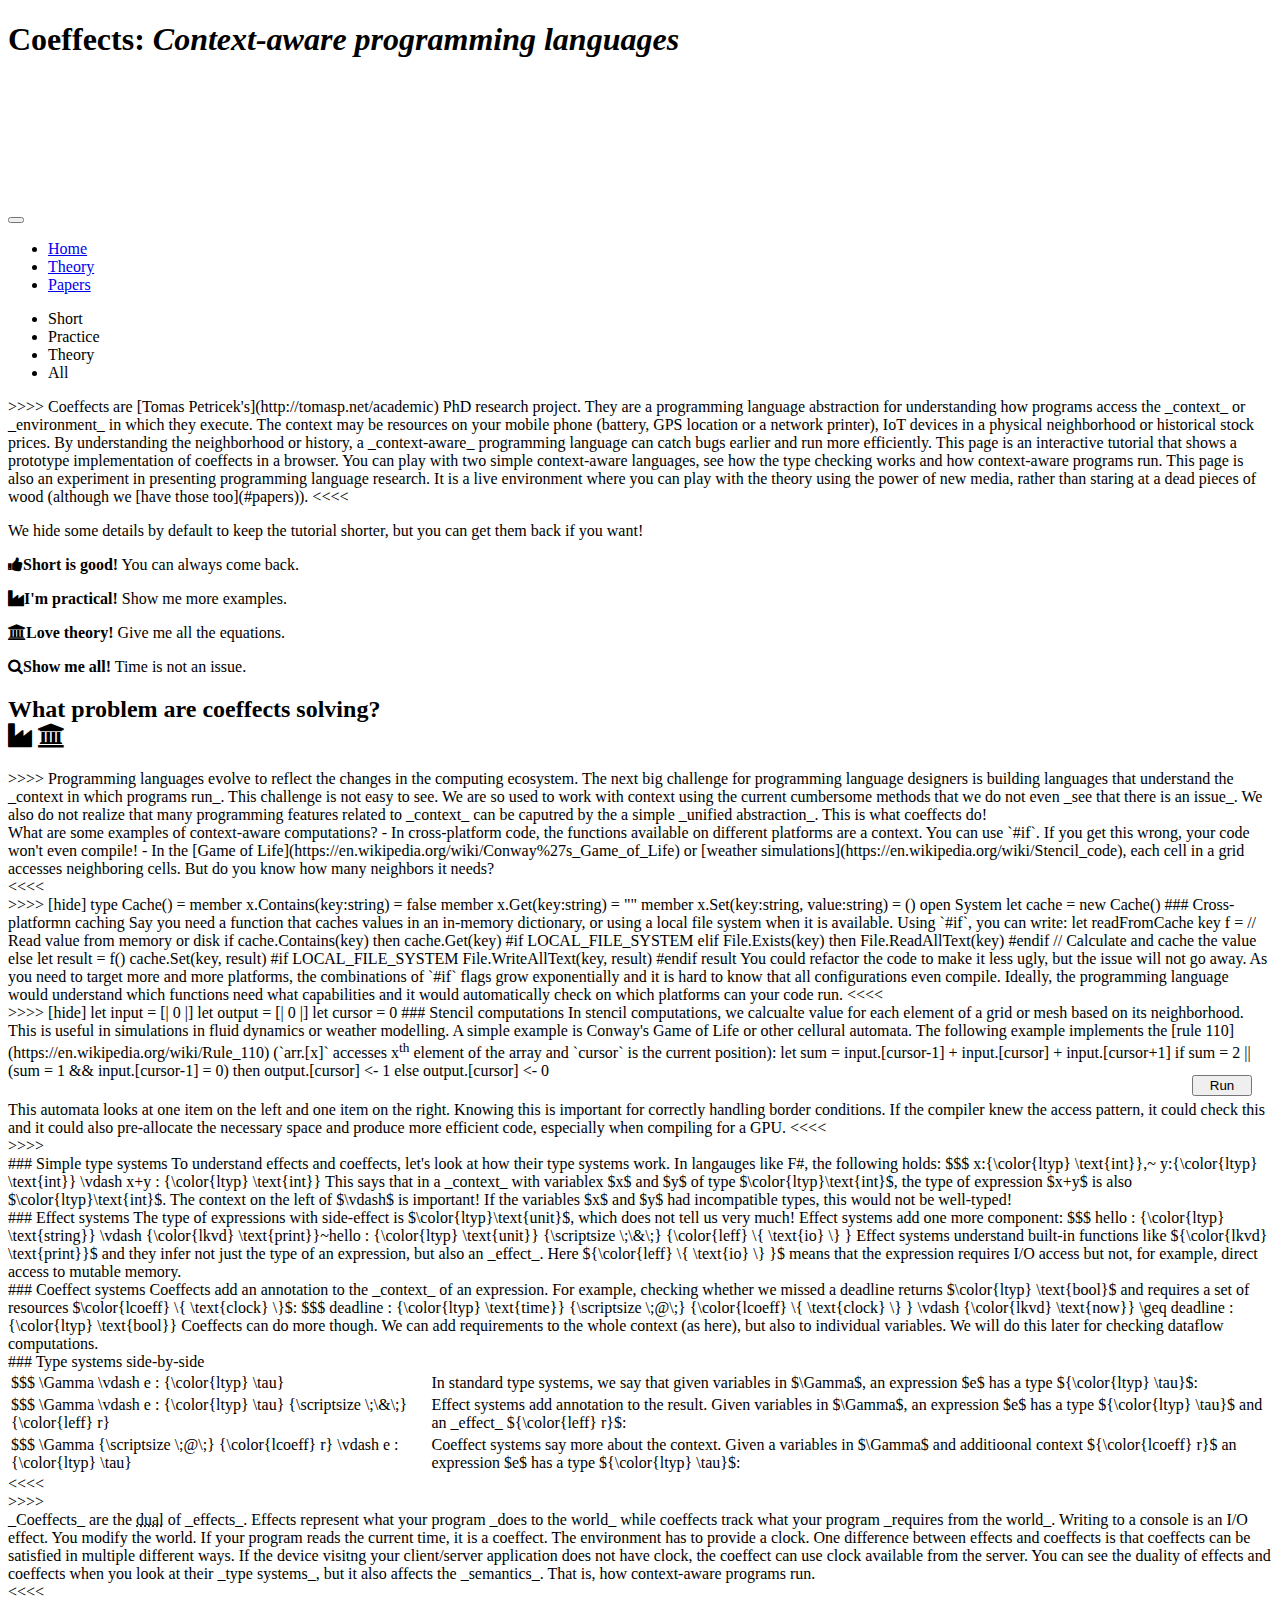
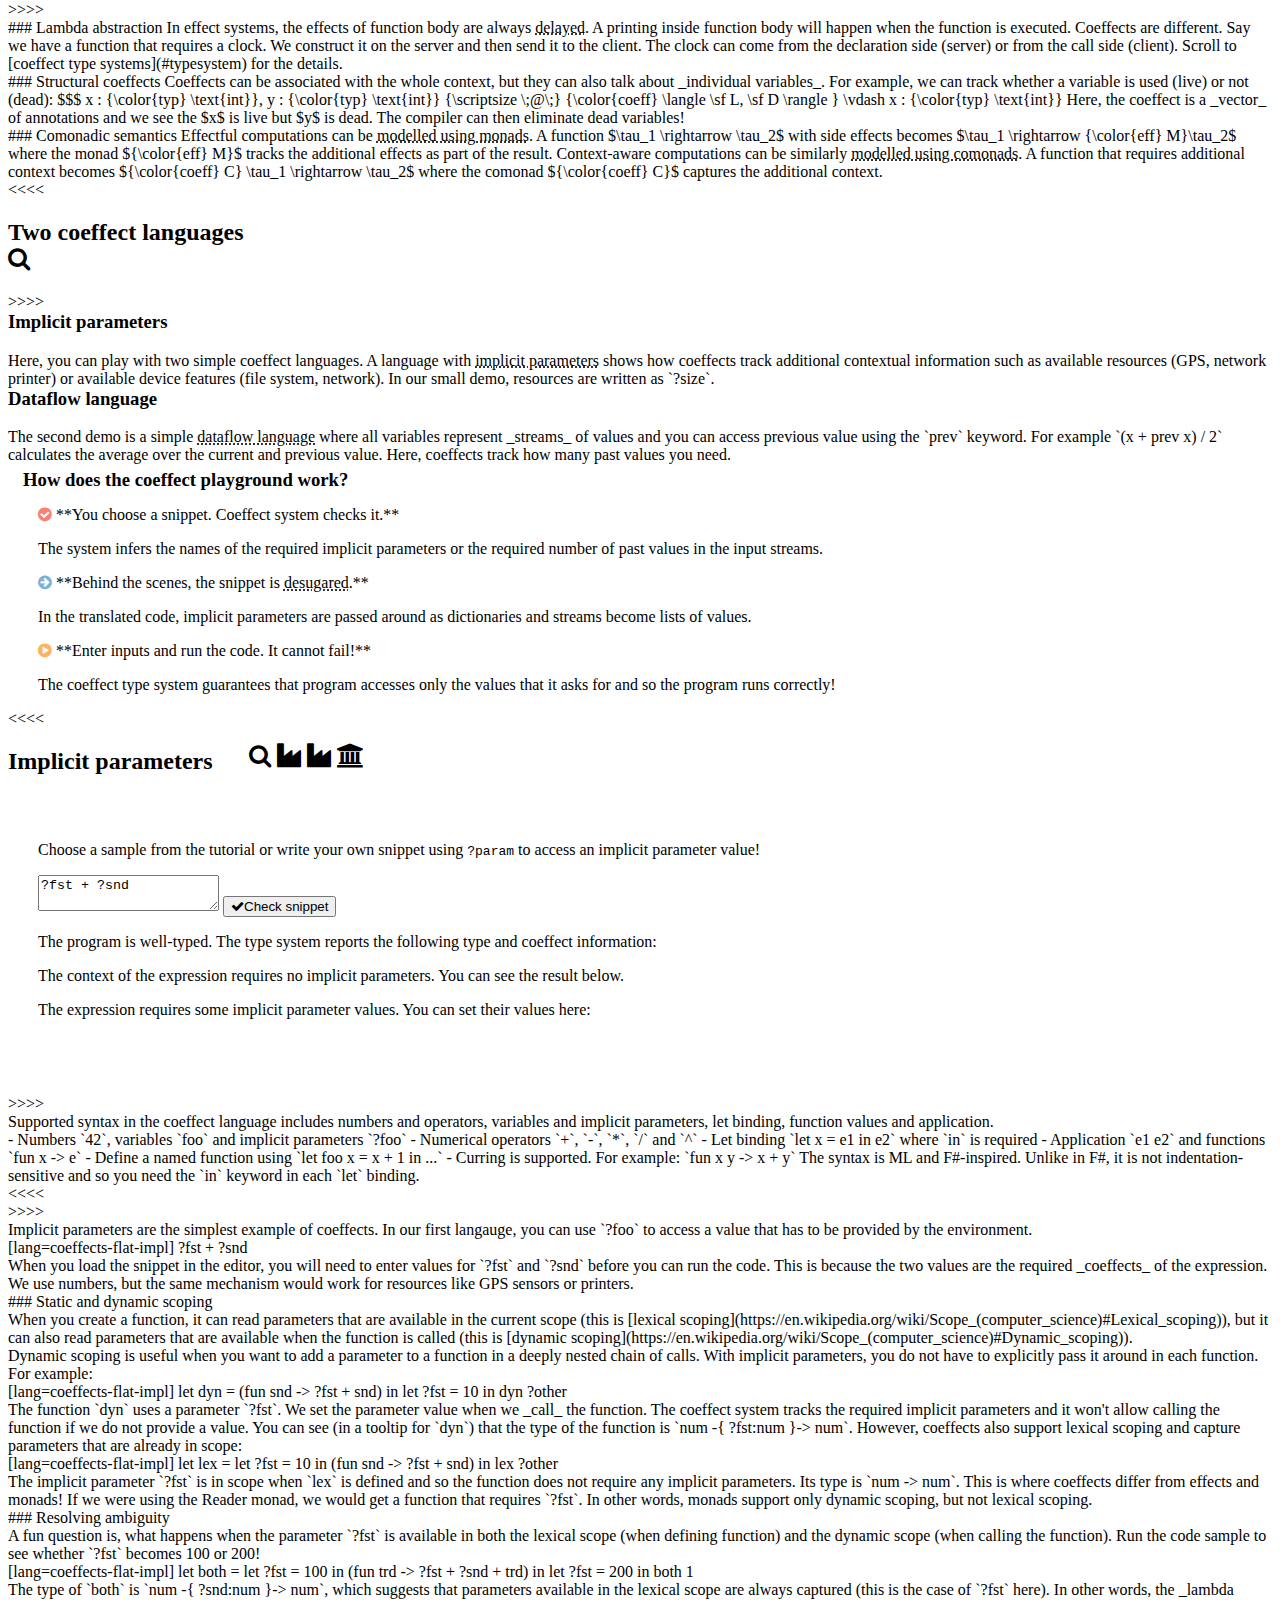
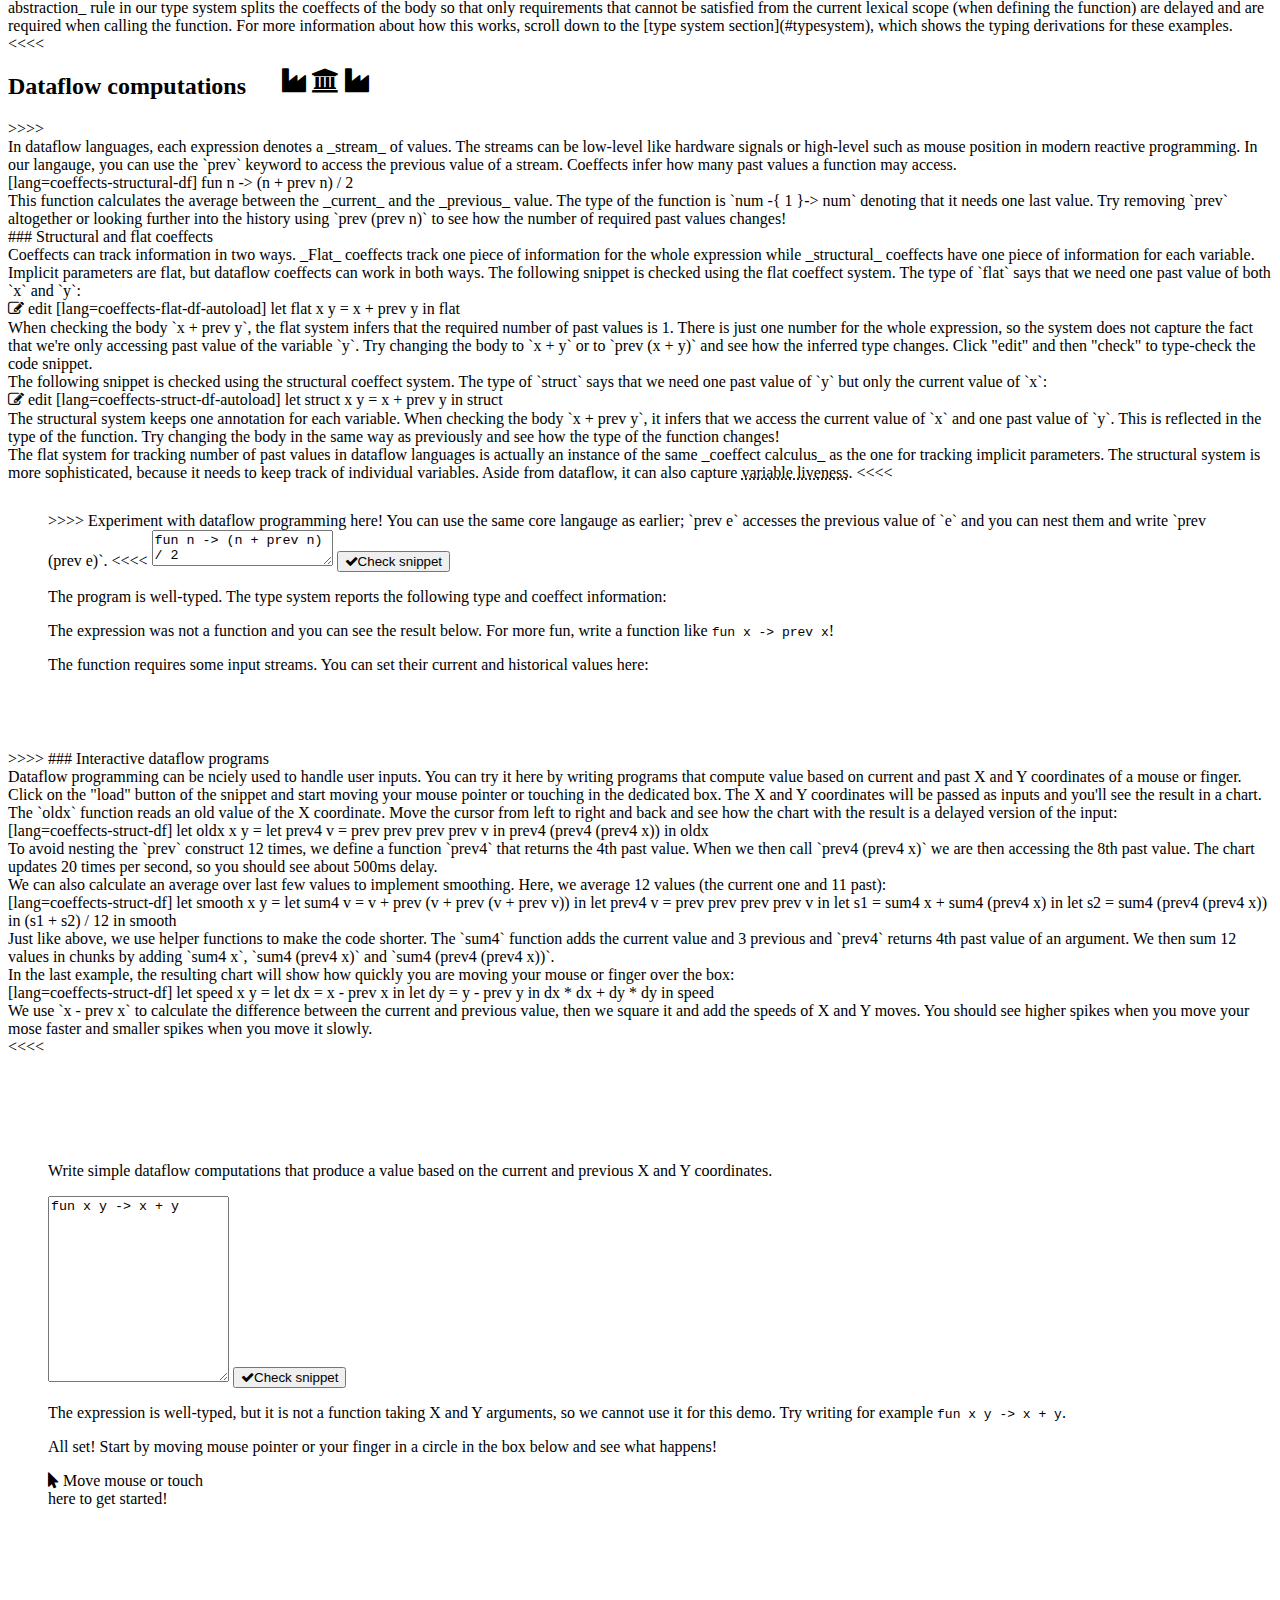
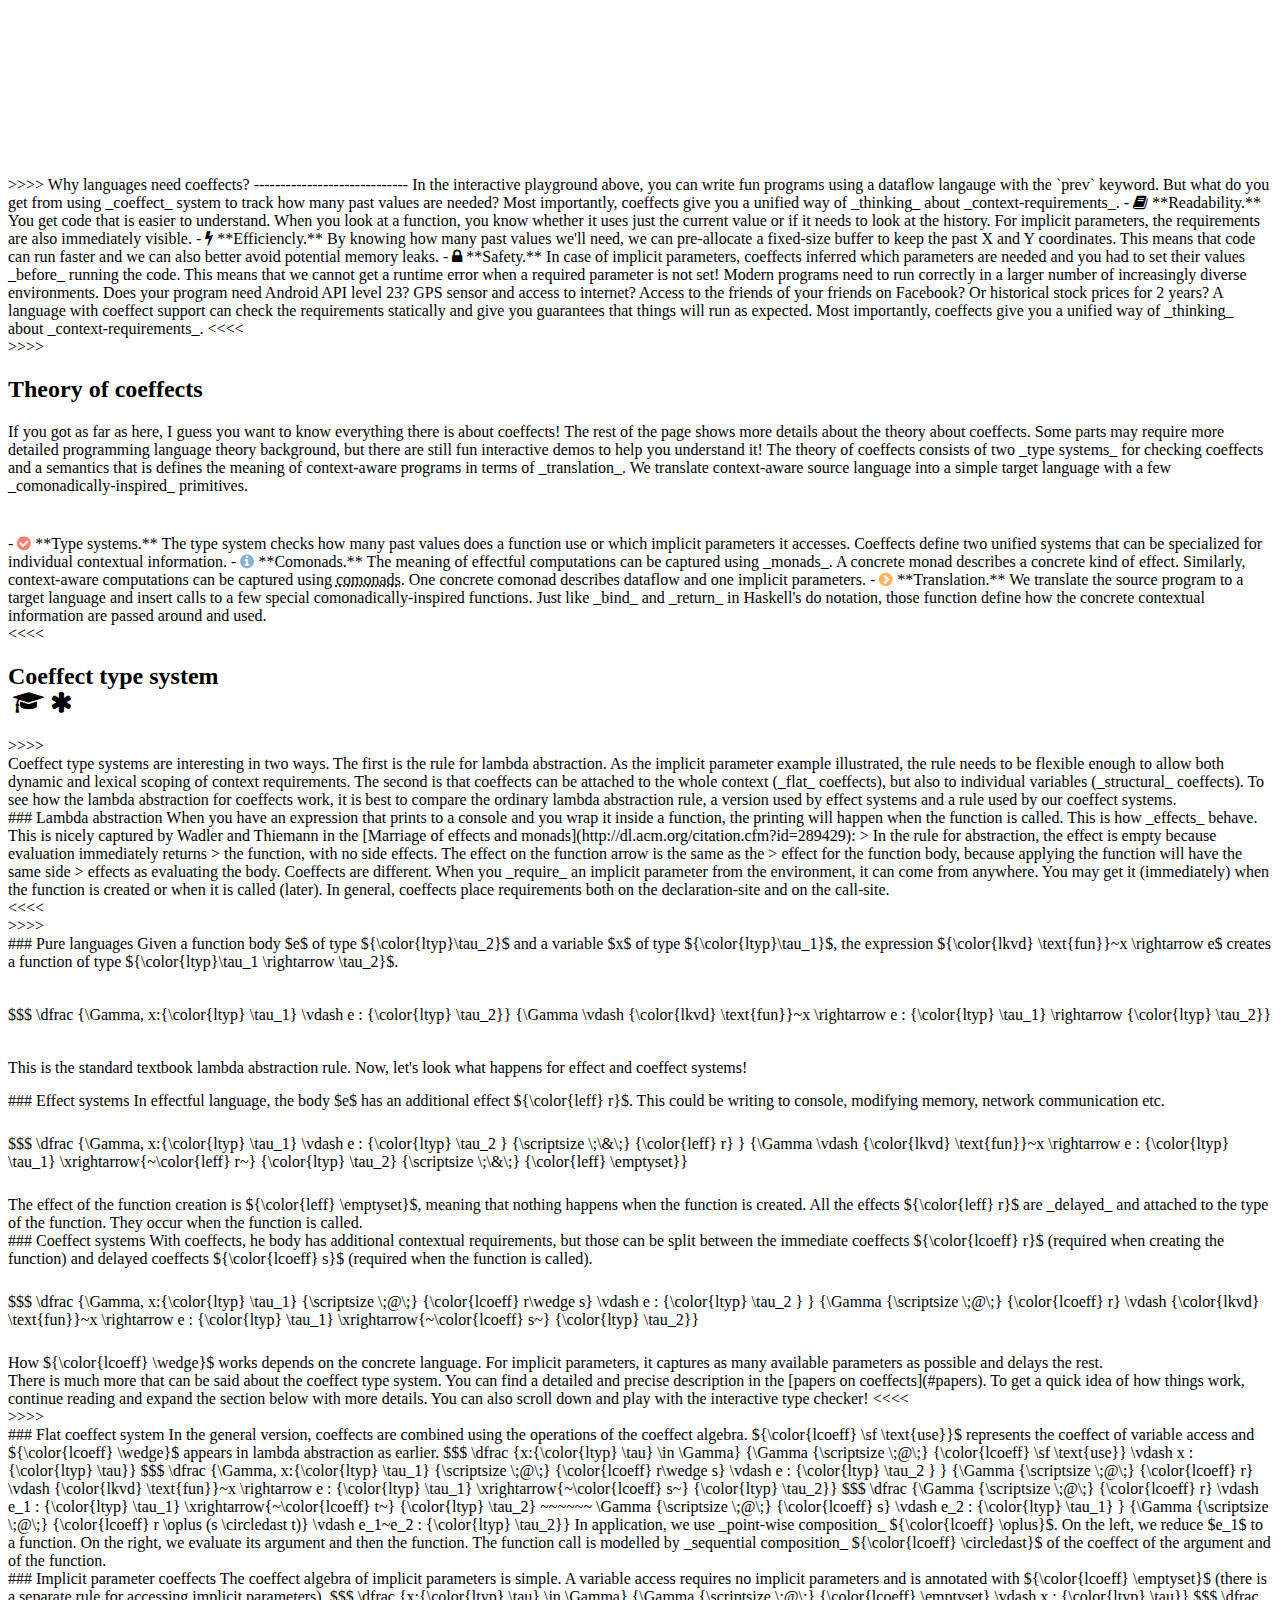
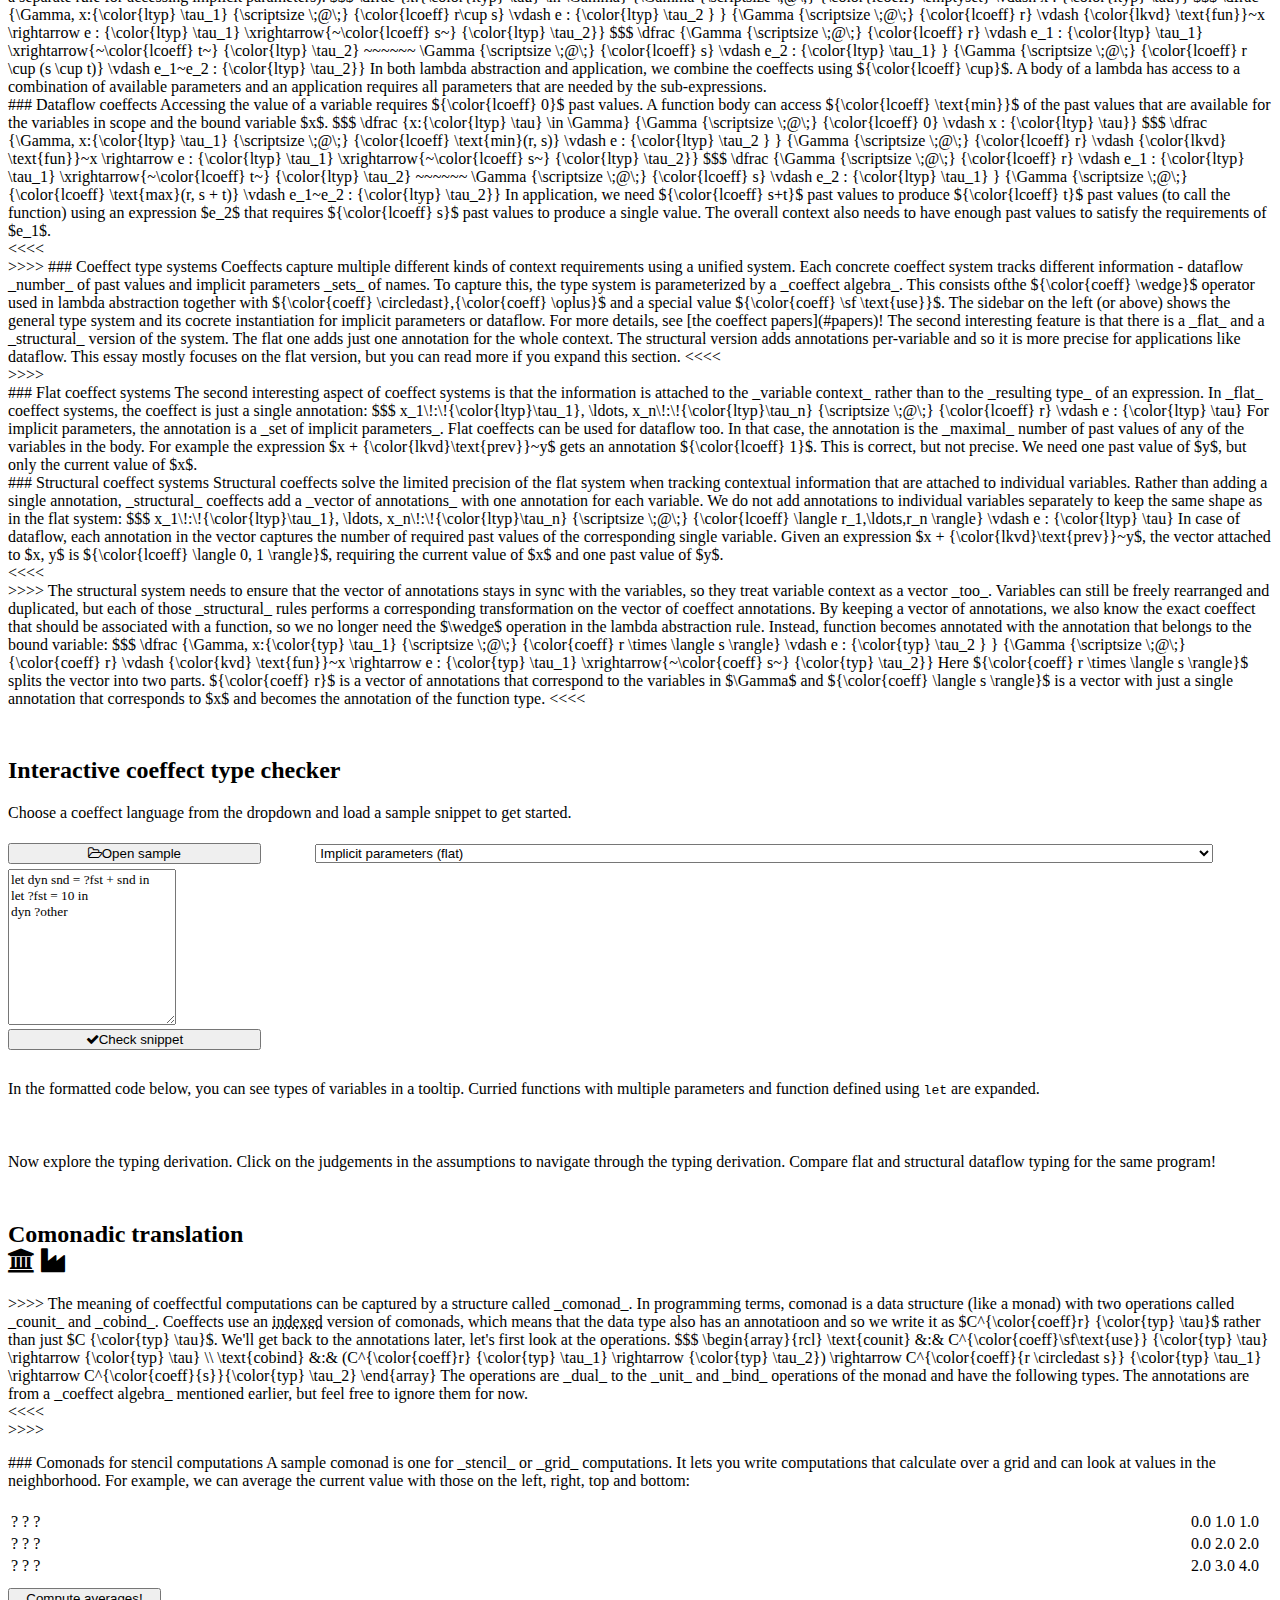
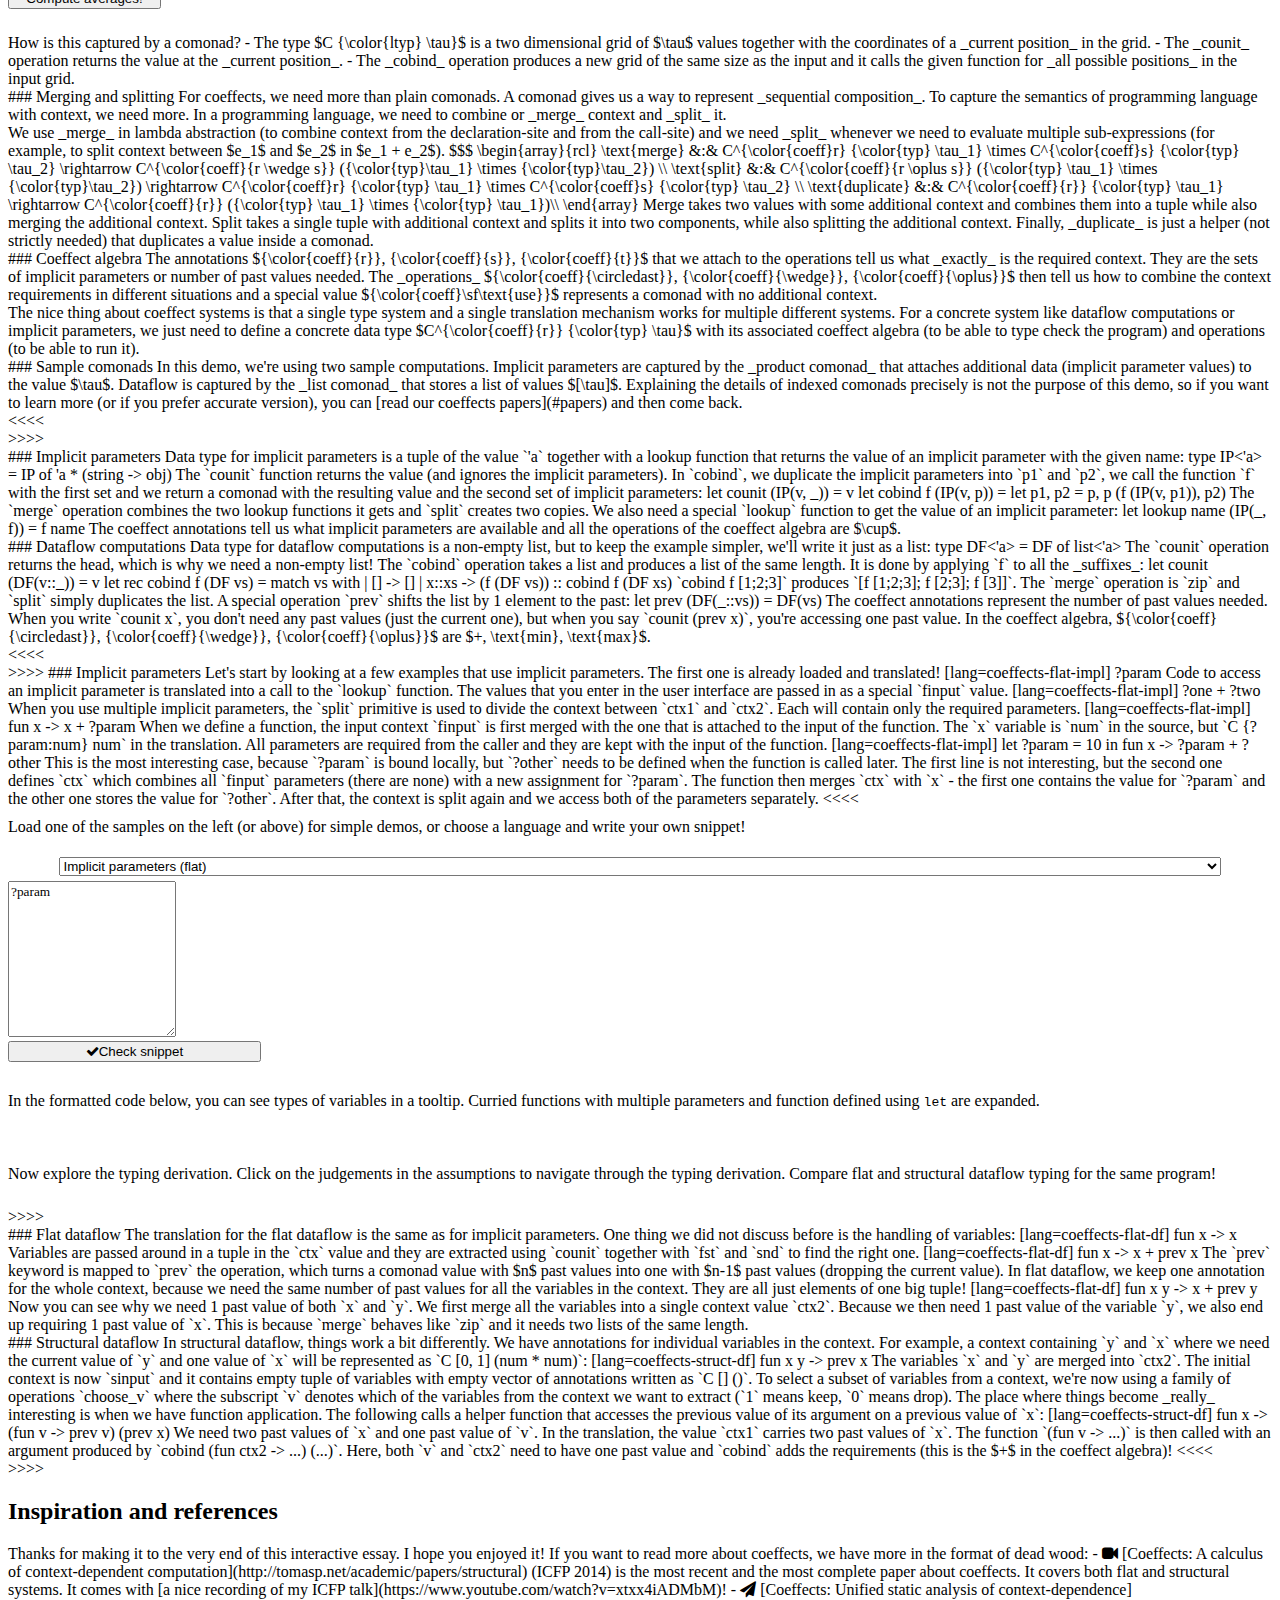
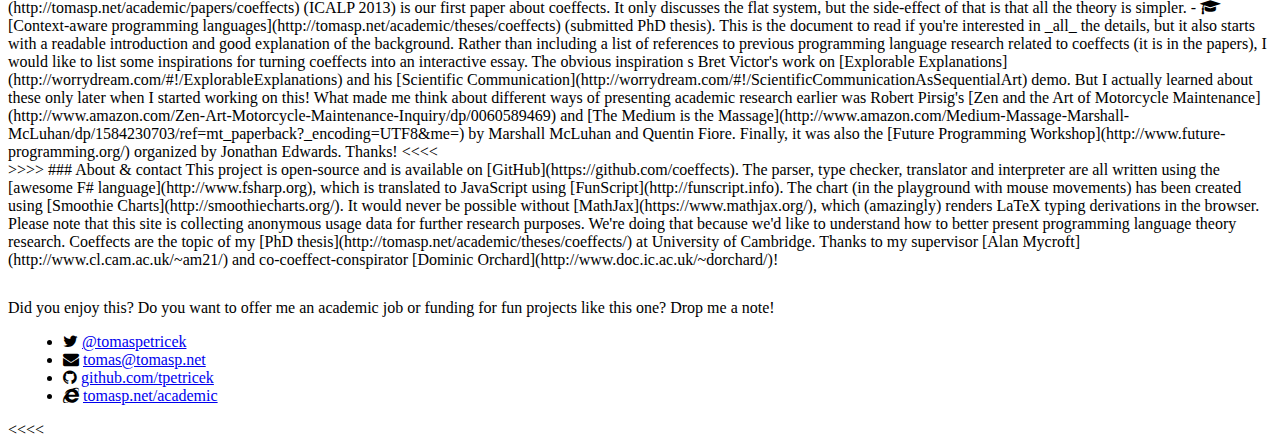
==== content/index.html @ 92689845 "Add various tags and favicons" ====
﻿<!DOCTYPE html>
<html>
<head>
  <meta charset="utf-8" />
  <meta name="viewport" content="width=device-width" />
  <title>Coeffects: Context-aware programming languages</title>
  <script src="//code.jquery.com/jquery-2.1.4.min.js"></script>
  <script src="//maxcdn.bootstrapcdn.com/bootstrap/3.3.6/js/bootstrap.min.js" integrity="sha256-KXn5puMvxCw+dAYznun+drMdG1IFl3agK0p/pqT9KAo= sha512-2e8qq0ETcfWRI4HJBzQiA3UoyFk6tbNyG+qSaIBZLyW9Xf3sWZHN/lxe9fTh1U45DpPf07yj94KsUHHWe4Yk1A==" crossorigin="anonymous"></script>
  <link href="//maxcdn.bootstrapcdn.com/bootstrap/3.3.6/css/bootstrap.min.css" rel="stylesheet" integrity="sha256-7s5uDGW3AHqw6xtJmNNtr+OBRJUlgkNJEo78P4b0yRw= sha512-nNo+yCHEyn0smMxSswnf/OnX6/KwJuZTlNZBjauKhTK0c+zT+q5JOCx0UFhXQ6rJR9jg6Es8gPuD2uZcYDLqSw==" crossorigin="anonymous">
  <link href="//maxcdn.bootstrapcdn.com/font-awesome/4.5.0/css/font-awesome.min.css" rel="stylesheet">
  <script src='//cdn.mathjax.org/mathjax/latest/MathJax.js?config=TeX-AMS-MML_HTMLorMML'></script>  

  <meta name="description" content="Interactive essay that explains theory of coeffects and lets you type-check and run sample programs.">
  <meta name="keywords" content="coeffects, comonads, programming languages, functional programming, theory">
  <meta name="author" content="Tomas Petricek">
  
  <meta name="twitter:card" content="summary" />
  <meta name="twitter:site" content="@tomaspetricek" />
  <meta name="twitter:title" content="Coeffects: Context-aware programming languages" />
  <meta name="twitter:description" content="Interactive essay that explains theory of coeffects and lets you type-check and run sample programs." />
  <meta name="twitter:image" content="http://tomasp.net/coeffects/favicon-194x194.png" />  
  
  <link rel="shortcut icon" href="http://tomasp.net/coeffects/favicon.ico" />
  <link rel="icon" type="image/png" href="http://tomasp.net/coeffects/favicon-32x32.png" sizes="32x32">
  <link rel="icon" type="image/png" href="http://tomasp.net/coeffects/favicon-194x194.png" sizes="194x194">
  <link rel="icon" type="image/png" href="http://tomasp.net/coeffects/favicon-96x96.png" sizes="96x96">    
  
  <script src="smoothie.js"></script>
  <script type="text/x-mathjax-config">
    MathJax.Hub.Config({ TeX: { extensions: ["color.js"] }});
  </script>  
  <link rel="stylesheet" href="style.css" />
  <script src="interactive.js" type="text/javascript"></script>
  <script src="tips.js" type="text/javascript"></script>
  <script src="script.js" type="text/javascript"></script>
</head>
<body>
  <div id="header">
  <div class="container">
    <h1>Coeffects: <em>Context-aware programming languages</em></h1>
    <br /><br /><br /><br /><br /><br /><a name="home">&#160;</a>
  </div>
  </div>
  <nav class="navbar" data-spy="affix" data-offset-top="100">
    <div class="container">
      <div class="navbar-header">
       <button type="button" class="navbar-toggle collapsed" data-toggle="collapse" data-target="#nb" aria-expanded="false">
         <span class="sr-only">Toggle navigation</span>
         <span class="icon-bar"></span>
         <span class="icon-bar"></span>
         <span class="icon-bar"></span>
       </button>
      </div>
      <div class="collapse navbar-collapse" id="nb">
       <ul class="nav navbar-nav">
         <li><a href="#home">Home</a></li>
         <li><a href="#typesystem">Theory</a></li>
         <li><a href="#papers">Papers</a></li>
       </ul>
       <ul class="nav navbar-nav navbar-right ia-ui-menu">
         <li class="ia-choice" data-ia-key="main-short" data-ia-ui-kind="box" data-ia-show="" data-ia-hide="intro-motivation intro-theory langs-info langs-impl-1 langs-impl-2 langs-impl-3 langs-df-1 langs-df-2 langs-df-3 langs-syntax-1 theory-lambda theory-all theory-samplecom theory-idxcom"><a>Short</a></li>
         <li class="ia-choice" data-ia-key="main-practice" data-ia-ui-kind="box" data-ia-show="intro-motivation langs-impl-1 langs-impl-2 langs-df-1 langs-df-3 langs-syntax-1" data-ia-hide="intro-theory langs-info langs-impl-3 langs-df-2 theory-lambda theory-all theory-samplecom theory-idxcom"><a>Practice</a></li>
         <li class="ia-choice" data-ia-key="main-theory" data-ia-ui-kind="box" data-ia-show="intro-theory langs-info langs-impl-3 langs-df-2 theory-lambda theory-all theory-samplecom theory-idxcom" data-ia-hide="intro-motivation langs-impl-1 langs-impl-2 langs-df-1 langs-df-3 langs-syntax-1"><a>Theory</a></li>
         <li class="ia-choice" data-ia-key="main-all" data-ia-ui-kind="box" data-ia-show="intro-motivation intro-theory langs-info langs-impl-1 langs-impl-2 langs-impl-3 langs-df-1 langs-df-2 langs-df-3 langs-syntax-1 theory-lambda theory-all theory-samplecom theory-idxcom" data-ia-hide=""><a>All</a></li>
       </ul>
      </div>
    </div>
  </nav>      
  
  <div class="below-nav outline">
  <div class="container">
  <div class="col-sm-7">
    
    >>>>
    
    Coeffects are [Tomas Petricek's](http://tomasp.net/academic) PhD research project.
    They are a programming language abstraction for understanding how programs access the 
    _context_ or _environment_ in which they execute.
    
    The context may be resources on your mobile phone (battery, GPS location or a network printer), 
    IoT devices in a physical neighborhood or historical stock prices. By understanding the neighborhood
    or history, a _context-aware_ programming language can catch bugs earlier and run more efficiently.
    
    This page is an interactive tutorial that shows a prototype implementation of
    coeffects in a browser. You can play with two simple context-aware languages, see how the 
    type checking works and how context-aware programs run.

    This page is also an experiment in presenting programming language research. It is a live
    environment where you can play with the theory using the power of new media, rather than 
    staring at a dead pieces of wood (although we [have those too](#papers)).
    
    <<<<
    
  </div>
  <div class="col-sm-5">
    <p>We hide some details by default to keep the tutorial shorter, but you can get them back if you want!
    </p>
  
    <div class="row ia-ui-boxes">
      <div class="col-md-6">
        <div class="ia-ui-box ia-choice" data-ia-key="main-short" data-ia-ui-kind="box" data-ia-show="" data-ia-hide="intro-motivation intro-theory langs-info langs-impl-1 langs-impl-2 langs-impl-3 langs-df-1 langs-df-2 langs-df-3 langs-syntax-1 theory-lambda theory-all theory-samplecom theory-idxcom">
          <p><i class="fa fa-thumbs-up"></i><strong>Short is good!</strong> You can always come back.</p></div>
      </div>
      <div class="col-md-6">
        <div class="ia-ui-box ia-choice" data-ia-key="main-practice" data-ia-ui-kind="box" data-ia-show="intro-motivation langs-impl-1 langs-impl-2 langs-df-1 langs-df-3 langs-syntax-1" data-ia-hide="intro-theory langs-info langs-impl-3 langs-df-2 theory-lambda theory-all theory-samplecom theory-idxcom">
          <p><i class="fa fa-industry"></i><strong>I'm practical!</strong> Show me more examples.</p></div>
      </div>
    </div>
    <div class="row ia-ui-boxes">
      <div class="col-md-6">
        <div class="ia-ui-box ia-choice" data-ia-key="main-theory" data-ia-ui-kind="box" data-ia-show="intro-theory langs-info langs-impl-3 langs-df-2 theory-lambda theory-all theory-samplecom theory-idxcom" data-ia-hide="intro-motivation langs-impl-1 langs-impl-2 langs-df-1 langs-df-3 langs-syntax-1">
          <p><i class="fa fa-university"></i><strong>Love theory!</strong> Give me all the equations.</p></div>
      </div>
      <div class="col-md-6">
        <div class="ia-ui-box ia-choice" data-ia-key="main-all" data-ia-ui-kind="box" data-ia-show="intro-motivation intro-theory langs-info langs-impl-1 langs-impl-2 langs-impl-3 langs-df-1 langs-df-2 langs-df-3 langs-syntax-1 theory-lambda theory-all theory-samplecom theory-idxcom" data-ia-hide="">
          <p><i class="fa fa-search"></i><strong>Show me all!</strong> Time is not an issue.</p></div>
      </div>
    </div>

  </div>
  </div>
  </div>
  
  <div style="display:none">
    \[
      \definecolor{leff}{RGB}{255,107,102}
      \definecolor{lcoeff}{RGB}{78,206,88}
      \definecolor{ltyp}{RGB}{255,202,79}
      \definecolor{lkvd}{RGB}{127,165,255}
      
      \definecolor{eff}{RGB}{177,35,43}
      \definecolor{coeff}{RGB}{35,177,53}
      \definecolor{typ}{RGB}{177,93,43}
      \definecolor{expr}{RGB}{0,0,0}
      \definecolor{kvd}{RGB}{0,45,177}
      \definecolor{num}{RGB}{43,177,93}      
    \]
  </div>
  <div class="body container">
  <div class="row">
    <div class="hidden-sm col-md-1"></div>
    <div class="col-sm-8 col-md-7 rside">
      <h2>
        <span>What problem are coeffects solving?</span><br class="hidden-sm hidden-xs hidden-md" />
        <span class="ia-choice ia-ui-circle" data-ia-undoable="true" data-ia-key="intro-examples" data-ia-ui-kind="light" data-ia-show="intro-motivation" data-ia-hide=""
          title="Click here to see additional &#10;practical motivation for coeffects">
          <i class="fa fa-industry"></i>
        </span>
        <span class="ia-choice ia-ui-circle" data-ia-undoable="true" data-ia-key="intro-theory" data-ia-ui-kind="light" data-ia-show="intro-theory" data-ia-hide=""
          title="Click here to learn more about &#10;the theory and related work">
          <i class="fa fa-university"></i>
        </span>
      </h2>

      >>>>
      Programming languages evolve to reflect the changes in the computing ecosystem.
      The next big challenge for programming language designers is building languages that 
      understand the _context in which programs run_.
        
      This challenge is not easy to see. We are so used to work with context using the current
      cumbersome methods that we do not even _see that there is an issue_. We also do not
      realize that many programming features related to _context_ can be caputred by the
      a simple _unified abstraction_. This is what coeffects do!

      <div class="ia-choice ia-ui-bar-left ia-ui-morelink" data-ia-undoable="true" data-ia-key="intro-examples" data-ia-ui-kind="light" data-ia-ui-prop="border-color" data-ia-show="intro-motivation" data-ia-hide="">
      
      What are some examples of context-aware computations?
      
       - In cross-platform code, the functions available on different platforms are a
         context. You can use `#if`. If you get this wrong, your code won't even compile!     
         
       - In the [Game of Life](https://en.wikipedia.org/wiki/Conway%27s_Game_of_Life) or 
         [weather simulations](https://en.wikipedia.org/wiki/Stencil_code), each cell in a grid
         accesses neighboring cells. But do you know how many neighbors it needs?

      </div>
      <<<<      
    </div>
  </div>
  <div class="row ia" data-ia-key="intro-motivation" data-ia-mode="long">
    <div class="col-sm-6">
      >>>>
          [hide]
          type Cache() =
            member x.Contains(key:string) = false
            member x.Get(key:string) = ""
            member x.Set(key:string, value:string) = ()
            
          open System
          let cache = new Cache()
    
      ### Cross-platformn caching

      Say you need a function that caches values in an in-memory dictionary, or using
      a local file system when it is available. Using `#if`, you can write:

          let readFromCache key f =
          
            // Read value from memory or disk
            if cache.Contains(key) then 
              cache.Get(key)
          #if LOCAL_FILE_SYSTEM
            elif File.Exists(key) then 
              File.ReadAllText(key)              
          #endif
          
            // Calculate and cache the value
            else
              let result = f()
              cache.Set(key, result)
          #if LOCAL_FILE_SYSTEM
              File.WriteAllText(key, result)
          #endif    
              result

      
      You could refactor the code to make it less ugly, but the issue will not go away.
      As you need to target more and more platforms, the combinations of `#if` flags grow
      exponentially and it is hard to know that all configurations even compile.
      
      Ideally, the programming language would understand which functions need what capabilities
      and it would automatically check on which platforms can your code run.      
      <<<<
    </div>
    <div class="col-sm-6">
      
      >>>>
          [hide]
          let input = [| 0 |]
          let output = [| 0 |]
          let cursor = 0
          
      ### Stencil computations
      
      In stencil computations, we calcualte value for each element of a grid or mesh based on its
      neighborhood. This is useful in simulations in fluid dynamics or weather modelling. 
      
      A simple example is Conway's Game of Life or other cellural automata. The following example
      implements the [rule 110](https://en.wikipedia.org/wiki/Rule_110) (`arr.[x]` accesses x<sup>th</sup>
      element of the array and `cursor` is the current position):

          let sum = input.[cursor-1] + 
            input.[cursor] + input.[cursor+1] 
            
          if sum = 2 || (sum = 1 && 
              input.[cursor-1] = 0)
            then output.[cursor] <- 1 
            else output.[cursor] <- 0 

      <table id='rule110' style="margin:-10px 20px 5px 20px; overflow:hidden;"></table>
      <div style="text-align:right;"><button id='rule110btn' class="btn" style="width:60px;margin:0px 20px 5px 0px">Run</button></div>
      
      This automata looks at one item on the left and one item on the right. Knowing this is important
      for correctly handling border conditions. If the compiler knew the access pattern, it could
      check this and it could also pre-allocate the necessary space and produce more efficient code,
      especially when compiling for a GPU.
      <<<<
      
    </div>
  </div>
  <div class="row new-section">
    <div class="col-md-7">
      <div class="ia-slides" id="judgement-slides">
      >>>>
      <div class="slide">
      
      ### Simple type systems
      
      To understand effects and coeffects, let's look at how their type systems work. 
      In langauges like F#, the following holds:
      
      $$$
      x:{\color{ltyp} \text{int}},~ y:{\color{ltyp} \text{int}} \vdash x+y : {\color{ltyp} \text{int}}
      
      This says that in a _context_ with variablex $x$ and $y$ of type $\color{ltyp}\text{int}$, the
      type of expression $x+y$ is also $\color{ltyp}\text{int}$. The context on the left of $\vdash$
      is important! If the variables $x$ and $y$ had incompatible types, this would not be well-typed!
            
      </div><div class="slide">
      
      ### Effect systems
      
      The type of expressions with side-effect is $\color{ltyp}\text{unit}$, which does not tell 
      us very much! Effect systems add one more component:
      
      $$$
      hello : {\color{ltyp} \text{string}} \vdash {\color{lkvd} \text{print}}~hello : {\color{ltyp} \text{unit}} {\scriptsize \;\&\;} {\color{leff} \{ \text{io} \} }
      
      Effect systems understand built-in functions like ${\color{lkvd} \text{print}}$ and they infer
      not just the type of an expression, but also an _effect_. Here ${\color{leff} \{ \text{io} \} }$
      means that the expression requires I/O access but not, for example, direct access to mutable memory.
      
      </div><div class="slide">
      
      ### Coeffect systems
      
      Coeffects add an annotation to the _context_ of an expression. For example, checking whether we
      missed a deadline returns $\color{ltyp} \text{bool}$ and requires a set of resources
      $\color{lcoeff} \{ \text{clock} \}$:
      
      $$$
      deadline : {\color{ltyp} \text{time}} {\scriptsize \;@\;} {\color{lcoeff} \{ \text{clock} \} } 
        \vdash {\color{lkvd} \text{now}} \geq deadline : {\color{ltyp} \text{bool}}
      
      Coeffects can do more though. We can add requirements to the whole context (as here), but 
      also to individual variables. We will do this later for checking dataflow computations.
      
      </div><div class="slide">
      
      ### Type systems side-by-side
      
      <table>
      <tr><td style="padding-right:20px">
        
      $$$
      \Gamma \vdash e : {\color{ltyp} \tau}

      </td><td>
        
      In standard type systems, we say that given variables in $\Gamma$, 
      an expression $e$ has a type ${\color{ltyp} \tau}$:
      
      </td></tr><tr><td style="padding-right:20px">
      
      $$$
      \Gamma \vdash e : {\color{ltyp} \tau} {\scriptsize \;\&\;} {\color{leff} r}
      
      </td><td>
      
      Effect systems add annotation to the result. Given variables in $\Gamma$, 
      an expression $e$ has a type ${\color{ltyp} \tau}$ and an _effect_ ${\color{leff} r}$:
      
      </td></tr><tr><td style="padding-right:20px">
    
      $$$
      \Gamma {\scriptsize \;@\;} {\color{lcoeff} r} \vdash e : {\color{ltyp} \tau}
      
      </td><td>
    
      Coeffect systems say more about the context. Given a variables in $\Gamma$
      and additioonal context ${\color{lcoeff} r}$ an expression $e$ has a type ${\color{ltyp} \tau}$:
      
      </td></tr></table>      
      </div>
      <<<<
      </div>  
    </div>
    <div class="col-md-5">
      >>>>
      <div class="ia-choice ia-ui-bar-right ia-ui-morelink" data-ia-undoable="true" data-ia-key="intro-theory" data-ia-ui-kind="light" data-ia-ui-prop="border-color" data-ia-show="intro-theory" data-ia-hide="">

      _Coeffects_ are the <abbr title="In the category-theoretial sense, but there are interesting subtle issues!">dual</abbr> 
      of _effects_. Effects represent what your program _does to the world_ while coeffects track 
      what your program _requires from the world_. 
      
      Writing to a console is an I/O effect. You modify the world. If your program reads the 
      current time, it is a coeffect. The environment has to provide a clock. 
      
      One difference between effects and coeffects is that coeffects can be satisfied in multiple 
      different ways. If the device visitng your client/server application does not have clock, 
      the coeffect can use clock available from the server.
      
      You can see the duality of effects and coeffects when you look at their _type systems_, but
      it also affects the _semantics_. That is, how context-aware programs run.
      
      </div>
      <<<<
    </div>
  </div>
  
  <div class="row ia" data-ia-key="intro-theory" data-ia-mode="long">
    >>>>    
    <div class="col-sm-6 col-md-4">
      
    ### Lambda abstraction
      
    In effect systems, the effects of function body are always <abbr title="Ross Tate (2013) calls 
    this producer effect systems.">delayed</abbr>. A printing inside function body will happen when the 
    function is executed. Coeffects are different. 
    
    Say we have a function that requires a clock. We
    construct it on the server and then send it to the client. The clock can come from the declaration
    side (server) or from the call side (client). Scroll to [coeffect type systems](#typesystem) 
    for the details.
  
    </div><div class="col-sm-6 col-md-4">
      
    ### Structural coeffects
    
    Coeffects can be associated with the whole context, but they can also talk about 
    _individual variables_. For example, we can track whether a variable is used (live) 
    or not (dead):
    
    $$$
    x : {\color{typ} \text{int}}, y : {\color{typ} \text{int}} {\scriptsize \;@\;} 
      {\color{coeff} \langle \sf L, \sf D \rangle } 
      \vdash x : {\color{typ} \text{int}}
    
    Here, the coeffect is a _vector_ of annotations and we see the $x$ is live but 
    $y$ is dead. The compiler can then eliminate dead variables!

    </div><div class="col-sm-12 col-md-4">
      
    ### Comonadic semantics
    
    Effectful computations can be <abbr title="This famous result is due to Moggi (1991)">modelled using monads</abbr>.
    A function $\tau_1 \rightarrow \tau_2$ with side effects becomes $\tau_1 \rightarrow {\color{eff} M}\tau_2$ 
    where the monad ${\color{eff} M}$ tracks the additional effects as part of the result.
    
    Context-aware computations can be similarly <abbr title="This has first been discovered by Uustalu and 
      Vene (2008)">modelled using comonads</abbr>. A function that requires additional context becomes
    ${\color{coeff} C} \tau_1 \rightarrow \tau_2$ where the comonad ${\color{coeff} C}$ captures the
    additional context.
    
    </div>
    <<<<
  </div>  
  
  <div class="row new-section">
    <div class="hidden-sm col-md-3"></div>
    <div class="col-sm-12 col-md-9 lside">  
    <h2>
      <span>Two coeffect languages</span><br class="hidden-sm hidden-xs hidden-md" />
      <span class="ia-choice ia-ui-circle" data-ia-undoable="true" data-ia-key="langs-info" data-ia-ui-kind="light" data-ia-show="langs-info" data-ia-hide=""
        title="Click here to learn more about &#10;how the coeffect playground works">
        <i class="fa fa-search"></i>
      </span>
    </h2>
    >>>>
    
    <div class="row"><div class="col-sm-6">      
    <h3 style="margin-top:0px">Implicit parameters</h3>
    
    Here, you can play with two simple coeffect languages. A language with 
    <abbr title="This is inspired by Haskell's implicit parameters introduced by Lewis et al. (2000)">implicit 
    parameters</abbr> shows how coeffects track additional contextual information such as
    available resources (GPS, network printer) or available device features (file system, network). 
    In our small demo, resources are written as `?size`.
    
    </div><div class="col-sm-6">
    <h3 style="margin-top:0px">Dataflow language</h3>
    
    The second demo is a simple 
    <abbr title="The demo is inspired by the synchronous dataflow language Lustre introduced by Halbwachs et al. (1991)">
    dataflow language</abbr> where all variables represent _streams_ of values
    and you can access previous value using the `prev` keyword. For example `(x + prev x) / 2`
    calculates the average over the current and previous value. Here, coeffects track how many
    past values you need.
          
    </div></div>
    <div class="ia-choice ia-ui-bar-right" data-ia-undoable="true" data-ia-key="langs-info" data-ia-ui-kind="light" data-ia-ui-prop="border-color" data-ia-show="langs-info" data-ia-hide="">
    <div class="row callout" id="playground-callout">
    <div class="col-sm-12"><h3 style="margin:5px 0px 15px 15px;">How does the coeffect playground work?</h3></div>
    <div class="col-sm-4" style="padding-left:30px">
    <i class="fa fa-check-circle" style="color:#FB8072"></i> 
    
    **You choose a snippet. Coeffect system checks it.**
    
    <p class="ia" data-ia-key="langs-info" data-ia-mode="long">
    The system infers the names of the required implicit parameters
    or the required number of past values in the input streams.</p>
    
    </div><div class="col-sm-4" style="padding-left:30px">
    <i class="fa fa-arrow-circle-right" style="color:#80B1D3"></i> 
 
    **Behind the scenes, the snippet is <abbr title="Translated into a plain language.">desugared</abbr>.**
    
    <p class="ia" data-ia-key="langs-info" data-ia-mode="long">
    In the translated code, implicit parameters are passed around as 
    dictionaries and streams become lists of values.</p>
    
    </div><div class="col-sm-4" style="padding-left:30px">      
    <i class="fa fa-play-circle" style="color:#FDB462"></i> 

    **Enter inputs and run the code. It cannot fail!**
    
    <p class="ia" data-ia-key="langs-info" data-ia-mode="long">
    The coeffect type system guarantees that program accesses only the values that
    it asks for and so the program runs correctly!</p>
    
    </div></div></div>    
    <<<<    
    </div>
  </div>
  

  <div class="row new-section">
    <div class="col-md-6"></div>
    <div class="col-md-6">
      <h2>Implicit parameters
        <span style="margin-left:30px;position:relative;top:-5px">
          <span class="ia-choice ia-ui-circle" data-ia-undoable="true" data-ia-key="langs-syntax-1" data-ia-ui-kind="light" data-ia-show="langs-syntax-1" data-ia-hide=""
            title="Click here to expand &#10;documentation on syntax">
            <i class="fa fa-search"></i>
          </span>
          <span class="ia-choice ia-ui-circle" data-ia-undoable="true" data-ia-key="langs-impl-1" data-ia-ui-kind="light" data-ia-show="langs-impl-1" data-ia-hide=""
            title="Click here for more detailed &#10;version of the sample explanations">
            <i class="fa fa-industry"></i>
          </span>
          <span class="ia-choice ia-ui-circle" data-ia-undoable="true" data-ia-key="langs-impl-2" data-ia-ui-kind="light" data-ia-show="langs-impl-2" data-ia-hide=""
            title="Click here for more detailed &#10;version of the sample explanations">
            <i class="fa fa-industry"></i>
          </span>      
          <span class="ia-choice ia-ui-circle" data-ia-undoable="true" data-ia-key="langs-impl-3" data-ia-ui-kind="light" data-ia-show="langs-impl-3" data-ia-hide=""
            title="Click here for more detailed &#10;version of the sample explanations">
            <i class="fa fa-institution"></i>
          </span>      
        </span>      
      </h2>
    </div>
  </div>
  <div class="row coeff-demo" data-coeff-mode="flat" data-coeff-kind="implicit" id="impl1">
    <div class="col-md-6">
      <div class="callout coeffect-playground" style="padding:30px;margin:0px 10px 30px 0px;">
        <p>Choose a sample from the tutorial or write your own snippet using 
          <code>?param</code> to access an implicit parameter value!</p>

        <textarea class="form-control" id="impl1-input">?fst + ?snd</textarea>
        <button class="btn btn-success" id="impl1-btn"><i class="fa fa-check"></i>Check snippet</button>
        <script>$(function() { $("#impl1-btn").trigger("click"); });</script>
        
        <p id="impl1-error" style="clear:both;"></p>
        <div id="impl1-no-error">
          <p style="clear:both;">The program is well-typed. The type system reports the following 
            type and coeffect information:</p>
          
          <p id="impl1-judgement" data-tex-color-prefix="l"></p>
          <p id="impl1-judgement-temp" style="display:none"></p>
          
          <p id="impl1-playground-no-ui">The context of the expression requires no implicit parameters. You can see the result below.</p>
          <p id="impl1-playground-ui">The expression requires some implicit parameter values. You can set their values here:</p>
          <div id="impl1-playground">
          </div>
        </div>
        <div style="clear:both"></div>
      </div>
      >>>>
      <div class="ia-choice ia-ui-bar-left ia-ui-morelink" data-ia-undoable="true" data-ia-key="langs-syntax-1" 
        data-ia-ui-kind="light" data-ia-ui-prop="border-color" data-ia-show="langs-syntax-1" data-ia-hide="">
      
      Supported syntax in the coeffect language includes numbers and operators, variables and
      implicit parameters, let binding, function values and application.
      
      </div>
      <div class="ia" data-ia-key="langs-syntax-1" data-ia-mode="long">
            
       - Numbers `42`, variables `foo` and implicit parameters `?foo`
       - Numerical operators `+`, `-`, `*`, `/` and `^`
       - Let binding `let x = e1 in e2` where `in` is required
       - Application `e1 e2` and functions `fun x -> e`
       - Define a named function using `let foo x = x + 1 in ...`
       - Curring is supported. For example: `fun x y -> x + y`
      
      The syntax is ML and F#-inspired. Unlike in F#, it is not 
      indentation-sensitive and so you need the `in` keyword in each
      `let` binding.       
      </div>
      <<<<      
    </div>
    <div class="col-md-6" data-coeff-editor="impl1">
      >>>>
      <div class="ia-choice ia-ui-bar-right ia-ui-morelink" data-ia-undoable="true" data-ia-key="langs-impl-1" 
        data-ia-ui-kind="light" data-ia-ui-prop="border-color" data-ia-show="langs-impl-1" data-ia-hide="">
      
      Implicit parameters are the simplest example of coeffects. In our first langauge, 
      you can use `?foo` to access a value that has to be provided by the environment.
      
      </div>
          
          [lang=coeffects-flat-impl]
          ?fst + ?snd
      
      <div class="ia" data-ia-key="langs-impl-1" data-ia-mode="long">
      
      When you load the snippet in the editor, you will need to enter values for `?fst` and `?snd`
      before you can run the code. This is because the two values are the required _coeffects_ of
      the expression. We use numbers, but the same mechanism would work for resources like GPS 
      sensors or printers.
      
      </div>

      ### Static and dynamic scoping
        
      <div class="ia-choice ia-ui-bar-right ia-ui-morelink" data-ia-undoable="true" data-ia-key="langs-impl-2" 
        data-ia-ui-kind="light" data-ia-ui-prop="border-color" data-ia-show="langs-impl-2" data-ia-hide="">
      
      When you create a function, it can read parameters that are available in the 
      current scope (this is [lexical scoping](https://en.wikipedia.org/wiki/Scope_(computer_science)#Lexical_scoping)),
      but it can also read parameters that are available when the function is called (this is
      [dynamic scoping](https://en.wikipedia.org/wiki/Scope_(computer_science)#Dynamic_scoping)).

      </div>
      <div class="ia" data-ia-key="langs-impl-2" data-ia-mode="long">

      Dynamic scoping is useful when you want to add a parameter to a function in a deeply
      nested chain of calls. With implicit parameters, you do not have to explicitly pass it 
      around in each function. For example:

      </div>
      
          [lang=coeffects-flat-impl]
          let dyn = 
            (fun snd -> ?fst + snd) in
          let ?fst = 10 in dyn ?other

      <div class="ia" data-ia-key="langs-impl-2" data-ia-mode="long">
      
      The function `dyn` uses a parameter `?fst`. We set the parameter value when we _call_ the 
      function. The coeffect system tracks the required implicit parameters and it won't allow calling the
      function if we do not provide a value. You can see (in a tooltip for `dyn`) that the type of 
      the function is `num -{ ?fst:num }-> num`. 
      
      However, coeffects also support lexical scoping and capture parameters that are already in scope:

      </div>
      
          [lang=coeffects-flat-impl]
          let lex = 
            let ?fst = 10 in
            (fun snd -> ?fst + snd) in
          lex ?other

      <div class="ia" data-ia-key="langs-impl-2" data-ia-mode="long">
  
      The implicit parameter `?fst` is in scope when `lex` is defined and so the function
      does not require any implicit parameters. Its type is `num -> num`. 
      
      This is where coeffects differ from effects and monads! If we were using the Reader monad,
      we would get a function that requires `?fst`. In other words, monads support only 
      dynamic scoping, but not lexical scoping.
      
      </div>
      
      ### Resolving ambiguity
        
      <div class="ia-choice ia-ui-bar-right ia-ui-morelink" data-ia-undoable="true" data-ia-key="langs-impl-3" 
        data-ia-ui-kind="light" data-ia-ui-prop="border-color" data-ia-show="langs-impl-3" data-ia-hide="">
      
      A fun question is, what happens when the parameter `?fst` is available in both the 
      lexical scope (when defining function) and the dynamic scope (when calling the function).
      Run the code sample to see whether `?fst` becomes 100 or 200!

      </div>
      
          [lang=coeffects-flat-impl]
          let both = 
            let ?fst = 100 in
            (fun trd -> ?fst + ?snd + trd) in
          let ?fst = 200 in both 1

      <div class="ia" data-ia-key="langs-impl-3" data-ia-mode="long">
        
      The type of `both` is `num -{ ?snd:num }-> num`, which suggests that parameters available in 
      the lexical scope are always captured (this is the case of `?fst` here). In other words, 
      the _lambda abstraction_ rule in our type system splits the coeffects of the body so that only 
      requirements that cannot be satisfied from the current lexical scope (when defining the 
      function) are delayed and are required when calling the function.
      
      For more information about how this works, scroll down to the [type system section](#typesystem),
      which shows the typing derivations for these examples.

      </div>      
      <<<<
      
    </div>
  </div>
  <div class="row new-section">
    <div class="col-md-6">
      <h2>Dataflow computations
        <span style="margin-left:30px;position:relative;top:-5px">
          <span class="ia-choice ia-ui-circle" data-ia-undoable="true" data-ia-key="langs-df-1" data-ia-ui-kind="light" data-ia-show="langs-df-1" data-ia-hide=""
            title="Click here for more detailed &#10;version of the sample explanations">
            <i class="fa fa-industry"></i>
          </span>
          <span class="ia-choice ia-ui-circle" data-ia-undoable="true" data-ia-key="langs-df-2" data-ia-ui-kind="light" data-ia-show="langs-df-2" data-ia-hide=""
            title="Click here for more detailed &#10;version of the sample explanations">
            <i class="fa fa-institution"></i>
          </span>      
          <span class="ia-choice ia-ui-circle" data-ia-undoable="true" data-ia-key="langs-df-3" data-ia-ui-kind="light" data-ia-show="langs-df-3" data-ia-hide=""
            title="Click here for more detailed &#10;version of the sample explanations">
            <i class="fa fa-industry"></i>
          </span>      
        </span>      
      </h2>
    </div>
  </div>
  <div class="row">
    <div class="col-md-6" data-coeff-editor="df1">
      >>>>
      <div class="ia-choice ia-ui-bar-left ia-ui-morelink" data-ia-undoable="true" data-ia-key="langs-df-1" 
        data-ia-ui-kind="light" data-ia-ui-prop="border-color" data-ia-show="langs-df-1" data-ia-hide="">
      
      In dataflow languages, each expression denotes a _stream_ of values. The streams can be low-level
      like hardware signals or high-level such as mouse position in modern reactive programming. In our
      langauge, you can use the `prev` keyword to access the previous value of a stream. Coeffects 
      infer how many past values a function may access.
      
      </div>
            
          [lang=coeffects-structural-df]
          fun n -> (n + prev n) / 2
      
      <div class="ia" data-ia-key="langs-df-1" data-ia-mode="long">
      
      This function calculates the average between the _current_ and the _previous_ value. The
      type of the function is `num -{ 1 }-> num` denoting that it needs one last value. Try
      removing `prev` altogether or looking further into the history using `prev (prev n)` to see 
      how the number of required past values changes!
      
      </div>
      <div class="coeff-demo" data-coeff-editor="df1fl" data-coeff-mode="flat" data-coeff-kind="dataflow" id="df1fl">

      ### Structural and flat coeffects
      
      <div class="ia-choice ia-ui-bar-left ia-ui-morelink" data-ia-undoable="true" data-ia-key="langs-df-2" 
        data-ia-ui-kind="light" data-ia-ui-prop="border-color" data-ia-show="langs-df-2" data-ia-hide="">
            
      Coeffects can track information in two ways. _Flat_ coeffects track one piece of information 
      for the whole expression while _structural_ coeffects have one piece of information for each
      variable. Implicit parameters are flat, but dataflow coeffects can work in both ways.

      The following snippet is checked using the flat coeffect system. The type of `flat` says
      that we need one past value of both `x` and `y`:
      
      </div>
      <div class="pre-edit" id="switch1">
      <a id="df1fl-btn" style="display:none; right:95px"><i class="fa fa-check-square-o"></i>check</a>
      <a onclick="$('#switch1 pre, #switch1 textarea, #df1fl-btn').toggle()"><i class="fa fa-pencil-square-o"></i> edit</a>
        
          [lang=coeffects-flat-df-autoload]
          let flat x y = x + prev y in
          flat
      
      <div class="prelike">
      <textarea class="prelike" id="df1fl-input" style="height:80px;display:none">let flat x y = x + prev y in
      flat</textarea></div>
      </div>
      <div style="margin-top:-15px">
      <p id="df1fl-judgement" style="margin-right:40px" data-tex-color-prefix=""></p>
      <p id="df1fl-judgement-temp" style="display:none"></p></div>
      <div class="ia" data-ia-key="langs-df-2" data-ia-mode="long">
      
      When checking the body `x + prev y`, the flat system infers that the required number of past
      values is 1. There is just one number for the whole expression, so the system does not capture
      the fact that we're only accessing past value of the variable `y`. Try changing the body to
      `x + y` or to `prev (x + y)` and see how the inferred type changes. Click "edit" and then
      "check" to type-check the code snippet.
      
      </div>
      </div>
      <div class="coeff-demo" data-coeff-editor="df1st" data-coeff-mode="structural" data-coeff-kind="dataflow" id="df1st">
      <div class="ia-choice ia-ui-bar-left" data-ia-undoable="true" data-ia-key="langs-df-2" 
        data-ia-ui-kind="light" data-ia-ui-prop="border-color" data-ia-show="langs-df-2" data-ia-hide="">

      The following snippet is checked using the structural coeffect system. The type of `struct`
      says that we need one past value of `y` but only the current value of `x`:

      </div>
      <div class="pre-edit" id="switch2">
      <a id="df1st-btn" style="display:none; right:95px"><i class="fa fa-check-square-o"></i>check</a>
      <a onclick="$('#switch2 pre, #switch2 textarea, #df1st-btn').toggle()"><i class="fa fa-pencil-square-o"></i> edit</a>
        
          [lang=coeffects-struct-df-autoload]
          let struct x y = x + prev y in
          struct
      
      <div class="prelike">
      <textarea class="prelike" id="df1st-input" style="height:80px;display:none">let struct x y = x + prev y in
      struct</textarea></div>
      </div>
      <div style="margin-top:-15px">
      <p id="df1st-judgement" style="margin-right:40px" data-tex-color-prefix=""></p>
      <p id="df1st-judgement-temp" style="display:none"></p></div>      
      <div class="ia" data-ia-key="langs-df-2" data-ia-mode="long">
      
      The structural system keeps one annotation for each variable. When checking the body `x + prev y`,
      it infers that we access the current value of `x` and one past value of `y`. This is
      reflected in the type of the function. Try changing the body in the same way as previously
      and see how the type of the function changes!
      
      </div>
      
      The flat system for tracking number of past values in dataflow languages is actually an 
      instance of the same _coeffect calculus_ as the one for tracking implicit parameters. 
      The structural system is more sophisticated, because it needs to keep track of 
      individual variables. Aside from dataflow, it can also capture 
      <abbr title="A variable is dead if it is never accessed and an optimizing &#10;compiler can eliminate dead variables.">variable liveness</abbr>.
      
      <<<<  
      </div>      
    </div>
    <div class="col-md-6 coeff-demo" data-coeff-mode="structural" data-coeff-kind="dataflow" id="df1">
      <div class="callout coeffect-playground" style="padding:30px;margin:0px 0px 30px 10px;">
        >>>>
        Experiment with dataflow programming here! You can use the same core langauge 
        as earlier; `prev e` accesses the previous value of `e` and you can
        nest them and write `prev (prev e)`.
        <<<<

        <textarea class="form-control" id="df1-input">fun n -> (n + prev n) / 2</textarea>
        <button class="btn btn-success" id="df1-btn"><i class="fa fa-check"></i>Check snippet</button>
        <script>$(function() { $("#df1-btn").trigger("click"); });</script>
        
        <p id="df1-error" style="clear:both;"></p>
        <div id="df1-no-error">
          <p style="clear:both;">The program is well-typed. The type system reports the following 
            type and coeffect information:</p>
          
          <p id="df1-judgement" data-tex-color-prefix="l"></p>
          <p id="df1-judgement-temp" style="display:none"></p>
          
          <p id="df1-playground-no-ui">The expression was not a function and you can see the result below.
            For more fun, write a function like <code>fun x -> prev x</code>!</p>
          <p id="df1-playground-ui">The function requires some input streams. You can set their current and historical values here:</p>
          <div id="df1-playground">
          </div>
          
        </div>
        <div style="clear:both"></div>
      </div>
    </div>    
  </div>  
  <div class="row">
    <div class="col-md-6" data-coeff-editor="dfmouse">
      >>>>
      ### Interactive dataflow programs
      
      <div class="ia-choice ia-ui-bar-left ia-ui-morelink" data-ia-undoable="true" data-ia-key="langs-df-3" 
        data-ia-ui-kind="light" data-ia-ui-prop="border-color" data-ia-show="langs-df-3" data-ia-hide="">
      
      Dataflow programming can be nciely used to handle user inputs. You can try it here
      by writing programs that compute value based on current and past X and Y coordinates
      of a mouse or finger. Click on the "load" button of the snippet and start moving your mouse 
      pointer or touching in the dedicated box. The X and Y coordinates will be passed as inputs 
      and you'll see the result in a chart. 
      
      The `oldx` function reads an old value of the X coordinate. Move the cursor
      from left to right and back and see how the chart with the result is a delayed version 
      of the input:

      </div>
    
          [lang=coeffects-struct-df]
          let oldx x y = 
            let prev4 v = prev prev prev prev v in
            prev4 (prev4 (prev4 x)) in
          oldx
          
      <div class="ia" data-ia-key="langs-df-3" data-ia-mode="long">

      To avoid nesting the `prev` construct 12 times, we define a function `prev4` that
      returns the 4th past value. When we then call `prev4 (prev4 x)` we are then accessing
      the 8th past value. The chart updates 20 times per second, so you should see about 
      500ms delay.

      </div>
      <div class="ia-choice ia-ui-bar-left ia-ui-morelink" data-ia-undoable="true" data-ia-key="langs-df-3" 
        data-ia-ui-kind="light" data-ia-ui-prop="border-color" data-ia-show="langs-df-3" data-ia-hide="">
      
      We can also calculate an average over last few values to implement smoothing. Here,
      we average 12 values (the current one and 11 past):

      </div>

          [lang=coeffects-struct-df]
          let smooth x y = 
            let sum4 v = v + prev (v + prev (v + prev v)) in
            let prev4 v = prev prev prev prev v in
            let s1 = sum4 x + sum4 (prev4 x) in
            let s2 = sum4 (prev4 (prev4 x)) in
            (s1 + s2) / 12 in
          smooth
            
      <div class="ia" data-ia-key="langs-df-3" data-ia-mode="long">
        
      Just like above, we use helper functions to make the code shorter. The `sum4` function
      adds the current value and 3 previous and `prev4` returns 4th past value of an argument.
      We then sum 12 values in chunks by adding `sum4 x`, `sum4 (prev4 x)` and `sum4 (prev4 (prev4 x))`.

      </div>
      <div class="ia-choice ia-ui-bar-left ia-ui-morelink" data-ia-undoable="true" data-ia-key="langs-df-3" 
        data-ia-ui-kind="light" data-ia-ui-prop="border-color" data-ia-show="langs-df-3" data-ia-hide="">
      
      In the last example, the resulting chart will show how quickly you are moving your mouse
      or finger over the box:

      </div>
        
          [lang=coeffects-struct-df]
          let speed x y = 
            let dx = x - prev x in
            let dy = y - prev y in
            dx * dx + dy * dy
          in speed
      
      <div class="ia" data-ia-key="langs-df-3" data-ia-mode="long">
        
      We use `x - prev x` to calculate the difference between the current and previous value,
      then we square it and add the speeds of X and Y moves. You should see higher spikes when
      you move your mose faster and smaller spikes when you move it slowly.
      
      </div>
      <<<<
    </div>
    <div class="col-md-6">
      <div class="callout coeff-demo coeffect-playground" style="padding:30px;margin:60px 0px 30px 10px;"
          data-coeff-mode="structural" data-coeff-kind="dataflow" id="dfmouse">
        <p>Write simple dataflow computations that produce a value based on the current and previous
          X and Y coordinates.</p>

        <textarea class="form-control" id="dfmouse-input" style="height:180px">fun x y -> x + y</textarea>
        <button class="btn btn-success" id="dfmouse-btn"><i class="fa fa-check"></i>Check snippet</button>
        <script>$(function() { $("#dfmouse-btn").trigger("click"); });</script>
        
        <p id="dfmouse-error" style="clear:both;margin-top:10px"></p>
        <div id="dfmouse-no-error" style="clear:both;margin-top:10px">          
          <p id="dfmouse-livechart-no-ui">The expression is well-typed, but it is not a function
            taking X and Y arguments, so we cannot use it for this demo. Try writing for example
            <code>fun x y -> x + y</code>.</p>
          <div id="dfmouse-livechart-ui">
            <p>All set! Start by moving mouse pointer or your finger in a circle in the box below
              and see what happens!</p>        
            <div id="dfmouse-livechart" class="live-chart">
              <div id="dfmouse-drawingspace" class="drawing-space">
                <span><i class="fa fa-mouse-pointer"></i> Move mouse or touch <br /> here to get started!</span>
              </div>
              <div class="canvas-wrapper"><canvas width="400" height="100" id="chartIn"></canvas></div>
              <div class="canvas-wrapper"><canvas width="400" height="100" id="chartOut"></canvas></div>
            </div>
          </div>
        </div>
        <div style="clear:both"></div>
      </div>
      <script> dataflowPlayground("dfmouse"); </script>
    </div>
  </div>    
  <div class="row new-section">
    <div class="hidden-sm col-md-3"></div>
    <div class="col-sm-12 col-md-7 lside no-bullets">  
      >>>>
      Why languages need coeffects?
      -----------------------------
      
      In the interactive playground above, you can write fun programs using a dataflow langauge
      with the `prev` keyword. But what do you get from using _coeffect_ system to track how
      many past values are needed? <span class="flspan" style="margin-top:50px">Most importantly, 
      coeffects give you a unified way of _thinking_ about _context-requirements_.</span>
      
       - <i class="fa fa-book"></i>
       
         **Readability.** You get code that is easier to understand. When you look at a function,
         you know whether it uses just the current value or if it needs to look at the history.
         For implicit parameters, the requirements are also immediately visible.
         
       - <i class="fa fa-bolt"></i>
       
         **Efficiencly.** By knowing how many past values we'll need, we can pre-allocate a 
         fixed-size buffer to keep the past X and Y coordinates. This means that code can run
         faster and we can also better avoid potential memory leaks.
         
       - <i class="fa fa-lock"></i>
       
         **Safety.** In case of implicit parameters, coeffects inferred which parameters are
         needed and you had to set their values _before_ running the code. This means that we
         cannot get a runtime error when a required parameter is not set!
      
      
      Modern programs need to run correctly in a larger number of increasingly diverse environments.
      Does your program need Android API level 23? GPS sensor and access to internet? Access to 
      the friends of your friends on Facebook? Or historical stock prices for 2 years?
      A language with coeffect support can check the requirements statically and give you 
      guarantees that things will run as expected. <span class="flspan-alt">Most importantly, 
      coeffects give you a unified way of _thinking_ about _context-requirements_.</span>
      
      <a name="typesystem"></a>
      
      <<<<
    </div> 
  </div>  
</div>
<div class="outline new-section">
  <div class="container">
  <div class="row">
    >>>>
    <div class="col-sm-5">
    <h2>Theory of coeffects</h2>
    
    If you got as far as here, I guess you want to know everything there is about coeffects! 
    The rest of the page shows more details about the theory about coeffects. Some parts 
    may require more detailed programming language theory background, but there are still fun
    interactive demos to help you understand it!

    The theory of coeffects consists of two _type systems_ for checking coeffects and a semantics
    that is defines the meaning of context-aware programs in terms of _translation_. We translate
    context-aware source language into a simple target language with a few _comonadically-inspired_ 
    primitives.    
    
    </div>
    <div class="col-sm-7 no-bullets" style="padding-top:40px;">
    
     - <i class="fa fa-check-circle" style="color:#FB8072"></i>
     
       **Type systems.** The type system checks how many past values does a function use 
       or which implicit parameters it accesses. Coeffects define two unified systems that
       can be specialized for individual contextual information.
       
     
     - <i class="fa fa-info-circle" style="color:#80B1D3"></i> 
     
       **Comonads.** The meaning of effectful computations can be captured using _monads_.
       A concrete monad describes a concrete kind of effect. Similarly, context-aware 
       computations can be captured using <abbr title="More precisely, they have to be indexed comonads.">comonads</abbr>. 
       One concrete comonad describes dataflow and one implicit parameters.
       
     - <i class="fa fa-chevron-circle-right" style="color:#FDB462"></i> 
     
       **Translation.** We translate the source program to a target language
       and insert calls to a few special comonadically-inspired functions. Just like _bind_
       and _return_ in Haskell's do notation, those function define how the concrete
       contextual information are passed around and used.
       
    </div>
    <<<<
  </div>  
  </div>
</div>

<div class="body container">
  <div class="row">
    <div class="col-sm-1 col-md-3"></div>
    <div class="col-sm-10 col-md-8 lside">
    <h2>
      <span>Coeffect type system</span><br class="hidden-sm hidden-xs hidden-md" />
      <span class="ia-choice ia-ui-circle" data-ia-undoable="true" data-ia-key="theory-lambda" data-ia-ui-kind="light" data-ia-show="theory-lambda" data-ia-hide=""
        title="Click here to see more details &#10;about the lambda abstraction rule." style="padding-left:5px;">
        <i class="fa fa-mortar-board"></i>
      </span>
      <span class="ia-choice ia-ui-circle" data-ia-undoable="true" data-ia-key="theory-all" data-ia-ui-kind="light" data-ia-show="theory-all" data-ia-hide=""
        title="Click here to see more details &#10;about the theory of coeffects.">
        <i class="fa fa-asterisk"></i>
      </span>
    </h2>      
    >>>>  
    <div class="ia-choice ia-ui-bar-right ia-ui-morelink" data-ia-undoable="true" data-ia-key="theory-lambda" 
      data-ia-ui-kind="light" data-ia-ui-prop="border-color" data-ia-show="theory-lambda" data-ia-hide="">
    
    Coeffect type systems are interesting in two ways. The first is the rule for lambda abstraction. 
    As the implicit parameter example illustrated, the rule needs to be flexible enough to allow
    both dynamic and lexical scoping of context requirements. The second is that coeffects can be
    attached to the whole context (_flat_ coeffects), but also to individual variables
    (_structural_ coeffects).

    To see how the lambda abstraction for coeffects work, it is best to compare the ordinary
    lambda abstraction rule, a version used by effect systems and a rule used by
    our coeffect systems.
    
    </div>  
    <div class="ia" data-ia-key="theory-lambda" data-ia-mode="long">
    
    ### Lambda abstraction      
    
    When you have an expression that prints to a console and you wrap it inside a function, 
    the printing will happen when the function is called. This is how _effects_ behave. This
    is nicely captured by Wadler and Thiemann in the
    [Marriage of effects and monads](http://dl.acm.org/citation.cfm?id=289429):
    
    > In the rule for abstraction, the effect is empty because evaluation immediately returns 
    > the function, with no side effects. The effect on the function arrow is the same as the 
    > effect for the function body, because applying the function will have the same side 
    > effects as evaluating the body. 
    
    Coeffects are different. When you _require_ an implicit parameter from the environment, it 
    can come from anywhere. You may get it (immediately) when the function is created or when 
    it is called (later). In general, coeffects place requirements both on the declaration-site
    and on the call-site.
    
    </div>
    <<<<
    </div>
  </div>

  <div class="row">
    <div class="col-md-3"></div>
    <div class="col-md-8">
      <div class="ia-slides" id="lambda-slides">
      >>>>
      <div class="slide" style="padding-bottom:15px;">

      ### Pure languages
      
      Given a function body $e$ of type ${\color{ltyp}\tau_2}$ and a variable $x$ of type ${\color{ltyp}\tau_1}$, the
      expression ${\color{lkvd} \text{fun}}~x \rightarrow e$ creates a function of type ${\color{ltyp}\tau_1 \rightarrow \tau_2}$.

      <div style="margin:35px 0px 35px 0px;">
        
      $$$
      \dfrac
        {\Gamma, x:{\color{ltyp} \tau_1} \vdash e : {\color{ltyp} \tau_2}}
        {\Gamma \vdash {\color{lkvd} \text{fun}}~x \rightarrow e : {\color{ltyp} \tau_1} \rightarrow {\color{ltyp} \tau_2}}

      </div>
      
      This is the standard textbook lambda abstraction rule. Now, let's look what happens for
      effect and coeffect systems!
      
      </div><div class="slide">
        
      ### Effect systems
      
      In effectful language, the body $e$ has an additional effect ${\color{leff} r}$. This could
      be writing to console, modifying memory, network communication etc.

      <div style="margin:25px 0px 25px 0px;">

      $$$
      \dfrac
        {\Gamma, x:{\color{ltyp} \tau_1} \vdash e : {\color{ltyp} \tau_2 } {\scriptsize \;\&\;} {\color{leff} r} }
        {\Gamma \vdash {\color{lkvd} \text{fun}}~x \rightarrow e : {\color{ltyp} \tau_1} \xrightarrow{~\color{leff} r~} {\color{ltyp} \tau_2} {\scriptsize \;\&\;} {\color{leff} \emptyset}}

      </div>
      
      The effect of the function creation is ${\color{leff} \emptyset}$, meaning that nothing happens
      when the function is created. All the effects ${\color{leff} r}$ are _delayed_ and attached to 
      the type of the function. They occur when the function is called.
      
      </div><div class="slide">
        
      ### Coeffect systems
      
      With coeffects, he body has additional contextual requirements, but those can
      be split between the immediate coeffects ${\color{lcoeff} r}$ (required when creating the 
      function) and delayed coeffects ${\color{lcoeff} s}$ (required when the function is called).

      <div style="margin:25px 0px 25px 0px;">

      $$$
      \dfrac
        {\Gamma, x:{\color{ltyp} \tau_1} {\scriptsize \;@\;} {\color{lcoeff} r\wedge s} \vdash e : {\color{ltyp} \tau_2 } }
        {\Gamma {\scriptsize \;@\;} {\color{lcoeff} r} \vdash {\color{lkvd} \text{fun}}~x \rightarrow e : {\color{ltyp} \tau_1} \xrightarrow{~\color{lcoeff} s~} {\color{ltyp} \tau_2}}

      </div>
      
      How ${\color{lcoeff} \wedge}$ works depends on the concrete language. For implicit parameters,
      it captures as many available parameters as possible and delays the rest.
      
      </div>
      </div>
      
      There is much more that can be said about the coeffect type system. You can find a
      detailed and precise description in the [papers on coeffects](#papers). To get a quick
      idea of how things work, continue reading and expand the section below with more details.
      You can also scroll down and play with the interactive type checker!
      <<<<
    </div>
  </div>
  <div class="row new-section">
    <div class="col-md-7">
    <div class="ia-slides" style="margin:0px" id="slides-typing">
      >>>>
      <div class="slide">
      
      ### Flat coeffect system
      
      In the general version, coeffects are combined using the operations of the coeffect algebra.
      ${\color{lcoeff} \sf \text{use}}$ represents the coeffect of variable access and 
      ${\color{lcoeff} \wedge}$ appears in lambda abstraction as earlier.

      $$$
      \dfrac
        {x:{\color{ltyp} \tau} \in \Gamma}
        {\Gamma {\scriptsize \;@\;} {\color{lcoeff} \sf \text{use}} \vdash x : {\color{ltyp} \tau}}
      
      $$$
      \dfrac
        {\Gamma, x:{\color{ltyp} \tau_1} {\scriptsize \;@\;} {\color{lcoeff} r\wedge s} \vdash e : {\color{ltyp} \tau_2 } }
        {\Gamma {\scriptsize \;@\;} {\color{lcoeff} r} \vdash {\color{lkvd} \text{fun}}~x \rightarrow e : {\color{ltyp} \tau_1} \xrightarrow{~\color{lcoeff} s~} {\color{ltyp} \tau_2}}

      $$$
      \dfrac
        {\Gamma {\scriptsize \;@\;} {\color{lcoeff} r} \vdash e_1 : {\color{ltyp} \tau_1} \xrightarrow{~\color{lcoeff} t~} {\color{ltyp} \tau_2} ~~~~~~
         \Gamma {\scriptsize \;@\;} {\color{lcoeff} s} \vdash e_2 : {\color{ltyp} \tau_1} }
        {\Gamma {\scriptsize \;@\;} {\color{lcoeff} r \oplus (s \circledast t)} \vdash e_1~e_2 : {\color{ltyp} \tau_2}}
      
      In application, we use _point-wise composition_ ${\color{lcoeff} \oplus}$. On the left, we reduce $e_1$ to a function.
      On the right, we evaluate its argument and then the function. The function call is modelled by _sequential composition_ 
      ${\color{lcoeff} \circledast}$ of the coeffect of the argument and of the function.
      
      </div>
      <div class="slide">
      
      ### Implicit parameter coeffects
      
      The coeffect algebra of implicit parameters is simple. A variable access requires no implicit
      parameters and is annotated with ${\color{lcoeff} \emptyset}$ (there is a separate rule for
      accessing implicit parameters).

      $$$
      \dfrac
        {x:{\color{ltyp} \tau} \in \Gamma}
        {\Gamma {\scriptsize \;@\;} {\color{lcoeff} \emptyset} \vdash x : {\color{ltyp} \tau}}
      
      $$$
      \dfrac
        {\Gamma, x:{\color{ltyp} \tau_1} {\scriptsize \;@\;} {\color{lcoeff} r\cup s} \vdash e : {\color{ltyp} \tau_2 } }
        {\Gamma {\scriptsize \;@\;} {\color{lcoeff} r} \vdash {\color{lkvd} \text{fun}}~x \rightarrow e : {\color{ltyp} \tau_1} \xrightarrow{~\color{lcoeff} s~} {\color{ltyp} \tau_2}}

      $$$
      \dfrac
        {\Gamma {\scriptsize \;@\;} {\color{lcoeff} r} \vdash e_1 : {\color{ltyp} \tau_1} \xrightarrow{~\color{lcoeff} t~} {\color{ltyp} \tau_2} ~~~~~~
         \Gamma {\scriptsize \;@\;} {\color{lcoeff} s} \vdash e_2 : {\color{ltyp} \tau_1} }
        {\Gamma {\scriptsize \;@\;} {\color{lcoeff} r \cup (s \cup t)} \vdash e_1~e_2 : {\color{ltyp} \tau_2}}
      
      In both lambda abstraction and application, we combine the coeffects using ${\color{lcoeff} \cup}$.
      A body of a lambda has access to a combination of available parameters and an application requires
      all parameters that are needed by the sub-expressions.
            
      </div>
      <div class="slide">
      
      ### Dataflow coeffects
      
      Accessing the value of a variable requires ${\color{lcoeff} 0}$ past values. A function body
      can access ${\color{lcoeff} \text{min}}$ of the past values that are available for the 
      variables in scope and the bound variable $x$.

      $$$
      \dfrac
        {x:{\color{ltyp} \tau} \in \Gamma}
        {\Gamma {\scriptsize \;@\;} {\color{lcoeff} 0} \vdash x : {\color{ltyp} \tau}}
      
      $$$
      \dfrac
        {\Gamma, x:{\color{ltyp} \tau_1} {\scriptsize \;@\;} {\color{lcoeff} \text{min}(r, s)} \vdash e : {\color{ltyp} \tau_2 } }
        {\Gamma {\scriptsize \;@\;} {\color{lcoeff} r} \vdash {\color{lkvd} \text{fun}}~x \rightarrow e : {\color{ltyp} \tau_1} \xrightarrow{~\color{lcoeff} s~} {\color{ltyp} \tau_2}}

      $$$
      \dfrac
        {\Gamma {\scriptsize \;@\;} {\color{lcoeff} r} \vdash e_1 : {\color{ltyp} \tau_1} \xrightarrow{~\color{lcoeff} t~} {\color{ltyp} \tau_2} ~~~~~~
         \Gamma {\scriptsize \;@\;} {\color{lcoeff} s} \vdash e_2 : {\color{ltyp} \tau_1} }
        {\Gamma {\scriptsize \;@\;} {\color{lcoeff} \text{max}(r, s + t)} \vdash e_1~e_2 : {\color{ltyp} \tau_2}}
      
      In application, we need ${\color{lcoeff} s+t}$ past values to produce ${\color{lcoeff} t}$ past
      values (to call the function) using an expression $e_2$ that requires ${\color{lcoeff} s}$ past
      values to produce a single value. The overall context also needs to have enough past values to satisfy
      the requirements of $e_1$.
      </div>
      <<<<
    </div>
    </div>
    <div class="col-md-5 ia-choice ia-ui-bar-right ia-ui-morelink" data-ia-undoable="true" data-ia-key="theory-all" 
      data-ia-ui-kind="light" data-ia-ui-prop="border-color" data-ia-show="theory-all" data-ia-hide="">    
      >>>>      
      ### Coeffect type systems
      
      Coeffects capture multiple different kinds of context requirements using a unified
      system. Each concrete coeffect system tracks different information - dataflow _number_
      of past values and implicit parameters _sets_ of names.
      
      To capture this, the type system is parameterized by a _coeffect algebra_. This consists
      ofthe ${\color{coeff} \wedge}$ operator used in lambda abstraction together with 
      ${\color{coeff} \circledast},{\color{coeff} \oplus}$ and a special value ${\color{coeff} \sf \text{use}}$.
      The sidebar on the left (or above) shows the general type system and its cocrete instantiation
      for implicit parameters or dataflow. For more details, see [the coeffect papers](#papers)!
      
      The second interesting feature is that there is a _flat_ and a _structural_ version of the
      system. The flat one adds just one annotation for the whole context. The structural version adds
      annotations per-variable and so it is more precise for applications like dataflow. This essay
      mostly focuses on the flat version, but you can read more if you expand this section.
      <<<<
    </div>    
  </div>
  <div class="ia" data-ia-key="theory-all" data-ia-mode="long">
  <div class="row new-section">
    >>>>
    <div class="col-md-6">
    <div class="callout" style="margin:0px;">
      
    ### Flat coeffect systems
    
    The second interesting aspect of coeffect systems is that the information is attached to the
    _variable context_ rather than to the _resulting type_ of an expression.
    In _flat_ coeffect systems, the coeffect is just a single annotation:
    
    $$$
    x_1\!:\!{\color{ltyp}\tau_1}, \ldots, x_n\!:\!{\color{ltyp}\tau_n} {\scriptsize \;@\;} {\color{lcoeff} r} \vdash e : {\color{ltyp} \tau}

    For implicit parameters, the annotation is a _set of implicit parameters_. Flat coeffects can 
    be used for dataflow too. In that case, the annotation is the _maximal_ number of past values 
    of any of the variables in the body.
    
    For example the expression $x + {\color{lkvd}\text{prev}}~y$ gets an annotation ${\color{lcoeff} 1}$. This is 
    correct, but not precise. We need one past value of $y$, but only the current value of $x$. 
    
    </div>
    </div>
    <div class="col-md-6">
    <div class="callout" style="margin:0px;">
      
    ### Structural coeffect systems

    Structural coeffects solve the limited precision of the flat system when tracking
    contextual information that are attached to individual variables.
    
    Rather than adding a single annotation, _structural_ coeffects
    add a _vector of annotations_ with one annotation for each variable. We
    do not add annotations to individual variables separately to keep the same shape as in the flat
    system:
    
    $$$
    x_1\!:\!{\color{ltyp}\tau_1}, \ldots, x_n\!:\!{\color{ltyp}\tau_n} {\scriptsize \;@\;} {\color{lcoeff} \langle r_1,\ldots,r_n \rangle} \vdash e : {\color{ltyp} \tau}

    In case of dataflow, each annotation in the vector captures the number of required past values of the
    corresponding single variable. Given an expression $x + {\color{lkvd}\text{prev}}~y$, the vector
    attached to $x, y$ is ${\color{lcoeff} \langle 0, 1 \rangle}$, requiring the current value of
    $x$ and one past value of $y$.

    </div>  
    </div>
    <<<<
  </div>  
  <div class="row new-section">
    <div class="col-sm-1 col-md-2"></div>
    <div class="col-sm-10 col-md-8">
      >>>>
      
      The structural system needs to ensure that the vector of annotations stays in sync
      with the variables, so they treat variable context as a vector _too_. Variables can
      still be freely rearranged and duplicated, but each of those _structural_ rules
      performs a corresponding transformation on the vector of coeffect annotations.
      
      By keeping a vector of annotations, we also know the exact coeffect that should be
      associated with a function, so we no longer need the $\wedge$ operation in the
      lambda abstraction rule. Instead, function becomes annotated with the annotation 
      that belongs to the bound variable:
      
      $$$
      \dfrac
        {\Gamma, x:{\color{typ} \tau_1} {\scriptsize \;@\;} {\color{coeff} r \times \langle s \rangle} \vdash e : {\color{typ} \tau_2 } }
        {\Gamma {\scriptsize \;@\;} {\color{coeff} r} \vdash {\color{kvd} \text{fun}}~x \rightarrow e : {\color{typ} \tau_1} \xrightarrow{~\color{coeff} s~} {\color{typ} \tau_2}}
      
      Here ${\color{coeff} r \times \langle s \rangle}$ splits the vector into two parts.
      ${\color{coeff} r}$ is a vector of annotations that correspond to the variables in 
      $\Gamma$ and ${\color{coeff} \langle s \rangle}$ is a vector with just a single annotation
      that corresponds to $x$ and becomes the annotation of the function type.
      <<<<
    </div>
  </div>
  </div>
</div>

<div class="outline new-section" style="margin:30px 0px 0px 0px;overflow-x:hidden;" id="typing-slides">
<div class="container">

  <div class="row coeffect-playground">
    <div class="col-md-1"></div>
    <div class="col-md-10">      
      <div class="coeff-demo" id="tps">
        <h2>Interactive coeffect type checker</h2>
        
        <p style="margin-top:10px">Choose a coeffect language from the dropdown and load
          a sample snippet to get started.</p>        
        <div style="padding-top:5px">      
        <script>
          var samples = 
            { 'flat-implicit': "let dyn snd = ?fst + snd in\nlet ?fst = 10 in\ndyn ?other",
              'flat-dataflow': "fun x y ->\n  let avg2 = fun y -> (y + prev y) / 2 in\n  avg2 x + prev (avg2 y)",
              'structural-dataflow': "fun x y ->\n  let avg2 = fun y -> (y + prev y) / 2 in\n  avg2 x + prev (avg2 y)" };              
        </script>
        <button class="btn btn-success" style="width:20%;margin-bottom:0px;"
          onclick="$('#tps-input').val(samples[$('#tps-langchooser').val()])"><i class="fa fa-folder-open-o"></i>Open sample</button>
        <select class="form-control" id="tps-langchooser" style="width:71%; margin:0px 0px 0px 4%">
          <option value="flat-implicit">Implicit parameters (flat)</option>
          <option value="flat-dataflow">Dataflow langauge (flat)</option>
          <option value="structural-dataflow">Dataflow langauge (structural)</option>
        </select>        
        <textarea class="form-control" id="tps-input" style="font-family:inconsolata;margin-top:5px;height:150px">
let dyn snd = ?fst + snd in
let ?fst = 10 in
dyn ?other</textarea>
        </div>
        <button class="btn btn-success"  style="width:20%;" id="tps-btn"><i class="fa fa-check"></i>Check snippet</button>
        <script>$(function() { $("#tps-btn").trigger("click"); });</script>

        <p style="clear:both;padding-top:30px;margin:0px 0px 25px 0px">In the formatted code below, 
          you can see types of variables in a tooltip. Curried functions with multiple parameters 
          and function defined using <code>let</code> are expanded.</p>          
        
        <pre id="tps-longoutput" style="margin:20px 4% 0px 4%"></pre>
        
        <p style="clear:both;padding-top:30px;margin:0px 0px 25px 0px">Now explore the typing derivation. 
          Click on the judgements in the assumptions to navigate through the typing derivation.
          Compare flat and structural dataflow typing for the same program!</p>          
        
        <div style="margin:30px -3000px 0px -3000px;clear:both;">
        <p id="tps-typetree" data-current-color="#2B323A" data-navigation-color="#3D2A3F" data-tex-color-prefix="l"></p>
        <p id="tps-typetree-temp" style="display:none"></p>
        </div>

      </div>      
    </div>
    <div class="col-md-1"></div>
  </div>
</div>
</div>

<div class="body container" data-coeff-editor="trsl">
  <div class="row">
    <div class="col-sm-1 col-md-3"></div>
    <div class="col-sm-10 col-md-8 lside">
    <h2>
      <span>Comonadic translation</span><br class="hidden-sm hidden-xs hidden-md" />
      <span class="ia-choice ia-ui-circle" data-ia-undoable="true" data-ia-key="theory-idxcom" data-ia-ui-kind="light" data-ia-show="theory-idxcom" data-ia-hide=""
        title="More details about marging, splitting&#10;and the coeffect algebra.">
        <i class="fa fa-institution"></i>
      </span>
      <span class="ia-choice ia-ui-circle" data-ia-undoable="true" data-ia-key="theory-samplecom" data-ia-ui-kind="light" data-ia-show="theory-samplecom" data-ia-hide=""
        title="Click here to see examples&#10;of concrete coeffect algebras.">
        <i class="fa fa-industry"></i>
      </span>
    </h2>      
    >>>>  
    The meaning of coeffectful computations can be captured by a structure called _comonad_.
    In programming terms, comonad is a data structure (like a monad) with two operations called
    _counit_ and _cobind_. Coeffects use an <abbr title="Also called graded">indexed</abbr> version 
    of comonads, which means that the data type also has an annotatioon and so we write it as
    $C^{\color{coeff}r} {\color{typ} \tau}$ rather than just $C {\color{typ} \tau}$. We'll
    get back to the annotations later, let's first look at the operations.
    
    $$$
    \begin{array}{rcl}
    \text{counit} &:&  C^{\color{coeff}\sf\text{use}} {\color{typ} \tau} \rightarrow  {\color{typ} \tau} \\
    \text{cobind} &:&  (C^{\color{coeff}r} {\color{typ} \tau_1} \rightarrow {\color{typ} \tau_2}) 
      \rightarrow  C^{\color{coeff}{r \circledast s}} {\color{typ} \tau_1} \rightarrow  C^{\color{coeff}{s}}{\color{typ} \tau_2}
    \end{array}

    The operations are _dual_ to the _unit_ and _bind_ operations of the monad and have the 
    following types. The annotations are from a _coeffect algebra_ mentioned earlier, but feel
    free to ignore them for now.
    </div>
    <<<<
  </div>
  <div class="row">
    >>>>
    <div class="col-md-6"><div class="callout" style="padding-top:5px; margin:10px 10px 0px 0px">
    ### Comonads for stencil computations
    
    A sample comonad is one for _stencil_ or _grid_ computations. It lets you write computations
    that calculate over a grid and can look at values in the neighborhood. For example, we can
    average the current value with those on the left, right, top and bottom:
    
    
    <div class="row" style="margin-top:20px"><div class="col-sm-6">
    <table class="grid" id="grin" style="float:right">
    <tr><td>0.0</td><td>1.0</td><td>1.0</td></tr>
    <tr><td>0.0</td><td>2.0</td><td>2.0</td></tr>
    <tr><td>2.0</td><td>3.0</td><td>4.0</td></tr>
    </table>
    </div><div class="col-sm-6" style="margin-bottom:25px">
    <table class="grid" id="grout" style="margin-bottom:10px">
    <tr><td>?</td><td>?</td><td>?</td></tr>
    <tr><td>?</td><td>?</td><td>?</td></tr>
    <tr><td>?</td><td>?</td><td>?</td></tr>
    </table>
    <button class="btn form-control" style="width:153px" id="btn-comonad-demo">Compute averages!</button>    
    </div></div>

    How is this captured by a comonad?
    
     - The type $C {\color{ltyp} \tau}$ is a two dimensional grid of $\tau$ values together with the coordinates
       of a _current position_ in the grid. 
     - The _counit_ operation returns the value at the _current position_.
     - The _cobind_ operation produces a new grid of the same size as the input and it calls the
       given function for _all possible positions_ in the input grid.
    
    </div>
    </div><div class="col-md-6">
    <div class="ia-choice ia-ui-bar-right ia-ui-morelink" data-ia-undoable="true" data-ia-key="theory-idxcom" 
      data-ia-ui-kind="light" data-ia-ui-prop="border-color" data-ia-show="theory-idxcom" data-ia-hide="">    
      
    ### Merging and splitting
    
    For coeffects, we need more than plain comonads. A comonad gives us a way to represent 
    _sequential composition_. To capture the semantics of programming language with context, we
    need more. In a programming language, we need to combine or _merge_ context and _split_ it.

    </div>
    <div class="row ia" data-ia-key="theory-idxcom" data-ia-mode="long">
    
    We use _merge_ in lambda abstraction (to combine context from the declaration-site
    and from the call-site) and we need _split_ whenever we need to evaluate multiple sub-expressions
    (for example, to split context between $e_1$ and $e_2$ in $e_1 + e_2$).
    
    $$$
    \begin{array}{rcl}
    \text{merge} &:&  C^{\color{coeff}r} {\color{typ} \tau_1} \times  C^{\color{coeff}s} {\color{typ} \tau_2}
      \rightarrow  C^{\color{coeff}{r \wedge s}} ({\color{typ}\tau_1} \times {\color{typ}\tau_2}) \\
    \text{split} &:&  C^{\color{coeff}{r \oplus s}} ({\color{typ} \tau_1} \times {\color{typ}\tau_2})
      \rightarrow  C^{\color{coeff}r} {\color{typ} \tau_1} \times  C^{\color{coeff}s} {\color{typ} \tau_2} \\
    \text{duplicate} &:&  C^{\color{coeff}{r}} {\color{typ} \tau_1}
      \rightarrow  C^{\color{coeff}{r}} ({\color{typ} \tau_1} \times {\color{typ} \tau_1})\\
    \end{array}

    Merge takes two values with some additional context and combines them into a tuple while
    also merging the additional context. Split takes a single tuple with additional context and
    splits it into two components, while also splitting the additional context. Finally, 
    _duplicate_ is just a helper (not strictly needed) that duplicates a value inside a comonad.

    </div>
    <div class="ia-choice ia-ui-bar-right ia-ui-morelink" data-ia-undoable="true" data-ia-key="theory-idxcom" 
      data-ia-ui-kind="light" data-ia-ui-prop="border-color" data-ia-show="theory-idxcom" data-ia-hide="">    
    
    ### Coeffect algebra
    
    The annotations ${\color{coeff}{r}}, {\color{coeff}{s}}, {\color{coeff}{t}}$ that we attach to
    the operations tell us what _exactly_ is the required context. They are the sets of implicit
    parameters or number of past values needed. The _operations_ ${\color{coeff}{\circledast}}, {\color{coeff}{\wedge}}, {\color{coeff}{\oplus}}$ 
    then tell us how to combine the context requirements in different situations and a special
    value ${\color{coeff}\sf\text{use}}$ represents a comonad with no additional context.

    </div>
    <div class="row ia" data-ia-key="theory-idxcom" data-ia-mode="long">
      
    The nice thing about coeffect systems is that a single type system and a single translation
    mechanism works for multiple different systems. For a concrete system like dataflow computations
    or implicit parameters, we just need to define a concrete data type 
    $C^{\color{coeff}{r}} {\color{typ} \tau}$ with its associated coeffect algebra (to be able
    to type check the program) and operations (to be able to run it).

    </div>
    <div class="ia-choice ia-ui-bar-right ia-ui-morelink" data-ia-undoable="true" data-ia-key="theory-samplecom" 
      data-ia-ui-kind="light" data-ia-ui-prop="border-color" data-ia-show="theory-samplecom" data-ia-hide="">    
    
    ### Sample comonads
    
    In this demo, we're using two sample computations. Implicit parameters are captured by the
    _product comonad_ that attaches additional data (implicit parameter values) to the value $\tau$.
    Dataflow is captured by the _list comonad_ that stores a list of values $[\tau]$.
        
    Explaining the details of indexed comonads precisely is not the purpose of this demo,
    so if you want to learn more (or if you prefer accurate version), you can 
    [read our coeffects papers](#papers) and then come back. 
    
    </div>
    </div>
    <<<<
  </div>
  
  <div class="row ia" data-ia-key="theory-samplecom" data-ia-mode="long">
    >>>>
    <div class="col-md-6">
      
    ### Implicit parameters
    
    Data type for implicit parameters is a tuple of the value `'a` together
    with a lookup function that returns the value of an implicit parameter
    with the given name:
    
        type IP<'a> = IP of 'a * (string -> obj)
    
    The `counit` function returns the value (and ignores the implicit parameters).
    In `cobind`, we duplicate the implicit parameters into `p1` and `p2`, we call
    the function `f` with the first set and we return a comonad with the resulting
    value and the second set of implicit parameters:
        
        let counit (IP(v, _)) = v
        let cobind f (IP(v, p)) =   
          let p1, p2 = p, p
          (f (IP(v, p1)), p2)
    
    The `merge` operation combines the two lookup functions it gets and `split`
    creates two copies. We also need a special `lookup` function to get the value
    of an implicit parameter:
    
        let lookup name (IP(_, f)) = f name
        
    The coeffect annotations tell us what implicit parameters are available and
    all the operations of the coeffect algebra are $\cup$. 
    </div>
    <div class="col-md-6">

    ### Dataflow computations

    Data type for dataflow computations is a non-empty list, but to keep the example
    simpler, we'll write it just as a list:
    
        type DF<'a> = DF of list<'a>
    
    The `counit` operation returns the head, which is why we need a non-empty list!
    The `cobind` operation takes a list and produces a list of the same length. It
    is done by applying `f` to all the _suffixes_:
    
        let counit (DF(v::_)) = v
        let rec cobind f (DF vs) = 
          match vs with
          | [] -> []
          | x::xs -> (f (DF vs)) :: cobind f (DF xs)
          
    `cobind f [1;2;3]` produces `[f [1;2;3]; f [2;3]; f [3]]`. The `merge`
    operation is `zip` and `split` simply duplicates the list.
    A special operation `prev` shifts the list by 1 element to the past:
    
        let prev (DF(_::vs)) = DF(vs)
    
    The coeffect annotations represent the number of past values needed. When you write
    `counit x`, you don't need any past values (just the current one), but when you say
    `counit (prev x)`, you're accessing one past value.
    In the coeffect algebra, ${\color{coeff}{\circledast}}, {\color{coeff}{\wedge}}, {\color{coeff}{\oplus}}$ 
    are $+, \text{min}, \text{max}$.
    </div>
    <<<<
  </div>
  
  <div class="row new-section">
    <div class="col-md-5">  
    >>>>
    ### Implicit parameters
    
    Let's start by looking at a few examples that use implicit parameters. The first
    one is already loaded and translated!

        [lang=coeffects-flat-impl]
        ?param

    Code to access an implicit parameter is translated into a call to the `lookup` function.
    The values that you enter in the user interface are passed in as a special `finput` value.

        [lang=coeffects-flat-impl]
        ?one + ?two
        
    When you use multiple implicit parameters, the `split` primitive is used to divide the
    context between `ctx1` and `ctx2`. Each will contain only the required parameters.

        [lang=coeffects-flat-impl]
        fun x -> x + ?param
        
    When we define a function, the input context `finput` is first merged with the one that
    is attached to the input of the function. The `x` variable is `num` in the source, but
    `C {?param:num} num` in the translation. All parameters are required from the caller and
    they are kept with the input of the function.
    
        [lang=coeffects-flat-impl]
        let ?param = 10 in
        fun x -> ?param + ?other

    This is the most interesting case, because `?param` is bound locally, but `?other` needs
    to be defined when the function is called later.
    
    The first line is not interesting, but the second one defines `ctx` which combines all
    `finput` parameters (there are none) with a new assignment for `?param`. The function
    then merges `ctx` with `x` - the first one contains the value for `?param` and the other one
    stores the value for `?other`. After that, the context is split again and we access both
    of the parameters separately.
    <<<<
    </div>
    <div class="col-md-7">
      <div class="callout coeffect-playground">
          <div class="coeff-demo" id="trsl">
            <p style="margin-top:10px">Load one of the samples on the left (or above) for simple
              demos, or choose a language and write your own snippet!</p>        
            <div style="padding-top:5px">      
            <select class="form-control" id="trsl-langchooser" style="width:92%; margin:0px 0px 0px 4%">
              <option value="flat-implicit">Implicit parameters (flat)</option>
              <option value="flat-dataflow">Dataflow langauge (flat)</option>
              <option value="structural-dataflow">Dataflow langauge (structural)</option>
            </select>        
            <textarea class="form-control" id="trsl-input" style="font-family:inconsolata;margin-top:5px;height:150px">?param</textarea>
            </div>
            <button class="btn btn-success"  style="width:20%;" id="trsl-btn"><i class="fa fa-check"></i>Check snippet</button>
            <script>$(function() { $("#trsl-btn").trigger("click"); });</script>
            <p style="clear:both;padding-top:30px;margin:0px 0px 25px 0px">In the formatted code below, 
              you can see types of variables in a tooltip. Curried functions with multiple parameters 
              and function defined using <code>let</code> are expanded.</p>          
            
            <pre id="trsl-longoutput" style="margin:20px 4% 0px 4%"></pre>
            <pre id="trsl-transl" style="margin:20px 4% 0px 4%"></pre>
            
            <p style="clear:both;padding-top:30px;margin:0px 0px 25px 0px">Now explore the typing derivation. 
              Click on the judgements in the assumptions to navigate through the typing derivation.
              Compare flat and structural dataflow typing for the same program!</p>          
            
          </div>      
        </div>      
    </div>
  </div>
  <div class="row">
    >>>>
    <div class="col-md-6">  
      
    ### Flat dataflow
    
    The translation for the flat dataflow is the same as for implicit parameters. 
    One thing we did not discuss before is the handling of variables:
    

        [lang=coeffects-flat-df]
        fun x -> x

    Variables are passed around in a tuple in the `ctx` value and they are extracted
    using `counit` together with `fst` and `snd` to find the right one.

        [lang=coeffects-flat-df]
        fun x -> x + prev x
    
    The `prev` keyword is mapped to `prev` the operation, which turns a comonad value with $n$
    past values into one with $n-1$ past values (dropping the current value).

    In flat dataflow, we keep one annotation for the whole context, because we need the same
    number of past values for all the variables in the context. They are all just elements
    of one big tuple! 
    
        [lang=coeffects-flat-df]
        fun x y -> x + prev y
    
    Now you can see why we need 1 past value of both `x` and `y`. We first merge all the variables
    into a single context value `ctx2`. Because we then need 1 past value of the variable `y`,
    we also end up requiring 1 past value of `x`. This is because `merge` behaves like `zip` and
    it needs two lists of the same length.

    </div>
    <div class="col-md-6">  
    
    ### Structural dataflow
    
    In structural dataflow, things work a bit differently. We have annotations for individual 
    variables in the context. For example, a context containing `y` and `x` where we need the current
    value of `y` and one value of `x` will be represented as `C [0, 1] (num * num)`:
    
        [lang=coeffects-struct-df]
        fun x y -> prev x
    
    The variables `x` and `y` are merged into `ctx2`. The initial context is now `sinput` and it
    contains empty tuple of variables with empty vector of annotations written as `C [] ()`. 
    To select a subset of variables from a context, we're now using a family of operations `choose_v`
    where the subscript `v` denotes which of the variables from the context we want to extract 
    (`1` means keep, `0` means drop).
    
    The place where things become _really_ interesting is when we have function application. The
    following calls a helper function that accesses the previous value of its argument on 
    a previous value of `x`:

        [lang=coeffects-struct-df]
        fun x -> (fun v -> prev v) (prev x)
        
    We need two past values of `x` and one past value of `v`. In the translation, the value `ctx1`
    carries two past values of `x`. The function `(fun v -> ...)` is then called with an argument
    produced by `cobind (fun ctx2 -> ...) (...)`. Here, both `v` and `ctx2` need to have one past
    value and `cobind` adds the requirements (this is the $+$ in the coeffect algebra)!
        
    <<<<
    </div>
  </div>

  <div class="row new-big-section">
    <div class="hidden-sm col-md-1"></div>
    <div class="col-sm-8 col-md-7 rside no-bullets">
      >>>>
      <h2><a name="papers">Inspiration and references</a></h2>
      
      Thanks for making it to the very end of this interactive essay. I hope you enjoyed it! 
      If you want to read more about coeffects, we have more in the format of dead wood:
      
       - <i class="fa fa-video-camera"></i>
       
         [Coeffects: A calculus of context-dependent computation](http://tomasp.net/academic/papers/structural) (ICFP 2014)
         is the most recent and the most complete paper about coeffects. It covers both flat and structural systems.
         It comes with [a nice recording of my ICFP talk](https://www.youtube.com/watch?v=xtxx4iADMbM)!

       - <i class="fa fa-paper-plane"></i>
                
         [Coeffects: Unified static analysis of context-dependence](http://tomasp.net/academic/papers/coeffects) (ICALP 2013)
         is our first paper about coeffects. It only discusses the flat system, but the side-effect of that is that
         all the theory is simpler.

       - <i class="fa fa-mortar-board"></i>
                
         [Context-aware programming languages](http://tomasp.net/academic/theses/coeffects) (submitted PhD thesis). This
         is the document to read if you're interested in _all_ the details, but it also starts with a readable
         introduction and good explanation of the background.

      Rather than including a list of references to 
      previous programming language research related to coeffects (it is in the papers), I would like to 
      list some inspirations for turning coeffects into an interactive essay. 

      The obvious inspiration s Bret Victor's work on [Explorable Explanations](http://worrydream.com/#!/ExplorableExplanations) and his
      [Scientific Communication](http://worrydream.com/#!/ScientificCommunicationAsSequentialArt) demo.
      But I actually learned about these only later when I started working on this! 

      What made me think about different ways of presenting academic research earlier was Robert Pirsig's
      [Zen and the Art of Motorcycle Maintenance](http://www.amazon.com/Zen-Art-Motorcycle-Maintenance-Inquiry/dp/0060589469)
      and [The Medium is the Massage](http://www.amazon.com/Medium-Massage-Marshall-McLuhan/dp/1584230703/ref=mt_paperback?_encoding=UTF8&me=)
      by Marshall McLuhan and Quentin Fiore. Finally, it was also the [Future Programming Workshop](http://www.future-programming.org/)
      organized by Jonathan Edwards. Thanks!


      <<<<
    </div>    
  </div>
</div>

<div class="below-nav outline footer">
  <div class="container">
  <div class="col-sm-8">  
  >>>>
  ### About & contact
  
  This project is open-source and is available on [GitHub](https://github.com/coeffects).
  The parser, type checker, translator and interpreter are all written using the [awesome F# language](http://www.fsharp.org),
  which is translated to JavaScript using [FunScript](http://funscript.info). The
  chart (in the playground with mouse movements) has been created using [Smoothie Charts](http://smoothiecharts.org/).
  It would never be possible without [MathJax](https://www.mathjax.org/), which (amazingly) renders LaTeX
  typing derivations in the browser. 
  
  Please note that this site is collecting anonymous usage data for further research purposes.
  We're doing that because we'd like to understand how to better present programming language theory research.  
  
  Coeffects are the topic of my [PhD thesis](http://tomasp.net/academic/theses/coeffects/) at
  University of Cambridge. Thanks to my supervisor [Alan Mycroft](http://www.cl.cam.ac.uk/~am21/)
  and co-coeffect-conspirator [Dominic Orchard](http://www.doc.ic.ac.uk/~dorchard/)!

  </div>  
  <div class="col-sm-4 no-bullets" style="padding-top:30px">
  
  Did you enjoy this? Do you want to offer me an academic job or funding for 
  fun projects like this one? Drop me a note!
    
  <ul class="no-bullets" style="margin-left:15px">
    <li><i class="fa fa-twitter"></i> <a href="http://twitter.com/tomaspetricek">@tomaspetricek</a></li>
    <li><i class="fa fa-envelope"></i> <a href="mailto:tomas@tomasp.net">tomas@tomasp.net</a></li>
    <li><i class="fa fa-github"></i> <a href="http://github.com/tpetricek">github.com/tpetricek</a></li>
    <li><i class="fa fa-internet-explorer"></i> <a href="http://tomasp.net/academic">tomasp.net/academic</a></li>
  </ul>  

  <<<<  
  </div>  
</div>  
<script>$(function() { logStarted = true; logEvent("page", "loaded", window.navigator.userAgent); });</script>
<script type="text/javascript">

  var _gaq = _gaq || [];
  _gaq.push(['_setAccount', 'UA-1561220-1']);
  _gaq.push(['_trackPageview']);

  (function () {
    var ga = document.createElement('script'); ga.type = 'text/javascript'; ga.async = true;
    ga.src = ('https:' == document.location.protocol ? 'https://ssl' : 'http://www') + '.google-analytics.com/ga.js';
    var s = document.getElementsByTagName('script')[0]; s.parentNode.insertBefore(ga, s);
  })();

</script>
</body>
</html>
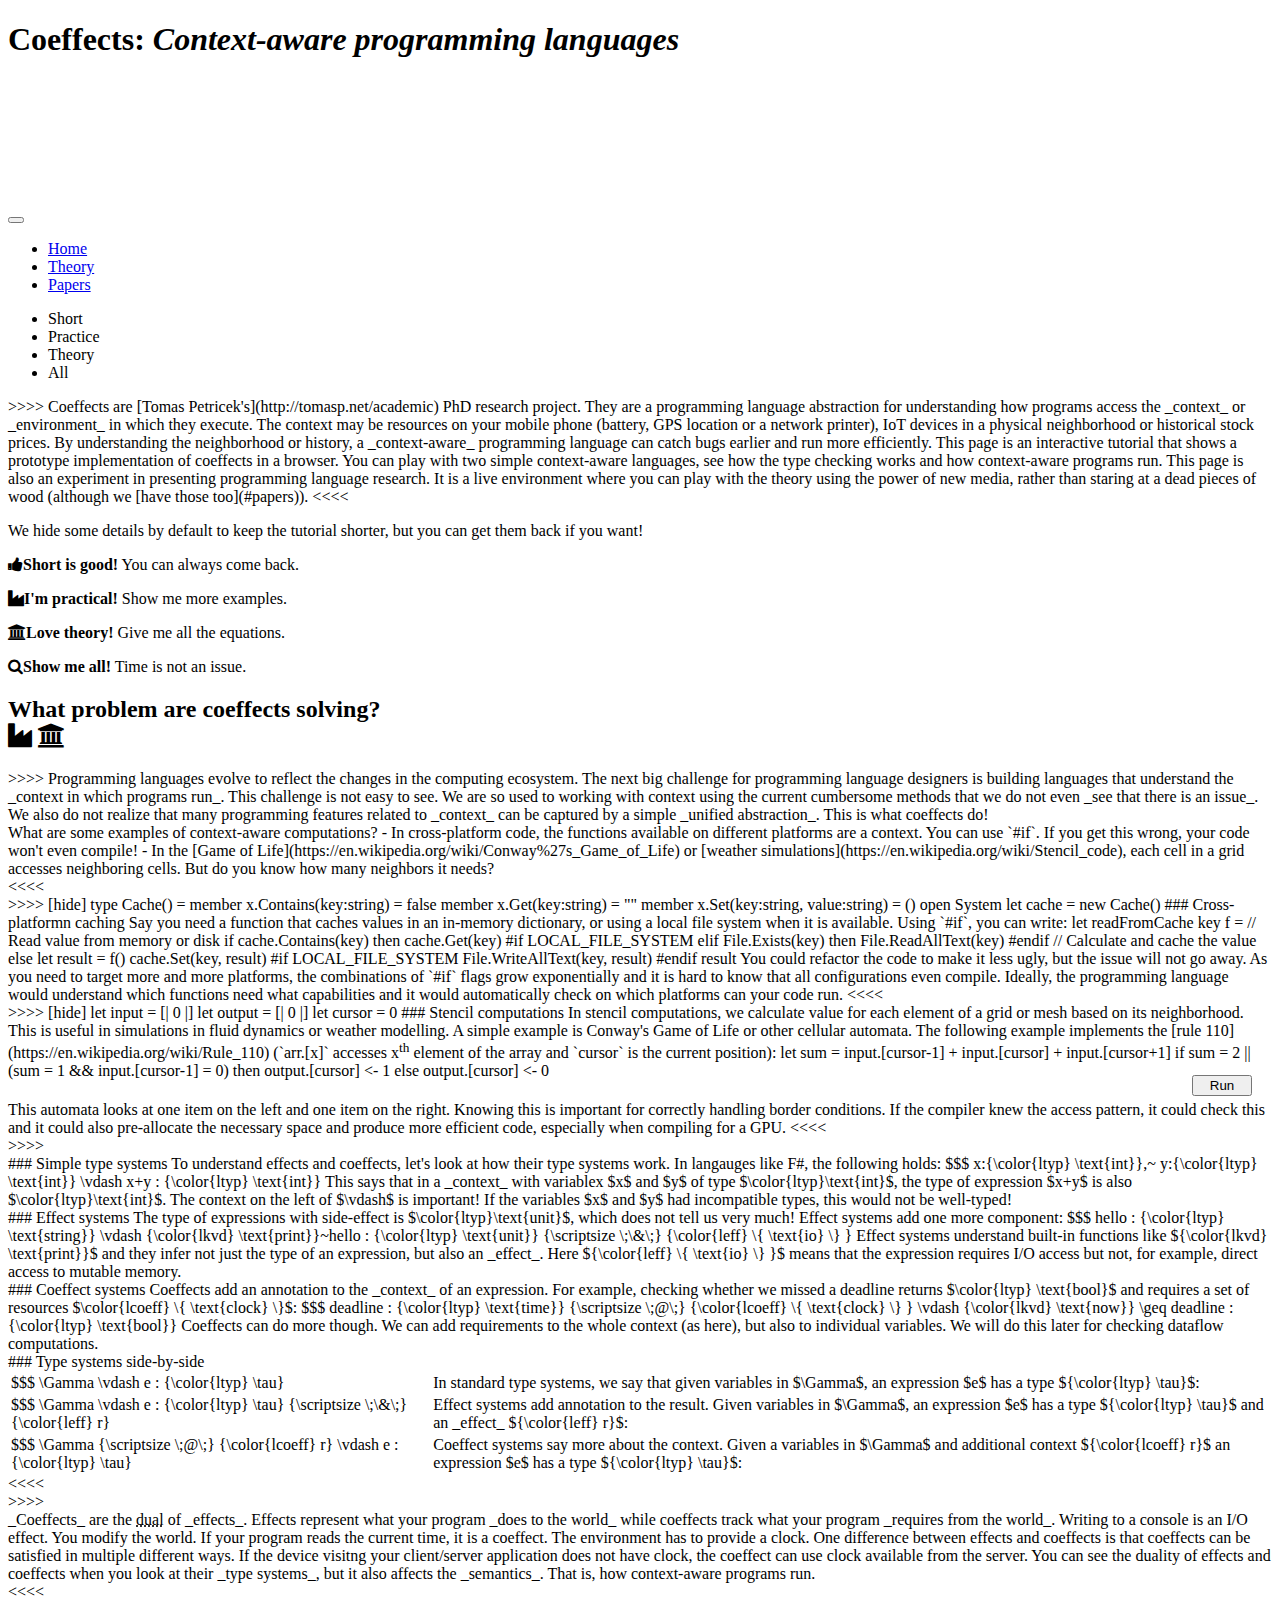
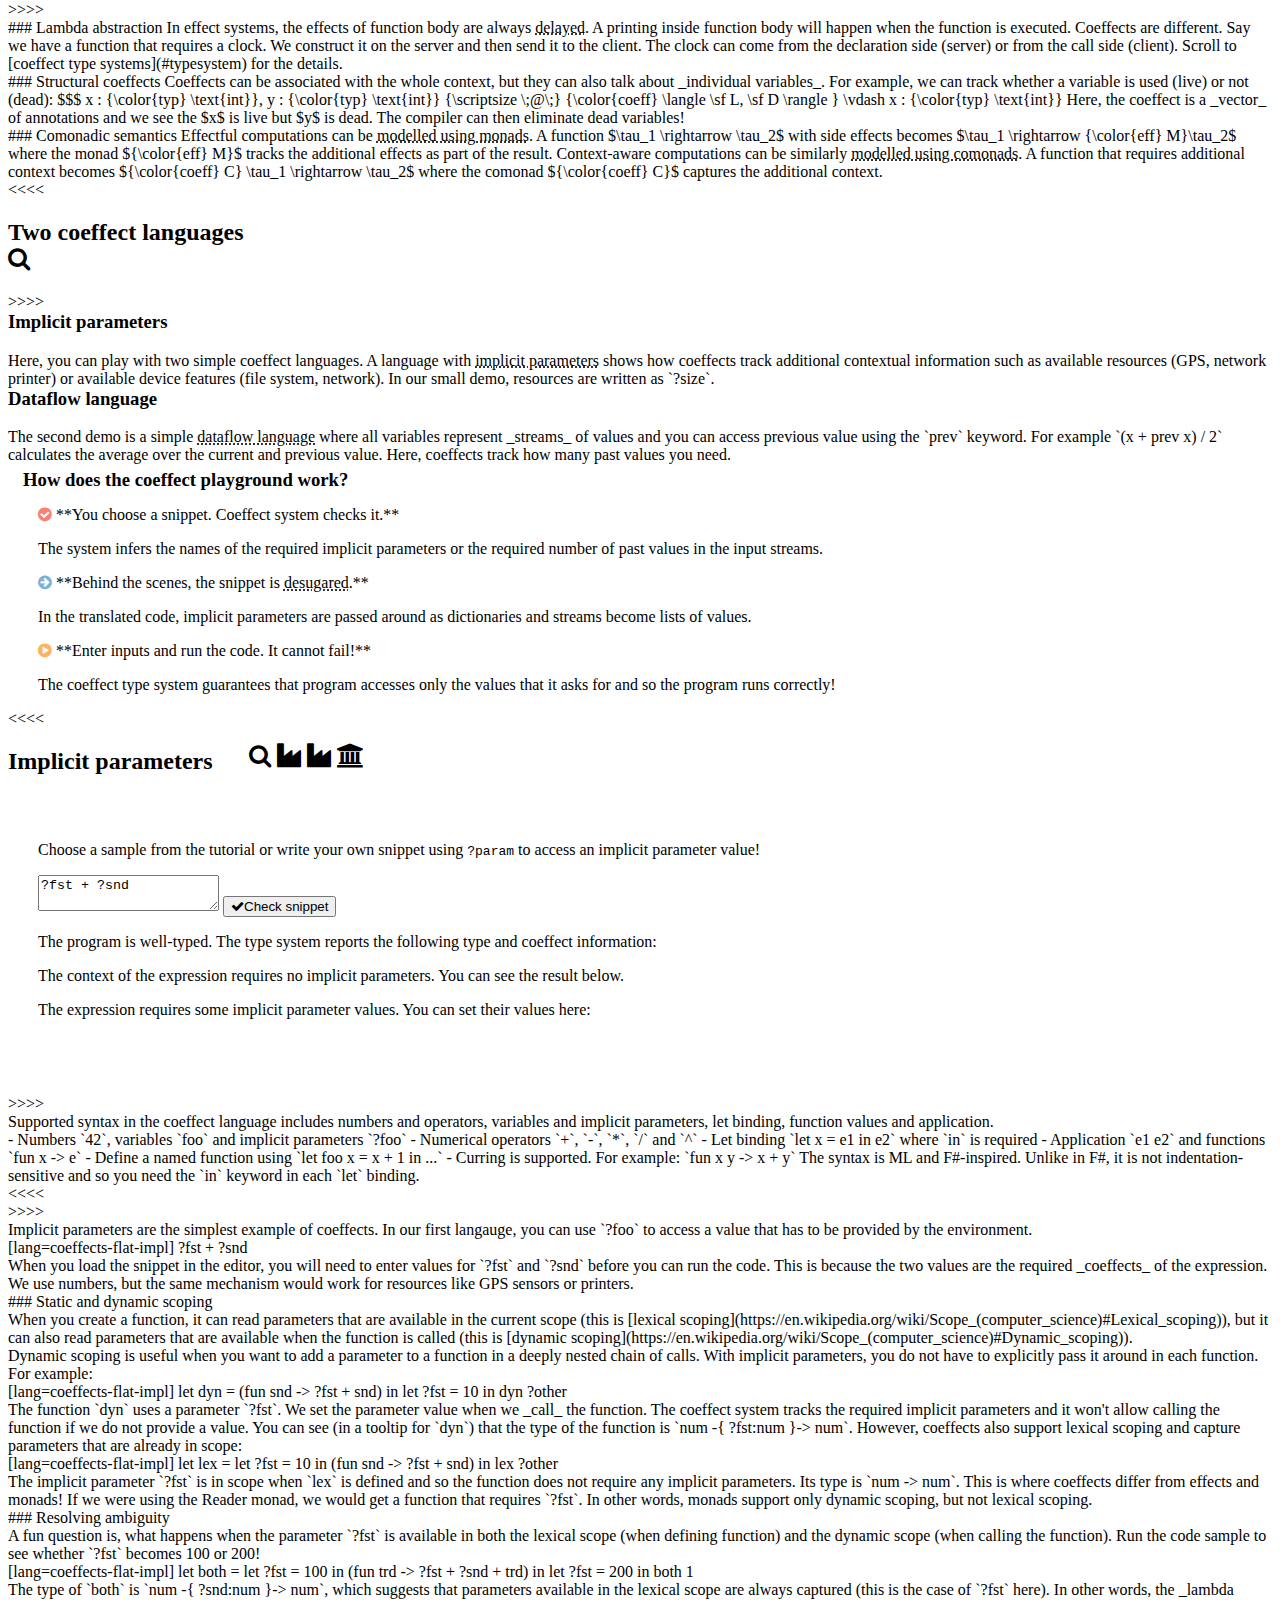
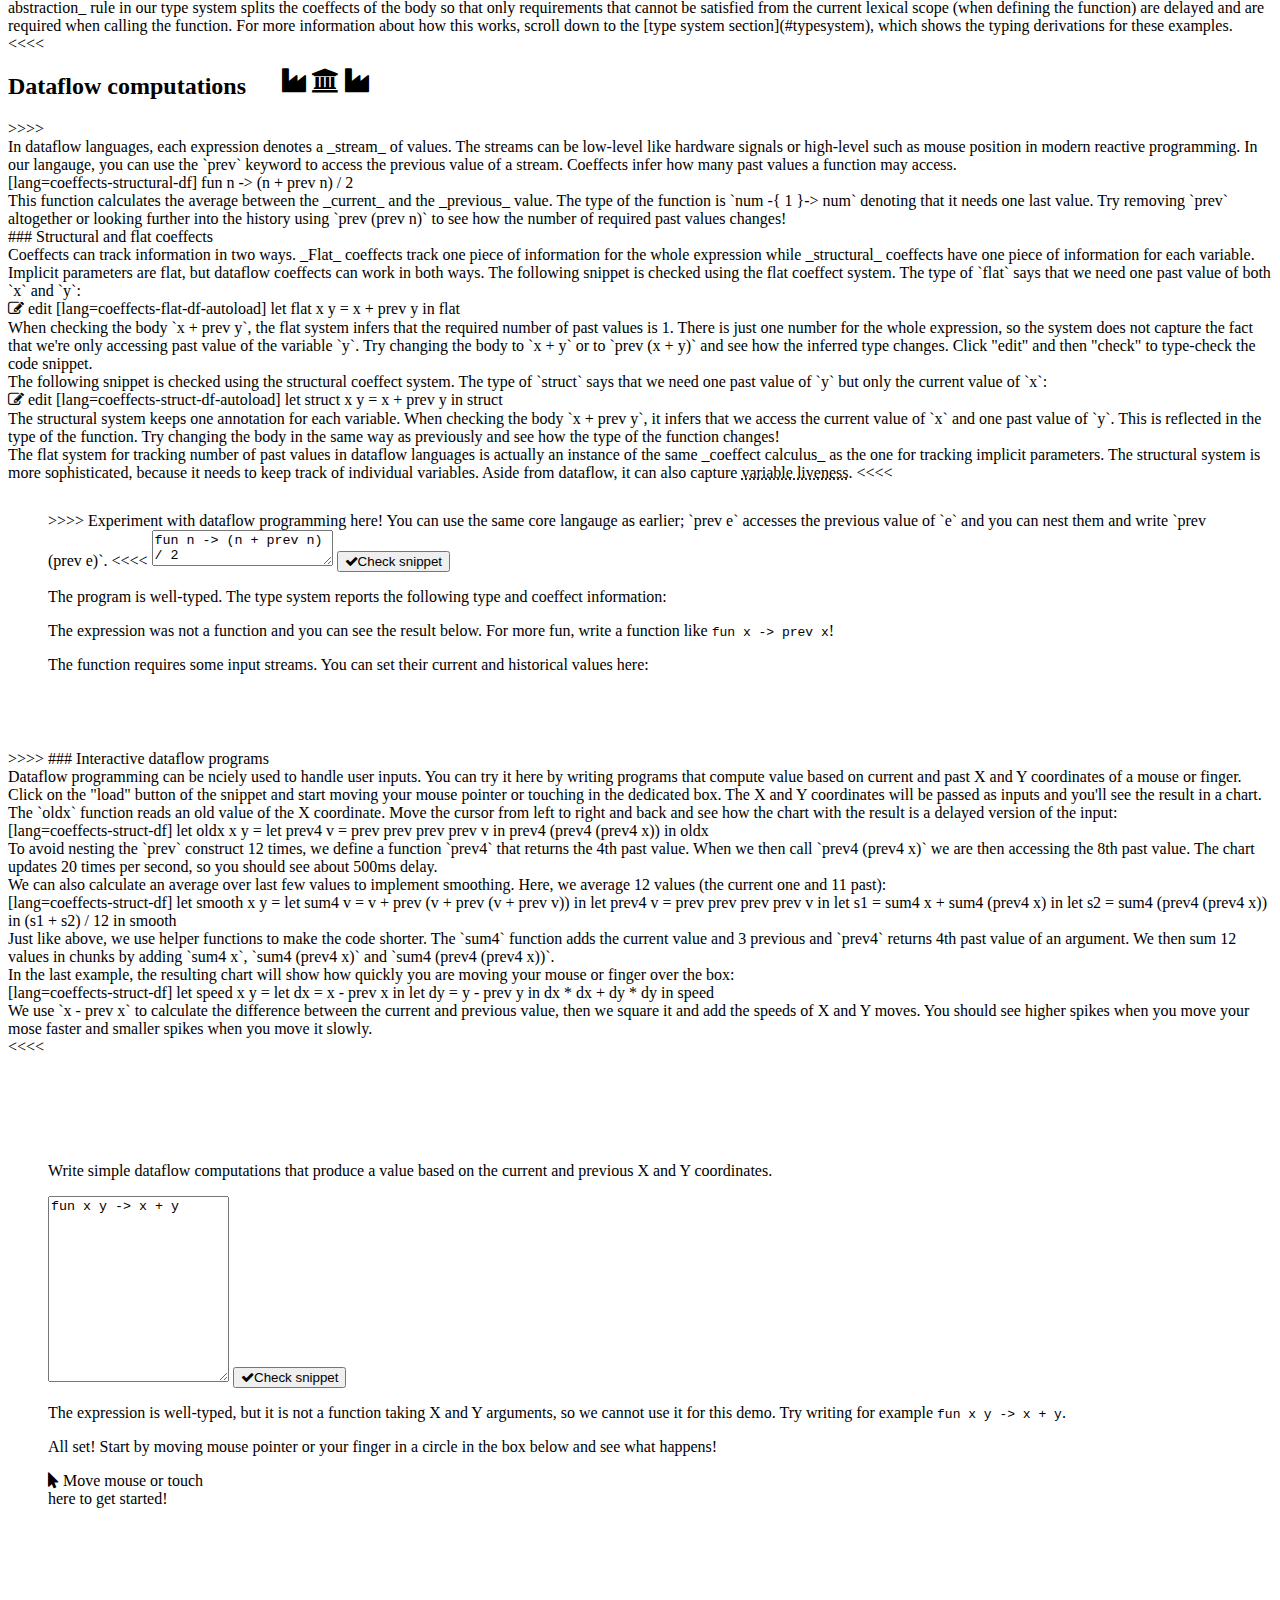
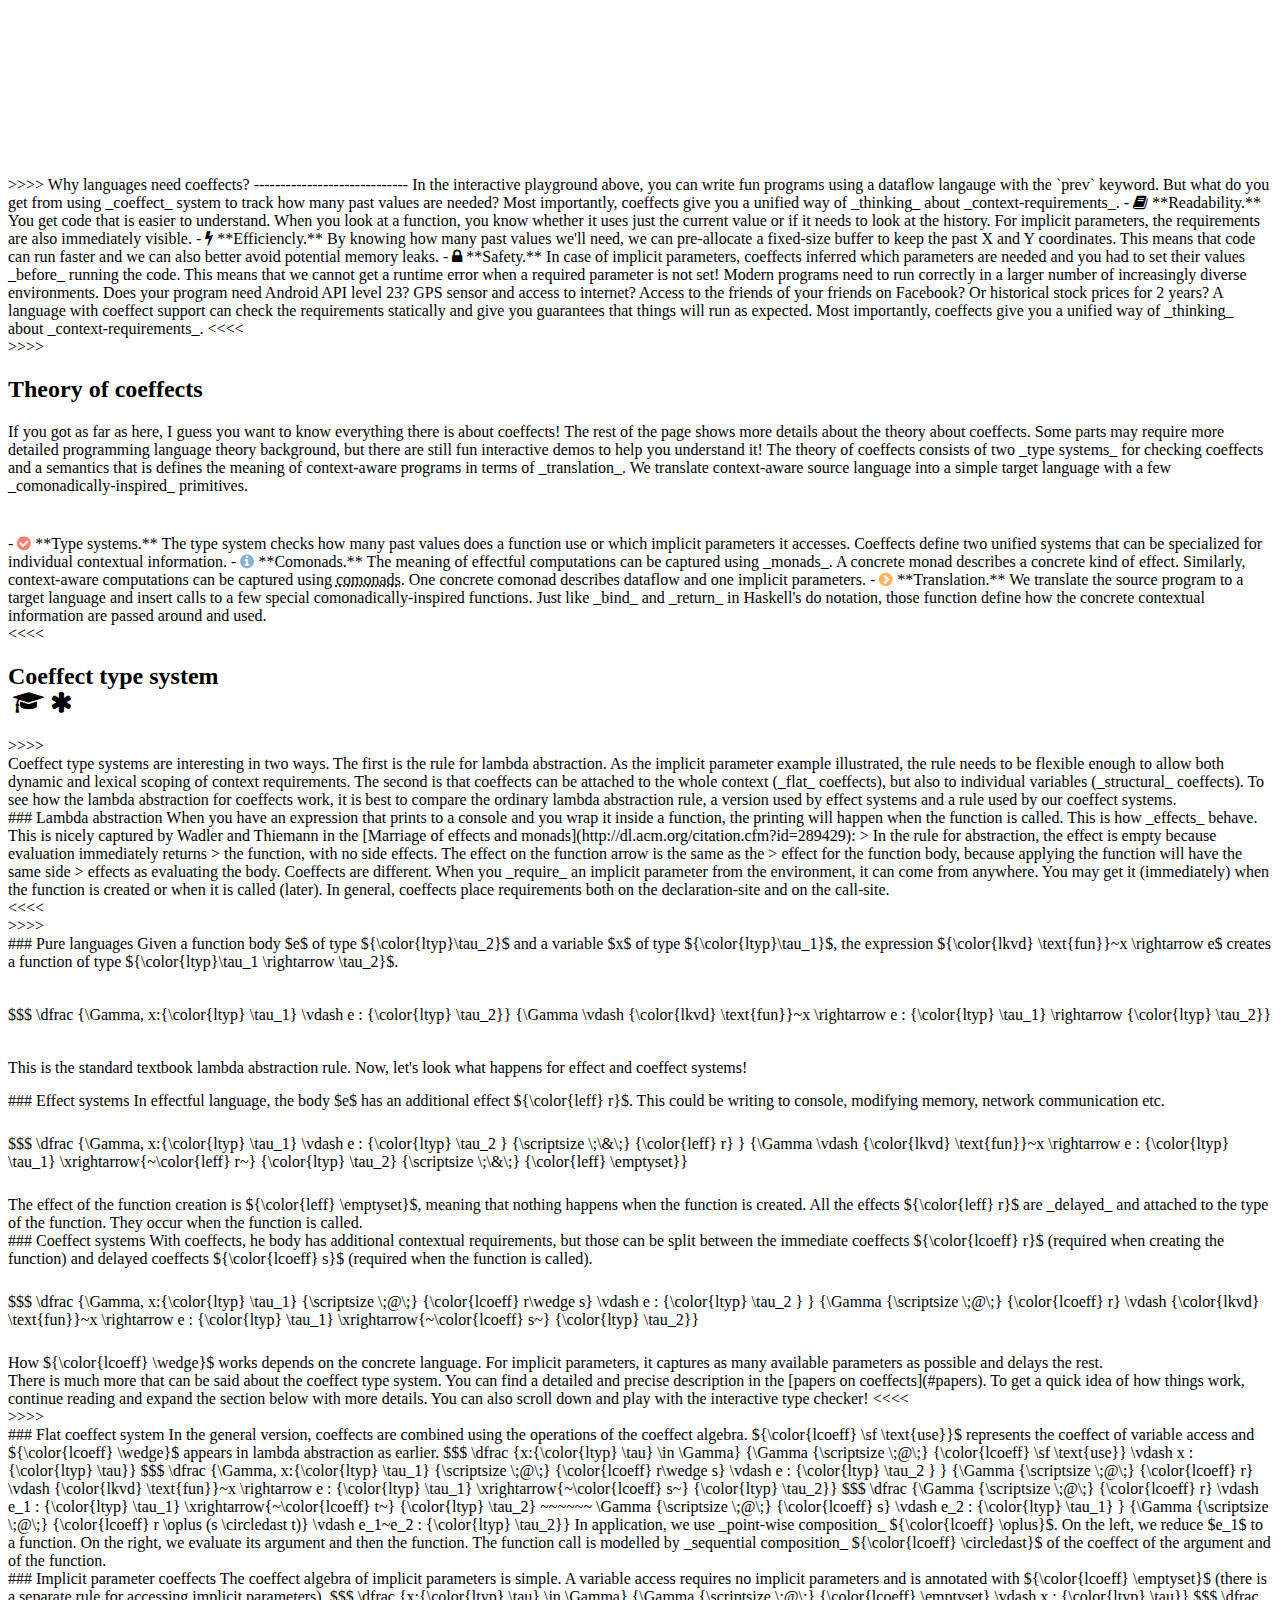
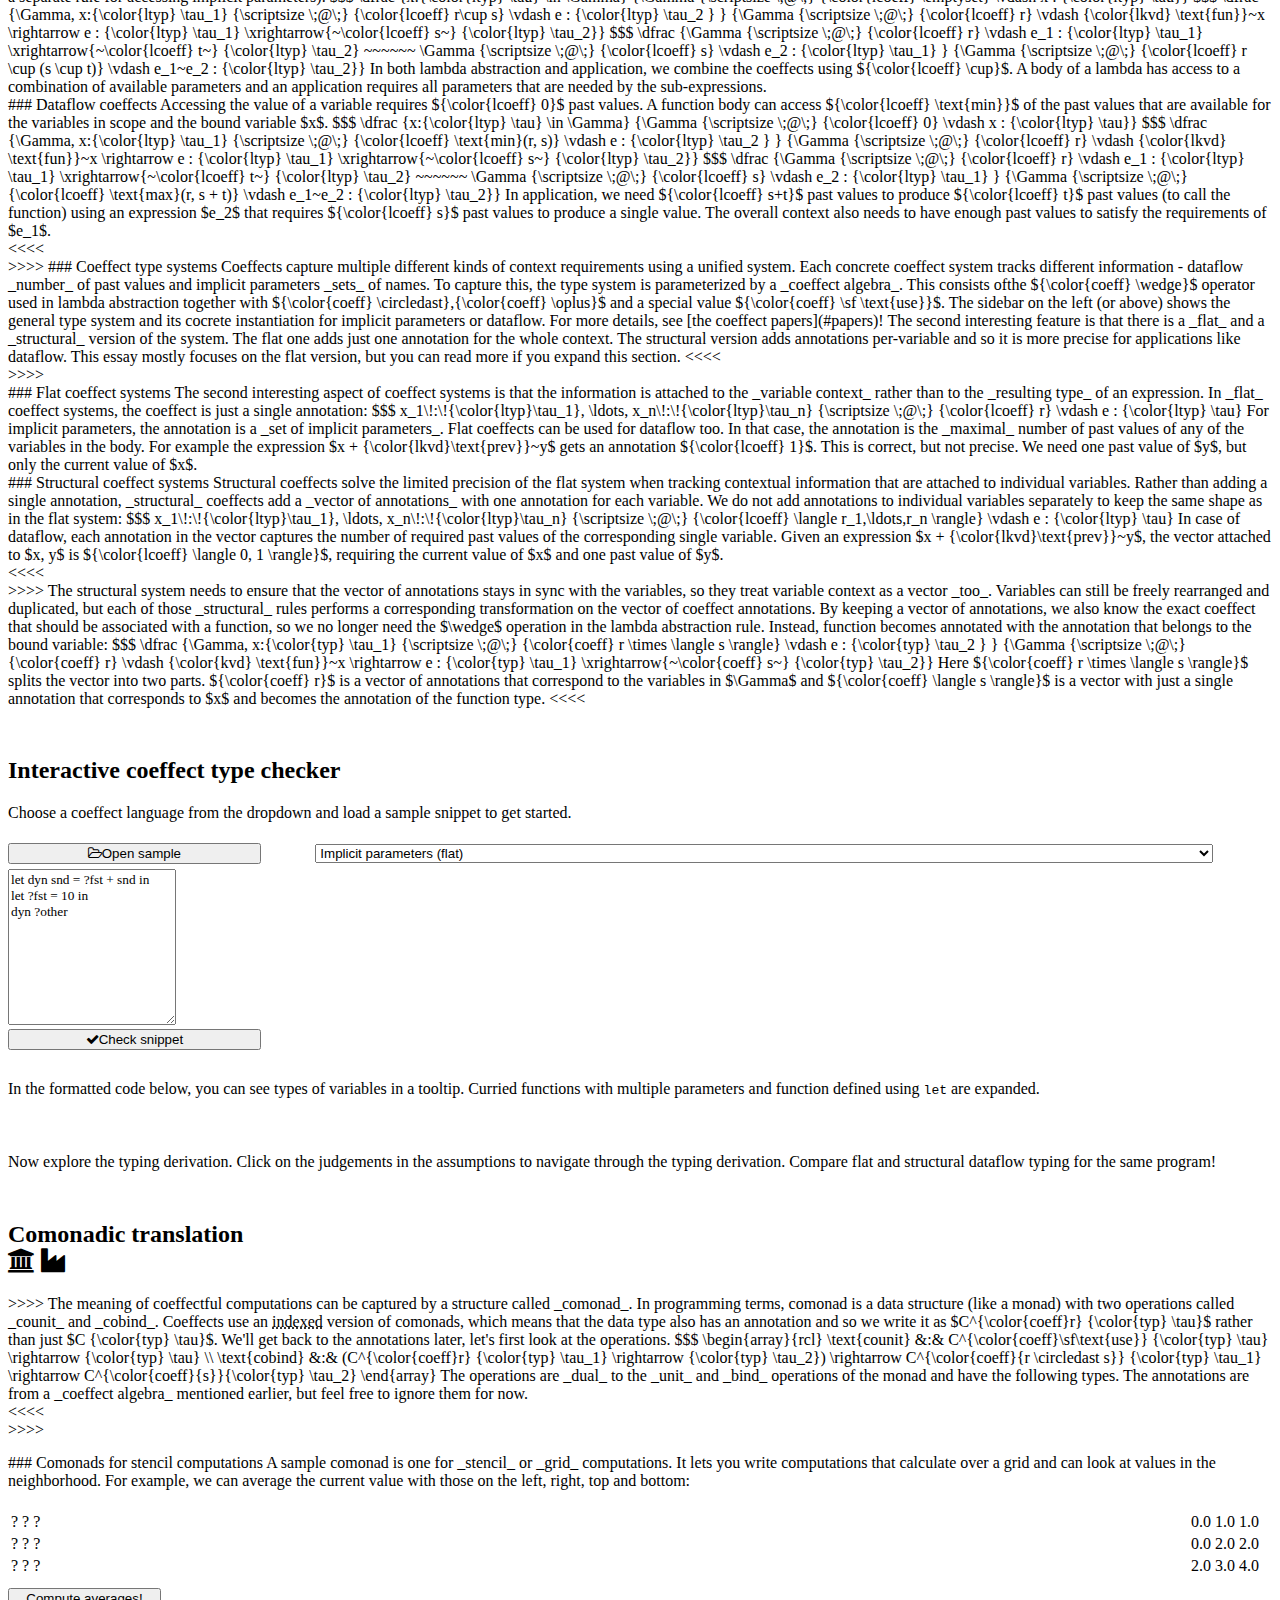
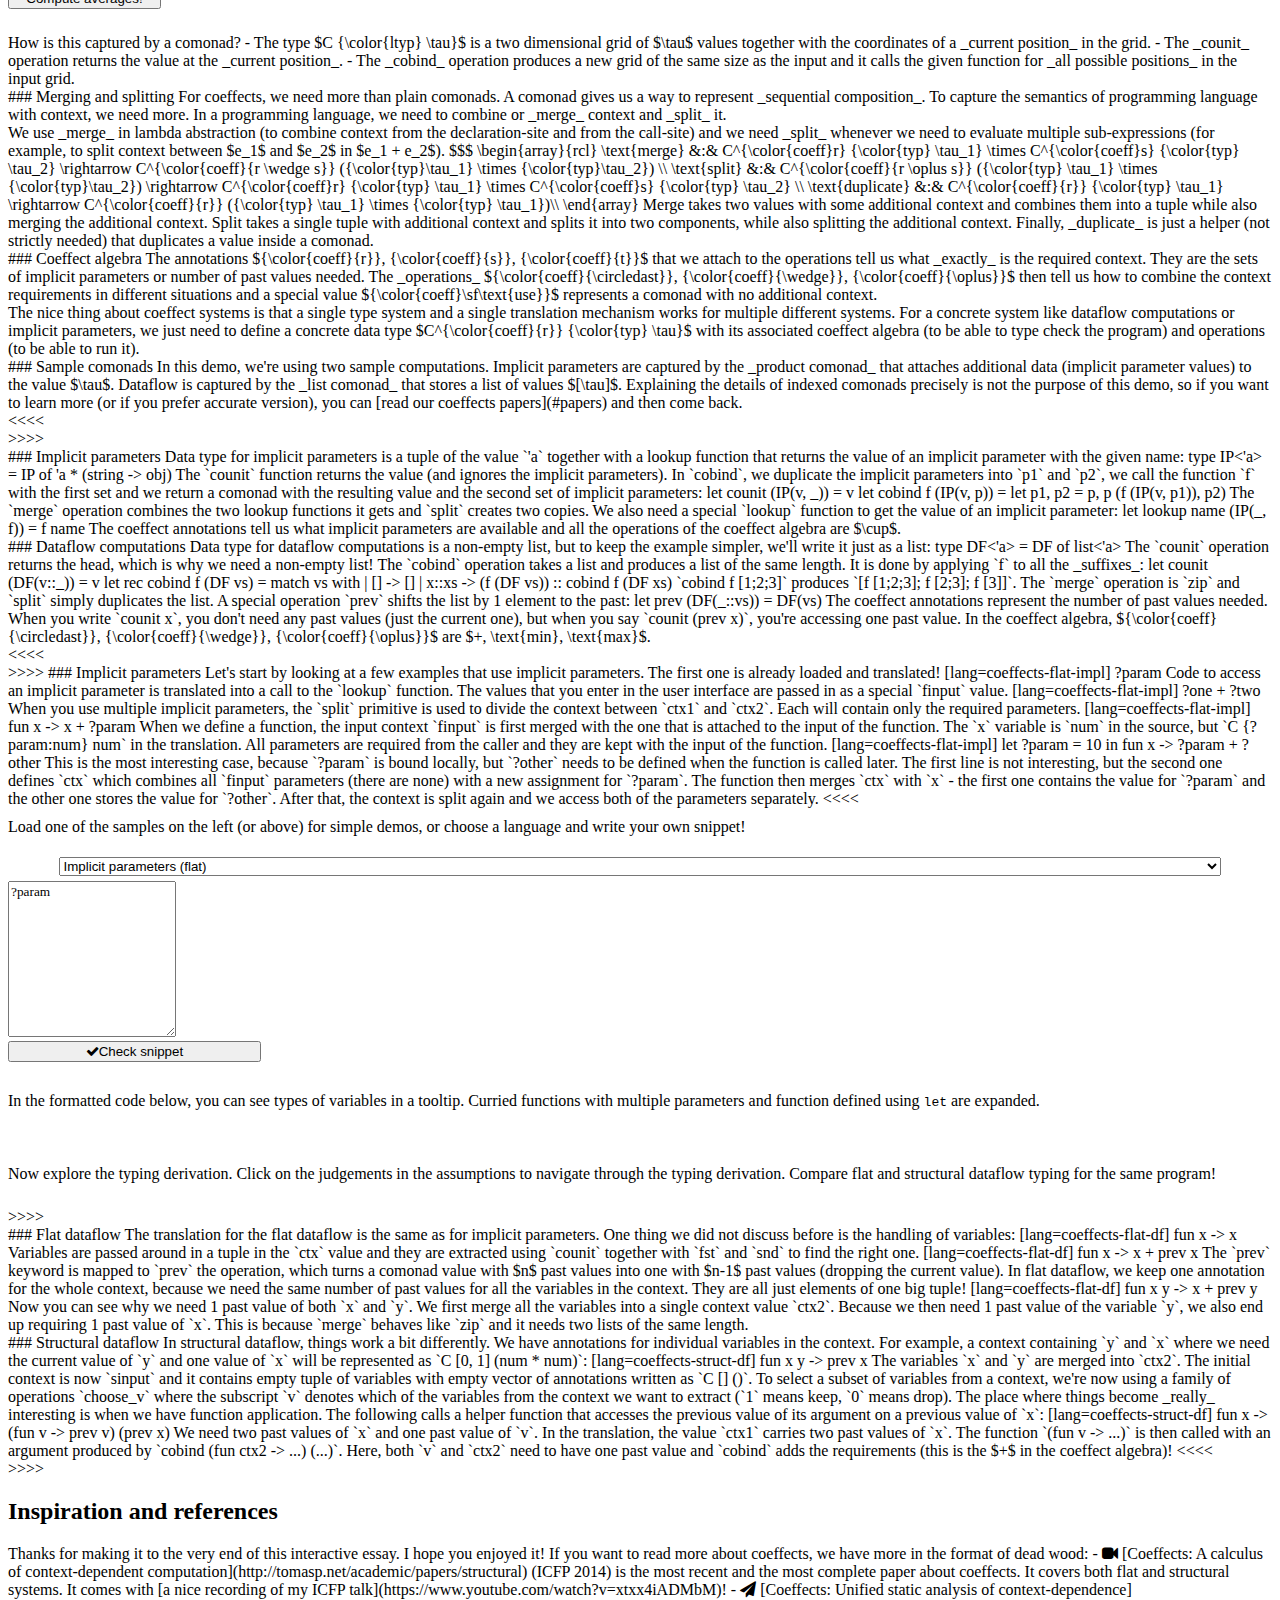
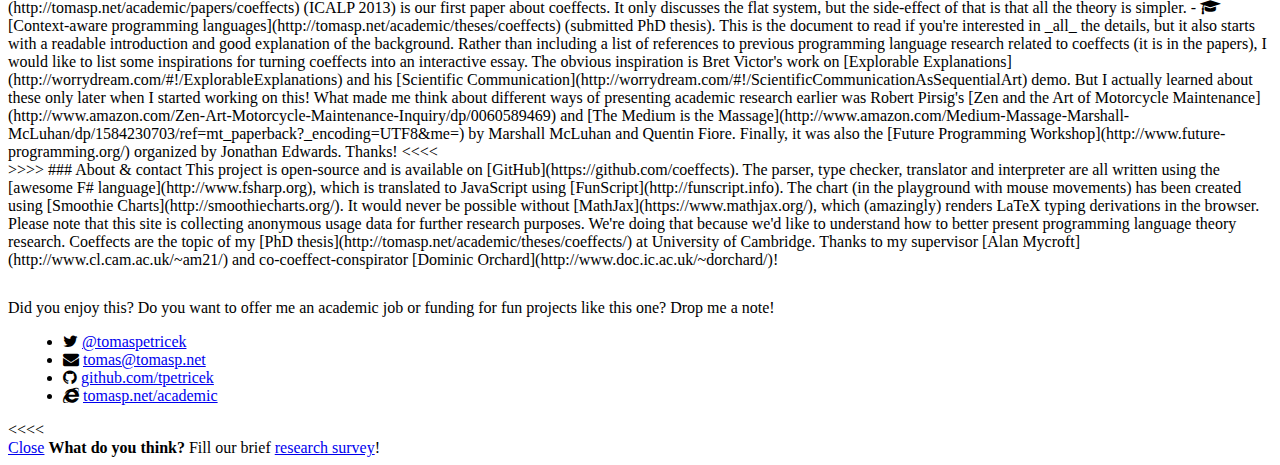
==== commit 92305d48: "Update index.html" ====
--- a/content/index.html
+++ b/content/index.html
@@ -8,7 +8,6 @@
   <script src="//maxcdn.bootstrapcdn.com/bootstrap/3.3.6/js/bootstrap.min.js" integrity="sha256-KXn5puMvxCw+dAYznun+drMdG1IFl3agK0p/pqT9KAo= sha512-2e8qq0ETcfWRI4HJBzQiA3UoyFk6tbNyG+qSaIBZLyW9Xf3sWZHN/lxe9fTh1U45DpPf07yj94KsUHHWe4Yk1A==" crossorigin="anonymous"></script>
   <link href="//maxcdn.bootstrapcdn.com/bootstrap/3.3.6/css/bootstrap.min.css" rel="stylesheet" integrity="sha256-7s5uDGW3AHqw6xtJmNNtr+OBRJUlgkNJEo78P4b0yRw= sha512-nNo+yCHEyn0smMxSswnf/OnX6/KwJuZTlNZBjauKhTK0c+zT+q5JOCx0UFhXQ6rJR9jg6Es8gPuD2uZcYDLqSw==" crossorigin="anonymous">
   <link href="//maxcdn.bootstrapcdn.com/font-awesome/4.5.0/css/font-awesome.min.css" rel="stylesheet">
-  <script src='//cdn.mathjax.org/mathjax/latest/MathJax.js?config=TeX-AMS-MML_HTMLorMML'></script>  
 
   <meta name="description" content="Interactive essay that explains theory of coeffects and lets you type-check and run sample programs.">
   <meta name="keywords" content="coeffects, comonads, programming languages, functional programming, theory">
@@ -29,6 +28,8 @@
   <script type="text/x-mathjax-config">
     MathJax.Hub.Config({ TeX: { extensions: ["color.js"] }});
   </script>  
+  <script src='//cdn.mathjax.org/mathjax/latest/MathJax.js?config=TeX-AMS-MML_HTMLorMML'></script>  
+  
   <link rel="stylesheet" href="style.css" />
   <script src="interactive.js" type="text/javascript"></script>
   <script src="tips.js" type="text/javascript"></script>
@@ -157,9 +158,9 @@
       The next big challenge for programming language designers is building languages that 
       understand the _context in which programs run_.
         
-      This challenge is not easy to see. We are so used to work with context using the current
+      This challenge is not easy to see. We are so used to working with context using the current
       cumbersome methods that we do not even _see that there is an issue_. We also do not
-      realize that many programming features related to _context_ can be caputred by the
+      realize that many programming features related to _context_ can be captured by
       a simple _unified abstraction_. This is what coeffects do!
 
       <div class="ia-choice ia-ui-bar-left ia-ui-morelink" data-ia-undoable="true" data-ia-key="intro-examples" data-ia-ui-kind="light" data-ia-ui-prop="border-color" data-ia-show="intro-motivation" data-ia-hide="">
@@ -232,10 +233,10 @@
           
       ### Stencil computations
       
-      In stencil computations, we calcualte value for each element of a grid or mesh based on its
+      In stencil computations, we calculate value for each element of a grid or mesh based on its
       neighborhood. This is useful in simulations in fluid dynamics or weather modelling. 
       
-      A simple example is Conway's Game of Life or other cellural automata. The following example
+      A simple example is Conway's Game of Life or other cellular automata. The following example
       implements the [rule 110](https://en.wikipedia.org/wiki/Rule_110) (`arr.[x]` accesses x<sup>th</sup>
       element of the array and `cursor` is the current position):
 
@@ -338,7 +339,7 @@
       </td><td>
     
       Coeffect systems say more about the context. Given a variables in $\Gamma$
-      and additioonal context ${\color{lcoeff} r}$ an expression $e$ has a type ${\color{ltyp} \tau}$:
+      and additional context ${\color{lcoeff} r}$ an expression $e$ has a type ${\color{ltyp} \tau}$:
       
       </td></tr></table>      
       </div>
@@ -1422,7 +1423,7 @@
     The meaning of coeffectful computations can be captured by a structure called _comonad_.
     In programming terms, comonad is a data structure (like a monad) with two operations called
     _counit_ and _cobind_. Coeffects use an <abbr title="Also called graded">indexed</abbr> version 
-    of comonads, which means that the data type also has an annotatioon and so we write it as
+    of comonads, which means that the data type also has an annotation and so we write it as
     $C^{\color{coeff}r} {\color{typ} \tau}$ rather than just $C {\color{typ} \tau}$. We'll
     get back to the annotations later, let's first look at the operations.
     
@@ -1781,7 +1782,7 @@
       previous programming language research related to coeffects (it is in the papers), I would like to 
       list some inspirations for turning coeffects into an interactive essay. 
 
-      The obvious inspiration s Bret Victor's work on [Explorable Explanations](http://worrydream.com/#!/ExplorableExplanations) and his
+      The obvious inspiration is Bret Victor's work on [Explorable Explanations](http://worrydream.com/#!/ExplorableExplanations) and his
       [Scientific Communication](http://worrydream.com/#!/ScientificCommunicationAsSequentialArt) demo.
       But I actually learned about these only later when I started working on this! 
 
@@ -1833,6 +1834,13 @@
   <<<<  
   </div>  
 </div>  
+
+<div id="feedback-alert">
+  <span><a href="javascript:void(0);" onclick="closeFeedbackAlert();">Close</a></span>
+  <strong>What do you think?</strong> Fill our brief <a href="https://docs.google.com/forms/d/17iptGK2LBtAkYLIi-g7bGesdFa9-ZVhFoFpzJhn1Bk8/viewform" target="_blank"
+    onclick="javascript:$('#feedback-alert').css('bottom','-100px')">research survey</a>!
+</div>
+
 <script>$(function() { logStarted = true; logEvent("page", "loaded", window.navigator.userAgent); });</script>
 <script type="text/javascript">
 
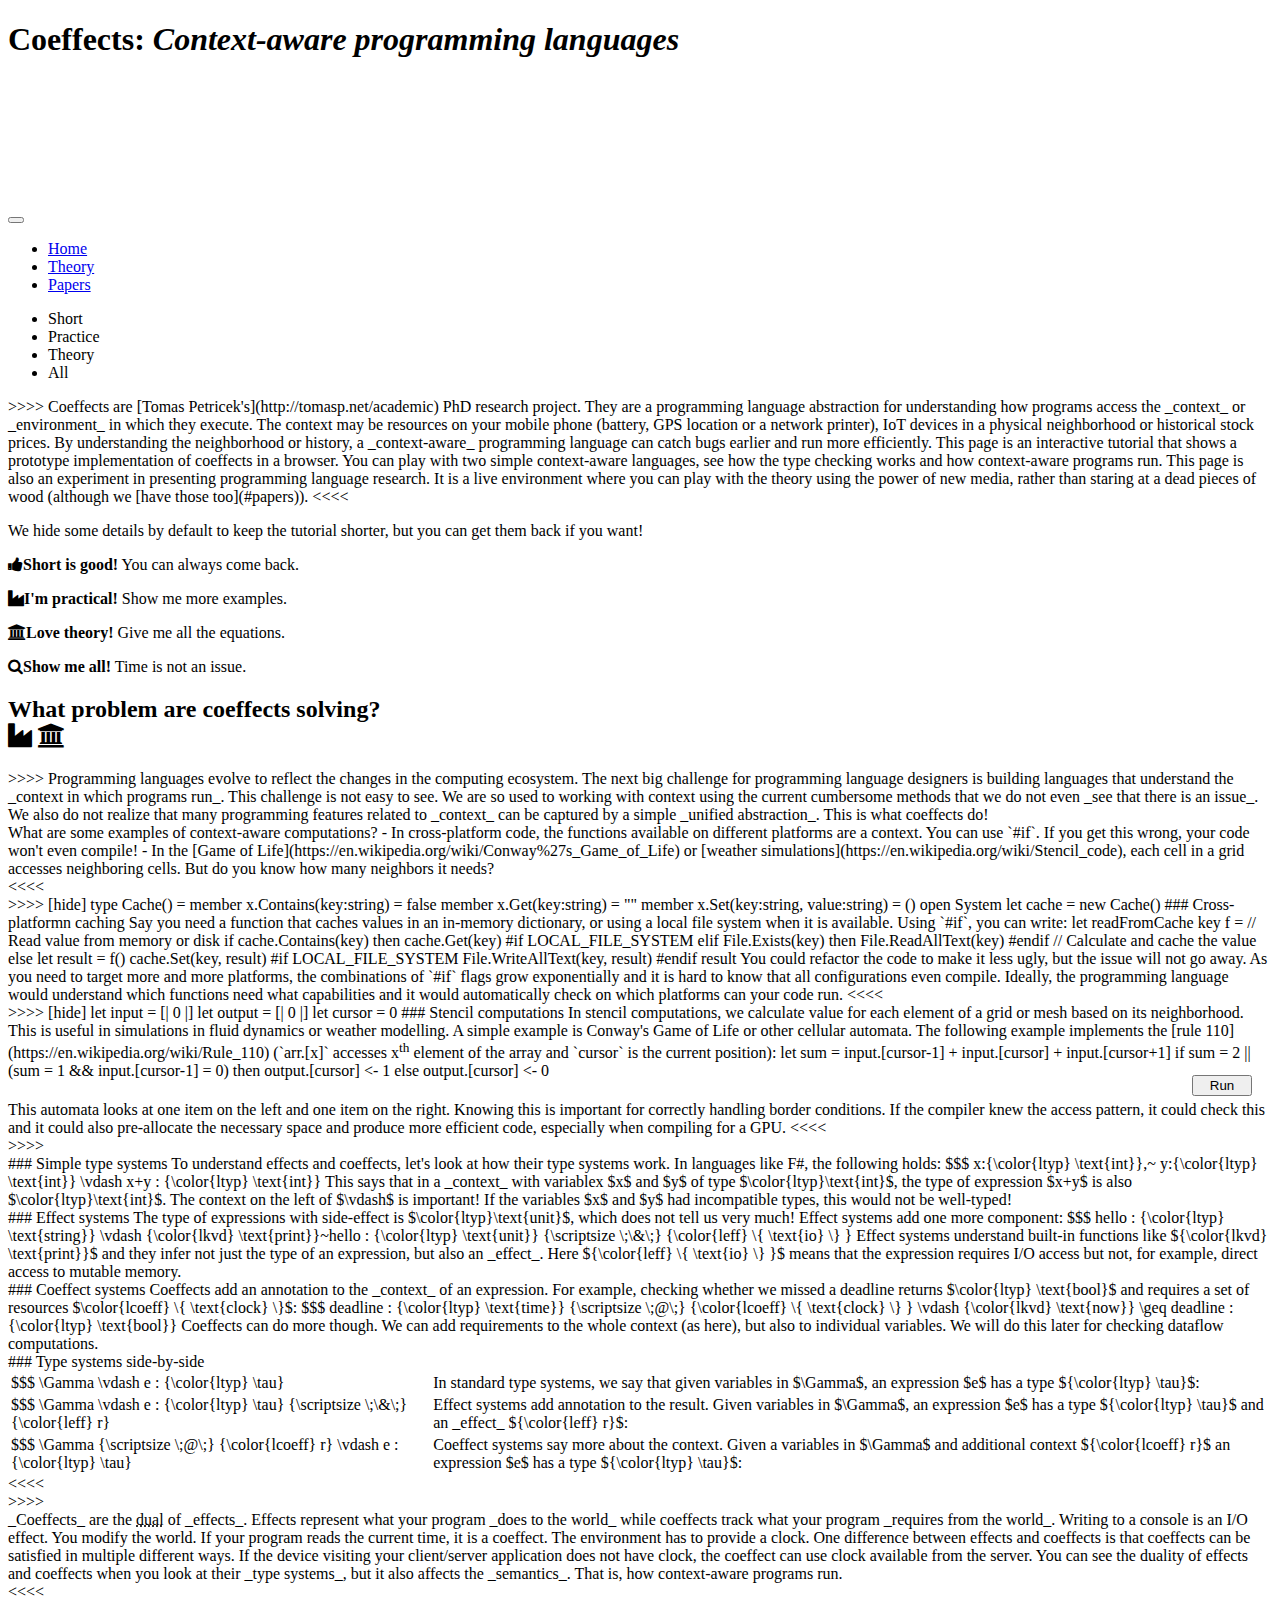
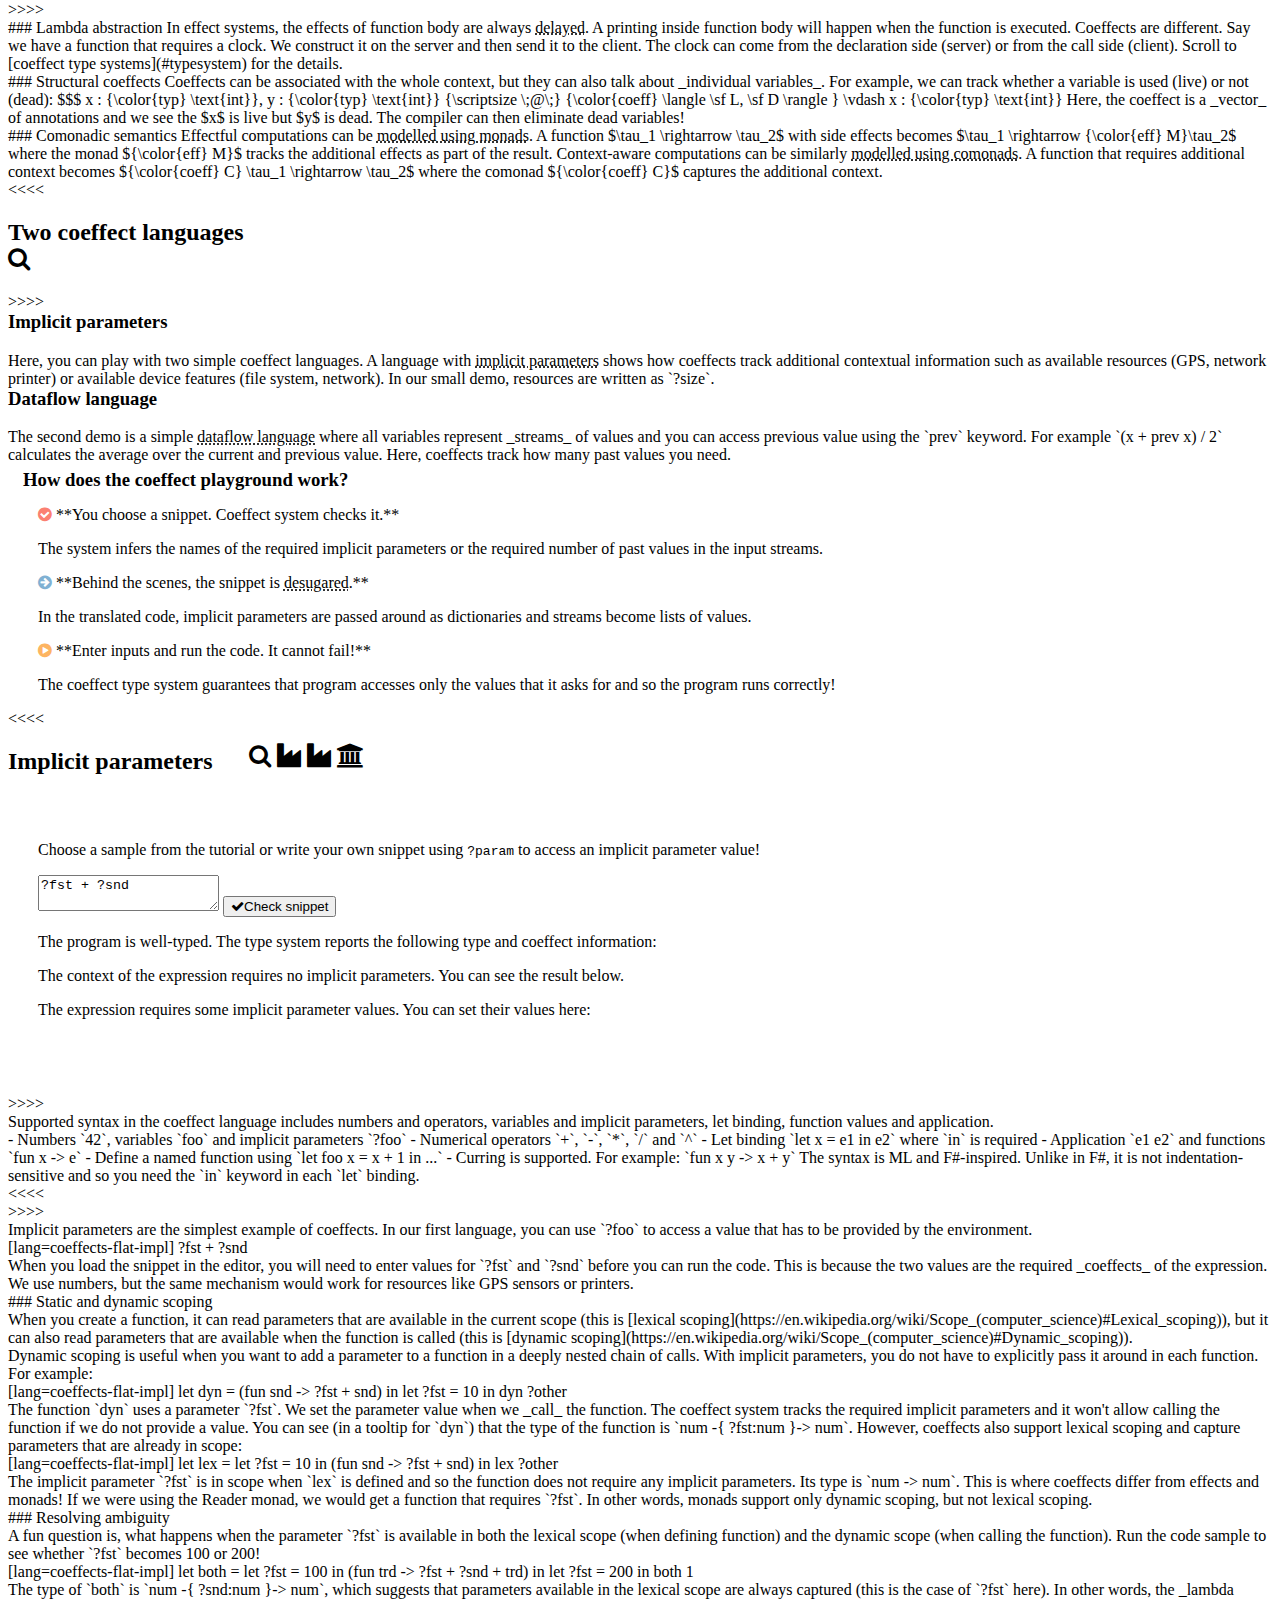
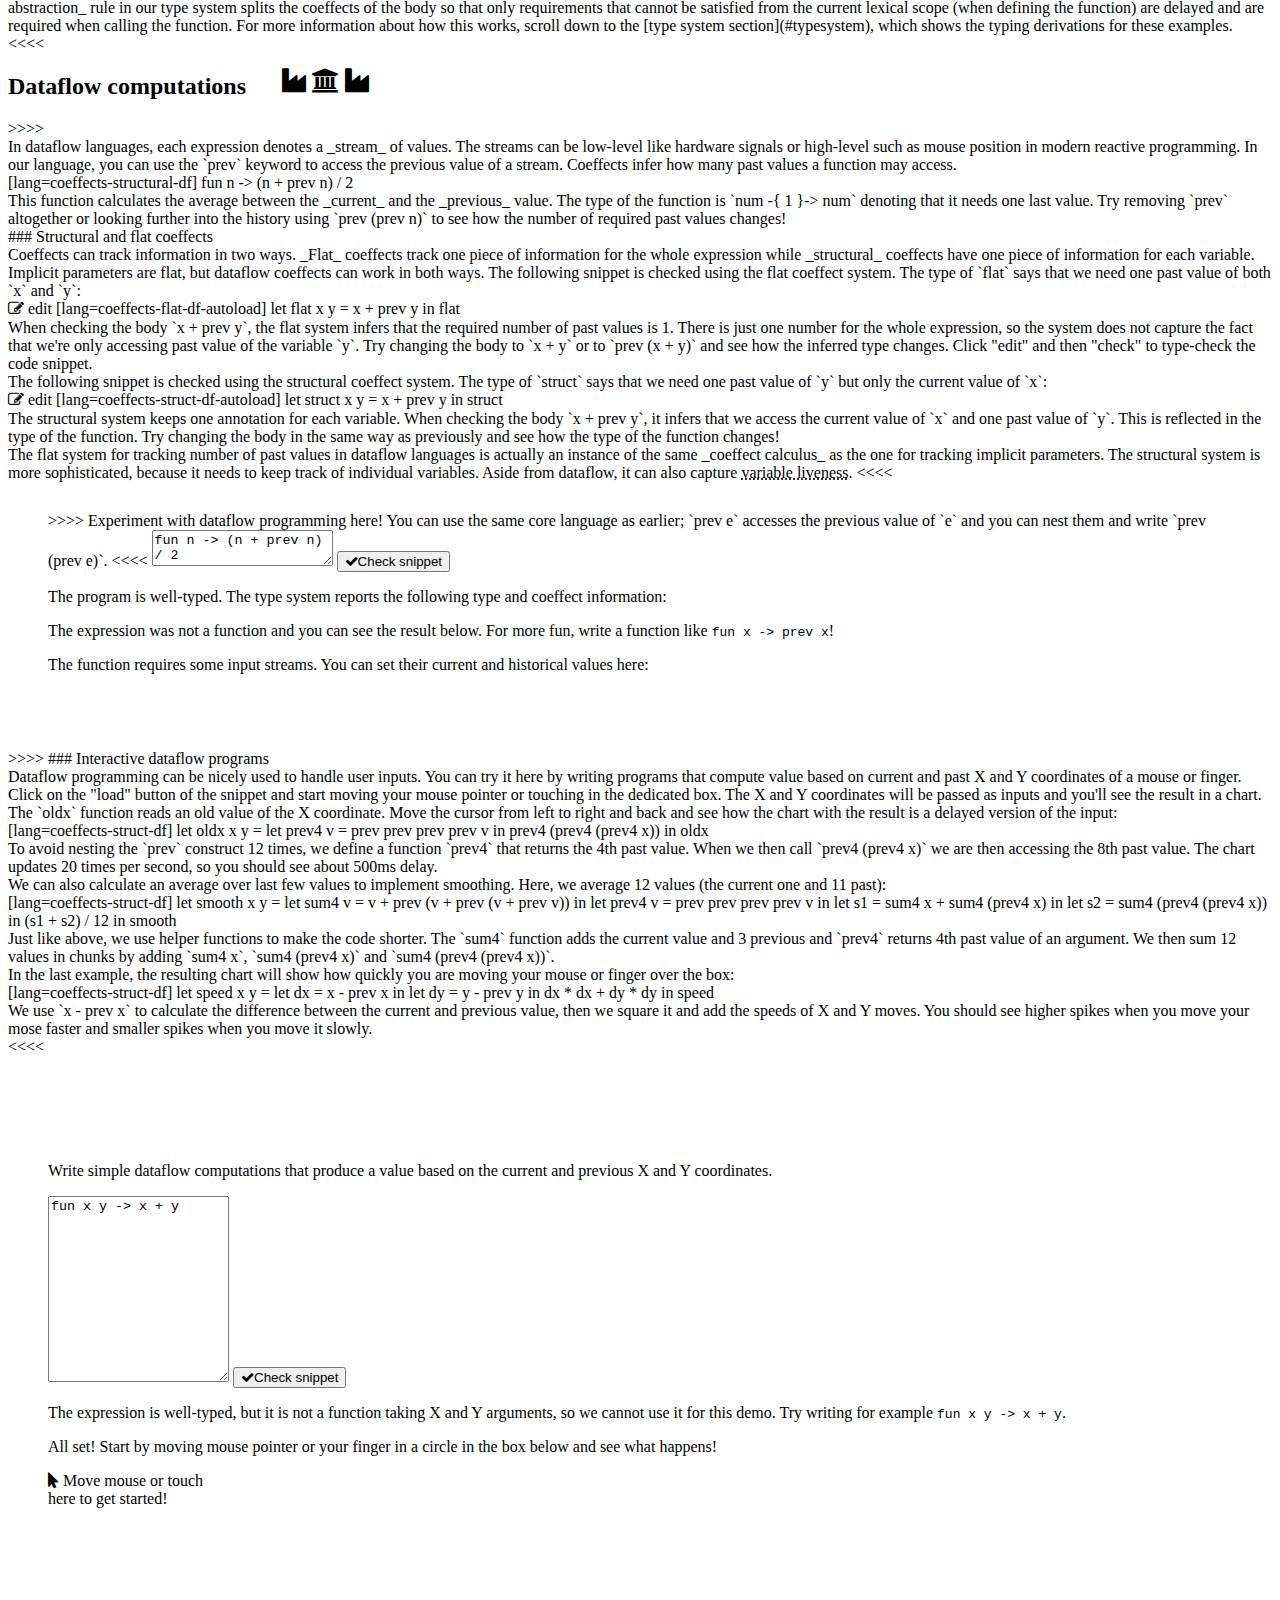
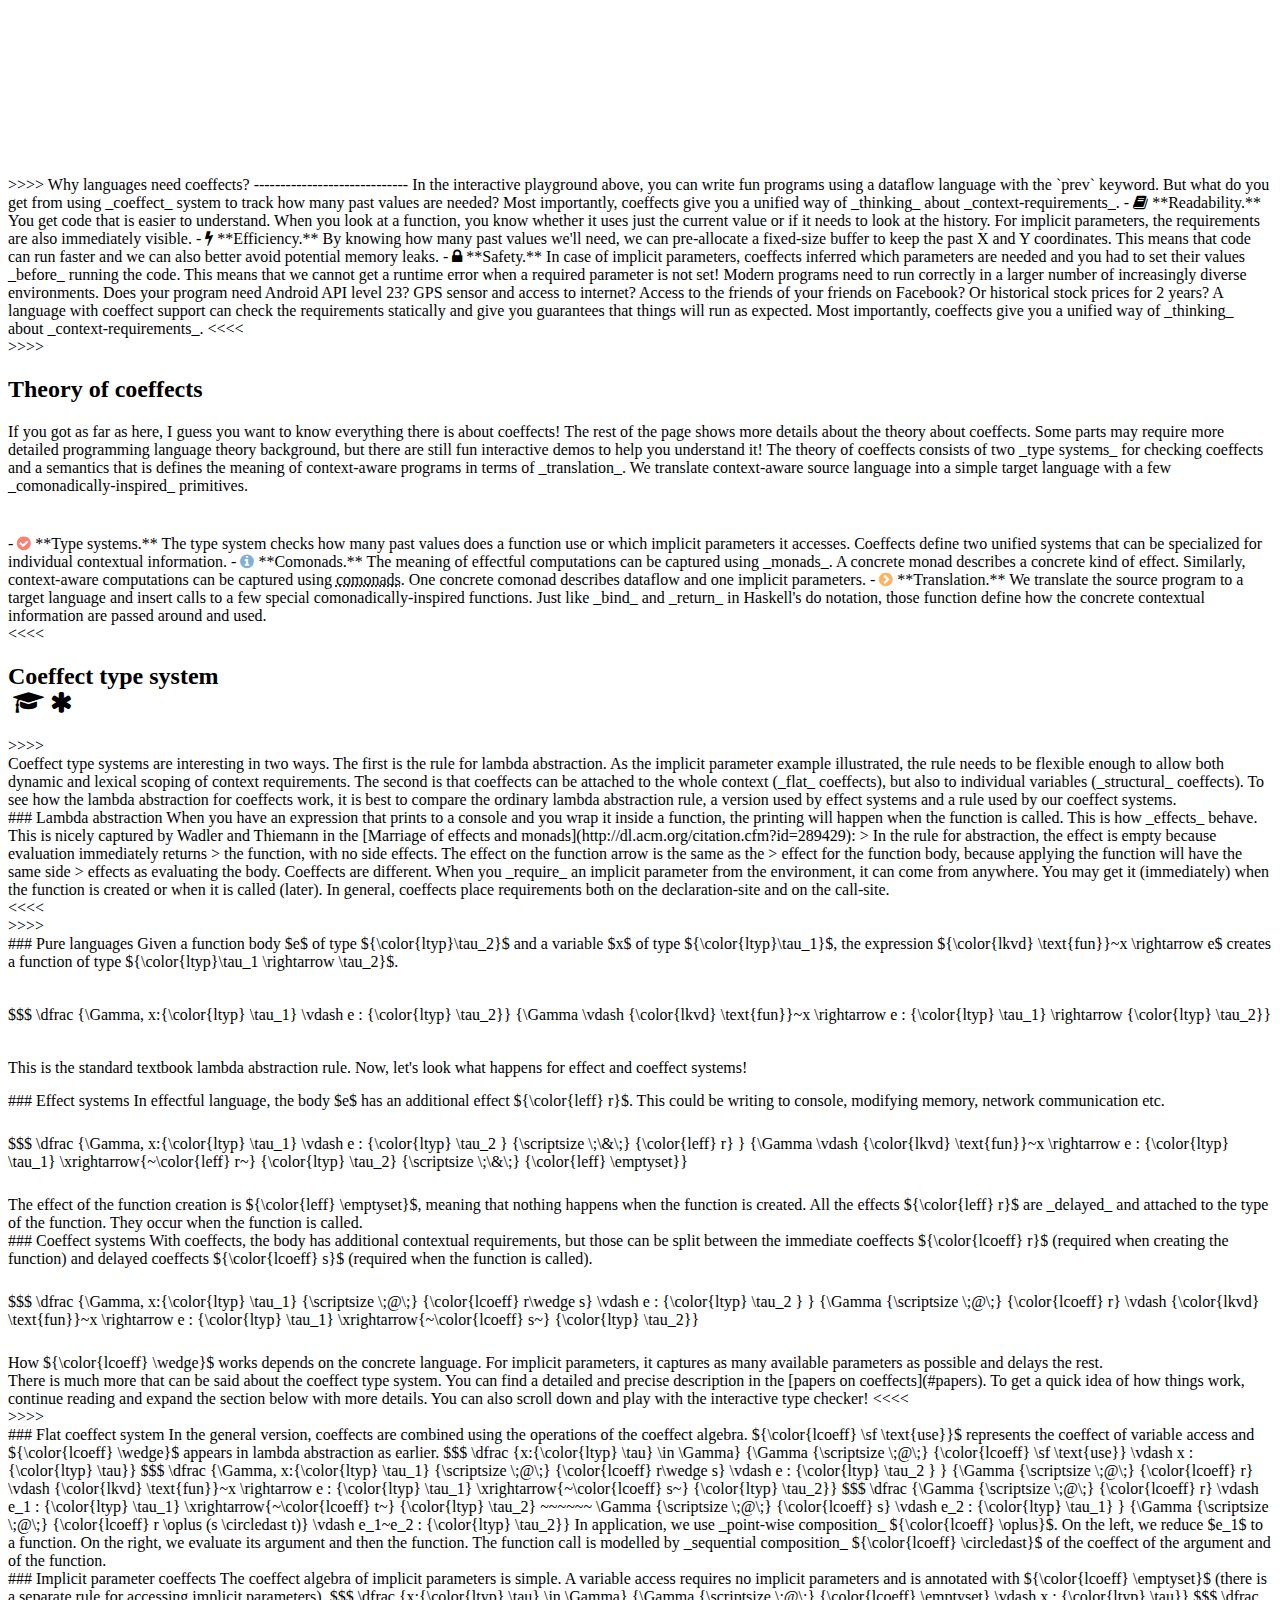
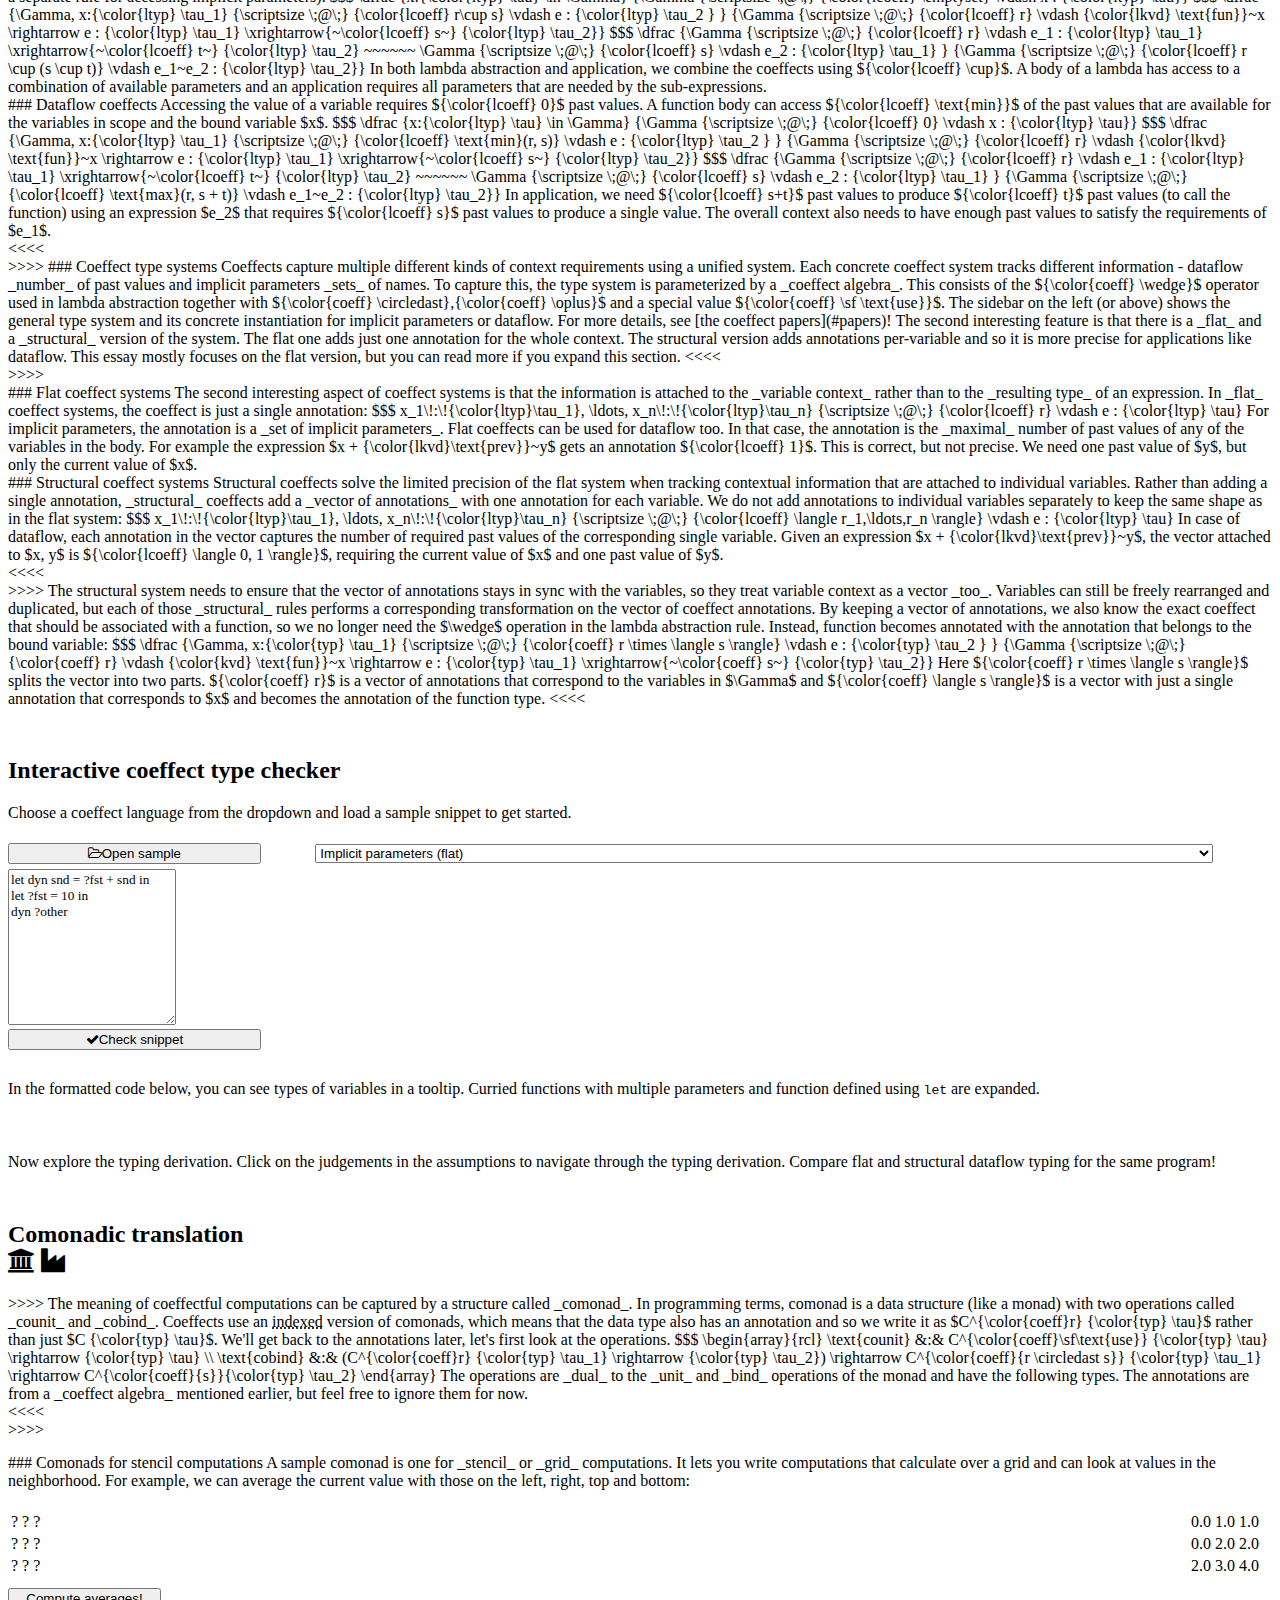
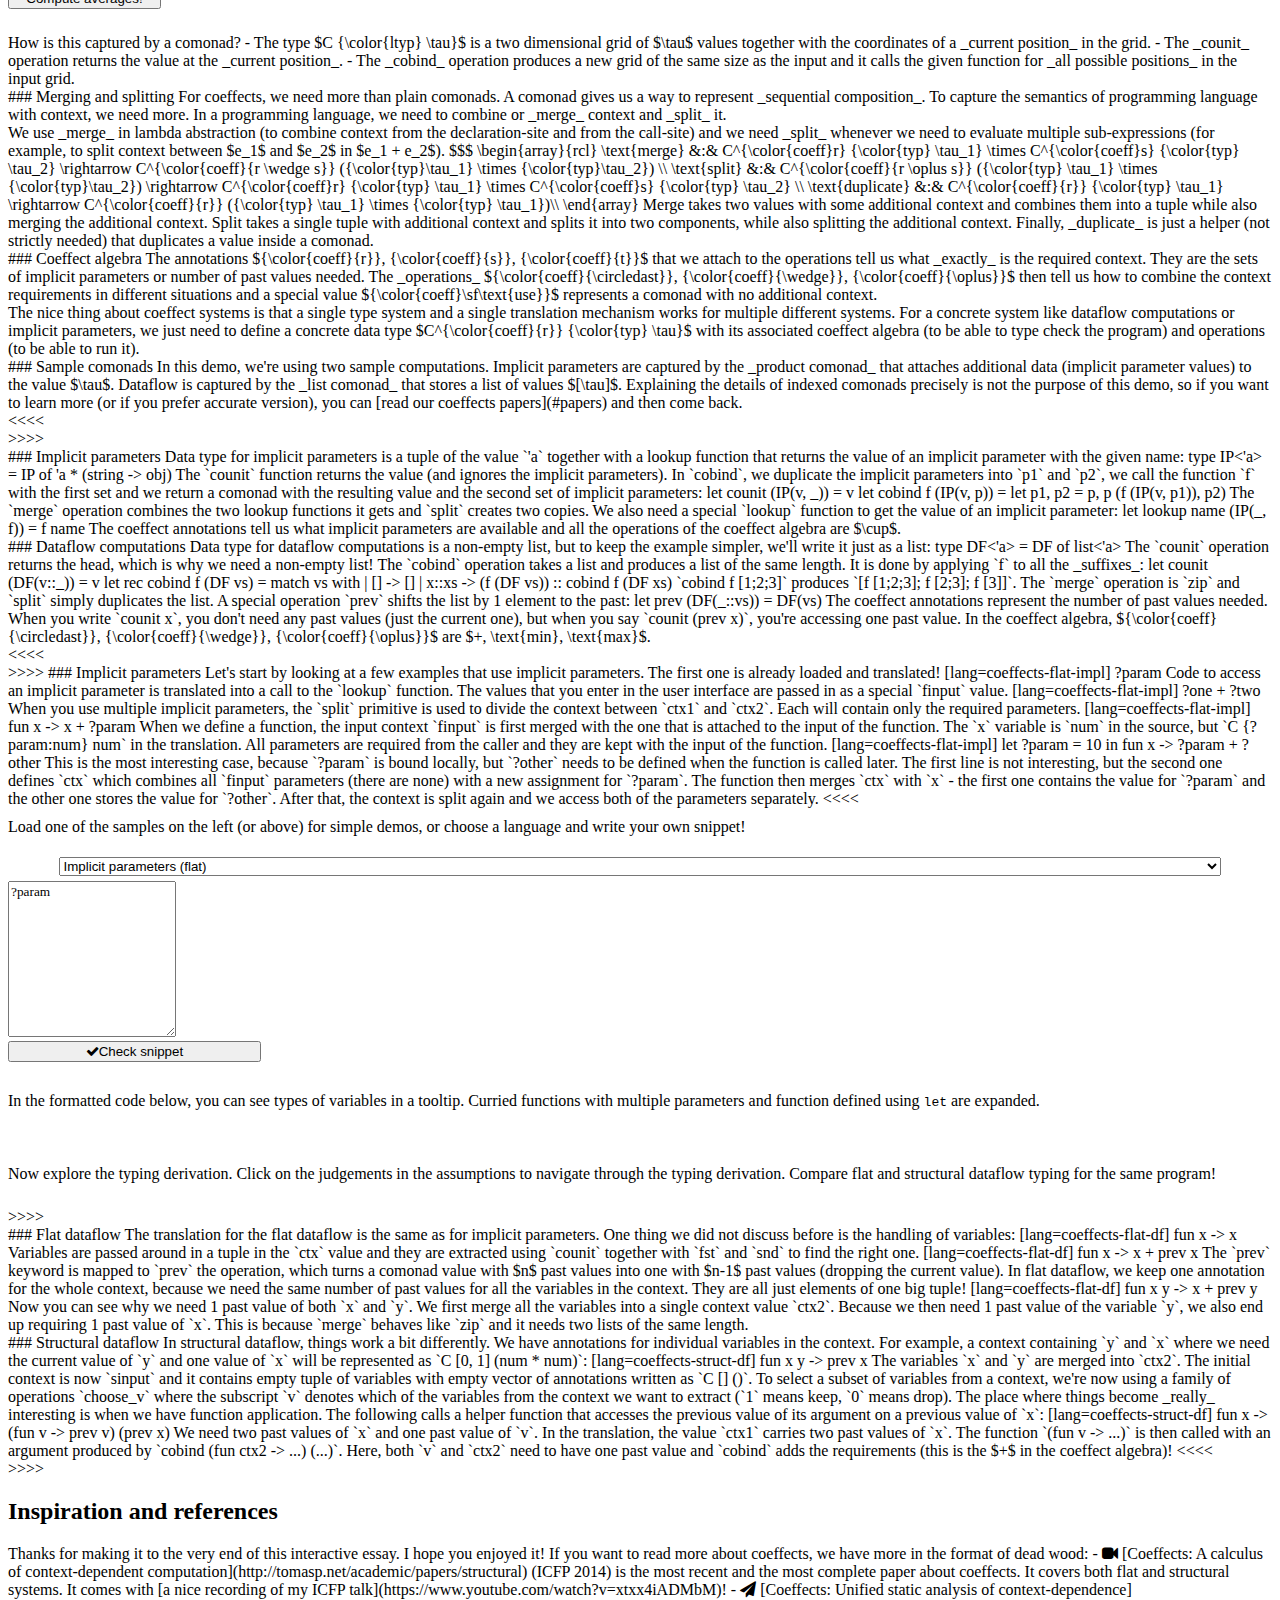
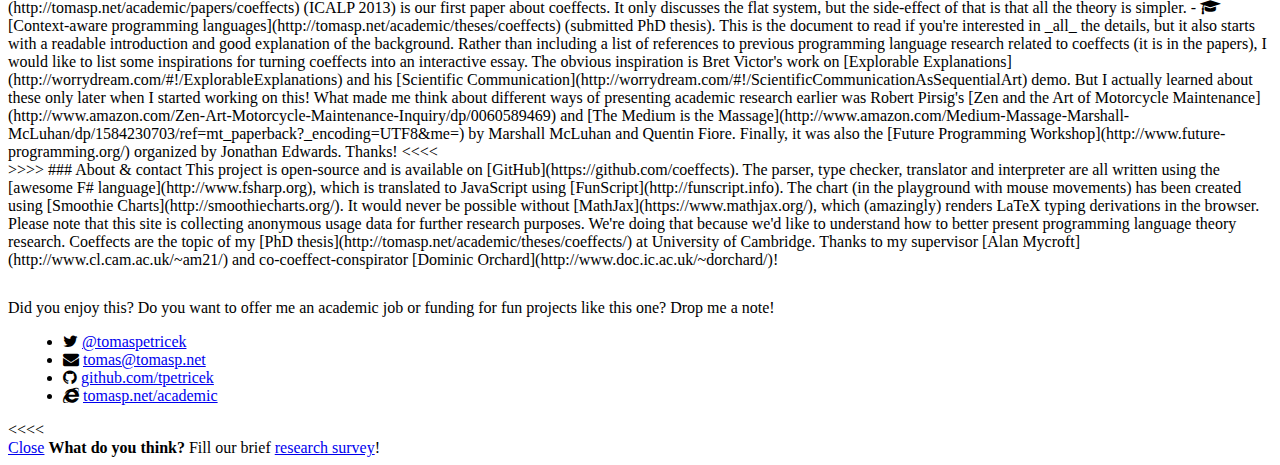
==== commit c9e4edd4: "Merge pull request #6 from janraasch/patch-1" ====
--- a/content/index.html
+++ b/content/index.html
@@ -1,4 +1,4 @@
-﻿<!DOCTYPE html>
+<!DOCTYPE html>
 <html>
 <head>
   <meta charset="utf-8" />
@@ -12,24 +12,24 @@
   <meta name="description" content="Interactive essay that explains theory of coeffects and lets you type-check and run sample programs.">
   <meta name="keywords" content="coeffects, comonads, programming languages, functional programming, theory">
   <meta name="author" content="Tomas Petricek">
-  
+
   <meta name="twitter:card" content="summary" />
   <meta name="twitter:site" content="@tomaspetricek" />
   <meta name="twitter:title" content="Coeffects: Context-aware programming languages" />
   <meta name="twitter:description" content="Interactive essay that explains theory of coeffects and lets you type-check and run sample programs." />
-  <meta name="twitter:image" content="http://tomasp.net/coeffects/favicon-194x194.png" />  
-  
+  <meta name="twitter:image" content="http://tomasp.net/coeffects/favicon-194x194.png" />
+
   <link rel="shortcut icon" href="http://tomasp.net/coeffects/favicon.ico" />
   <link rel="icon" type="image/png" href="http://tomasp.net/coeffects/favicon-32x32.png" sizes="32x32">
   <link rel="icon" type="image/png" href="http://tomasp.net/coeffects/favicon-194x194.png" sizes="194x194">
-  <link rel="icon" type="image/png" href="http://tomasp.net/coeffects/favicon-96x96.png" sizes="96x96">    
-  
+  <link rel="icon" type="image/png" href="http://tomasp.net/coeffects/favicon-96x96.png" sizes="96x96">
+
   <script src="smoothie.js"></script>
   <script type="text/x-mathjax-config">
     MathJax.Hub.Config({ TeX: { extensions: ["color.js"] }});
-  </script>  
-  <script src='//cdn.mathjax.org/mathjax/latest/MathJax.js?config=TeX-AMS-MML_HTMLorMML'></script>  
-  
+  </script>
+  <script src='//cdn.mathjax.org/mathjax/latest/MathJax.js?config=TeX-AMS-MML_HTMLorMML'></script>
+
   <link rel="stylesheet" href="style.css" />
   <script src="interactive.js" type="text/javascript"></script>
   <script src="tips.js" type="text/javascript"></script>
@@ -66,37 +66,37 @@
        </ul>
       </div>
     </div>
-  </nav>      
-  
+  </nav>
+
   <div class="below-nav outline">
   <div class="container">
   <div class="col-sm-7">
-    
+
     >>>>
-    
+
     Coeffects are [Tomas Petricek's](http://tomasp.net/academic) PhD research project.
-    They are a programming language abstraction for understanding how programs access the 
+    They are a programming language abstraction for understanding how programs access the
     _context_ or _environment_ in which they execute.
-    
-    The context may be resources on your mobile phone (battery, GPS location or a network printer), 
+
+    The context may be resources on your mobile phone (battery, GPS location or a network printer),
     IoT devices in a physical neighborhood or historical stock prices. By understanding the neighborhood
     or history, a _context-aware_ programming language can catch bugs earlier and run more efficiently.
-    
+
     This page is an interactive tutorial that shows a prototype implementation of
-    coeffects in a browser. You can play with two simple context-aware languages, see how the 
+    coeffects in a browser. You can play with two simple context-aware languages, see how the
     type checking works and how context-aware programs run.
 
     This page is also an experiment in presenting programming language research. It is a live
-    environment where you can play with the theory using the power of new media, rather than 
+    environment where you can play with the theory using the power of new media, rather than
     staring at a dead pieces of wood (although we [have those too](#papers)).
-    
+
     <<<<
-    
+
   </div>
   <div class="col-sm-5">
     <p>We hide some details by default to keep the tutorial shorter, but you can get them back if you want!
     </p>
-  
+
     <div class="row ia-ui-boxes">
       <div class="col-md-6">
         <div class="ia-ui-box ia-choice" data-ia-key="main-short" data-ia-ui-kind="box" data-ia-show="" data-ia-hide="intro-motivation intro-theory langs-info langs-impl-1 langs-impl-2 langs-impl-3 langs-df-1 langs-df-2 langs-df-3 langs-syntax-1 theory-lambda theory-all theory-samplecom theory-idxcom">
@@ -121,20 +121,20 @@
   </div>
   </div>
   </div>
-  
+
   <div style="display:none">
     \[
       \definecolor{leff}{RGB}{255,107,102}
       \definecolor{lcoeff}{RGB}{78,206,88}
       \definecolor{ltyp}{RGB}{255,202,79}
       \definecolor{lkvd}{RGB}{127,165,255}
-      
+
       \definecolor{eff}{RGB}{177,35,43}
       \definecolor{coeff}{RGB}{35,177,53}
       \definecolor{typ}{RGB}{177,93,43}
       \definecolor{expr}{RGB}{0,0,0}
       \definecolor{kvd}{RGB}{0,45,177}
-      \definecolor{num}{RGB}{43,177,93}      
+      \definecolor{num}{RGB}{43,177,93}
     \]
   </div>
   <div class="body container">
@@ -155,27 +155,27 @@
 
       >>>>
       Programming languages evolve to reflect the changes in the computing ecosystem.
-      The next big challenge for programming language designers is building languages that 
+      The next big challenge for programming language designers is building languages that
       understand the _context in which programs run_.
-        
+
       This challenge is not easy to see. We are so used to working with context using the current
       cumbersome methods that we do not even _see that there is an issue_. We also do not
       realize that many programming features related to _context_ can be captured by
       a simple _unified abstraction_. This is what coeffects do!
 
       <div class="ia-choice ia-ui-bar-left ia-ui-morelink" data-ia-undoable="true" data-ia-key="intro-examples" data-ia-ui-kind="light" data-ia-ui-prop="border-color" data-ia-show="intro-motivation" data-ia-hide="">
-      
+
       What are some examples of context-aware computations?
-      
+
        - In cross-platform code, the functions available on different platforms are a
-         context. You can use `#if`. If you get this wrong, your code won't even compile!     
-         
-       - In the [Game of Life](https://en.wikipedia.org/wiki/Conway%27s_Game_of_Life) or 
+         context. You can use `#if`. If you get this wrong, your code won't even compile!
+
+       - In the [Game of Life](https://en.wikipedia.org/wiki/Conway%27s_Game_of_Life) or
          [weather simulations](https://en.wikipedia.org/wiki/Stencil_code), each cell in a grid
          accesses neighboring cells. But do you know how many neighbors it needs?
 
       </div>
-      <<<<      
+      <<<<
     </div>
   </div>
   <div class="row ia" data-ia-key="intro-motivation" data-ia-mode="long">
@@ -186,77 +186,77 @@
             member x.Contains(key:string) = false
             member x.Get(key:string) = ""
             member x.Set(key:string, value:string) = ()
-            
+
           open System
           let cache = new Cache()
-    
+
       ### Cross-platformn caching
 
       Say you need a function that caches values in an in-memory dictionary, or using
       a local file system when it is available. Using `#if`, you can write:
 
           let readFromCache key f =
-          
+
             // Read value from memory or disk
-            if cache.Contains(key) then 
+            if cache.Contains(key) then
               cache.Get(key)
           #if LOCAL_FILE_SYSTEM
-            elif File.Exists(key) then 
-              File.ReadAllText(key)              
+            elif File.Exists(key) then
+              File.ReadAllText(key)
           #endif
-          
+
             // Calculate and cache the value
             else
               let result = f()
               cache.Set(key, result)
           #if LOCAL_FILE_SYSTEM
               File.WriteAllText(key, result)
-          #endif    
+          #endif
               result
 
-      
+
       You could refactor the code to make it less ugly, but the issue will not go away.
       As you need to target more and more platforms, the combinations of `#if` flags grow
       exponentially and it is hard to know that all configurations even compile.
-      
+
       Ideally, the programming language would understand which functions need what capabilities
-      and it would automatically check on which platforms can your code run.      
+      and it would automatically check on which platforms can your code run.
       <<<<
     </div>
     <div class="col-sm-6">
-      
+
       >>>>
           [hide]
           let input = [| 0 |]
           let output = [| 0 |]
           let cursor = 0
-          
+
       ### Stencil computations
-      
+
       In stencil computations, we calculate value for each element of a grid or mesh based on its
-      neighborhood. This is useful in simulations in fluid dynamics or weather modelling. 
-      
+      neighborhood. This is useful in simulations in fluid dynamics or weather modelling.
+
       A simple example is Conway's Game of Life or other cellular automata. The following example
       implements the [rule 110](https://en.wikipedia.org/wiki/Rule_110) (`arr.[x]` accesses x<sup>th</sup>
       element of the array and `cursor` is the current position):
 
-          let sum = input.[cursor-1] + 
-            input.[cursor] + input.[cursor+1] 
-            
-          if sum = 2 || (sum = 1 && 
+          let sum = input.[cursor-1] +
+            input.[cursor] + input.[cursor+1]
+
+          if sum = 2 || (sum = 1 &&
               input.[cursor-1] = 0)
-            then output.[cursor] <- 1 
-            else output.[cursor] <- 0 
+            then output.[cursor] <- 1
+            else output.[cursor] <- 0
 
       <table id='rule110' style="margin:-10px 20px 5px 20px; overflow:hidden;"></table>
       <div style="text-align:right;"><button id='rule110btn' class="btn" style="width:60px;margin:0px 20px 5px 0px">Run</button></div>
-      
+
       This automata looks at one item on the left and one item on the right. Knowing this is important
       for correctly handling border conditions. If the compiler knew the access pattern, it could
       check this and it could also pre-allocate the necessary space and produce more efficient code,
       especially when compiling for a GPU.
       <<<<
-      
+
     </div>
   </div>
   <div class="row new-section">
@@ -264,162 +264,162 @@
       <div class="ia-slides" id="judgement-slides">
       >>>>
       <div class="slide">
-      
+
       ### Simple type systems
-      
-      To understand effects and coeffects, let's look at how their type systems work. 
-      In langauges like F#, the following holds:
-      
+
+      To understand effects and coeffects, let's look at how their type systems work.
+      In languages like F#, the following holds:
+
       $$$
       x:{\color{ltyp} \text{int}},~ y:{\color{ltyp} \text{int}} \vdash x+y : {\color{ltyp} \text{int}}
-      
+
       This says that in a _context_ with variablex $x$ and $y$ of type $\color{ltyp}\text{int}$, the
       type of expression $x+y$ is also $\color{ltyp}\text{int}$. The context on the left of $\vdash$
       is important! If the variables $x$ and $y$ had incompatible types, this would not be well-typed!
-            
+
       </div><div class="slide">
-      
+
       ### Effect systems
-      
-      The type of expressions with side-effect is $\color{ltyp}\text{unit}$, which does not tell 
+
+      The type of expressions with side-effect is $\color{ltyp}\text{unit}$, which does not tell
       us very much! Effect systems add one more component:
-      
+
       $$$
       hello : {\color{ltyp} \text{string}} \vdash {\color{lkvd} \text{print}}~hello : {\color{ltyp} \text{unit}} {\scriptsize \;\&\;} {\color{leff} \{ \text{io} \} }
-      
+
       Effect systems understand built-in functions like ${\color{lkvd} \text{print}}$ and they infer
       not just the type of an expression, but also an _effect_. Here ${\color{leff} \{ \text{io} \} }$
       means that the expression requires I/O access but not, for example, direct access to mutable memory.
-      
+
       </div><div class="slide">
-      
+
       ### Coeffect systems
-      
+
       Coeffects add an annotation to the _context_ of an expression. For example, checking whether we
       missed a deadline returns $\color{ltyp} \text{bool}$ and requires a set of resources
       $\color{lcoeff} \{ \text{clock} \}$:
-      
+
       $$$
-      deadline : {\color{ltyp} \text{time}} {\scriptsize \;@\;} {\color{lcoeff} \{ \text{clock} \} } 
+      deadline : {\color{ltyp} \text{time}} {\scriptsize \;@\;} {\color{lcoeff} \{ \text{clock} \} }
         \vdash {\color{lkvd} \text{now}} \geq deadline : {\color{ltyp} \text{bool}}
-      
-      Coeffects can do more though. We can add requirements to the whole context (as here), but 
+
+      Coeffects can do more though. We can add requirements to the whole context (as here), but
       also to individual variables. We will do this later for checking dataflow computations.
-      
+
       </div><div class="slide">
-      
+
       ### Type systems side-by-side
-      
+
       <table>
       <tr><td style="padding-right:20px">
-        
+
       $$$
       \Gamma \vdash e : {\color{ltyp} \tau}
 
       </td><td>
-        
-      In standard type systems, we say that given variables in $\Gamma$, 
+
+      In standard type systems, we say that given variables in $\Gamma$,
       an expression $e$ has a type ${\color{ltyp} \tau}$:
-      
+
       </td></tr><tr><td style="padding-right:20px">
-      
+
       $$$
       \Gamma \vdash e : {\color{ltyp} \tau} {\scriptsize \;\&\;} {\color{leff} r}
-      
+
       </td><td>
-      
-      Effect systems add annotation to the result. Given variables in $\Gamma$, 
+
+      Effect systems add annotation to the result. Given variables in $\Gamma$,
       an expression $e$ has a type ${\color{ltyp} \tau}$ and an _effect_ ${\color{leff} r}$:
-      
+
       </td></tr><tr><td style="padding-right:20px">
-    
+
       $$$
       \Gamma {\scriptsize \;@\;} {\color{lcoeff} r} \vdash e : {\color{ltyp} \tau}
-      
+
       </td><td>
-    
+
       Coeffect systems say more about the context. Given a variables in $\Gamma$
       and additional context ${\color{lcoeff} r}$ an expression $e$ has a type ${\color{ltyp} \tau}$:
-      
-      </td></tr></table>      
+
+      </td></tr></table>
       </div>
       <<<<
-      </div>  
+      </div>
     </div>
     <div class="col-md-5">
       >>>>
       <div class="ia-choice ia-ui-bar-right ia-ui-morelink" data-ia-undoable="true" data-ia-key="intro-theory" data-ia-ui-kind="light" data-ia-ui-prop="border-color" data-ia-show="intro-theory" data-ia-hide="">
 
-      _Coeffects_ are the <abbr title="In the category-theoretial sense, but there are interesting subtle issues!">dual</abbr> 
-      of _effects_. Effects represent what your program _does to the world_ while coeffects track 
-      what your program _requires from the world_. 
-      
-      Writing to a console is an I/O effect. You modify the world. If your program reads the 
-      current time, it is a coeffect. The environment has to provide a clock. 
-      
-      One difference between effects and coeffects is that coeffects can be satisfied in multiple 
-      different ways. If the device visitng your client/server application does not have clock, 
+      _Coeffects_ are the <abbr title="In the category-theoretial sense, but there are interesting subtle issues!">dual</abbr>
+      of _effects_. Effects represent what your program _does to the world_ while coeffects track
+      what your program _requires from the world_.
+
+      Writing to a console is an I/O effect. You modify the world. If your program reads the
+      current time, it is a coeffect. The environment has to provide a clock.
+
+      One difference between effects and coeffects is that coeffects can be satisfied in multiple
+      different ways. If the device visiting your client/server application does not have clock,
       the coeffect can use clock available from the server.
-      
+
       You can see the duality of effects and coeffects when you look at their _type systems_, but
       it also affects the _semantics_. That is, how context-aware programs run.
-      
+
       </div>
       <<<<
     </div>
   </div>
-  
+
   <div class="row ia" data-ia-key="intro-theory" data-ia-mode="long">
-    >>>>    
+    >>>>
     <div class="col-sm-6 col-md-4">
-      
+
     ### Lambda abstraction
-      
-    In effect systems, the effects of function body are always <abbr title="Ross Tate (2013) calls 
-    this producer effect systems.">delayed</abbr>. A printing inside function body will happen when the 
-    function is executed. Coeffects are different. 
-    
+
+    In effect systems, the effects of function body are always <abbr title="Ross Tate (2013) calls
+    this producer effect systems.">delayed</abbr>. A printing inside function body will happen when the
+    function is executed. Coeffects are different.
+
     Say we have a function that requires a clock. We
     construct it on the server and then send it to the client. The clock can come from the declaration
-    side (server) or from the call side (client). Scroll to [coeffect type systems](#typesystem) 
+    side (server) or from the call side (client). Scroll to [coeffect type systems](#typesystem)
     for the details.
-  
+
     </div><div class="col-sm-6 col-md-4">
-      
+
     ### Structural coeffects
-    
-    Coeffects can be associated with the whole context, but they can also talk about 
-    _individual variables_. For example, we can track whether a variable is used (live) 
+
+    Coeffects can be associated with the whole context, but they can also talk about
+    _individual variables_. For example, we can track whether a variable is used (live)
     or not (dead):
-    
+
     $$$
-    x : {\color{typ} \text{int}}, y : {\color{typ} \text{int}} {\scriptsize \;@\;} 
-      {\color{coeff} \langle \sf L, \sf D \rangle } 
+    x : {\color{typ} \text{int}}, y : {\color{typ} \text{int}} {\scriptsize \;@\;}
+      {\color{coeff} \langle \sf L, \sf D \rangle }
       \vdash x : {\color{typ} \text{int}}
-    
-    Here, the coeffect is a _vector_ of annotations and we see the $x$ is live but 
+
+    Here, the coeffect is a _vector_ of annotations and we see the $x$ is live but
     $y$ is dead. The compiler can then eliminate dead variables!
 
     </div><div class="col-sm-12 col-md-4">
-      
+
     ### Comonadic semantics
-    
+
     Effectful computations can be <abbr title="This famous result is due to Moggi (1991)">modelled using monads</abbr>.
-    A function $\tau_1 \rightarrow \tau_2$ with side effects becomes $\tau_1 \rightarrow {\color{eff} M}\tau_2$ 
+    A function $\tau_1 \rightarrow \tau_2$ with side effects becomes $\tau_1 \rightarrow {\color{eff} M}\tau_2$
     where the monad ${\color{eff} M}$ tracks the additional effects as part of the result.
-    
-    Context-aware computations can be similarly <abbr title="This has first been discovered by Uustalu and 
+
+    Context-aware computations can be similarly <abbr title="This has first been discovered by Uustalu and
       Vene (2008)">modelled using comonads</abbr>. A function that requires additional context becomes
     ${\color{coeff} C} \tau_1 \rightarrow \tau_2$ where the comonad ${\color{coeff} C}$ captures the
     additional context.
-    
+
     </div>
     <<<<
-  </div>  
-  
+  </div>
+
   <div class="row new-section">
     <div class="hidden-sm col-md-3"></div>
-    <div class="col-sm-12 col-md-9 lside">  
+    <div class="col-sm-12 col-md-9 lside">
     <h2>
       <span>Two coeffect languages</span><br class="hidden-sm hidden-xs hidden-md" />
       <span class="ia-choice ia-ui-circle" data-ia-undoable="true" data-ia-key="langs-info" data-ia-ui-kind="light" data-ia-show="langs-info" data-ia-hide=""
@@ -428,62 +428,62 @@
       </span>
     </h2>
     >>>>
-    
-    <div class="row"><div class="col-sm-6">      
+
+    <div class="row"><div class="col-sm-6">
     <h3 style="margin-top:0px">Implicit parameters</h3>
-    
-    Here, you can play with two simple coeffect languages. A language with 
-    <abbr title="This is inspired by Haskell's implicit parameters introduced by Lewis et al. (2000)">implicit 
+
+    Here, you can play with two simple coeffect languages. A language with
+    <abbr title="This is inspired by Haskell's implicit parameters introduced by Lewis et al. (2000)">implicit
     parameters</abbr> shows how coeffects track additional contextual information such as
-    available resources (GPS, network printer) or available device features (file system, network). 
+    available resources (GPS, network printer) or available device features (file system, network).
     In our small demo, resources are written as `?size`.
-    
+
     </div><div class="col-sm-6">
     <h3 style="margin-top:0px">Dataflow language</h3>
-    
-    The second demo is a simple 
+
+    The second demo is a simple
     <abbr title="The demo is inspired by the synchronous dataflow language Lustre introduced by Halbwachs et al. (1991)">
     dataflow language</abbr> where all variables represent _streams_ of values
     and you can access previous value using the `prev` keyword. For example `(x + prev x) / 2`
     calculates the average over the current and previous value. Here, coeffects track how many
     past values you need.
-          
+
     </div></div>
     <div class="ia-choice ia-ui-bar-right" data-ia-undoable="true" data-ia-key="langs-info" data-ia-ui-kind="light" data-ia-ui-prop="border-color" data-ia-show="langs-info" data-ia-hide="">
     <div class="row callout" id="playground-callout">
     <div class="col-sm-12"><h3 style="margin:5px 0px 15px 15px;">How does the coeffect playground work?</h3></div>
     <div class="col-sm-4" style="padding-left:30px">
-    <i class="fa fa-check-circle" style="color:#FB8072"></i> 
-    
+    <i class="fa fa-check-circle" style="color:#FB8072"></i>
+
     **You choose a snippet. Coeffect system checks it.**
-    
+
     <p class="ia" data-ia-key="langs-info" data-ia-mode="long">
     The system infers the names of the required implicit parameters
     or the required number of past values in the input streams.</p>
-    
+
     </div><div class="col-sm-4" style="padding-left:30px">
-    <i class="fa fa-arrow-circle-right" style="color:#80B1D3"></i> 
- 
+    <i class="fa fa-arrow-circle-right" style="color:#80B1D3"></i>
+
     **Behind the scenes, the snippet is <abbr title="Translated into a plain language.">desugared</abbr>.**
-    
+
     <p class="ia" data-ia-key="langs-info" data-ia-mode="long">
-    In the translated code, implicit parameters are passed around as 
+    In the translated code, implicit parameters are passed around as
     dictionaries and streams become lists of values.</p>
-    
-    </div><div class="col-sm-4" style="padding-left:30px">      
-    <i class="fa fa-play-circle" style="color:#FDB462"></i> 
+
+    </div><div class="col-sm-4" style="padding-left:30px">
+    <i class="fa fa-play-circle" style="color:#FDB462"></i>
 
     **Enter inputs and run the code. It cannot fail!**
-    
+
     <p class="ia" data-ia-key="langs-info" data-ia-mode="long">
     The coeffect type system guarantees that program accesses only the values that
     it asks for and so the program runs correctly!</p>
-    
-    </div></div></div>    
-    <<<<    
-    </div>
-  </div>
-  
+
+    </div></div></div>
+    <<<<
+    </div>
+  </div>
+
 
   <div class="row new-section">
     <div class="col-md-6"></div>
@@ -501,33 +501,33 @@
           <span class="ia-choice ia-ui-circle" data-ia-undoable="true" data-ia-key="langs-impl-2" data-ia-ui-kind="light" data-ia-show="langs-impl-2" data-ia-hide=""
             title="Click here for more detailed &#10;version of the sample explanations">
             <i class="fa fa-industry"></i>
-          </span>      
+          </span>
           <span class="ia-choice ia-ui-circle" data-ia-undoable="true" data-ia-key="langs-impl-3" data-ia-ui-kind="light" data-ia-show="langs-impl-3" data-ia-hide=""
             title="Click here for more detailed &#10;version of the sample explanations">
             <i class="fa fa-institution"></i>
-          </span>      
-        </span>      
+          </span>
+        </span>
       </h2>
     </div>
   </div>
   <div class="row coeff-demo" data-coeff-mode="flat" data-coeff-kind="implicit" id="impl1">
     <div class="col-md-6">
       <div class="callout coeffect-playground" style="padding:30px;margin:0px 10px 30px 0px;">
-        <p>Choose a sample from the tutorial or write your own snippet using 
+        <p>Choose a sample from the tutorial or write your own snippet using
           <code>?param</code> to access an implicit parameter value!</p>
 
         <textarea class="form-control" id="impl1-input">?fst + ?snd</textarea>
         <button class="btn btn-success" id="impl1-btn"><i class="fa fa-check"></i>Check snippet</button>
         <script>$(function() { $("#impl1-btn").trigger("click"); });</script>
-        
+
         <p id="impl1-error" style="clear:both;"></p>
         <div id="impl1-no-error">
-          <p style="clear:both;">The program is well-typed. The type system reports the following 
+          <p style="clear:both;">The program is well-typed. The type system reports the following
             type and coeffect information:</p>
-          
+
           <p id="impl1-judgement" data-tex-color-prefix="l"></p>
           <p id="impl1-judgement-temp" style="display:none"></p>
-          
+
           <p id="impl1-playground-no-ui">The context of the expression requires no implicit parameters. You can see the result below.</p>
           <p id="impl1-playground-ui">The expression requires some implicit parameter values. You can set their values here:</p>
           <div id="impl1-playground">
@@ -536,56 +536,56 @@
         <div style="clear:both"></div>
       </div>
       >>>>
-      <div class="ia-choice ia-ui-bar-left ia-ui-morelink" data-ia-undoable="true" data-ia-key="langs-syntax-1" 
+      <div class="ia-choice ia-ui-bar-left ia-ui-morelink" data-ia-undoable="true" data-ia-key="langs-syntax-1"
         data-ia-ui-kind="light" data-ia-ui-prop="border-color" data-ia-show="langs-syntax-1" data-ia-hide="">
-      
+
       Supported syntax in the coeffect language includes numbers and operators, variables and
       implicit parameters, let binding, function values and application.
-      
+
       </div>
       <div class="ia" data-ia-key="langs-syntax-1" data-ia-mode="long">
-            
+
        - Numbers `42`, variables `foo` and implicit parameters `?foo`
        - Numerical operators `+`, `-`, `*`, `/` and `^`
        - Let binding `let x = e1 in e2` where `in` is required
        - Application `e1 e2` and functions `fun x -> e`
        - Define a named function using `let foo x = x + 1 in ...`
        - Curring is supported. For example: `fun x y -> x + y`
-      
-      The syntax is ML and F#-inspired. Unlike in F#, it is not 
+
+      The syntax is ML and F#-inspired. Unlike in F#, it is not
       indentation-sensitive and so you need the `in` keyword in each
-      `let` binding.       
-      </div>
-      <<<<      
+      `let` binding.
+      </div>
+      <<<<
     </div>
     <div class="col-md-6" data-coeff-editor="impl1">
       >>>>
-      <div class="ia-choice ia-ui-bar-right ia-ui-morelink" data-ia-undoable="true" data-ia-key="langs-impl-1" 
+      <div class="ia-choice ia-ui-bar-right ia-ui-morelink" data-ia-undoable="true" data-ia-key="langs-impl-1"
         data-ia-ui-kind="light" data-ia-ui-prop="border-color" data-ia-show="langs-impl-1" data-ia-hide="">
-      
-      Implicit parameters are the simplest example of coeffects. In our first langauge, 
+
+      Implicit parameters are the simplest example of coeffects. In our first language,
       you can use `?foo` to access a value that has to be provided by the environment.
-      
-      </div>
-          
+
+      </div>
+
           [lang=coeffects-flat-impl]
           ?fst + ?snd
-      
+
       <div class="ia" data-ia-key="langs-impl-1" data-ia-mode="long">
-      
+
       When you load the snippet in the editor, you will need to enter values for `?fst` and `?snd`
       before you can run the code. This is because the two values are the required _coeffects_ of
-      the expression. We use numbers, but the same mechanism would work for resources like GPS 
+      the expression. We use numbers, but the same mechanism would work for resources like GPS
       sensors or printers.
-      
+
       </div>
 
       ### Static and dynamic scoping
-        
-      <div class="ia-choice ia-ui-bar-right ia-ui-morelink" data-ia-undoable="true" data-ia-key="langs-impl-2" 
+
+      <div class="ia-choice ia-ui-bar-right ia-ui-morelink" data-ia-undoable="true" data-ia-key="langs-impl-2"
         data-ia-ui-kind="light" data-ia-ui-prop="border-color" data-ia-show="langs-impl-2" data-ia-hide="">
-      
-      When you create a function, it can read parameters that are available in the 
+
+      When you create a function, it can read parameters that are available in the
       current scope (this is [lexical scoping](https://en.wikipedia.org/wiki/Scope_(computer_science)#Lexical_scoping)),
       but it can also read parameters that are available when the function is called (this is
       [dynamic scoping](https://en.wikipedia.org/wiki/Scope_(computer_science)#Dynamic_scoping)).
@@ -594,75 +594,75 @@
       <div class="ia" data-ia-key="langs-impl-2" data-ia-mode="long">
 
       Dynamic scoping is useful when you want to add a parameter to a function in a deeply
-      nested chain of calls. With implicit parameters, you do not have to explicitly pass it 
+      nested chain of calls. With implicit parameters, you do not have to explicitly pass it
       around in each function. For example:
 
       </div>
-      
+
           [lang=coeffects-flat-impl]
-          let dyn = 
+          let dyn =
             (fun snd -> ?fst + snd) in
           let ?fst = 10 in dyn ?other
 
       <div class="ia" data-ia-key="langs-impl-2" data-ia-mode="long">
-      
-      The function `dyn` uses a parameter `?fst`. We set the parameter value when we _call_ the 
+
+      The function `dyn` uses a parameter `?fst`. We set the parameter value when we _call_ the
       function. The coeffect system tracks the required implicit parameters and it won't allow calling the
-      function if we do not provide a value. You can see (in a tooltip for `dyn`) that the type of 
-      the function is `num -{ ?fst:num }-> num`. 
-      
+      function if we do not provide a value. You can see (in a tooltip for `dyn`) that the type of
+      the function is `num -{ ?fst:num }-> num`.
+
       However, coeffects also support lexical scoping and capture parameters that are already in scope:
 
       </div>
-      
+
           [lang=coeffects-flat-impl]
-          let lex = 
+          let lex =
             let ?fst = 10 in
             (fun snd -> ?fst + snd) in
           lex ?other
 
       <div class="ia" data-ia-key="langs-impl-2" data-ia-mode="long">
-  
+
       The implicit parameter `?fst` is in scope when `lex` is defined and so the function
-      does not require any implicit parameters. Its type is `num -> num`. 
-      
+      does not require any implicit parameters. Its type is `num -> num`.
+
       This is where coeffects differ from effects and monads! If we were using the Reader monad,
-      we would get a function that requires `?fst`. In other words, monads support only 
+      we would get a function that requires `?fst`. In other words, monads support only
       dynamic scoping, but not lexical scoping.
-      
-      </div>
-      
+
+      </div>
+
       ### Resolving ambiguity
-        
-      <div class="ia-choice ia-ui-bar-right ia-ui-morelink" data-ia-undoable="true" data-ia-key="langs-impl-3" 
+
+      <div class="ia-choice ia-ui-bar-right ia-ui-morelink" data-ia-undoable="true" data-ia-key="langs-impl-3"
         data-ia-ui-kind="light" data-ia-ui-prop="border-color" data-ia-show="langs-impl-3" data-ia-hide="">
-      
-      A fun question is, what happens when the parameter `?fst` is available in both the 
+
+      A fun question is, what happens when the parameter `?fst` is available in both the
       lexical scope (when defining function) and the dynamic scope (when calling the function).
       Run the code sample to see whether `?fst` becomes 100 or 200!
 
       </div>
-      
+
           [lang=coeffects-flat-impl]
-          let both = 
+          let both =
             let ?fst = 100 in
             (fun trd -> ?fst + ?snd + trd) in
           let ?fst = 200 in both 1
 
       <div class="ia" data-ia-key="langs-impl-3" data-ia-mode="long">
-        
-      The type of `both` is `num -{ ?snd:num }-> num`, which suggests that parameters available in 
-      the lexical scope are always captured (this is the case of `?fst` here). In other words, 
-      the _lambda abstraction_ rule in our type system splits the coeffects of the body so that only 
-      requirements that cannot be satisfied from the current lexical scope (when defining the 
+
+      The type of `both` is `num -{ ?snd:num }-> num`, which suggests that parameters available in
+      the lexical scope are always captured (this is the case of `?fst` here). In other words,
+      the _lambda abstraction_ rule in our type system splits the coeffects of the body so that only
+      requirements that cannot be satisfied from the current lexical scope (when defining the
       function) are delayed and are required when calling the function.
-      
+
       For more information about how this works, scroll down to the [type system section](#typesystem),
       which shows the typing derivations for these examples.
 
-      </div>      
+      </div>
       <<<<
-      
+
     </div>
   </div>
   <div class="row new-section">
@@ -676,62 +676,62 @@
           <span class="ia-choice ia-ui-circle" data-ia-undoable="true" data-ia-key="langs-df-2" data-ia-ui-kind="light" data-ia-show="langs-df-2" data-ia-hide=""
             title="Click here for more detailed &#10;version of the sample explanations">
             <i class="fa fa-institution"></i>
-          </span>      
+          </span>
           <span class="ia-choice ia-ui-circle" data-ia-undoable="true" data-ia-key="langs-df-3" data-ia-ui-kind="light" data-ia-show="langs-df-3" data-ia-hide=""
             title="Click here for more detailed &#10;version of the sample explanations">
             <i class="fa fa-industry"></i>
-          </span>      
-        </span>      
+          </span>
+        </span>
       </h2>
     </div>
   </div>
   <div class="row">
     <div class="col-md-6" data-coeff-editor="df1">
       >>>>
-      <div class="ia-choice ia-ui-bar-left ia-ui-morelink" data-ia-undoable="true" data-ia-key="langs-df-1" 
+      <div class="ia-choice ia-ui-bar-left ia-ui-morelink" data-ia-undoable="true" data-ia-key="langs-df-1"
         data-ia-ui-kind="light" data-ia-ui-prop="border-color" data-ia-show="langs-df-1" data-ia-hide="">
-      
+
       In dataflow languages, each expression denotes a _stream_ of values. The streams can be low-level
       like hardware signals or high-level such as mouse position in modern reactive programming. In our
-      langauge, you can use the `prev` keyword to access the previous value of a stream. Coeffects 
+      language, you can use the `prev` keyword to access the previous value of a stream. Coeffects
       infer how many past values a function may access.
-      
-      </div>
-            
+
+      </div>
+
           [lang=coeffects-structural-df]
           fun n -> (n + prev n) / 2
-      
+
       <div class="ia" data-ia-key="langs-df-1" data-ia-mode="long">
-      
+
       This function calculates the average between the _current_ and the _previous_ value. The
       type of the function is `num -{ 1 }-> num` denoting that it needs one last value. Try
-      removing `prev` altogether or looking further into the history using `prev (prev n)` to see 
+      removing `prev` altogether or looking further into the history using `prev (prev n)` to see
       how the number of required past values changes!
-      
+
       </div>
       <div class="coeff-demo" data-coeff-editor="df1fl" data-coeff-mode="flat" data-coeff-kind="dataflow" id="df1fl">
 
       ### Structural and flat coeffects
-      
-      <div class="ia-choice ia-ui-bar-left ia-ui-morelink" data-ia-undoable="true" data-ia-key="langs-df-2" 
+
+      <div class="ia-choice ia-ui-bar-left ia-ui-morelink" data-ia-undoable="true" data-ia-key="langs-df-2"
         data-ia-ui-kind="light" data-ia-ui-prop="border-color" data-ia-show="langs-df-2" data-ia-hide="">
-            
-      Coeffects can track information in two ways. _Flat_ coeffects track one piece of information 
+
+      Coeffects can track information in two ways. _Flat_ coeffects track one piece of information
       for the whole expression while _structural_ coeffects have one piece of information for each
       variable. Implicit parameters are flat, but dataflow coeffects can work in both ways.
 
       The following snippet is checked using the flat coeffect system. The type of `flat` says
       that we need one past value of both `x` and `y`:
-      
+
       </div>
       <div class="pre-edit" id="switch1">
       <a id="df1fl-btn" style="display:none; right:95px"><i class="fa fa-check-square-o"></i>check</a>
       <a onclick="$('#switch1 pre, #switch1 textarea, #df1fl-btn').toggle()"><i class="fa fa-pencil-square-o"></i> edit</a>
-        
+
           [lang=coeffects-flat-df-autoload]
           let flat x y = x + prev y in
           flat
-      
+
       <div class="prelike">
       <textarea class="prelike" id="df1fl-input" style="height:80px;display:none">let flat x y = x + prev y in
       flat</textarea></div>
@@ -740,17 +740,17 @@
       <p id="df1fl-judgement" style="margin-right:40px" data-tex-color-prefix=""></p>
       <p id="df1fl-judgement-temp" style="display:none"></p></div>
       <div class="ia" data-ia-key="langs-df-2" data-ia-mode="long">
-      
+
       When checking the body `x + prev y`, the flat system infers that the required number of past
       values is 1. There is just one number for the whole expression, so the system does not capture
       the fact that we're only accessing past value of the variable `y`. Try changing the body to
       `x + y` or to `prev (x + y)` and see how the inferred type changes. Click "edit" and then
       "check" to type-check the code snippet.
-      
+
       </div>
       </div>
       <div class="coeff-demo" data-coeff-editor="df1st" data-coeff-mode="structural" data-coeff-kind="dataflow" id="df1st">
-      <div class="ia-choice ia-ui-bar-left" data-ia-undoable="true" data-ia-key="langs-df-2" 
+      <div class="ia-choice ia-ui-bar-left" data-ia-undoable="true" data-ia-key="langs-df-2"
         data-ia-ui-kind="light" data-ia-ui-prop="border-color" data-ia-show="langs-df-2" data-ia-hide="">
 
       The following snippet is checked using the structural coeffect system. The type of `struct`
@@ -760,40 +760,40 @@
       <div class="pre-edit" id="switch2">
       <a id="df1st-btn" style="display:none; right:95px"><i class="fa fa-check-square-o"></i>check</a>
       <a onclick="$('#switch2 pre, #switch2 textarea, #df1st-btn').toggle()"><i class="fa fa-pencil-square-o"></i> edit</a>
-        
+
           [lang=coeffects-struct-df-autoload]
           let struct x y = x + prev y in
           struct
-      
+
       <div class="prelike">
       <textarea class="prelike" id="df1st-input" style="height:80px;display:none">let struct x y = x + prev y in
       struct</textarea></div>
       </div>
       <div style="margin-top:-15px">
       <p id="df1st-judgement" style="margin-right:40px" data-tex-color-prefix=""></p>
-      <p id="df1st-judgement-temp" style="display:none"></p></div>      
+      <p id="df1st-judgement-temp" style="display:none"></p></div>
       <div class="ia" data-ia-key="langs-df-2" data-ia-mode="long">
-      
+
       The structural system keeps one annotation for each variable. When checking the body `x + prev y`,
       it infers that we access the current value of `x` and one past value of `y`. This is
       reflected in the type of the function. Try changing the body in the same way as previously
       and see how the type of the function changes!
-      
-      </div>
-      
-      The flat system for tracking number of past values in dataflow languages is actually an 
-      instance of the same _coeffect calculus_ as the one for tracking implicit parameters. 
-      The structural system is more sophisticated, because it needs to keep track of 
-      individual variables. Aside from dataflow, it can also capture 
+
+      </div>
+
+      The flat system for tracking number of past values in dataflow languages is actually an
+      instance of the same _coeffect calculus_ as the one for tracking implicit parameters.
+      The structural system is more sophisticated, because it needs to keep track of
+      individual variables. Aside from dataflow, it can also capture
       <abbr title="A variable is dead if it is never accessed and an optimizing &#10;compiler can eliminate dead variables.">variable liveness</abbr>.
-      
-      <<<<  
-      </div>      
+
+      <<<<
+      </div>
     </div>
     <div class="col-md-6 coeff-demo" data-coeff-mode="structural" data-coeff-kind="dataflow" id="df1">
       <div class="callout coeffect-playground" style="padding:30px;margin:0px 0px 30px 10px;">
         >>>>
-        Experiment with dataflow programming here! You can use the same core langauge 
+        Experiment with dataflow programming here! You can use the same core language
         as earlier; `prev e` accesses the previous value of `e` and you can
         nest them and write `prev (prev e)`.
         <<<<
@@ -801,105 +801,105 @@
         <textarea class="form-control" id="df1-input">fun n -> (n + prev n) / 2</textarea>
         <button class="btn btn-success" id="df1-btn"><i class="fa fa-check"></i>Check snippet</button>
         <script>$(function() { $("#df1-btn").trigger("click"); });</script>
-        
+
         <p id="df1-error" style="clear:both;"></p>
         <div id="df1-no-error">
-          <p style="clear:both;">The program is well-typed. The type system reports the following 
+          <p style="clear:both;">The program is well-typed. The type system reports the following
             type and coeffect information:</p>
-          
+
           <p id="df1-judgement" data-tex-color-prefix="l"></p>
           <p id="df1-judgement-temp" style="display:none"></p>
-          
+
           <p id="df1-playground-no-ui">The expression was not a function and you can see the result below.
             For more fun, write a function like <code>fun x -> prev x</code>!</p>
           <p id="df1-playground-ui">The function requires some input streams. You can set their current and historical values here:</p>
           <div id="df1-playground">
           </div>
-          
+
         </div>
         <div style="clear:both"></div>
       </div>
-    </div>    
-  </div>  
+    </div>
+  </div>
   <div class="row">
     <div class="col-md-6" data-coeff-editor="dfmouse">
       >>>>
       ### Interactive dataflow programs
-      
-      <div class="ia-choice ia-ui-bar-left ia-ui-morelink" data-ia-undoable="true" data-ia-key="langs-df-3" 
+
+      <div class="ia-choice ia-ui-bar-left ia-ui-morelink" data-ia-undoable="true" data-ia-key="langs-df-3"
         data-ia-ui-kind="light" data-ia-ui-prop="border-color" data-ia-show="langs-df-3" data-ia-hide="">
-      
-      Dataflow programming can be nciely used to handle user inputs. You can try it here
+
+      Dataflow programming can be nicely used to handle user inputs. You can try it here
       by writing programs that compute value based on current and past X and Y coordinates
-      of a mouse or finger. Click on the "load" button of the snippet and start moving your mouse 
-      pointer or touching in the dedicated box. The X and Y coordinates will be passed as inputs 
-      and you'll see the result in a chart. 
-      
+      of a mouse or finger. Click on the "load" button of the snippet and start moving your mouse
+      pointer or touching in the dedicated box. The X and Y coordinates will be passed as inputs
+      and you'll see the result in a chart.
+
       The `oldx` function reads an old value of the X coordinate. Move the cursor
-      from left to right and back and see how the chart with the result is a delayed version 
+      from left to right and back and see how the chart with the result is a delayed version
       of the input:
 
       </div>
-    
+
           [lang=coeffects-struct-df]
-          let oldx x y = 
+          let oldx x y =
             let prev4 v = prev prev prev prev v in
             prev4 (prev4 (prev4 x)) in
           oldx
-          
+
       <div class="ia" data-ia-key="langs-df-3" data-ia-mode="long">
 
       To avoid nesting the `prev` construct 12 times, we define a function `prev4` that
       returns the 4th past value. When we then call `prev4 (prev4 x)` we are then accessing
-      the 8th past value. The chart updates 20 times per second, so you should see about 
+      the 8th past value. The chart updates 20 times per second, so you should see about
       500ms delay.
 
       </div>
-      <div class="ia-choice ia-ui-bar-left ia-ui-morelink" data-ia-undoable="true" data-ia-key="langs-df-3" 
+      <div class="ia-choice ia-ui-bar-left ia-ui-morelink" data-ia-undoable="true" data-ia-key="langs-df-3"
         data-ia-ui-kind="light" data-ia-ui-prop="border-color" data-ia-show="langs-df-3" data-ia-hide="">
-      
+
       We can also calculate an average over last few values to implement smoothing. Here,
       we average 12 values (the current one and 11 past):
 
       </div>
 
           [lang=coeffects-struct-df]
-          let smooth x y = 
+          let smooth x y =
             let sum4 v = v + prev (v + prev (v + prev v)) in
             let prev4 v = prev prev prev prev v in
             let s1 = sum4 x + sum4 (prev4 x) in
             let s2 = sum4 (prev4 (prev4 x)) in
             (s1 + s2) / 12 in
           smooth
-            
+
       <div class="ia" data-ia-key="langs-df-3" data-ia-mode="long">
-        
+
       Just like above, we use helper functions to make the code shorter. The `sum4` function
       adds the current value and 3 previous and `prev4` returns 4th past value of an argument.
       We then sum 12 values in chunks by adding `sum4 x`, `sum4 (prev4 x)` and `sum4 (prev4 (prev4 x))`.
 
       </div>
-      <div class="ia-choice ia-ui-bar-left ia-ui-morelink" data-ia-undoable="true" data-ia-key="langs-df-3" 
+      <div class="ia-choice ia-ui-bar-left ia-ui-morelink" data-ia-undoable="true" data-ia-key="langs-df-3"
         data-ia-ui-kind="light" data-ia-ui-prop="border-color" data-ia-show="langs-df-3" data-ia-hide="">
-      
+
       In the last example, the resulting chart will show how quickly you are moving your mouse
       or finger over the box:
 
       </div>
-        
+
           [lang=coeffects-struct-df]
-          let speed x y = 
+          let speed x y =
             let dx = x - prev x in
             let dy = y - prev y in
             dx * dx + dy * dy
           in speed
-      
+
       <div class="ia" data-ia-key="langs-df-3" data-ia-mode="long">
-        
+
       We use `x - prev x` to calculate the difference between the current and previous value,
       then we square it and add the speeds of X and Y moves. You should see higher spikes when
       you move your mose faster and smaller spikes when you move it slowly.
-      
+
       </div>
       <<<<
     </div>
@@ -912,15 +912,15 @@
         <textarea class="form-control" id="dfmouse-input" style="height:180px">fun x y -> x + y</textarea>
         <button class="btn btn-success" id="dfmouse-btn"><i class="fa fa-check"></i>Check snippet</button>
         <script>$(function() { $("#dfmouse-btn").trigger("click"); });</script>
-        
+
         <p id="dfmouse-error" style="clear:both;margin-top:10px"></p>
-        <div id="dfmouse-no-error" style="clear:both;margin-top:10px">          
+        <div id="dfmouse-no-error" style="clear:both;margin-top:10px">
           <p id="dfmouse-livechart-no-ui">The expression is well-typed, but it is not a function
             taking X and Y arguments, so we cannot use it for this demo. Try writing for example
             <code>fun x y -> x + y</code>.</p>
           <div id="dfmouse-livechart-ui">
             <p>All set! Start by moving mouse pointer or your finger in a circle in the box below
-              and see what happens!</p>        
+              and see what happens!</p>
             <div id="dfmouse-livechart" class="live-chart">
               <div id="dfmouse-drawingspace" class="drawing-space">
                 <span><i class="fa fa-mouse-pointer"></i> Move mouse or touch <br /> here to get started!</span>
@@ -934,50 +934,50 @@
       </div>
       <script> dataflowPlayground("dfmouse"); </script>
     </div>
-  </div>    
+  </div>
   <div class="row new-section">
     <div class="hidden-sm col-md-3"></div>
-    <div class="col-sm-12 col-md-7 lside no-bullets">  
+    <div class="col-sm-12 col-md-7 lside no-bullets">
       >>>>
       Why languages need coeffects?
       -----------------------------
-      
-      In the interactive playground above, you can write fun programs using a dataflow langauge
+
+      In the interactive playground above, you can write fun programs using a dataflow language
       with the `prev` keyword. But what do you get from using _coeffect_ system to track how
-      many past values are needed? <span class="flspan" style="margin-top:50px">Most importantly, 
+      many past values are needed? <span class="flspan" style="margin-top:50px">Most importantly,
       coeffects give you a unified way of _thinking_ about _context-requirements_.</span>
-      
+
        - <i class="fa fa-book"></i>
-       
+
          **Readability.** You get code that is easier to understand. When you look at a function,
          you know whether it uses just the current value or if it needs to look at the history.
          For implicit parameters, the requirements are also immediately visible.
-         
+
        - <i class="fa fa-bolt"></i>
-       
-         **Efficiencly.** By knowing how many past values we'll need, we can pre-allocate a 
+
+         **Efficiency.** By knowing how many past values we'll need, we can pre-allocate a
          fixed-size buffer to keep the past X and Y coordinates. This means that code can run
          faster and we can also better avoid potential memory leaks.
-         
+
        - <i class="fa fa-lock"></i>
-       
+
          **Safety.** In case of implicit parameters, coeffects inferred which parameters are
          needed and you had to set their values _before_ running the code. This means that we
          cannot get a runtime error when a required parameter is not set!
-      
-      
+
+
       Modern programs need to run correctly in a larger number of increasingly diverse environments.
-      Does your program need Android API level 23? GPS sensor and access to internet? Access to 
+      Does your program need Android API level 23? GPS sensor and access to internet? Access to
       the friends of your friends on Facebook? Or historical stock prices for 2 years?
-      A language with coeffect support can check the requirements statically and give you 
-      guarantees that things will run as expected. <span class="flspan-alt">Most importantly, 
+      A language with coeffect support can check the requirements statically and give you
+      guarantees that things will run as expected. <span class="flspan-alt">Most importantly,
       coeffects give you a unified way of _thinking_ about _context-requirements_.</span>
-      
+
       <a name="typesystem"></a>
-      
+
       <<<<
-    </div> 
-  </div>  
+    </div>
+  </div>
 </div>
 <div class="outline new-section">
   <div class="container">
@@ -985,44 +985,44 @@
     >>>>
     <div class="col-sm-5">
     <h2>Theory of coeffects</h2>
-    
-    If you got as far as here, I guess you want to know everything there is about coeffects! 
-    The rest of the page shows more details about the theory about coeffects. Some parts 
+
+    If you got as far as here, I guess you want to know everything there is about coeffects!
+    The rest of the page shows more details about the theory about coeffects. Some parts
     may require more detailed programming language theory background, but there are still fun
     interactive demos to help you understand it!
 
     The theory of coeffects consists of two _type systems_ for checking coeffects and a semantics
     that is defines the meaning of context-aware programs in terms of _translation_. We translate
-    context-aware source language into a simple target language with a few _comonadically-inspired_ 
-    primitives.    
-    
+    context-aware source language into a simple target language with a few _comonadically-inspired_
+    primitives.
+
     </div>
     <div class="col-sm-7 no-bullets" style="padding-top:40px;">
-    
+
      - <i class="fa fa-check-circle" style="color:#FB8072"></i>
-     
-       **Type systems.** The type system checks how many past values does a function use 
+
+       **Type systems.** The type system checks how many past values does a function use
        or which implicit parameters it accesses. Coeffects define two unified systems that
        can be specialized for individual contextual information.
-       
-     
-     - <i class="fa fa-info-circle" style="color:#80B1D3"></i> 
-     
+
+
+     - <i class="fa fa-info-circle" style="color:#80B1D3"></i>
+
        **Comonads.** The meaning of effectful computations can be captured using _monads_.
-       A concrete monad describes a concrete kind of effect. Similarly, context-aware 
-       computations can be captured using <abbr title="More precisely, they have to be indexed comonads.">comonads</abbr>. 
+       A concrete monad describes a concrete kind of effect. Similarly, context-aware
+       computations can be captured using <abbr title="More precisely, they have to be indexed comonads.">comonads</abbr>.
        One concrete comonad describes dataflow and one implicit parameters.
-       
-     - <i class="fa fa-chevron-circle-right" style="color:#FDB462"></i> 
-     
+
+     - <i class="fa fa-chevron-circle-right" style="color:#FDB462"></i>
+
        **Translation.** We translate the source program to a target language
        and insert calls to a few special comonadically-inspired functions. Just like _bind_
        and _return_ in Haskell's do notation, those function define how the concrete
        contextual information are passed around and used.
-       
+
     </div>
     <<<<
-  </div>  
+  </div>
   </div>
 </div>
 
@@ -1040,12 +1040,12 @@
         title="Click here to see more details &#10;about the theory of coeffects.">
         <i class="fa fa-asterisk"></i>
       </span>
-    </h2>      
-    >>>>  
-    <div class="ia-choice ia-ui-bar-right ia-ui-morelink" data-ia-undoable="true" data-ia-key="theory-lambda" 
+    </h2>
+    >>>>
+    <div class="ia-choice ia-ui-bar-right ia-ui-morelink" data-ia-undoable="true" data-ia-key="theory-lambda"
       data-ia-ui-kind="light" data-ia-ui-prop="border-color" data-ia-show="theory-lambda" data-ia-hide="">
-    
-    Coeffect type systems are interesting in two ways. The first is the rule for lambda abstraction. 
+
+    Coeffect type systems are interesting in two ways. The first is the rule for lambda abstraction.
     As the implicit parameter example illustrated, the rule needs to be flexible enough to allow
     both dynamic and lexical scoping of context requirements. The second is that coeffects can be
     attached to the whole context (_flat_ coeffects), but also to individual variables
@@ -1054,27 +1054,27 @@
     To see how the lambda abstraction for coeffects work, it is best to compare the ordinary
     lambda abstraction rule, a version used by effect systems and a rule used by
     our coeffect systems.
-    
-    </div>  
+
+    </div>
     <div class="ia" data-ia-key="theory-lambda" data-ia-mode="long">
-    
-    ### Lambda abstraction      
-    
-    When you have an expression that prints to a console and you wrap it inside a function, 
+
+    ### Lambda abstraction
+
+    When you have an expression that prints to a console and you wrap it inside a function,
     the printing will happen when the function is called. This is how _effects_ behave. This
     is nicely captured by Wadler and Thiemann in the
     [Marriage of effects and monads](http://dl.acm.org/citation.cfm?id=289429):
-    
-    > In the rule for abstraction, the effect is empty because evaluation immediately returns 
-    > the function, with no side effects. The effect on the function arrow is the same as the 
-    > effect for the function body, because applying the function will have the same side 
-    > effects as evaluating the body. 
-    
-    Coeffects are different. When you _require_ an implicit parameter from the environment, it 
-    can come from anywhere. You may get it (immediately) when the function is created or when 
+
+    > In the rule for abstraction, the effect is empty because evaluation immediately returns
+    > the function, with no side effects. The effect on the function arrow is the same as the
+    > effect for the function body, because applying the function will have the same side
+    > effects as evaluating the body.
+
+    Coeffects are different. When you _require_ an implicit parameter from the environment, it
+    can come from anywhere. You may get it (immediately) when the function is created or when
     it is called (later). In general, coeffects place requirements both on the declaration-site
     and on the call-site.
-    
+
     </div>
     <<<<
     </div>
@@ -1088,26 +1088,26 @@
       <div class="slide" style="padding-bottom:15px;">
 
       ### Pure languages
-      
+
       Given a function body $e$ of type ${\color{ltyp}\tau_2}$ and a variable $x$ of type ${\color{ltyp}\tau_1}$, the
       expression ${\color{lkvd} \text{fun}}~x \rightarrow e$ creates a function of type ${\color{ltyp}\tau_1 \rightarrow \tau_2}$.
 
       <div style="margin:35px 0px 35px 0px;">
-        
+
       $$$
       \dfrac
         {\Gamma, x:{\color{ltyp} \tau_1} \vdash e : {\color{ltyp} \tau_2}}
         {\Gamma \vdash {\color{lkvd} \text{fun}}~x \rightarrow e : {\color{ltyp} \tau_1} \rightarrow {\color{ltyp} \tau_2}}
 
       </div>
-      
+
       This is the standard textbook lambda abstraction rule. Now, let's look what happens for
       effect and coeffect systems!
-      
+
       </div><div class="slide">
-        
+
       ### Effect systems
-      
+
       In effectful language, the body $e$ has an additional effect ${\color{leff} r}$. This could
       be writing to console, modifying memory, network communication etc.
 
@@ -1119,17 +1119,17 @@
         {\Gamma \vdash {\color{lkvd} \text{fun}}~x \rightarrow e : {\color{ltyp} \tau_1} \xrightarrow{~\color{leff} r~} {\color{ltyp} \tau_2} {\scriptsize \;\&\;} {\color{leff} \emptyset}}
 
       </div>
-      
+
       The effect of the function creation is ${\color{leff} \emptyset}$, meaning that nothing happens
-      when the function is created. All the effects ${\color{leff} r}$ are _delayed_ and attached to 
+      when the function is created. All the effects ${\color{leff} r}$ are _delayed_ and attached to
       the type of the function. They occur when the function is called.
-      
+
       </div><div class="slide">
-        
+
       ### Coeffect systems
-      
-      With coeffects, he body has additional contextual requirements, but those can
-      be split between the immediate coeffects ${\color{lcoeff} r}$ (required when creating the 
+
+      With coeffects, the body has additional contextual requirements, but those can
+      be split between the immediate coeffects ${\color{lcoeff} r}$ (required when creating the
       function) and delayed coeffects ${\color{lcoeff} s}$ (required when the function is called).
 
       <div style="margin:25px 0px 25px 0px;">
@@ -1140,13 +1140,13 @@
         {\Gamma {\scriptsize \;@\;} {\color{lcoeff} r} \vdash {\color{lkvd} \text{fun}}~x \rightarrow e : {\color{ltyp} \tau_1} \xrightarrow{~\color{lcoeff} s~} {\color{ltyp} \tau_2}}
 
       </div>
-      
+
       How ${\color{lcoeff} \wedge}$ works depends on the concrete language. For implicit parameters,
       it captures as many available parameters as possible and delays the rest.
-      
-      </div>
-      </div>
-      
+
+      </div>
+      </div>
+
       There is much more that can be said about the coeffect type system. You can find a
       detailed and precise description in the [papers on coeffects](#papers). To get a quick
       idea of how things work, continue reading and expand the section below with more details.
@@ -1159,18 +1159,18 @@
     <div class="ia-slides" style="margin:0px" id="slides-typing">
       >>>>
       <div class="slide">
-      
+
       ### Flat coeffect system
-      
+
       In the general version, coeffects are combined using the operations of the coeffect algebra.
-      ${\color{lcoeff} \sf \text{use}}$ represents the coeffect of variable access and 
+      ${\color{lcoeff} \sf \text{use}}$ represents the coeffect of variable access and
       ${\color{lcoeff} \wedge}$ appears in lambda abstraction as earlier.
 
       $$$
       \dfrac
         {x:{\color{ltyp} \tau} \in \Gamma}
         {\Gamma {\scriptsize \;@\;} {\color{lcoeff} \sf \text{use}} \vdash x : {\color{ltyp} \tau}}
-      
+
       $$$
       \dfrac
         {\Gamma, x:{\color{ltyp} \tau_1} {\scriptsize \;@\;} {\color{lcoeff} r\wedge s} \vdash e : {\color{ltyp} \tau_2 } }
@@ -1181,16 +1181,16 @@
         {\Gamma {\scriptsize \;@\;} {\color{lcoeff} r} \vdash e_1 : {\color{ltyp} \tau_1} \xrightarrow{~\color{lcoeff} t~} {\color{ltyp} \tau_2} ~~~~~~
          \Gamma {\scriptsize \;@\;} {\color{lcoeff} s} \vdash e_2 : {\color{ltyp} \tau_1} }
         {\Gamma {\scriptsize \;@\;} {\color{lcoeff} r \oplus (s \circledast t)} \vdash e_1~e_2 : {\color{ltyp} \tau_2}}
-      
+
       In application, we use _point-wise composition_ ${\color{lcoeff} \oplus}$. On the left, we reduce $e_1$ to a function.
-      On the right, we evaluate its argument and then the function. The function call is modelled by _sequential composition_ 
+      On the right, we evaluate its argument and then the function. The function call is modelled by _sequential composition_
       ${\color{lcoeff} \circledast}$ of the coeffect of the argument and of the function.
-      
+
       </div>
       <div class="slide">
-      
+
       ### Implicit parameter coeffects
-      
+
       The coeffect algebra of implicit parameters is simple. A variable access requires no implicit
       parameters and is annotated with ${\color{lcoeff} \emptyset}$ (there is a separate rule for
       accessing implicit parameters).
@@ -1199,7 +1199,7 @@
       \dfrac
         {x:{\color{ltyp} \tau} \in \Gamma}
         {\Gamma {\scriptsize \;@\;} {\color{lcoeff} \emptyset} \vdash x : {\color{ltyp} \tau}}
-      
+
       $$$
       \dfrac
         {\Gamma, x:{\color{ltyp} \tau_1} {\scriptsize \;@\;} {\color{lcoeff} r\cup s} \vdash e : {\color{ltyp} \tau_2 } }
@@ -1210,25 +1210,25 @@
         {\Gamma {\scriptsize \;@\;} {\color{lcoeff} r} \vdash e_1 : {\color{ltyp} \tau_1} \xrightarrow{~\color{lcoeff} t~} {\color{ltyp} \tau_2} ~~~~~~
          \Gamma {\scriptsize \;@\;} {\color{lcoeff} s} \vdash e_2 : {\color{ltyp} \tau_1} }
         {\Gamma {\scriptsize \;@\;} {\color{lcoeff} r \cup (s \cup t)} \vdash e_1~e_2 : {\color{ltyp} \tau_2}}
-      
+
       In both lambda abstraction and application, we combine the coeffects using ${\color{lcoeff} \cup}$.
       A body of a lambda has access to a combination of available parameters and an application requires
       all parameters that are needed by the sub-expressions.
-            
+
       </div>
       <div class="slide">
-      
+
       ### Dataflow coeffects
-      
+
       Accessing the value of a variable requires ${\color{lcoeff} 0}$ past values. A function body
-      can access ${\color{lcoeff} \text{min}}$ of the past values that are available for the 
+      can access ${\color{lcoeff} \text{min}}$ of the past values that are available for the
       variables in scope and the bound variable $x$.
 
       $$$
       \dfrac
         {x:{\color{ltyp} \tau} \in \Gamma}
         {\Gamma {\scriptsize \;@\;} {\color{lcoeff} 0} \vdash x : {\color{ltyp} \tau}}
-      
+
       $$$
       \dfrac
         {\Gamma, x:{\color{ltyp} \tau_1} {\scriptsize \;@\;} {\color{lcoeff} \text{min}(r, s)} \vdash e : {\color{ltyp} \tau_2 } }
@@ -1239,7 +1239,7 @@
         {\Gamma {\scriptsize \;@\;} {\color{lcoeff} r} \vdash e_1 : {\color{ltyp} \tau_1} \xrightarrow{~\color{lcoeff} t~} {\color{ltyp} \tau_2} ~~~~~~
          \Gamma {\scriptsize \;@\;} {\color{lcoeff} s} \vdash e_2 : {\color{ltyp} \tau_1} }
         {\Gamma {\scriptsize \;@\;} {\color{lcoeff} \text{max}(r, s + t)} \vdash e_1~e_2 : {\color{ltyp} \tau_2}}
-      
+
       In application, we need ${\color{lcoeff} s+t}$ past values to produce ${\color{lcoeff} t}$ past
       values (to call the function) using an expression $e_2$ that requires ${\color{lcoeff} s}$ past
       values to produce a single value. The overall context also needs to have enough past values to satisfy
@@ -1248,65 +1248,65 @@
       <<<<
     </div>
     </div>
-    <div class="col-md-5 ia-choice ia-ui-bar-right ia-ui-morelink" data-ia-undoable="true" data-ia-key="theory-all" 
-      data-ia-ui-kind="light" data-ia-ui-prop="border-color" data-ia-show="theory-all" data-ia-hide="">    
-      >>>>      
+    <div class="col-md-5 ia-choice ia-ui-bar-right ia-ui-morelink" data-ia-undoable="true" data-ia-key="theory-all"
+      data-ia-ui-kind="light" data-ia-ui-prop="border-color" data-ia-show="theory-all" data-ia-hide="">
+      >>>>
       ### Coeffect type systems
-      
+
       Coeffects capture multiple different kinds of context requirements using a unified
       system. Each concrete coeffect system tracks different information - dataflow _number_
       of past values and implicit parameters _sets_ of names.
-      
+
       To capture this, the type system is parameterized by a _coeffect algebra_. This consists
-      ofthe ${\color{coeff} \wedge}$ operator used in lambda abstraction together with 
+      of the ${\color{coeff} \wedge}$ operator used in lambda abstraction together with
       ${\color{coeff} \circledast},{\color{coeff} \oplus}$ and a special value ${\color{coeff} \sf \text{use}}$.
-      The sidebar on the left (or above) shows the general type system and its cocrete instantiation
+      The sidebar on the left (or above) shows the general type system and its concrete instantiation
       for implicit parameters or dataflow. For more details, see [the coeffect papers](#papers)!
-      
+
       The second interesting feature is that there is a _flat_ and a _structural_ version of the
       system. The flat one adds just one annotation for the whole context. The structural version adds
       annotations per-variable and so it is more precise for applications like dataflow. This essay
       mostly focuses on the flat version, but you can read more if you expand this section.
       <<<<
-    </div>    
+    </div>
   </div>
   <div class="ia" data-ia-key="theory-all" data-ia-mode="long">
   <div class="row new-section">
     >>>>
     <div class="col-md-6">
     <div class="callout" style="margin:0px;">
-      
+
     ### Flat coeffect systems
-    
+
     The second interesting aspect of coeffect systems is that the information is attached to the
     _variable context_ rather than to the _resulting type_ of an expression.
     In _flat_ coeffect systems, the coeffect is just a single annotation:
-    
+
     $$$
     x_1\!:\!{\color{ltyp}\tau_1}, \ldots, x_n\!:\!{\color{ltyp}\tau_n} {\scriptsize \;@\;} {\color{lcoeff} r} \vdash e : {\color{ltyp} \tau}
 
-    For implicit parameters, the annotation is a _set of implicit parameters_. Flat coeffects can 
-    be used for dataflow too. In that case, the annotation is the _maximal_ number of past values 
+    For implicit parameters, the annotation is a _set of implicit parameters_. Flat coeffects can
+    be used for dataflow too. In that case, the annotation is the _maximal_ number of past values
     of any of the variables in the body.
-    
-    For example the expression $x + {\color{lkvd}\text{prev}}~y$ gets an annotation ${\color{lcoeff} 1}$. This is 
-    correct, but not precise. We need one past value of $y$, but only the current value of $x$. 
-    
+
+    For example the expression $x + {\color{lkvd}\text{prev}}~y$ gets an annotation ${\color{lcoeff} 1}$. This is
+    correct, but not precise. We need one past value of $y$, but only the current value of $x$.
+
     </div>
     </div>
     <div class="col-md-6">
     <div class="callout" style="margin:0px;">
-      
+
     ### Structural coeffect systems
 
     Structural coeffects solve the limited precision of the flat system when tracking
     contextual information that are attached to individual variables.
-    
+
     Rather than adding a single annotation, _structural_ coeffects
     add a _vector of annotations_ with one annotation for each variable. We
     do not add annotations to individual variables separately to keep the same shape as in the flat
     system:
-    
+
     $$$
     x_1\!:\!{\color{ltyp}\tau_1}, \ldots, x_n\!:\!{\color{ltyp}\tau_n} {\scriptsize \;@\;} {\color{lcoeff} \langle r_1,\ldots,r_n \rangle} \vdash e : {\color{ltyp} \tau}
 
@@ -1315,32 +1315,32 @@
     attached to $x, y$ is ${\color{lcoeff} \langle 0, 1 \rangle}$, requiring the current value of
     $x$ and one past value of $y$.
 
-    </div>  
+    </div>
     </div>
     <<<<
-  </div>  
+  </div>
   <div class="row new-section">
     <div class="col-sm-1 col-md-2"></div>
     <div class="col-sm-10 col-md-8">
       >>>>
-      
+
       The structural system needs to ensure that the vector of annotations stays in sync
       with the variables, so they treat variable context as a vector _too_. Variables can
       still be freely rearranged and duplicated, but each of those _structural_ rules
       performs a corresponding transformation on the vector of coeffect annotations.
-      
+
       By keeping a vector of annotations, we also know the exact coeffect that should be
       associated with a function, so we no longer need the $\wedge$ operation in the
-      lambda abstraction rule. Instead, function becomes annotated with the annotation 
+      lambda abstraction rule. Instead, function becomes annotated with the annotation
       that belongs to the bound variable:
-      
+
       $$$
       \dfrac
         {\Gamma, x:{\color{typ} \tau_1} {\scriptsize \;@\;} {\color{coeff} r \times \langle s \rangle} \vdash e : {\color{typ} \tau_2 } }
         {\Gamma {\scriptsize \;@\;} {\color{coeff} r} \vdash {\color{kvd} \text{fun}}~x \rightarrow e : {\color{typ} \tau_1} \xrightarrow{~\color{coeff} s~} {\color{typ} \tau_2}}
-      
+
       Here ${\color{coeff} r \times \langle s \rangle}$ splits the vector into two parts.
-      ${\color{coeff} r}$ is a vector of annotations that correspond to the variables in 
+      ${\color{coeff} r}$ is a vector of annotations that correspond to the variables in
       $\Gamma$ and ${\color{coeff} \langle s \rangle}$ is a vector with just a single annotation
       that corresponds to $x$ and becomes the annotation of the function type.
       <<<<
@@ -1354,26 +1354,26 @@
 
   <div class="row coeffect-playground">
     <div class="col-md-1"></div>
-    <div class="col-md-10">      
+    <div class="col-md-10">
       <div class="coeff-demo" id="tps">
         <h2>Interactive coeffect type checker</h2>
-        
+
         <p style="margin-top:10px">Choose a coeffect language from the dropdown and load
-          a sample snippet to get started.</p>        
-        <div style="padding-top:5px">      
+          a sample snippet to get started.</p>
+        <div style="padding-top:5px">
         <script>
-          var samples = 
+          var samples =
             { 'flat-implicit': "let dyn snd = ?fst + snd in\nlet ?fst = 10 in\ndyn ?other",
               'flat-dataflow': "fun x y ->\n  let avg2 = fun y -> (y + prev y) / 2 in\n  avg2 x + prev (avg2 y)",
-              'structural-dataflow': "fun x y ->\n  let avg2 = fun y -> (y + prev y) / 2 in\n  avg2 x + prev (avg2 y)" };              
+              'structural-dataflow': "fun x y ->\n  let avg2 = fun y -> (y + prev y) / 2 in\n  avg2 x + prev (avg2 y)" };
         </script>
         <button class="btn btn-success" style="width:20%;margin-bottom:0px;"
           onclick="$('#tps-input').val(samples[$('#tps-langchooser').val()])"><i class="fa fa-folder-open-o"></i>Open sample</button>
         <select class="form-control" id="tps-langchooser" style="width:71%; margin:0px 0px 0px 4%">
           <option value="flat-implicit">Implicit parameters (flat)</option>
-          <option value="flat-dataflow">Dataflow langauge (flat)</option>
-          <option value="structural-dataflow">Dataflow langauge (structural)</option>
-        </select>        
+          <option value="flat-dataflow">Dataflow language (flat)</option>
+          <option value="structural-dataflow">Dataflow language (structural)</option>
+        </select>
         <textarea class="form-control" id="tps-input" style="font-family:inconsolata;margin-top:5px;height:150px">
 let dyn snd = ?fst + snd in
 let ?fst = 10 in
@@ -1382,22 +1382,22 @@
         <button class="btn btn-success"  style="width:20%;" id="tps-btn"><i class="fa fa-check"></i>Check snippet</button>
         <script>$(function() { $("#tps-btn").trigger("click"); });</script>
 
-        <p style="clear:both;padding-top:30px;margin:0px 0px 25px 0px">In the formatted code below, 
-          you can see types of variables in a tooltip. Curried functions with multiple parameters 
-          and function defined using <code>let</code> are expanded.</p>          
-        
+        <p style="clear:both;padding-top:30px;margin:0px 0px 25px 0px">In the formatted code below,
+          you can see types of variables in a tooltip. Curried functions with multiple parameters
+          and function defined using <code>let</code> are expanded.</p>
+
         <pre id="tps-longoutput" style="margin:20px 4% 0px 4%"></pre>
-        
-        <p style="clear:both;padding-top:30px;margin:0px 0px 25px 0px">Now explore the typing derivation. 
+
+        <p style="clear:both;padding-top:30px;margin:0px 0px 25px 0px">Now explore the typing derivation.
           Click on the judgements in the assumptions to navigate through the typing derivation.
-          Compare flat and structural dataflow typing for the same program!</p>          
-        
+          Compare flat and structural dataflow typing for the same program!</p>
+
         <div style="margin:30px -3000px 0px -3000px;clear:both;">
         <p id="tps-typetree" data-current-color="#2B323A" data-navigation-color="#3D2A3F" data-tex-color-prefix="l"></p>
         <p id="tps-typetree-temp" style="display:none"></p>
         </div>
 
-      </div>      
+      </div>
     </div>
     <div class="col-md-1"></div>
   </div>
@@ -1418,23 +1418,23 @@
         title="Click here to see examples&#10;of concrete coeffect algebras.">
         <i class="fa fa-industry"></i>
       </span>
-    </h2>      
-    >>>>  
+    </h2>
+    >>>>
     The meaning of coeffectful computations can be captured by a structure called _comonad_.
     In programming terms, comonad is a data structure (like a monad) with two operations called
-    _counit_ and _cobind_. Coeffects use an <abbr title="Also called graded">indexed</abbr> version 
+    _counit_ and _cobind_. Coeffects use an <abbr title="Also called graded">indexed</abbr> version
     of comonads, which means that the data type also has an annotation and so we write it as
     $C^{\color{coeff}r} {\color{typ} \tau}$ rather than just $C {\color{typ} \tau}$. We'll
     get back to the annotations later, let's first look at the operations.
-    
+
     $$$
     \begin{array}{rcl}
     \text{counit} &:&  C^{\color{coeff}\sf\text{use}} {\color{typ} \tau} \rightarrow  {\color{typ} \tau} \\
-    \text{cobind} &:&  (C^{\color{coeff}r} {\color{typ} \tau_1} \rightarrow {\color{typ} \tau_2}) 
+    \text{cobind} &:&  (C^{\color{coeff}r} {\color{typ} \tau_1} \rightarrow {\color{typ} \tau_2})
       \rightarrow  C^{\color{coeff}{r \circledast s}} {\color{typ} \tau_1} \rightarrow  C^{\color{coeff}{s}}{\color{typ} \tau_2}
     \end{array}
 
-    The operations are _dual_ to the _unit_ and _bind_ operations of the monad and have the 
+    The operations are _dual_ to the _unit_ and _bind_ operations of the monad and have the
     following types. The annotations are from a _coeffect algebra_ mentioned earlier, but feel
     free to ignore them for now.
     </div>
@@ -1444,12 +1444,12 @@
     >>>>
     <div class="col-md-6"><div class="callout" style="padding-top:5px; margin:10px 10px 0px 0px">
     ### Comonads for stencil computations
-    
+
     A sample comonad is one for _stencil_ or _grid_ computations. It lets you write computations
     that calculate over a grid and can look at values in the neighborhood. For example, we can
     average the current value with those on the left, right, top and bottom:
-    
-    
+
+
     <div class="row" style="margin-top:20px"><div class="col-sm-6">
     <table class="grid" id="grin" style="float:right">
     <tr><td>0.0</td><td>1.0</td><td>1.0</td></tr>
@@ -1462,35 +1462,35 @@
     <tr><td>?</td><td>?</td><td>?</td></tr>
     <tr><td>?</td><td>?</td><td>?</td></tr>
     </table>
-    <button class="btn form-control" style="width:153px" id="btn-comonad-demo">Compute averages!</button>    
+    <button class="btn form-control" style="width:153px" id="btn-comonad-demo">Compute averages!</button>
     </div></div>
 
     How is this captured by a comonad?
-    
+
      - The type $C {\color{ltyp} \tau}$ is a two dimensional grid of $\tau$ values together with the coordinates
-       of a _current position_ in the grid. 
+       of a _current position_ in the grid.
      - The _counit_ operation returns the value at the _current position_.
      - The _cobind_ operation produces a new grid of the same size as the input and it calls the
        given function for _all possible positions_ in the input grid.
-    
+
     </div>
     </div><div class="col-md-6">
-    <div class="ia-choice ia-ui-bar-right ia-ui-morelink" data-ia-undoable="true" data-ia-key="theory-idxcom" 
-      data-ia-ui-kind="light" data-ia-ui-prop="border-color" data-ia-show="theory-idxcom" data-ia-hide="">    
-      
+    <div class="ia-choice ia-ui-bar-right ia-ui-morelink" data-ia-undoable="true" data-ia-key="theory-idxcom"
+      data-ia-ui-kind="light" data-ia-ui-prop="border-color" data-ia-show="theory-idxcom" data-ia-hide="">
+
     ### Merging and splitting
-    
-    For coeffects, we need more than plain comonads. A comonad gives us a way to represent 
+
+    For coeffects, we need more than plain comonads. A comonad gives us a way to represent
     _sequential composition_. To capture the semantics of programming language with context, we
     need more. In a programming language, we need to combine or _merge_ context and _split_ it.
 
     </div>
     <div class="row ia" data-ia-key="theory-idxcom" data-ia-mode="long">
-    
+
     We use _merge_ in lambda abstraction (to combine context from the declaration-site
     and from the call-site) and we need _split_ whenever we need to evaluate multiple sub-expressions
     (for example, to split context between $e_1$ and $e_2$ in $e_1 + e_2$).
-    
+
     $$$
     \begin{array}{rcl}
     \text{merge} &:&  C^{\color{coeff}r} {\color{typ} \tau_1} \times  C^{\color{coeff}s} {\color{typ} \tau_2}
@@ -1503,79 +1503,79 @@
 
     Merge takes two values with some additional context and combines them into a tuple while
     also merging the additional context. Split takes a single tuple with additional context and
-    splits it into two components, while also splitting the additional context. Finally, 
+    splits it into two components, while also splitting the additional context. Finally,
     _duplicate_ is just a helper (not strictly needed) that duplicates a value inside a comonad.
 
     </div>
-    <div class="ia-choice ia-ui-bar-right ia-ui-morelink" data-ia-undoable="true" data-ia-key="theory-idxcom" 
-      data-ia-ui-kind="light" data-ia-ui-prop="border-color" data-ia-show="theory-idxcom" data-ia-hide="">    
-    
+    <div class="ia-choice ia-ui-bar-right ia-ui-morelink" data-ia-undoable="true" data-ia-key="theory-idxcom"
+      data-ia-ui-kind="light" data-ia-ui-prop="border-color" data-ia-show="theory-idxcom" data-ia-hide="">
+
     ### Coeffect algebra
-    
+
     The annotations ${\color{coeff}{r}}, {\color{coeff}{s}}, {\color{coeff}{t}}$ that we attach to
     the operations tell us what _exactly_ is the required context. They are the sets of implicit
-    parameters or number of past values needed. The _operations_ ${\color{coeff}{\circledast}}, {\color{coeff}{\wedge}}, {\color{coeff}{\oplus}}$ 
+    parameters or number of past values needed. The _operations_ ${\color{coeff}{\circledast}}, {\color{coeff}{\wedge}}, {\color{coeff}{\oplus}}$
     then tell us how to combine the context requirements in different situations and a special
     value ${\color{coeff}\sf\text{use}}$ represents a comonad with no additional context.
 
     </div>
     <div class="row ia" data-ia-key="theory-idxcom" data-ia-mode="long">
-      
+
     The nice thing about coeffect systems is that a single type system and a single translation
     mechanism works for multiple different systems. For a concrete system like dataflow computations
-    or implicit parameters, we just need to define a concrete data type 
+    or implicit parameters, we just need to define a concrete data type
     $C^{\color{coeff}{r}} {\color{typ} \tau}$ with its associated coeffect algebra (to be able
     to type check the program) and operations (to be able to run it).
 
     </div>
-    <div class="ia-choice ia-ui-bar-right ia-ui-morelink" data-ia-undoable="true" data-ia-key="theory-samplecom" 
-      data-ia-ui-kind="light" data-ia-ui-prop="border-color" data-ia-show="theory-samplecom" data-ia-hide="">    
-    
+    <div class="ia-choice ia-ui-bar-right ia-ui-morelink" data-ia-undoable="true" data-ia-key="theory-samplecom"
+      data-ia-ui-kind="light" data-ia-ui-prop="border-color" data-ia-show="theory-samplecom" data-ia-hide="">
+
     ### Sample comonads
-    
+
     In this demo, we're using two sample computations. Implicit parameters are captured by the
     _product comonad_ that attaches additional data (implicit parameter values) to the value $\tau$.
     Dataflow is captured by the _list comonad_ that stores a list of values $[\tau]$.
-        
+
     Explaining the details of indexed comonads precisely is not the purpose of this demo,
-    so if you want to learn more (or if you prefer accurate version), you can 
-    [read our coeffects papers](#papers) and then come back. 
-    
+    so if you want to learn more (or if you prefer accurate version), you can
+    [read our coeffects papers](#papers) and then come back.
+
     </div>
     </div>
     <<<<
   </div>
-  
+
   <div class="row ia" data-ia-key="theory-samplecom" data-ia-mode="long">
     >>>>
     <div class="col-md-6">
-      
+
     ### Implicit parameters
-    
+
     Data type for implicit parameters is a tuple of the value `'a` together
     with a lookup function that returns the value of an implicit parameter
     with the given name:
-    
+
         type IP<'a> = IP of 'a * (string -> obj)
-    
+
     The `counit` function returns the value (and ignores the implicit parameters).
     In `cobind`, we duplicate the implicit parameters into `p1` and `p2`, we call
     the function `f` with the first set and we return a comonad with the resulting
     value and the second set of implicit parameters:
-        
+
         let counit (IP(v, _)) = v
-        let cobind f (IP(v, p)) =   
+        let cobind f (IP(v, p)) =
           let p1, p2 = p, p
           (f (IP(v, p1)), p2)
-    
+
     The `merge` operation combines the two lookup functions it gets and `split`
     creates two copies. We also need a special `lookup` function to get the value
     of an implicit parameter:
-    
+
         let lookup name (IP(_, f)) = f name
-        
+
     The coeffect annotations tell us what implicit parameters are available and
-    all the operations of the coeffect algebra are $\cup$. 
+    all the operations of the coeffect algebra are $\cup$.
     </div>
     <div class="col-md-6">
 
@@ -1583,39 +1583,39 @@
 
     Data type for dataflow computations is a non-empty list, but to keep the example
     simpler, we'll write it just as a list:
-    
+
         type DF<'a> = DF of list<'a>
-    
+
     The `counit` operation returns the head, which is why we need a non-empty list!
     The `cobind` operation takes a list and produces a list of the same length. It
     is done by applying `f` to all the _suffixes_:
-    
+
         let counit (DF(v::_)) = v
-        let rec cobind f (DF vs) = 
+        let rec cobind f (DF vs) =
           match vs with
           | [] -> []
           | x::xs -> (f (DF vs)) :: cobind f (DF xs)
-          
+
     `cobind f [1;2;3]` produces `[f [1;2;3]; f [2;3]; f [3]]`. The `merge`
     operation is `zip` and `split` simply duplicates the list.
     A special operation `prev` shifts the list by 1 element to the past:
-    
+
         let prev (DF(_::vs)) = DF(vs)
-    
+
     The coeffect annotations represent the number of past values needed. When you write
     `counit x`, you don't need any past values (just the current one), but when you say
     `counit (prev x)`, you're accessing one past value.
-    In the coeffect algebra, ${\color{coeff}{\circledast}}, {\color{coeff}{\wedge}}, {\color{coeff}{\oplus}}$ 
+    In the coeffect algebra, ${\color{coeff}{\circledast}}, {\color{coeff}{\wedge}}, {\color{coeff}{\oplus}}$
     are $+, \text{min}, \text{max}$.
     </div>
     <<<<
   </div>
-  
+
   <div class="row new-section">
-    <div class="col-md-5">  
+    <div class="col-md-5">
     >>>>
     ### Implicit parameters
-    
+
     Let's start by looking at a few examples that use implicit parameters. The first
     one is already loaded and translated!
 
@@ -1627,25 +1627,25 @@
 
         [lang=coeffects-flat-impl]
         ?one + ?two
-        
+
     When you use multiple implicit parameters, the `split` primitive is used to divide the
     context between `ctx1` and `ctx2`. Each will contain only the required parameters.
 
         [lang=coeffects-flat-impl]
         fun x -> x + ?param
-        
+
     When we define a function, the input context `finput` is first merged with the one that
     is attached to the input of the function. The `x` variable is `num` in the source, but
     `C {?param:num} num` in the translation. All parameters are required from the caller and
     they are kept with the input of the function.
-    
+
         [lang=coeffects-flat-impl]
         let ?param = 10 in
         fun x -> ?param + ?other
 
     This is the most interesting case, because `?param` is bound locally, but `?other` needs
     to be defined when the function is called later.
-    
+
     The first line is not interesting, but the second one defines `ctx` which combines all
     `finput` parameters (there are none) with a new assignment for `?param`. The function
     then merges `ctx` with `x` - the first one contains the value for `?param` and the other one
@@ -1657,41 +1657,41 @@
       <div class="callout coeffect-playground">
           <div class="coeff-demo" id="trsl">
             <p style="margin-top:10px">Load one of the samples on the left (or above) for simple
-              demos, or choose a language and write your own snippet!</p>        
-            <div style="padding-top:5px">      
+              demos, or choose a language and write your own snippet!</p>
+            <div style="padding-top:5px">
             <select class="form-control" id="trsl-langchooser" style="width:92%; margin:0px 0px 0px 4%">
               <option value="flat-implicit">Implicit parameters (flat)</option>
-              <option value="flat-dataflow">Dataflow langauge (flat)</option>
-              <option value="structural-dataflow">Dataflow langauge (structural)</option>
-            </select>        
+              <option value="flat-dataflow">Dataflow language (flat)</option>
+              <option value="structural-dataflow">Dataflow language (structural)</option>
+            </select>
             <textarea class="form-control" id="trsl-input" style="font-family:inconsolata;margin-top:5px;height:150px">?param</textarea>
             </div>
             <button class="btn btn-success"  style="width:20%;" id="trsl-btn"><i class="fa fa-check"></i>Check snippet</button>
             <script>$(function() { $("#trsl-btn").trigger("click"); });</script>
-            <p style="clear:both;padding-top:30px;margin:0px 0px 25px 0px">In the formatted code below, 
-              you can see types of variables in a tooltip. Curried functions with multiple parameters 
-              and function defined using <code>let</code> are expanded.</p>          
-            
+            <p style="clear:both;padding-top:30px;margin:0px 0px 25px 0px">In the formatted code below,
+              you can see types of variables in a tooltip. Curried functions with multiple parameters
+              and function defined using <code>let</code> are expanded.</p>
+
             <pre id="trsl-longoutput" style="margin:20px 4% 0px 4%"></pre>
             <pre id="trsl-transl" style="margin:20px 4% 0px 4%"></pre>
-            
-            <p style="clear:both;padding-top:30px;margin:0px 0px 25px 0px">Now explore the typing derivation. 
+
+            <p style="clear:both;padding-top:30px;margin:0px 0px 25px 0px">Now explore the typing derivation.
               Click on the judgements in the assumptions to navigate through the typing derivation.
-              Compare flat and structural dataflow typing for the same program!</p>          
-            
-          </div>      
-        </div>      
+              Compare flat and structural dataflow typing for the same program!</p>
+
+          </div>
+        </div>
     </div>
   </div>
   <div class="row">
     >>>>
-    <div class="col-md-6">  
-      
+    <div class="col-md-6">
+
     ### Flat dataflow
-    
-    The translation for the flat dataflow is the same as for implicit parameters. 
+
+    The translation for the flat dataflow is the same as for implicit parameters.
     One thing we did not discuss before is the handling of variables:
-    
+
 
         [lang=coeffects-flat-df]
         fun x -> x
@@ -1701,52 +1701,52 @@
 
         [lang=coeffects-flat-df]
         fun x -> x + prev x
-    
+
     The `prev` keyword is mapped to `prev` the operation, which turns a comonad value with $n$
     past values into one with $n-1$ past values (dropping the current value).
 
     In flat dataflow, we keep one annotation for the whole context, because we need the same
     number of past values for all the variables in the context. They are all just elements
-    of one big tuple! 
-    
+    of one big tuple!
+
         [lang=coeffects-flat-df]
         fun x y -> x + prev y
-    
+
     Now you can see why we need 1 past value of both `x` and `y`. We first merge all the variables
     into a single context value `ctx2`. Because we then need 1 past value of the variable `y`,
     we also end up requiring 1 past value of `x`. This is because `merge` behaves like `zip` and
     it needs two lists of the same length.
 
     </div>
-    <div class="col-md-6">  
-    
+    <div class="col-md-6">
+
     ### Structural dataflow
-    
-    In structural dataflow, things work a bit differently. We have annotations for individual 
+
+    In structural dataflow, things work a bit differently. We have annotations for individual
     variables in the context. For example, a context containing `y` and `x` where we need the current
     value of `y` and one value of `x` will be represented as `C [0, 1] (num * num)`:
-    
+
         [lang=coeffects-struct-df]
         fun x y -> prev x
-    
+
     The variables `x` and `y` are merged into `ctx2`. The initial context is now `sinput` and it
-    contains empty tuple of variables with empty vector of annotations written as `C [] ()`. 
+    contains empty tuple of variables with empty vector of annotations written as `C [] ()`.
     To select a subset of variables from a context, we're now using a family of operations `choose_v`
-    where the subscript `v` denotes which of the variables from the context we want to extract 
+    where the subscript `v` denotes which of the variables from the context we want to extract
     (`1` means keep, `0` means drop).
-    
+
     The place where things become _really_ interesting is when we have function application. The
-    following calls a helper function that accesses the previous value of its argument on 
+    following calls a helper function that accesses the previous value of its argument on
     a previous value of `x`:
 
         [lang=coeffects-struct-df]
         fun x -> (fun v -> prev v) (prev x)
-        
+
     We need two past values of `x` and one past value of `v`. In the translation, the value `ctx1`
     carries two past values of `x`. The function `(fun v -> ...)` is then called with an argument
     produced by `cobind (fun ctx2 -> ...) (...)`. Here, both `v` and `ctx2` need to have one past
     value and `cobind` adds the requirements (this is the $+$ in the coeffect algebra)!
-        
+
     <<<<
     </div>
   </div>
@@ -1756,35 +1756,35 @@
     <div class="col-sm-8 col-md-7 rside no-bullets">
       >>>>
       <h2><a name="papers">Inspiration and references</a></h2>
-      
-      Thanks for making it to the very end of this interactive essay. I hope you enjoyed it! 
+
+      Thanks for making it to the very end of this interactive essay. I hope you enjoyed it!
       If you want to read more about coeffects, we have more in the format of dead wood:
-      
+
        - <i class="fa fa-video-camera"></i>
-       
+
          [Coeffects: A calculus of context-dependent computation](http://tomasp.net/academic/papers/structural) (ICFP 2014)
          is the most recent and the most complete paper about coeffects. It covers both flat and structural systems.
          It comes with [a nice recording of my ICFP talk](https://www.youtube.com/watch?v=xtxx4iADMbM)!
 
        - <i class="fa fa-paper-plane"></i>
-                
+
          [Coeffects: Unified static analysis of context-dependence](http://tomasp.net/academic/papers/coeffects) (ICALP 2013)
          is our first paper about coeffects. It only discusses the flat system, but the side-effect of that is that
          all the theory is simpler.
 
        - <i class="fa fa-mortar-board"></i>
-                
+
          [Context-aware programming languages](http://tomasp.net/academic/theses/coeffects) (submitted PhD thesis). This
          is the document to read if you're interested in _all_ the details, but it also starts with a readable
          introduction and good explanation of the background.
 
-      Rather than including a list of references to 
-      previous programming language research related to coeffects (it is in the papers), I would like to 
-      list some inspirations for turning coeffects into an interactive essay. 
+      Rather than including a list of references to
+      previous programming language research related to coeffects (it is in the papers), I would like to
+      list some inspirations for turning coeffects into an interactive essay.
 
       The obvious inspiration is Bret Victor's work on [Explorable Explanations](http://worrydream.com/#!/ExplorableExplanations) and his
       [Scientific Communication](http://worrydream.com/#!/ScientificCommunicationAsSequentialArt) demo.
-      But I actually learned about these only later when I started working on this! 
+      But I actually learned about these only later when I started working on this!
 
       What made me think about different ways of presenting academic research earlier was Robert Pirsig's
       [Zen and the Art of Motorcycle Maintenance](http://www.amazon.com/Zen-Art-Motorcycle-Maintenance-Inquiry/dp/0060589469)
@@ -1794,46 +1794,46 @@
 
 
       <<<<
-    </div>    
+    </div>
   </div>
 </div>
 
 <div class="below-nav outline footer">
   <div class="container">
-  <div class="col-sm-8">  
+  <div class="col-sm-8">
   >>>>
   ### About & contact
-  
+
   This project is open-source and is available on [GitHub](https://github.com/coeffects).
   The parser, type checker, translator and interpreter are all written using the [awesome F# language](http://www.fsharp.org),
   which is translated to JavaScript using [FunScript](http://funscript.info). The
   chart (in the playground with mouse movements) has been created using [Smoothie Charts](http://smoothiecharts.org/).
   It would never be possible without [MathJax](https://www.mathjax.org/), which (amazingly) renders LaTeX
-  typing derivations in the browser. 
-  
+  typing derivations in the browser.
+
   Please note that this site is collecting anonymous usage data for further research purposes.
-  We're doing that because we'd like to understand how to better present programming language theory research.  
-  
+  We're doing that because we'd like to understand how to better present programming language theory research.
+
   Coeffects are the topic of my [PhD thesis](http://tomasp.net/academic/theses/coeffects/) at
   University of Cambridge. Thanks to my supervisor [Alan Mycroft](http://www.cl.cam.ac.uk/~am21/)
   and co-coeffect-conspirator [Dominic Orchard](http://www.doc.ic.ac.uk/~dorchard/)!
 
-  </div>  
+  </div>
   <div class="col-sm-4 no-bullets" style="padding-top:30px">
-  
-  Did you enjoy this? Do you want to offer me an academic job or funding for 
+
+  Did you enjoy this? Do you want to offer me an academic job or funding for
   fun projects like this one? Drop me a note!
-    
+
   <ul class="no-bullets" style="margin-left:15px">
     <li><i class="fa fa-twitter"></i> <a href="http://twitter.com/tomaspetricek">@tomaspetricek</a></li>
     <li><i class="fa fa-envelope"></i> <a href="mailto:tomas@tomasp.net">tomas@tomasp.net</a></li>
     <li><i class="fa fa-github"></i> <a href="http://github.com/tpetricek">github.com/tpetricek</a></li>
     <li><i class="fa fa-internet-explorer"></i> <a href="http://tomasp.net/academic">tomasp.net/academic</a></li>
-  </ul>  
-
-  <<<<  
-  </div>  
-</div>  
+  </ul>
+
+  <<<<
+  </div>
+</div>
 
 <div id="feedback-alert">
   <span><a href="javascript:void(0);" onclick="closeFeedbackAlert();">Close</a></span>
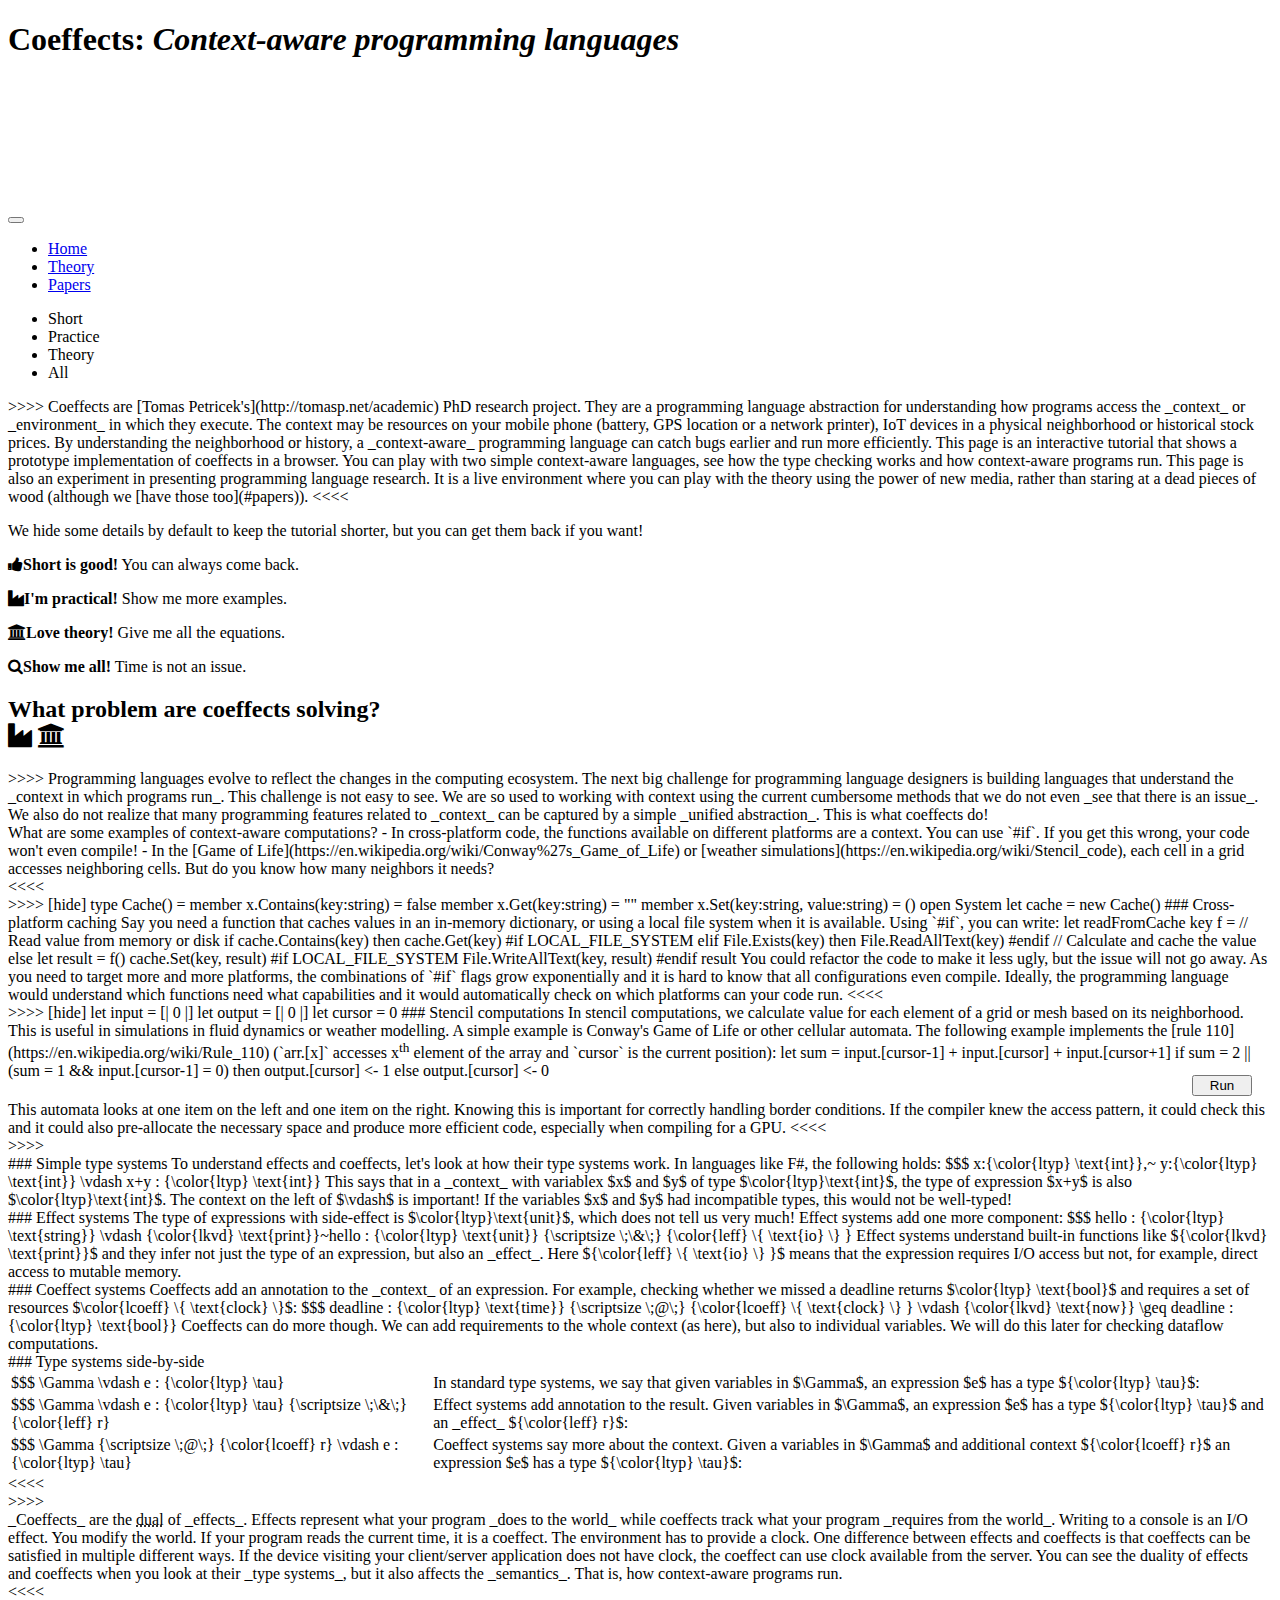
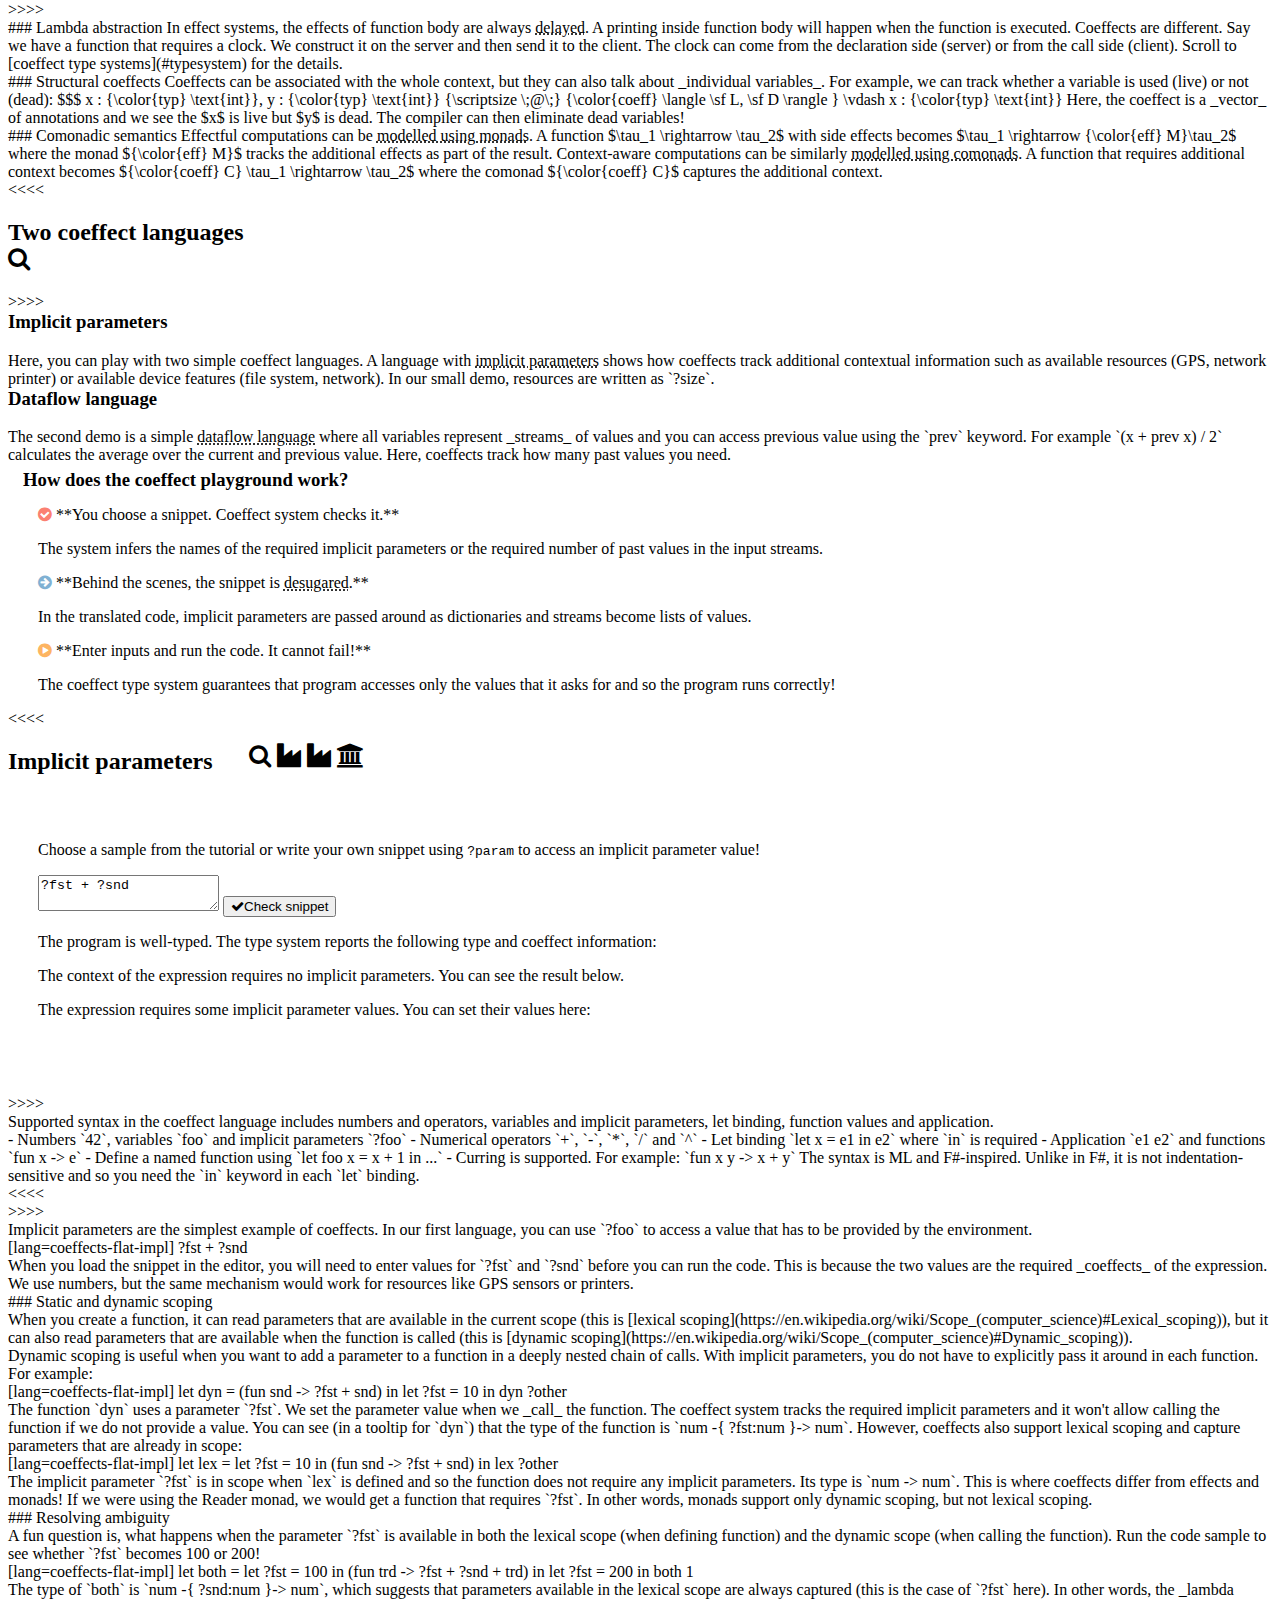
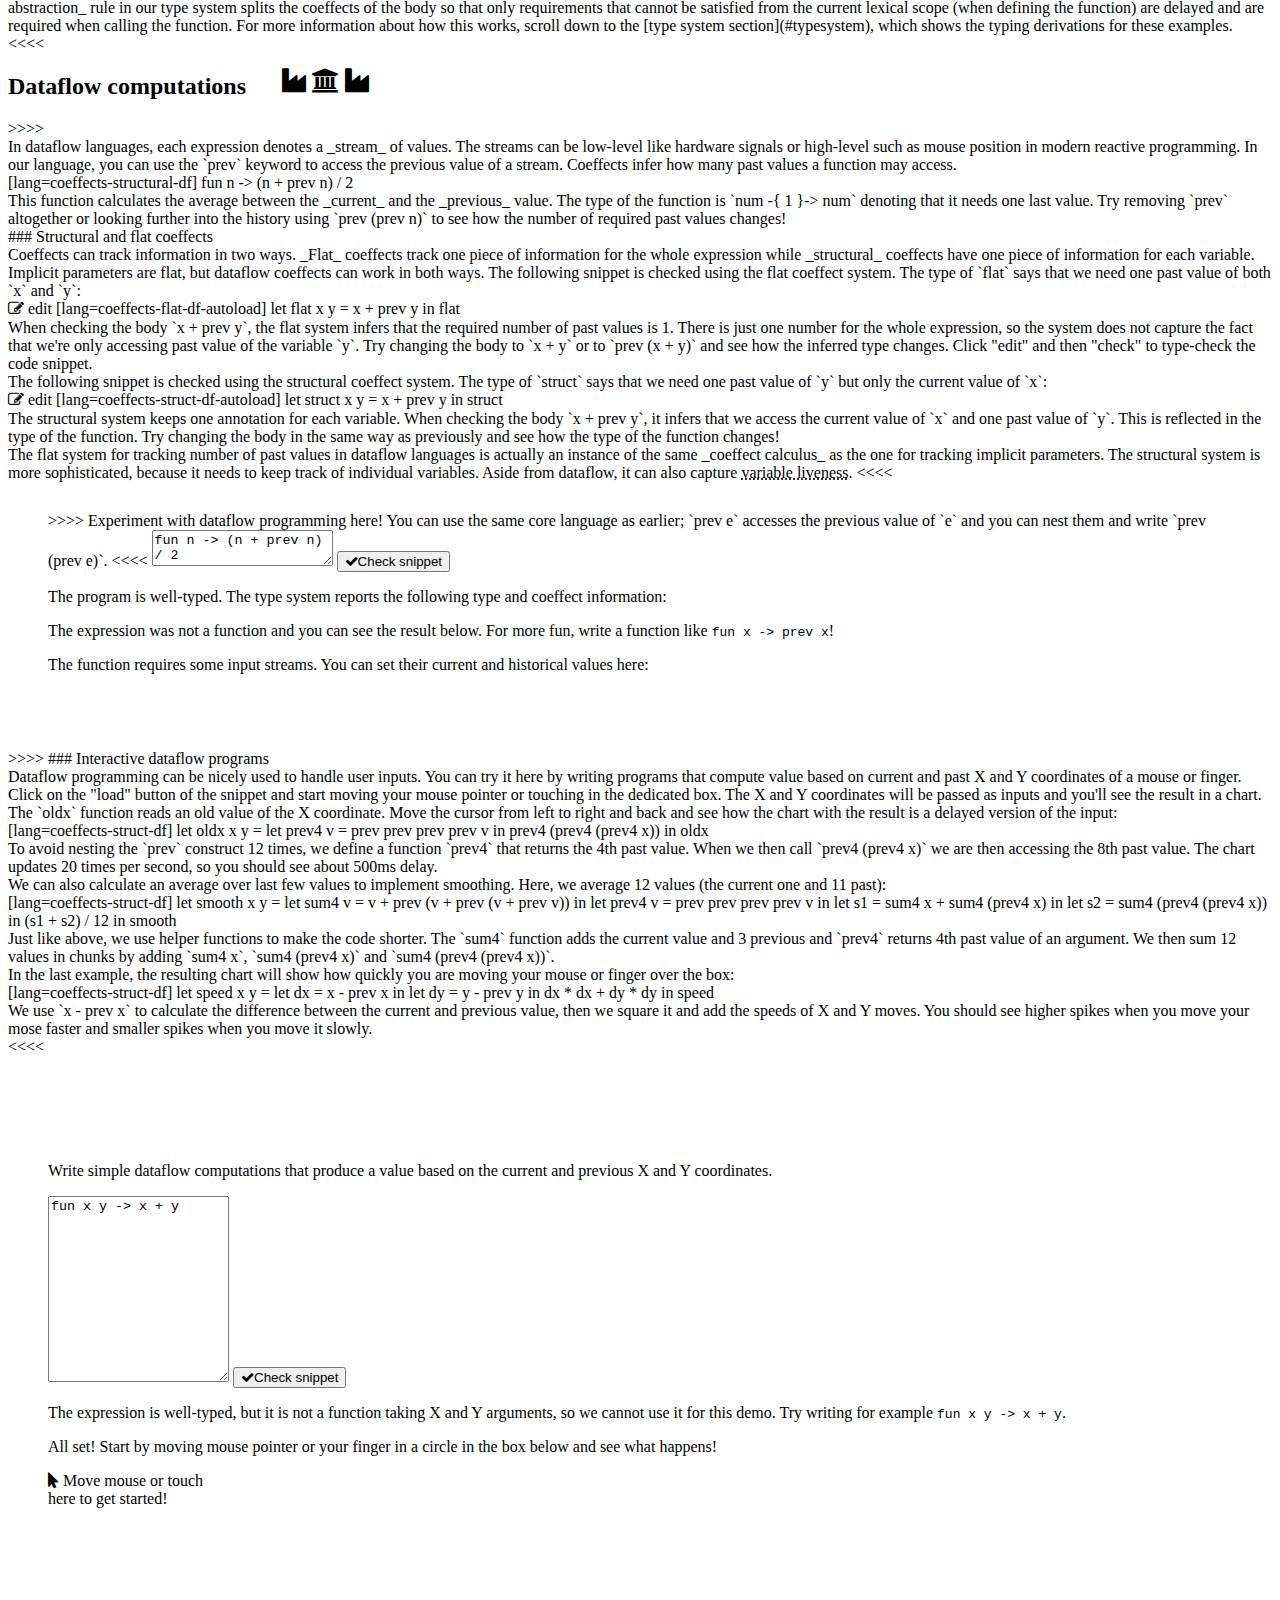
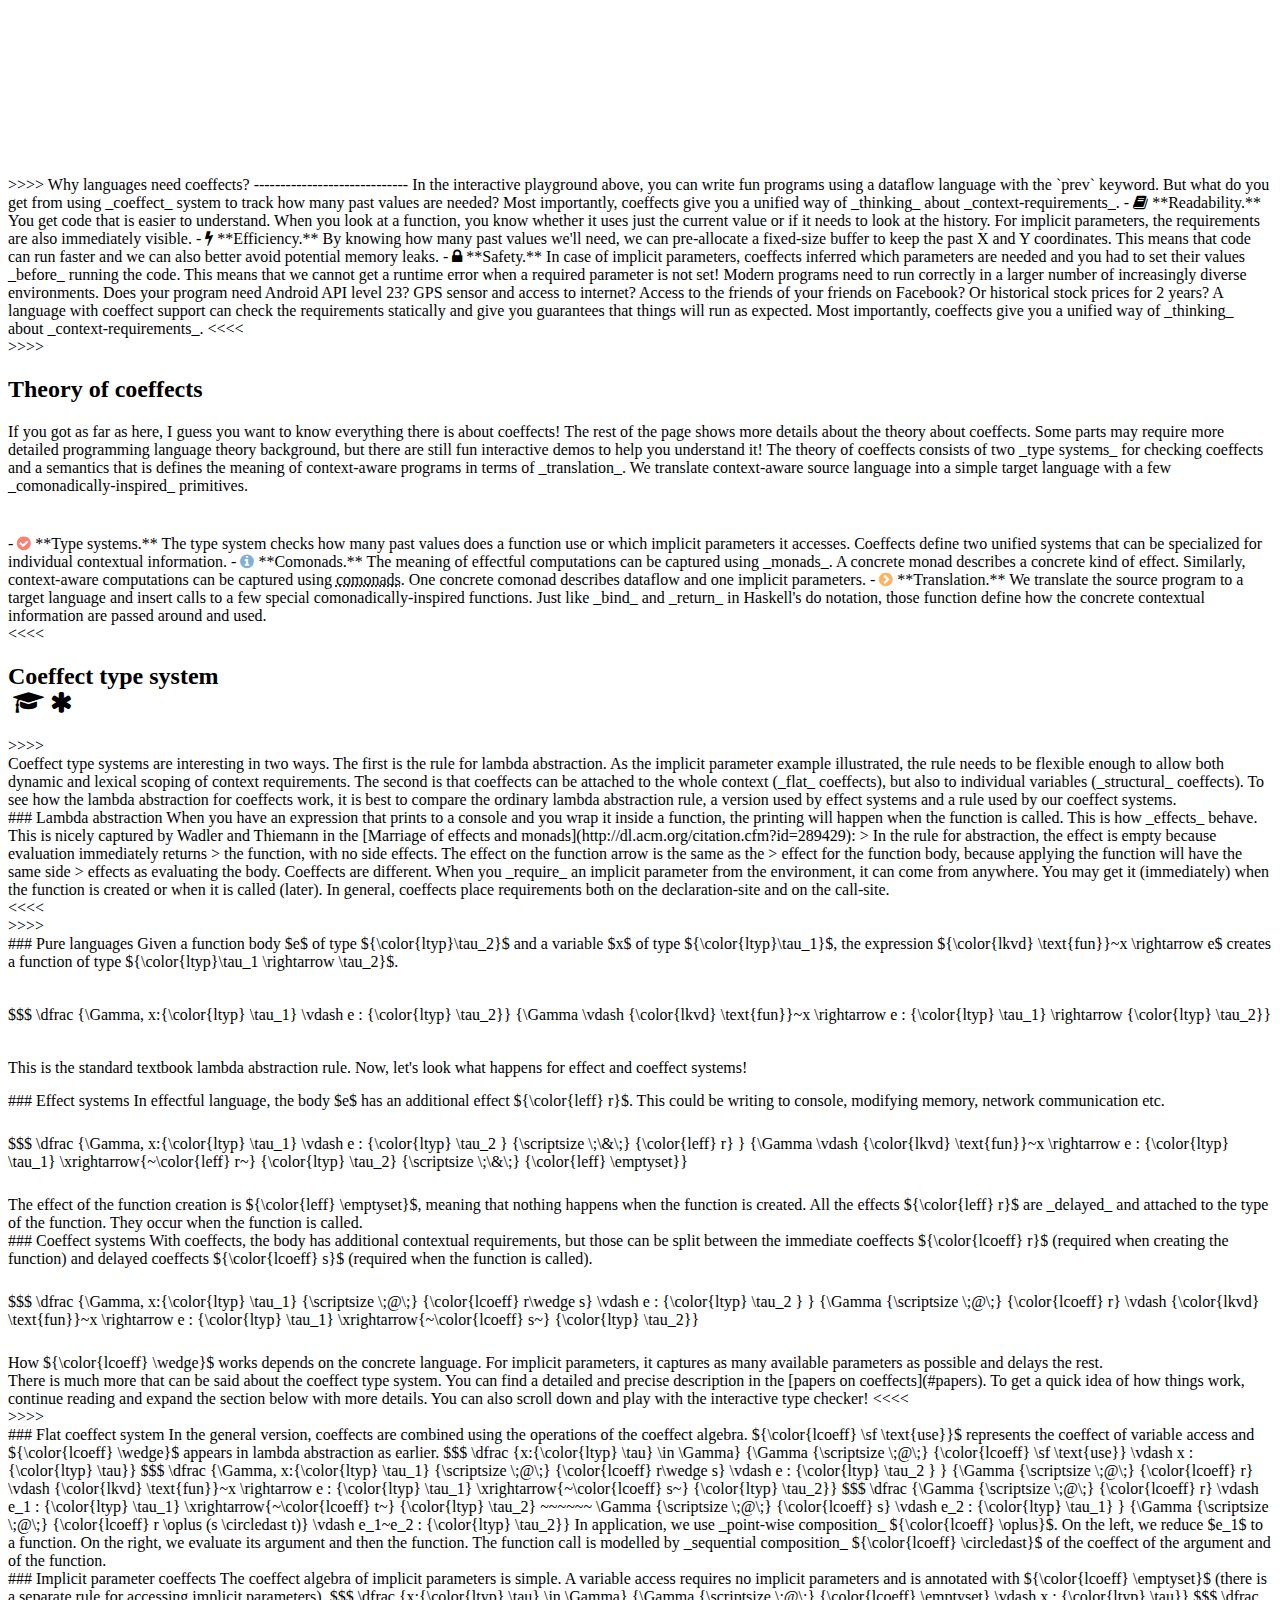
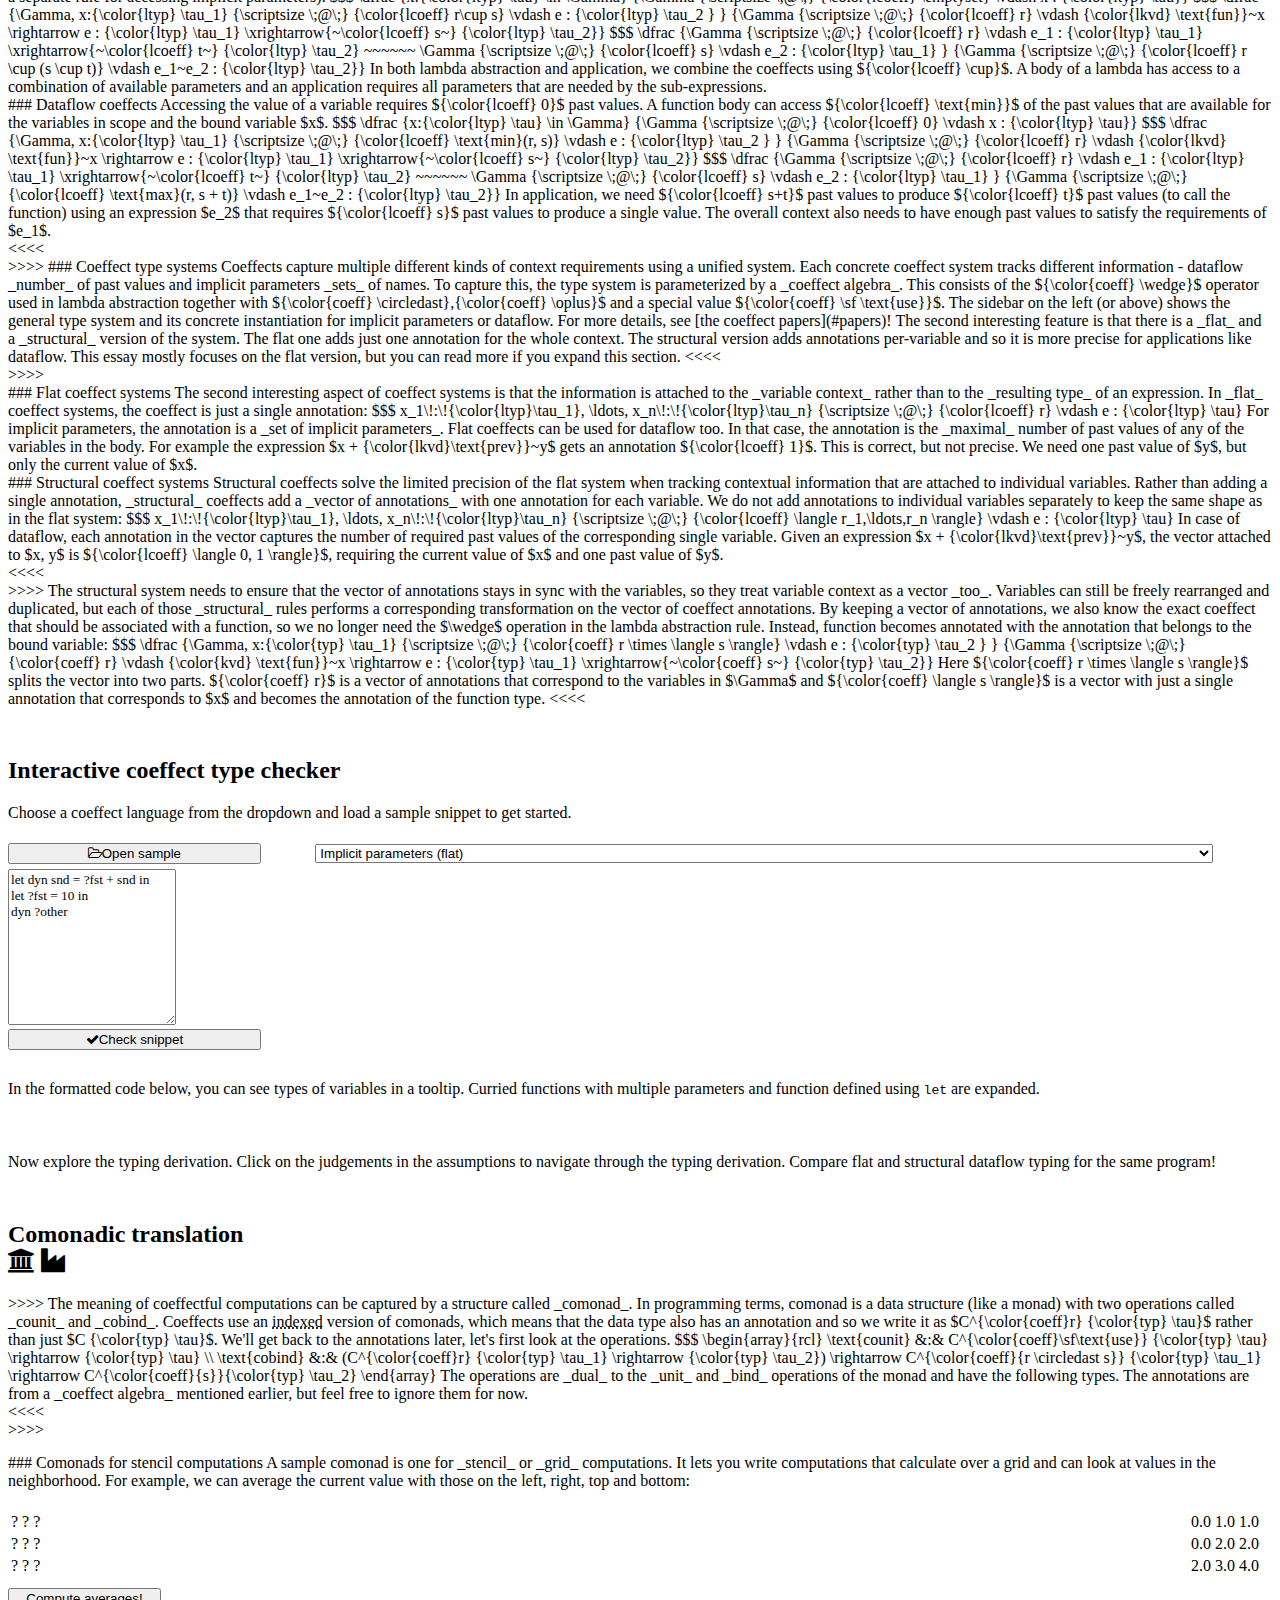
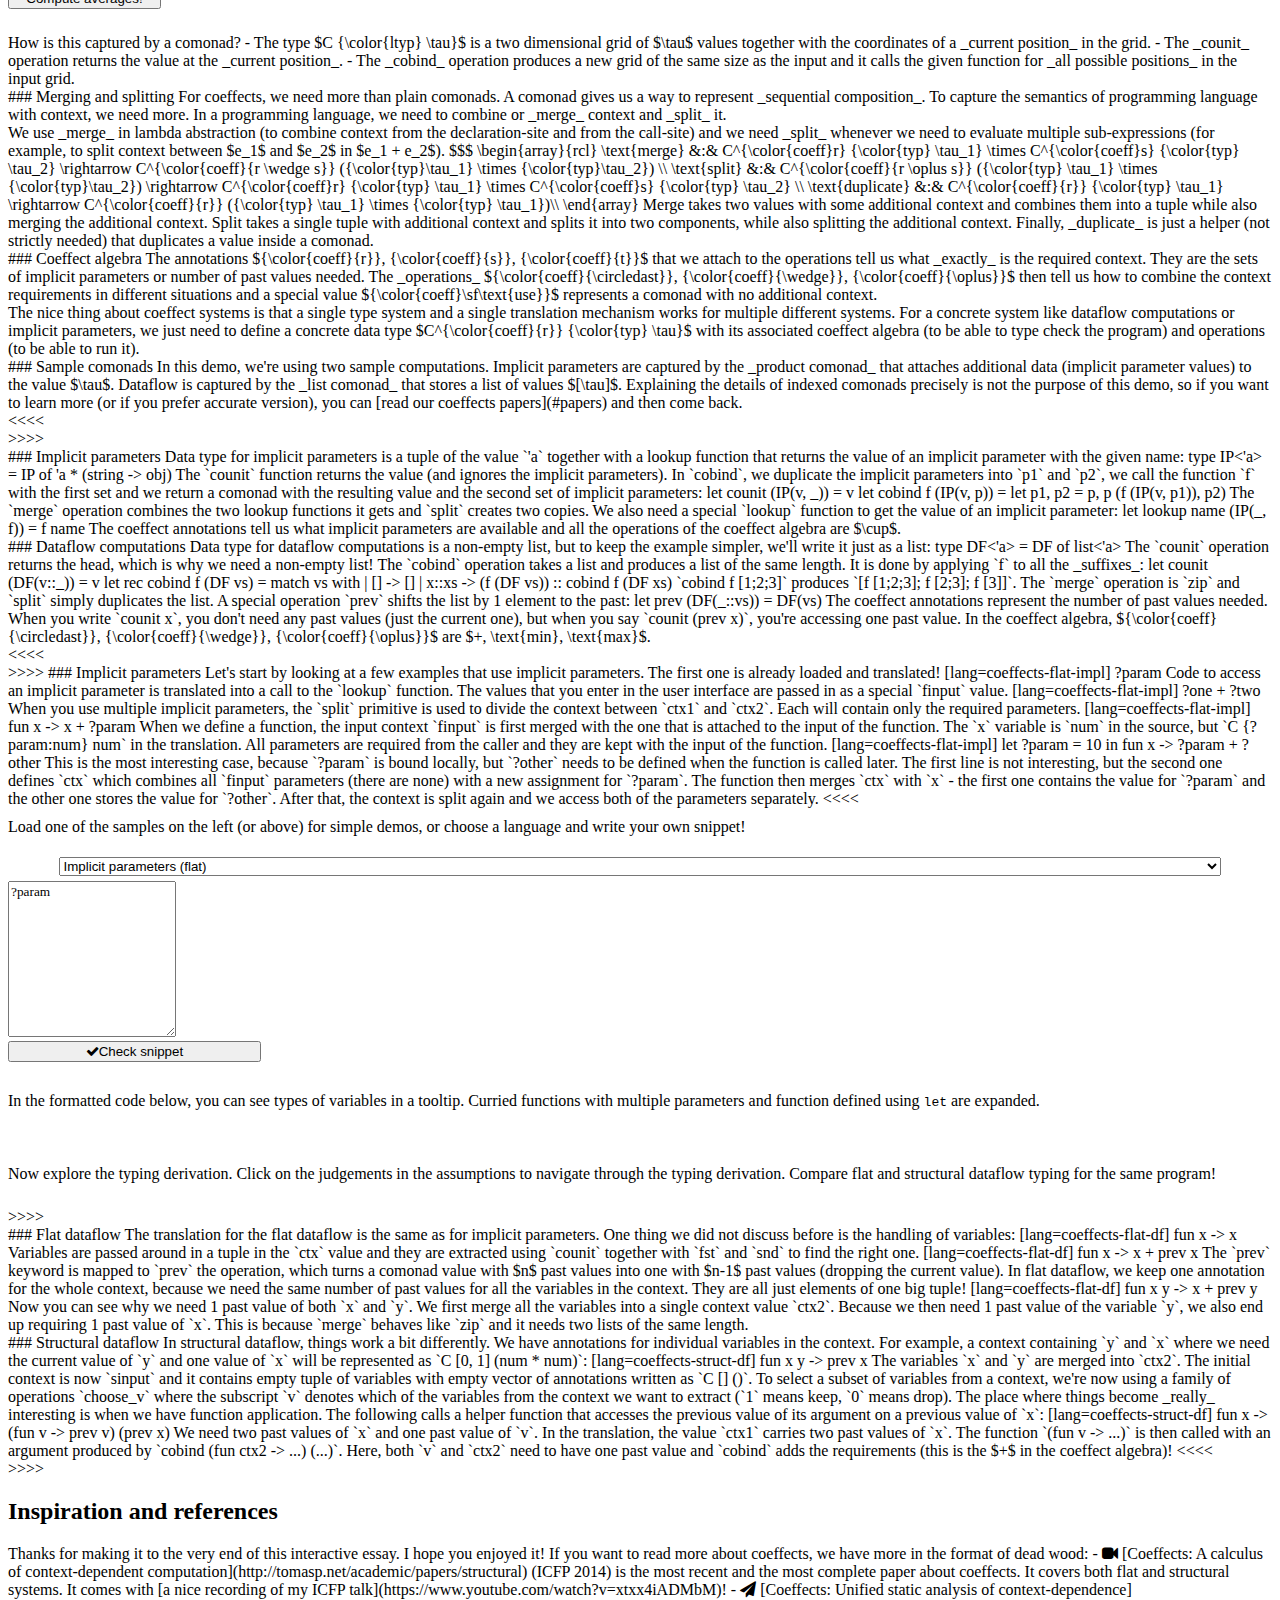
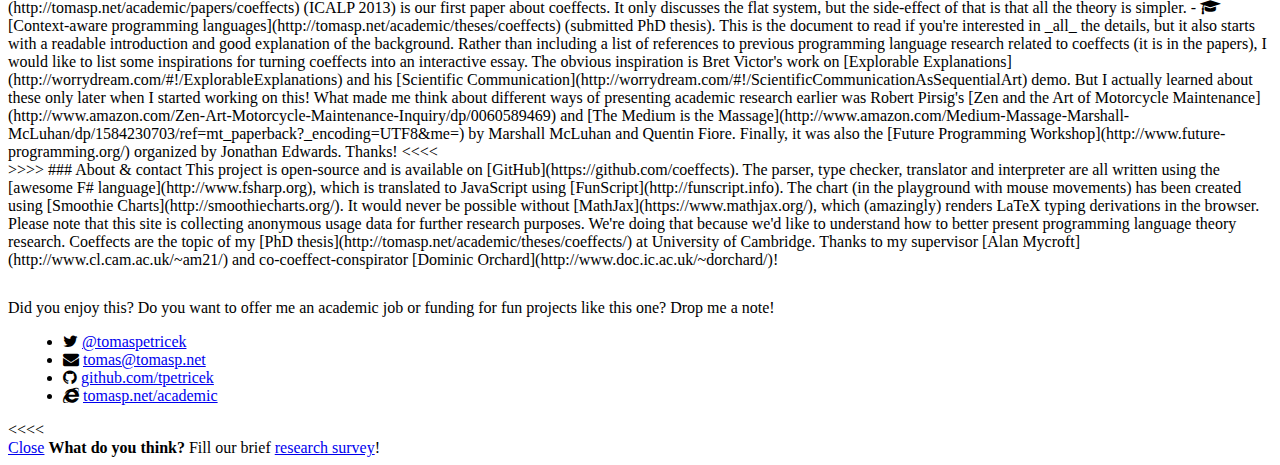
==== commit 5faa3f22: "Minor typo fix. Cross-platformn -> Cross-platform" ====
--- a/content/index.html
+++ b/content/index.html
@@ -190,7 +190,7 @@
           open System
           let cache = new Cache()
 
-      ### Cross-platformn caching
+      ### Cross-platform caching
 
       Say you need a function that caches values in an in-memory dictionary, or using
       a local file system when it is available. Using `#if`, you can write:
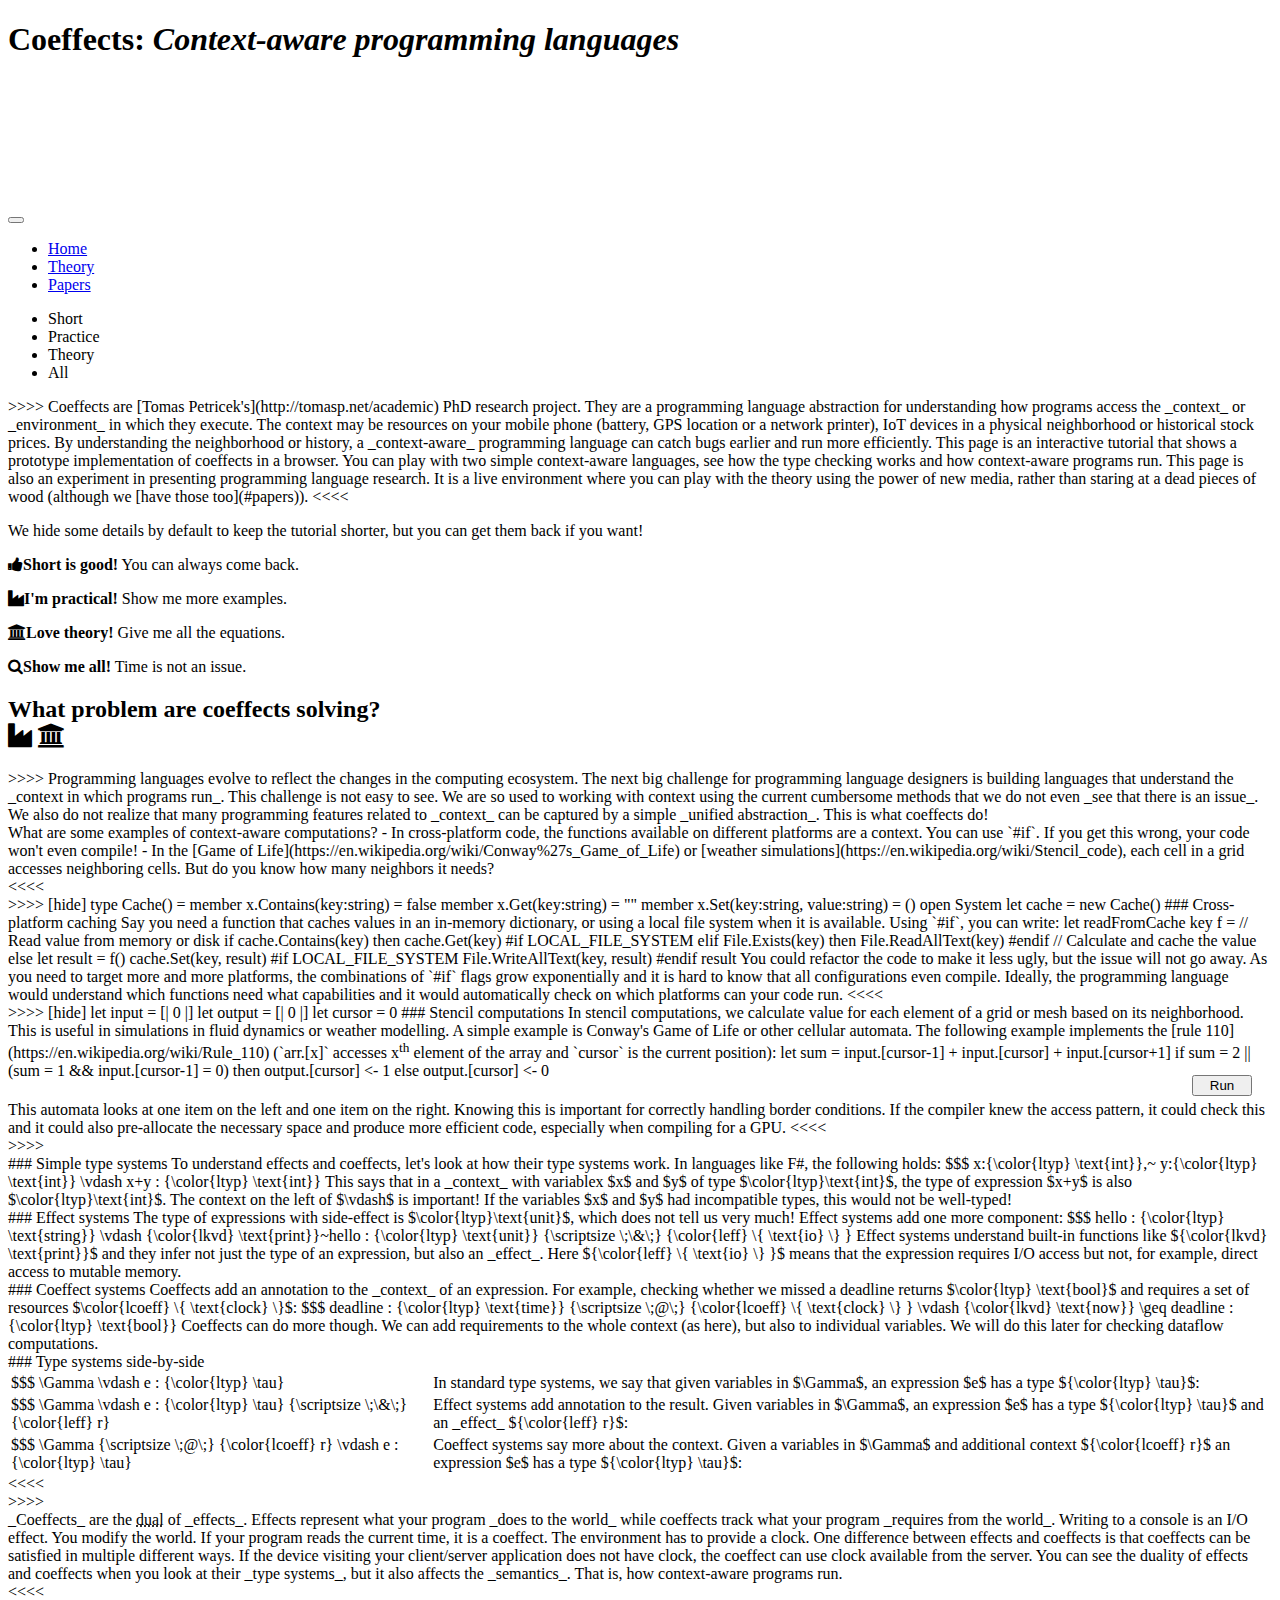
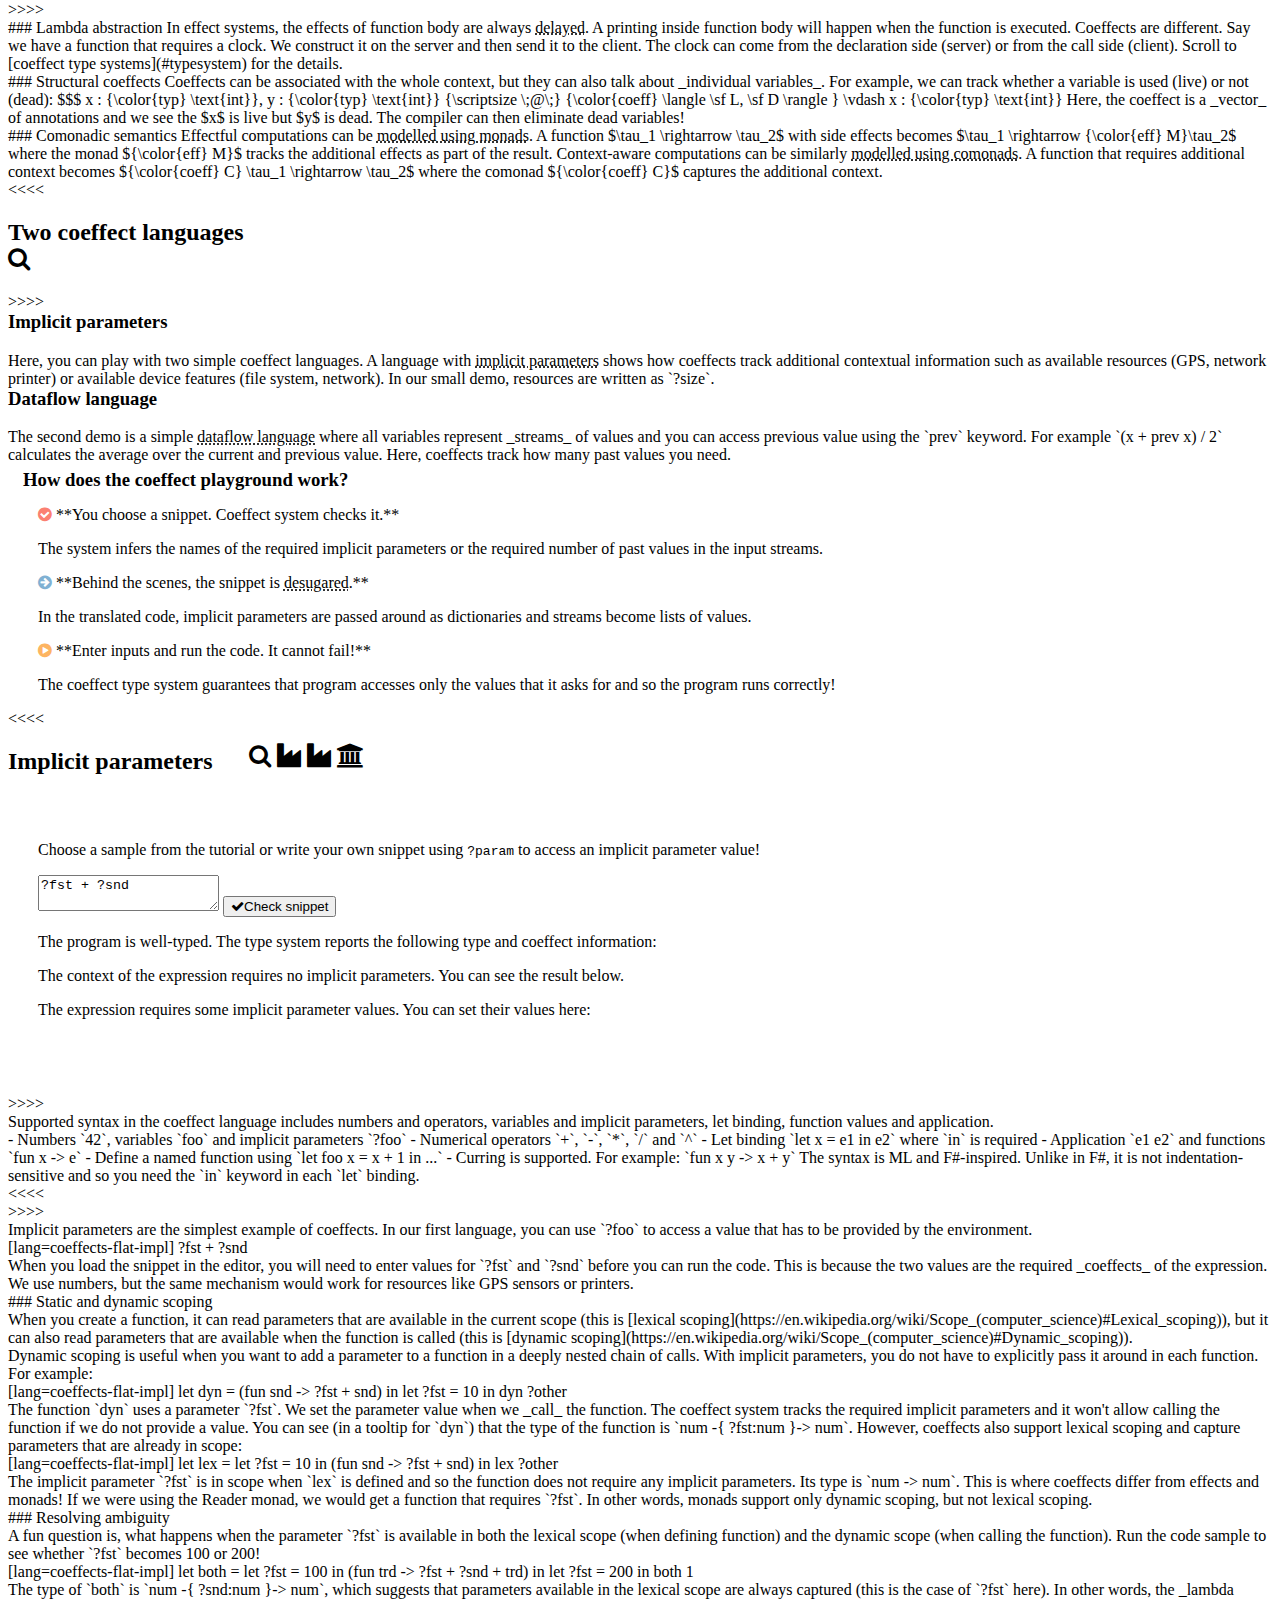
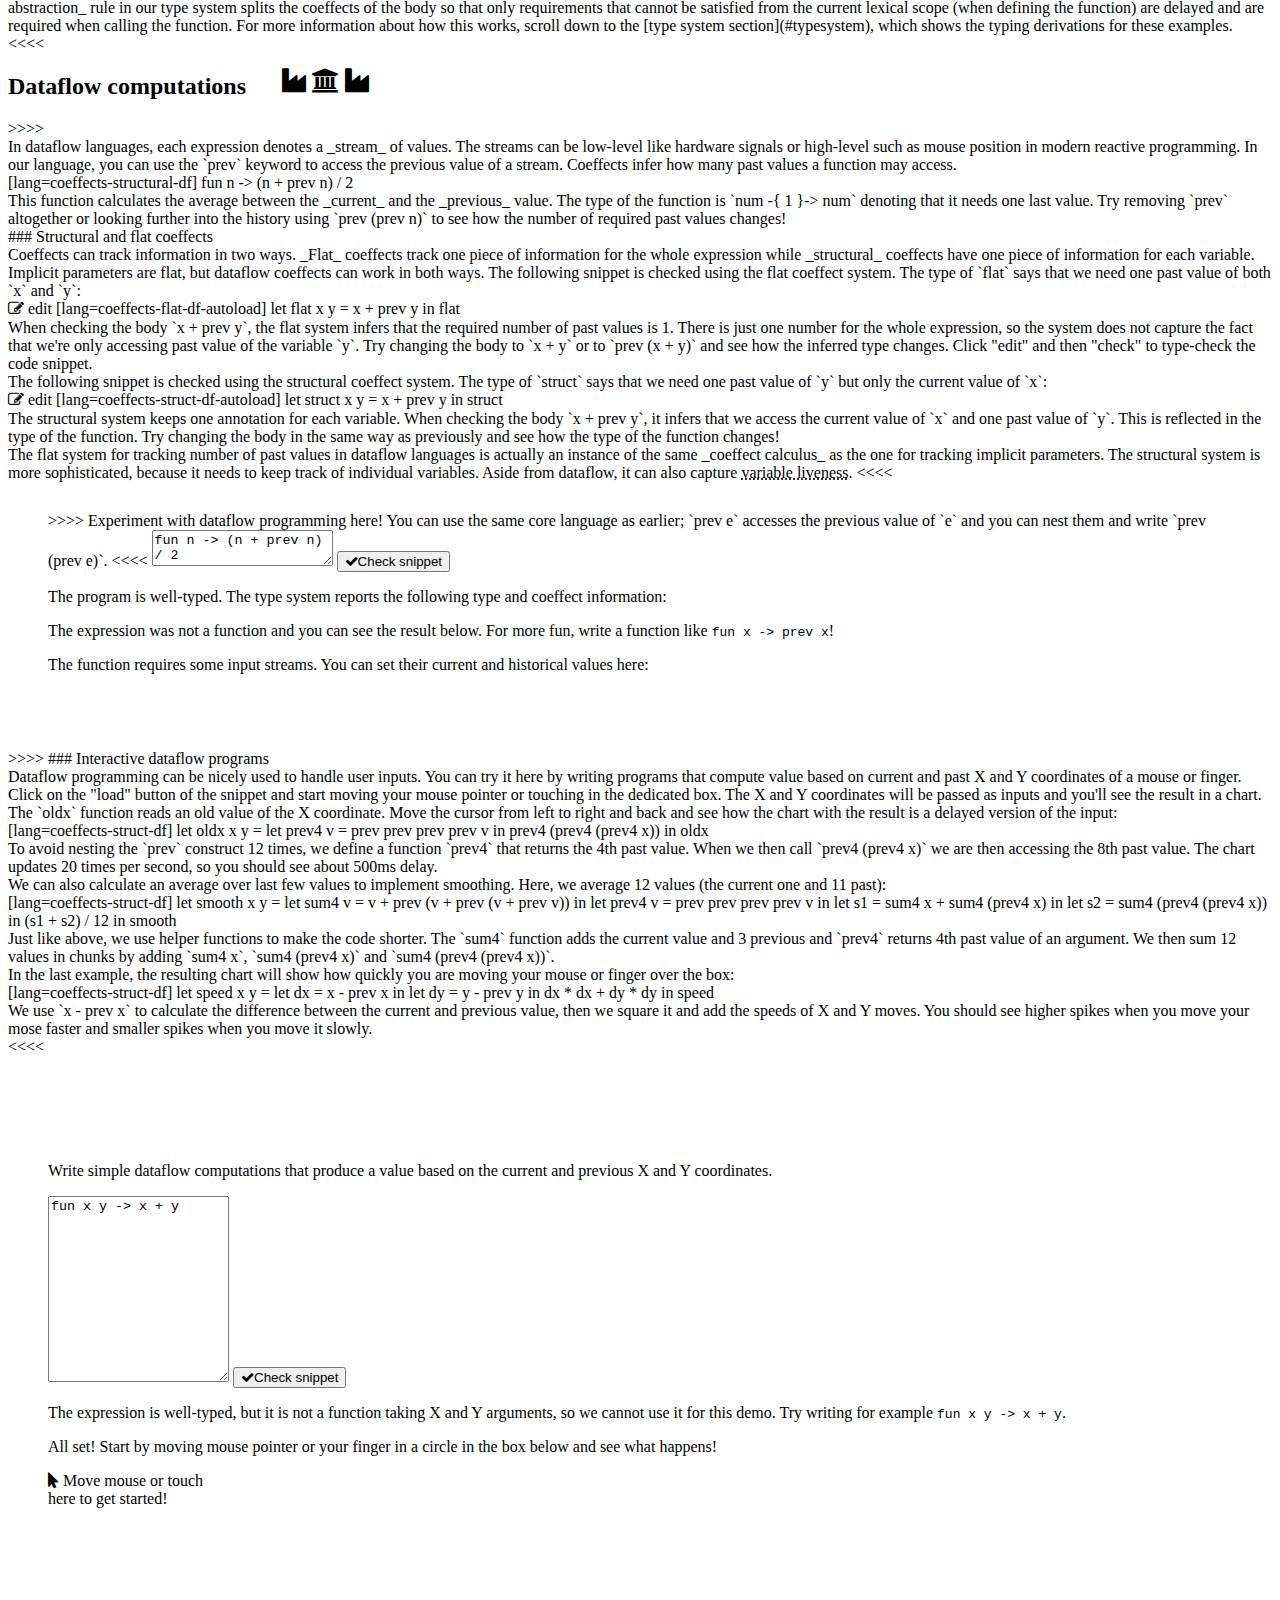
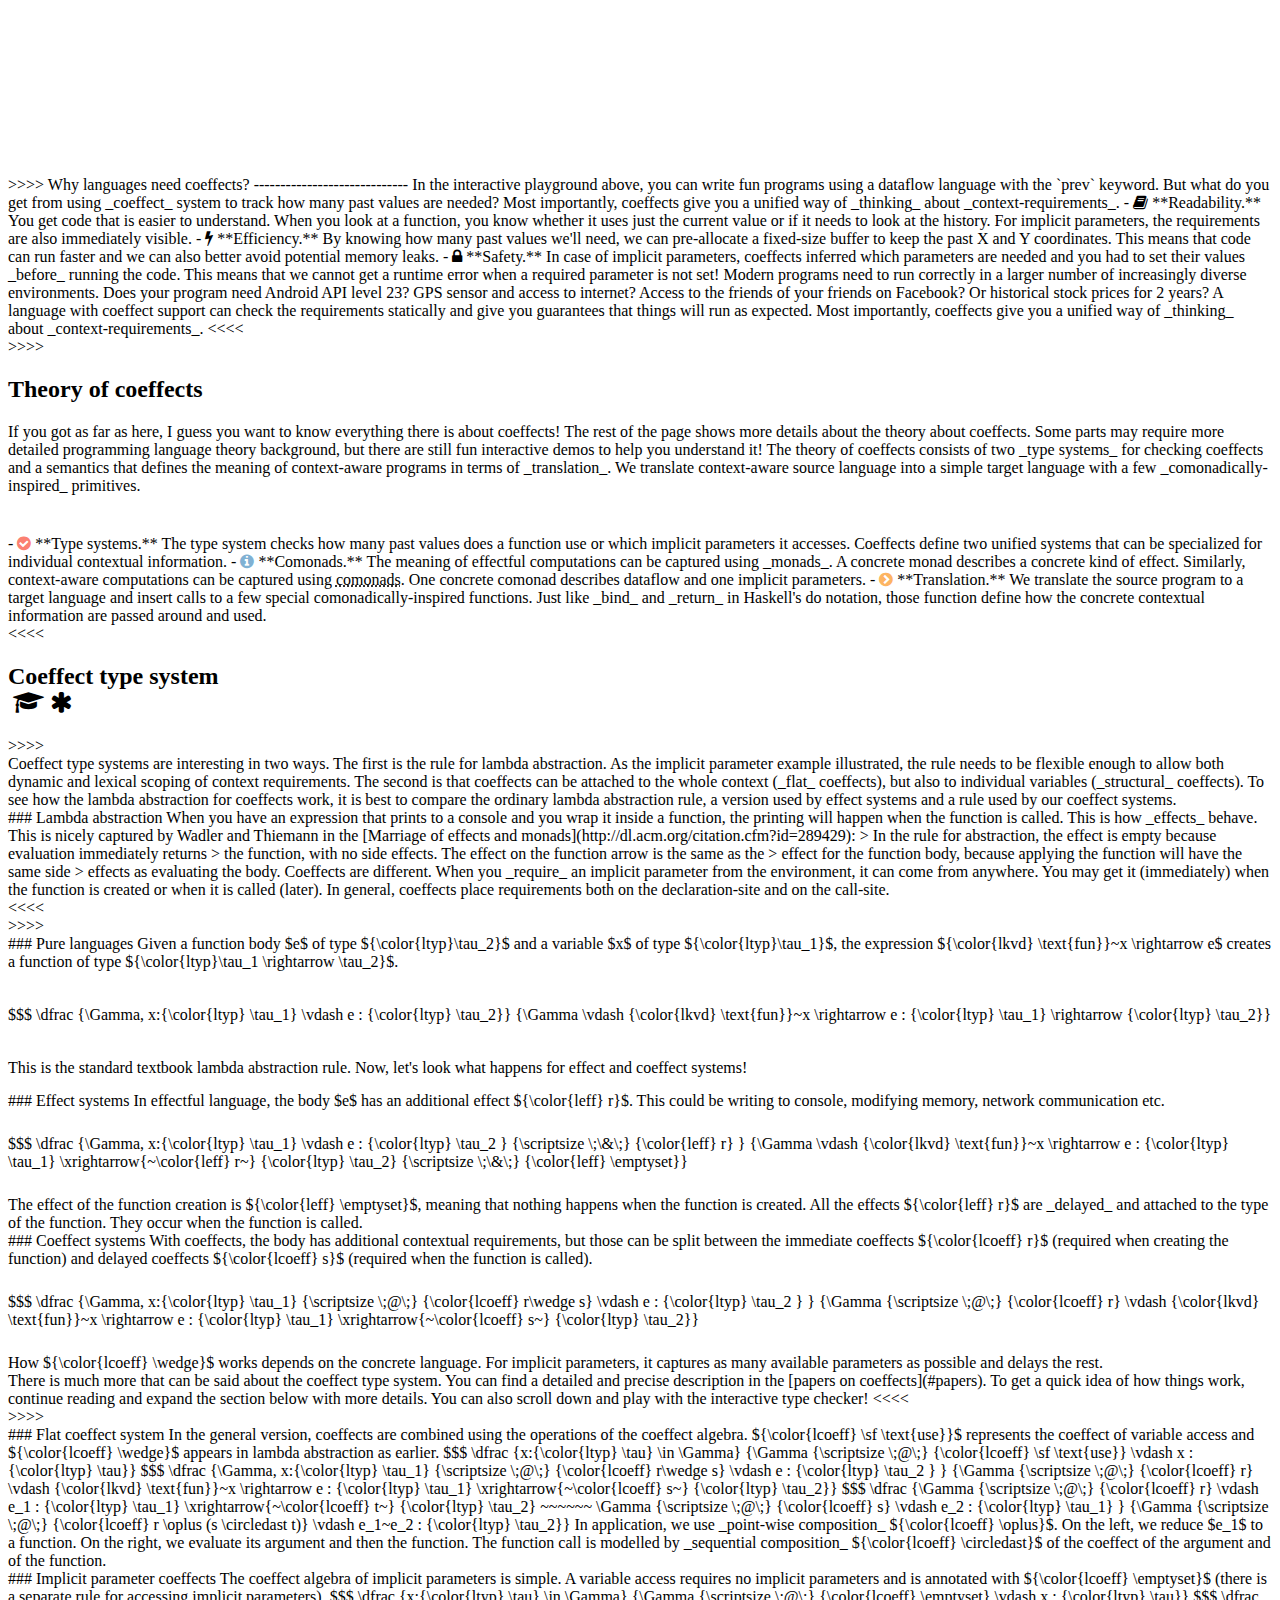
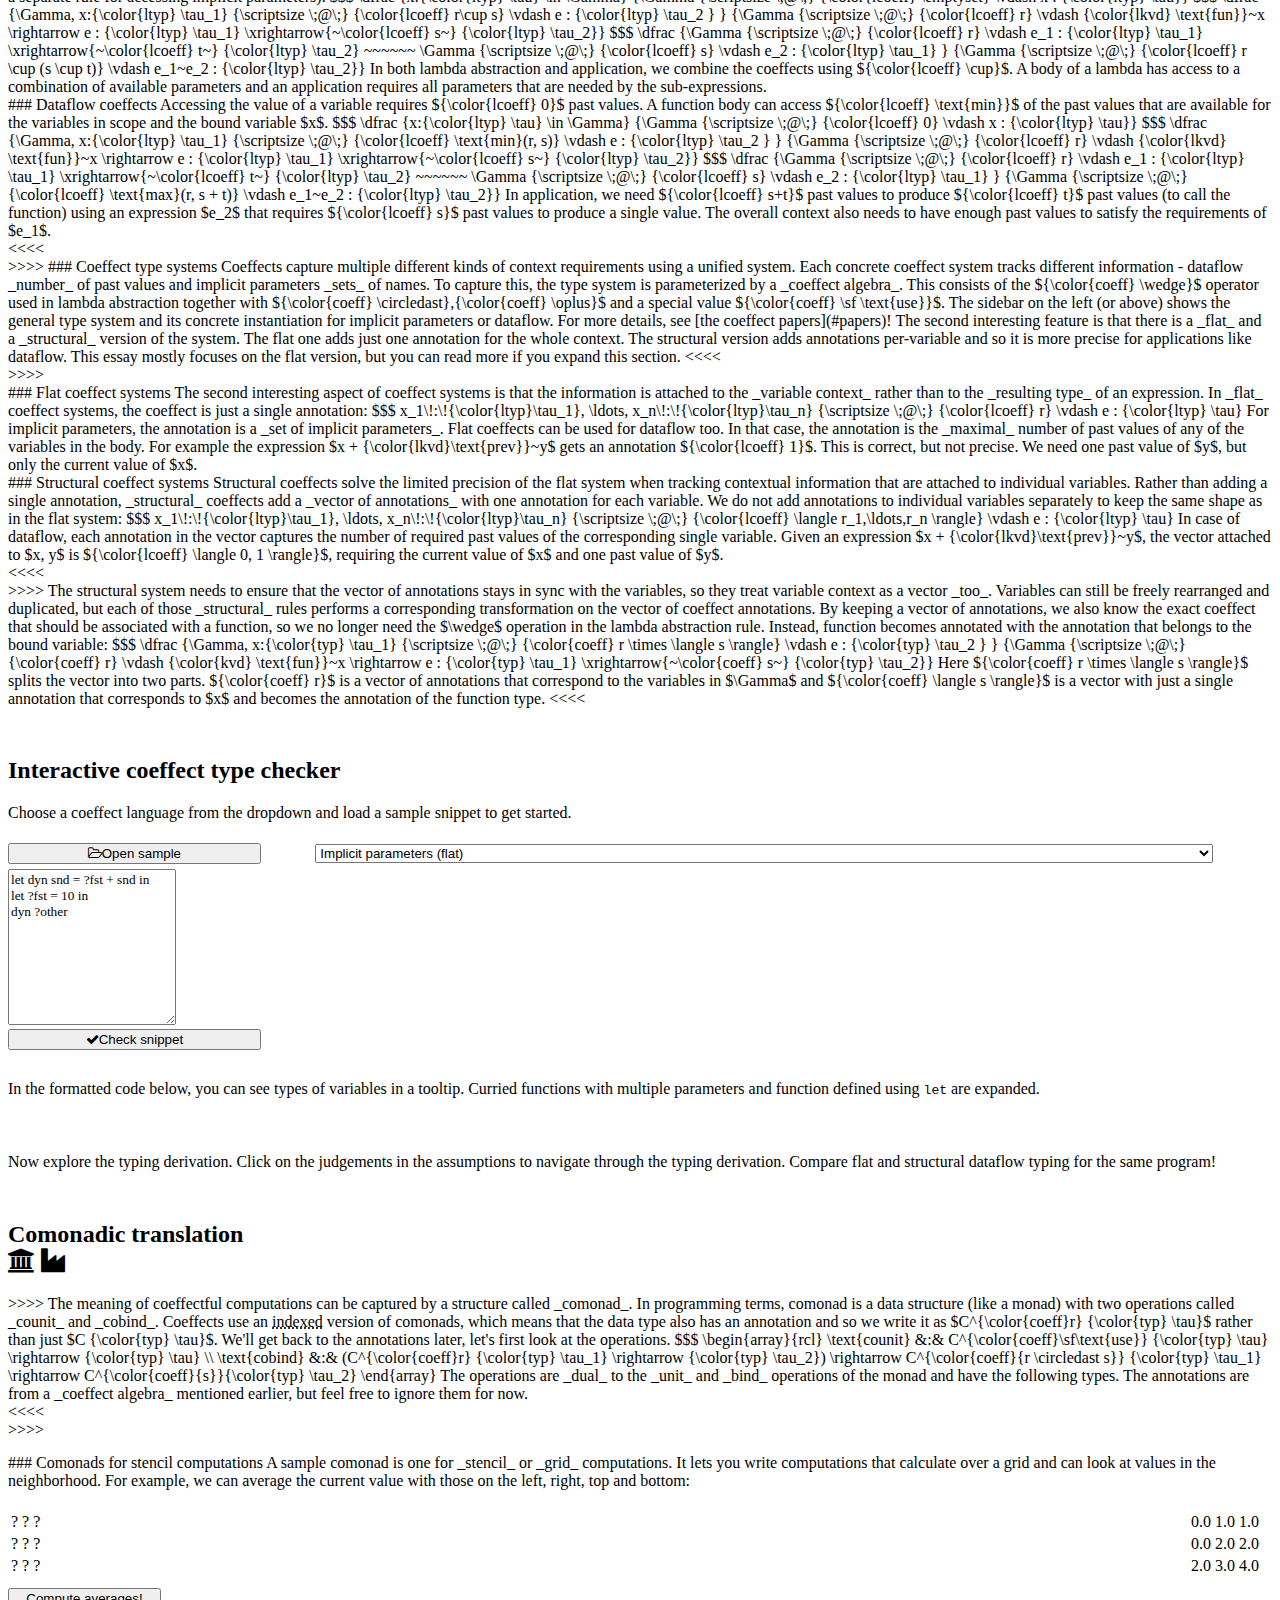
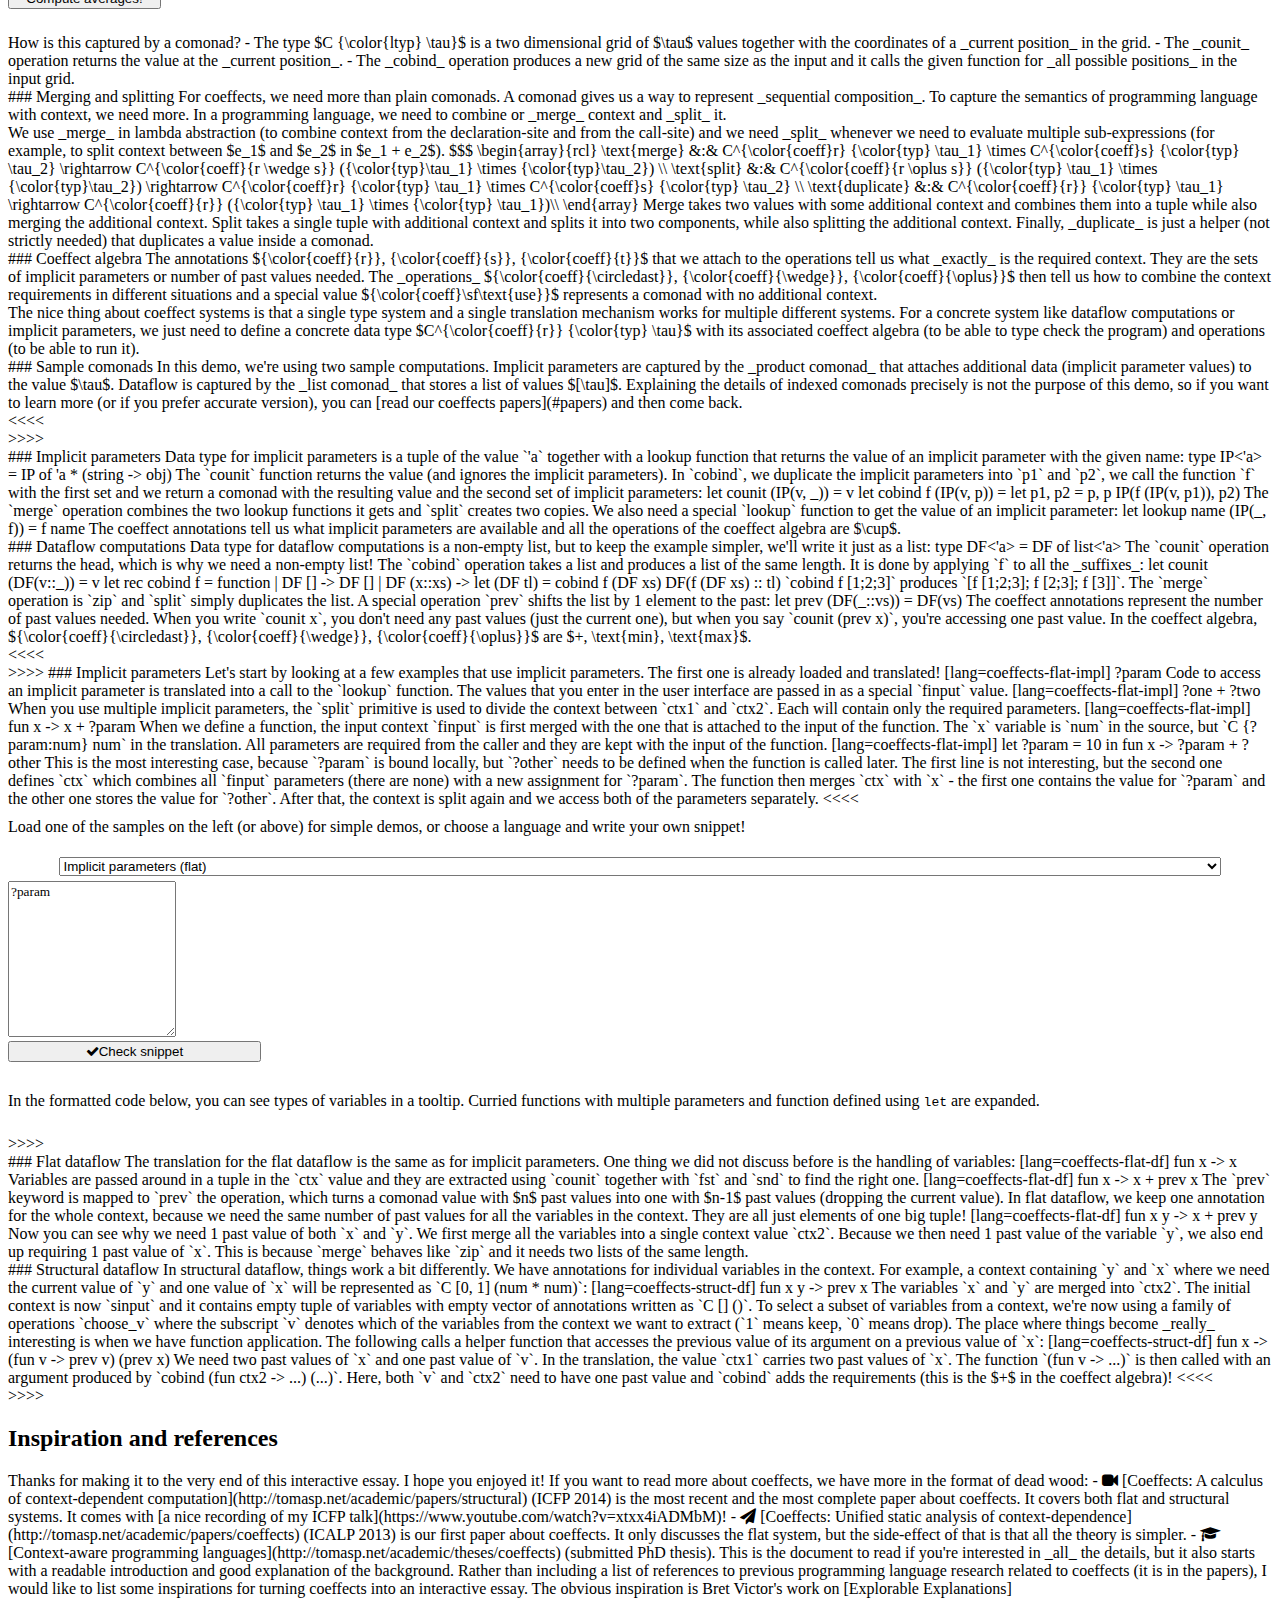
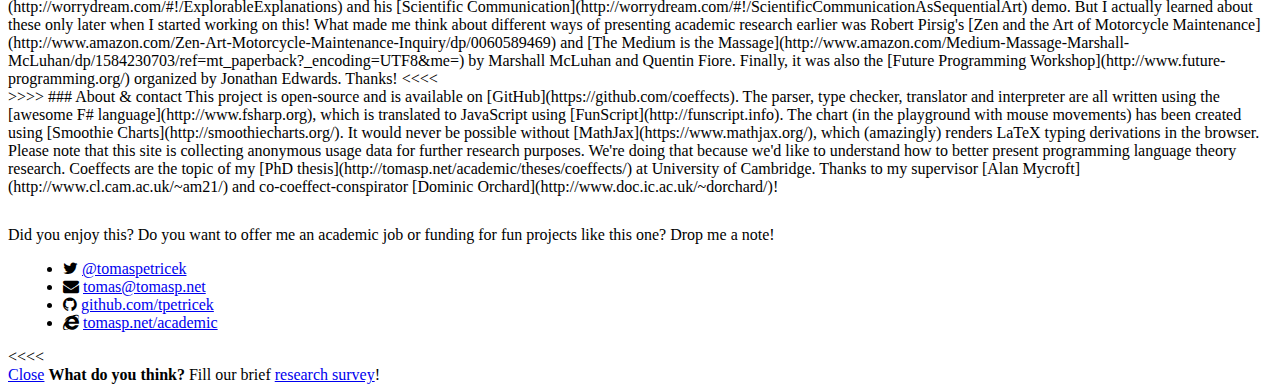
==== commit a2299716: "zap extra verb" ====
--- a/content/index.html
+++ b/content/index.html
@@ -992,7 +992,7 @@
     interactive demos to help you understand it!
 
     The theory of coeffects consists of two _type systems_ for checking coeffects and a semantics
-    that is defines the meaning of context-aware programs in terms of _translation_. We translate
+    that defines the meaning of context-aware programs in terms of _translation_. We translate
     context-aware source language into a simple target language with a few _comonadically-inspired_
     primitives.
 
@@ -1566,7 +1566,7 @@
         let counit (IP(v, _)) = v
         let cobind f (IP(v, p)) =
           let p1, p2 = p, p
-          (f (IP(v, p1)), p2)
+          IP(f (IP(v, p1)), p2)
 
     The `merge` operation combines the two lookup functions it gets and `split`
     creates two copies. We also need a special `lookup` function to get the value
@@ -1591,10 +1591,11 @@
     is done by applying `f` to all the _suffixes_:
 
         let counit (DF(v::_)) = v
-        let rec cobind f (DF vs) =
-          match vs with
-          | [] -> []
-          | x::xs -> (f (DF vs)) :: cobind f (DF xs)
+        let rec cobind f = function
+          | DF [] -> DF []
+          | DF (x::xs) ->
+              let (DF tl) = cobind f (DF xs)
+              DF(f (DF xs) :: tl)
 
     `cobind f [1;2;3]` produces `[f [1;2;3]; f [2;3]; f [3]]`. The `merge`
     operation is `zip` and `split` simply duplicates the list.
@@ -1674,11 +1675,6 @@
 
             <pre id="trsl-longoutput" style="margin:20px 4% 0px 4%"></pre>
             <pre id="trsl-transl" style="margin:20px 4% 0px 4%"></pre>
-
-            <p style="clear:both;padding-top:30px;margin:0px 0px 25px 0px">Now explore the typing derivation.
-              Click on the judgements in the assumptions to navigate through the typing derivation.
-              Compare flat and structural dataflow typing for the same program!</p>
-
           </div>
         </div>
     </div>
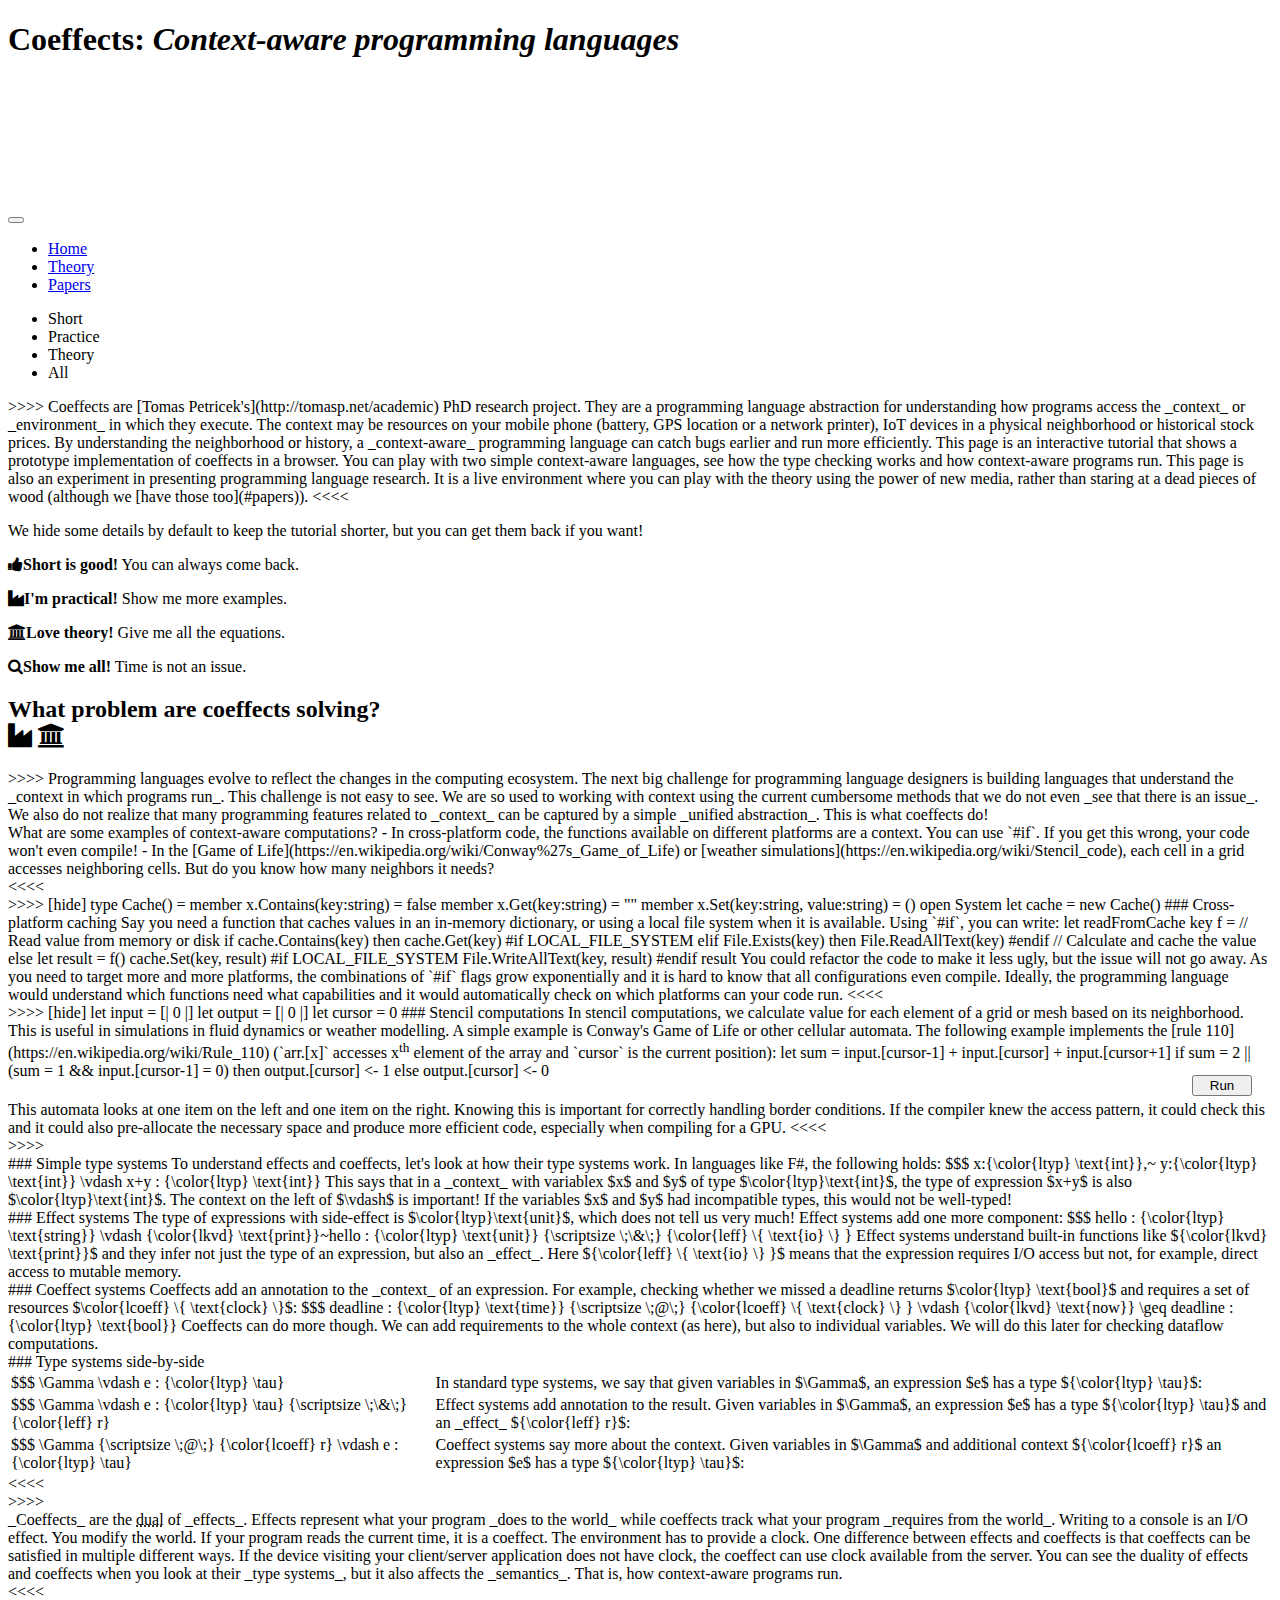
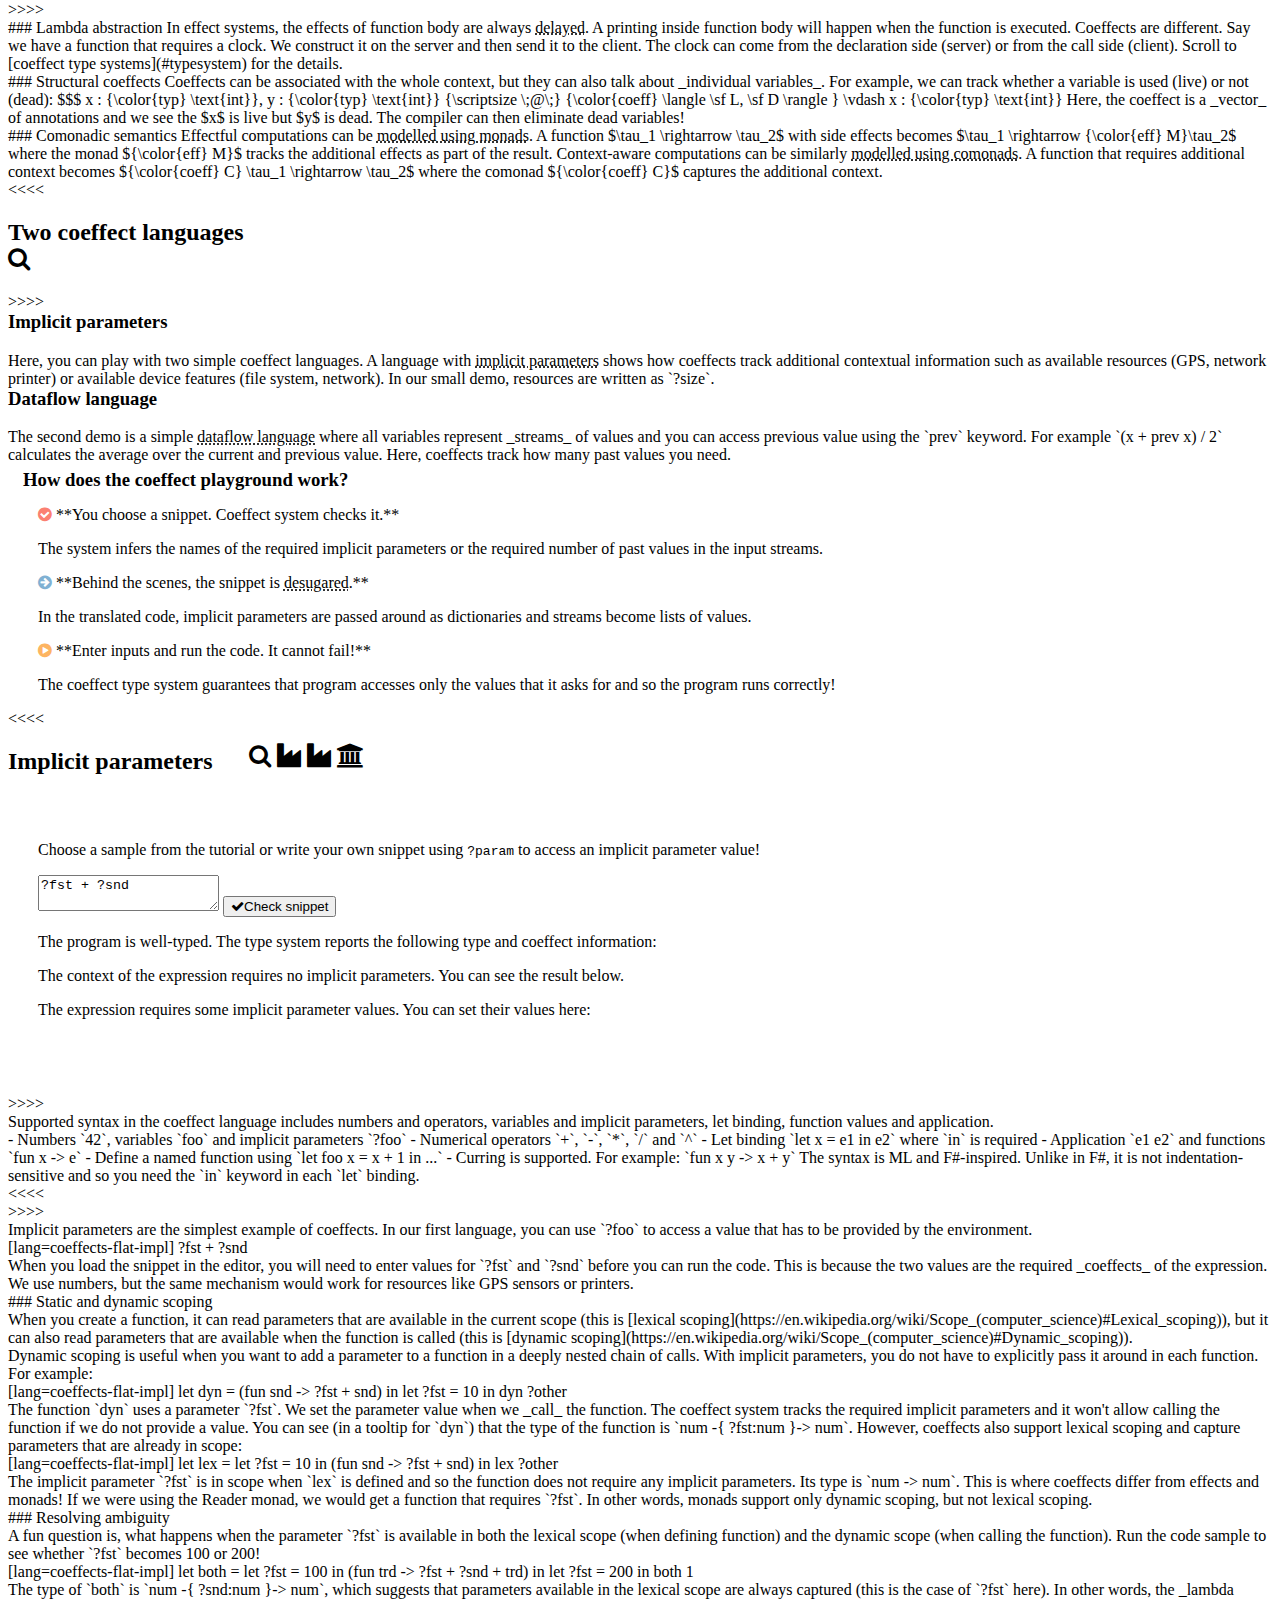
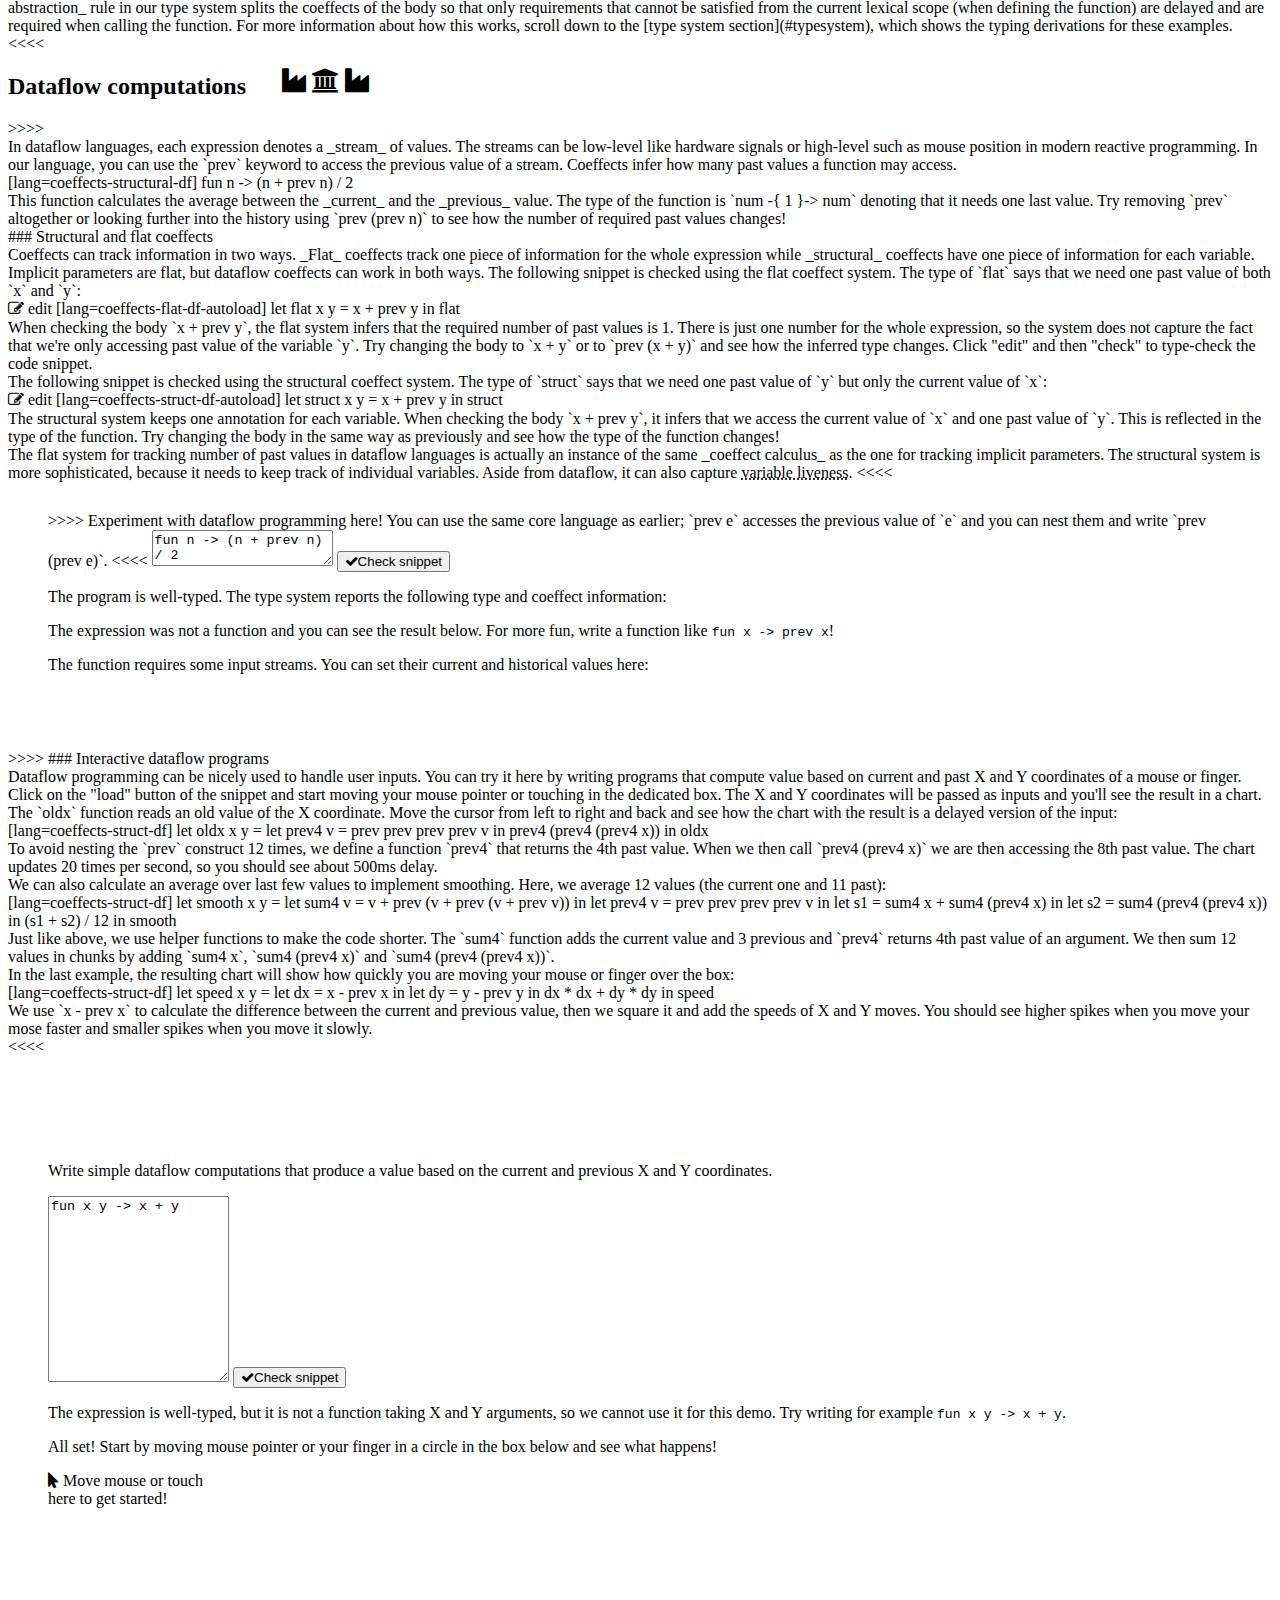
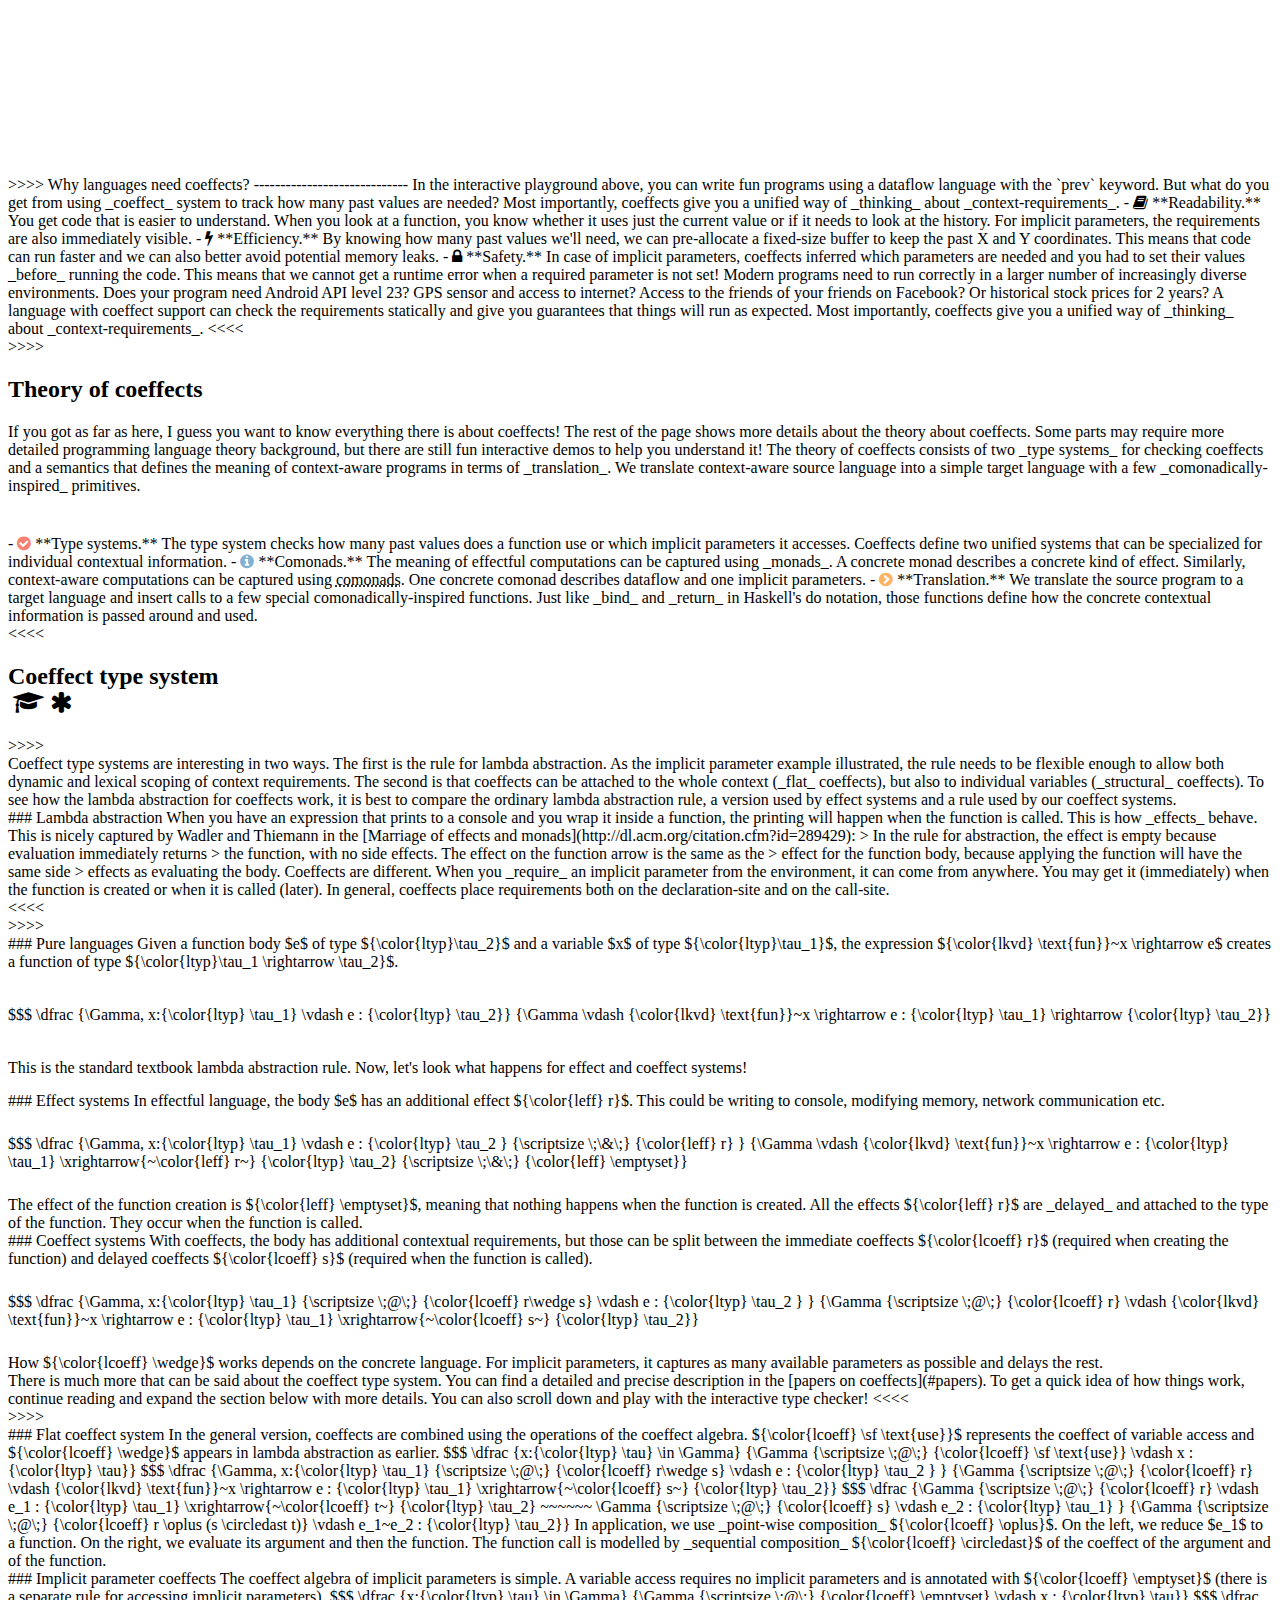
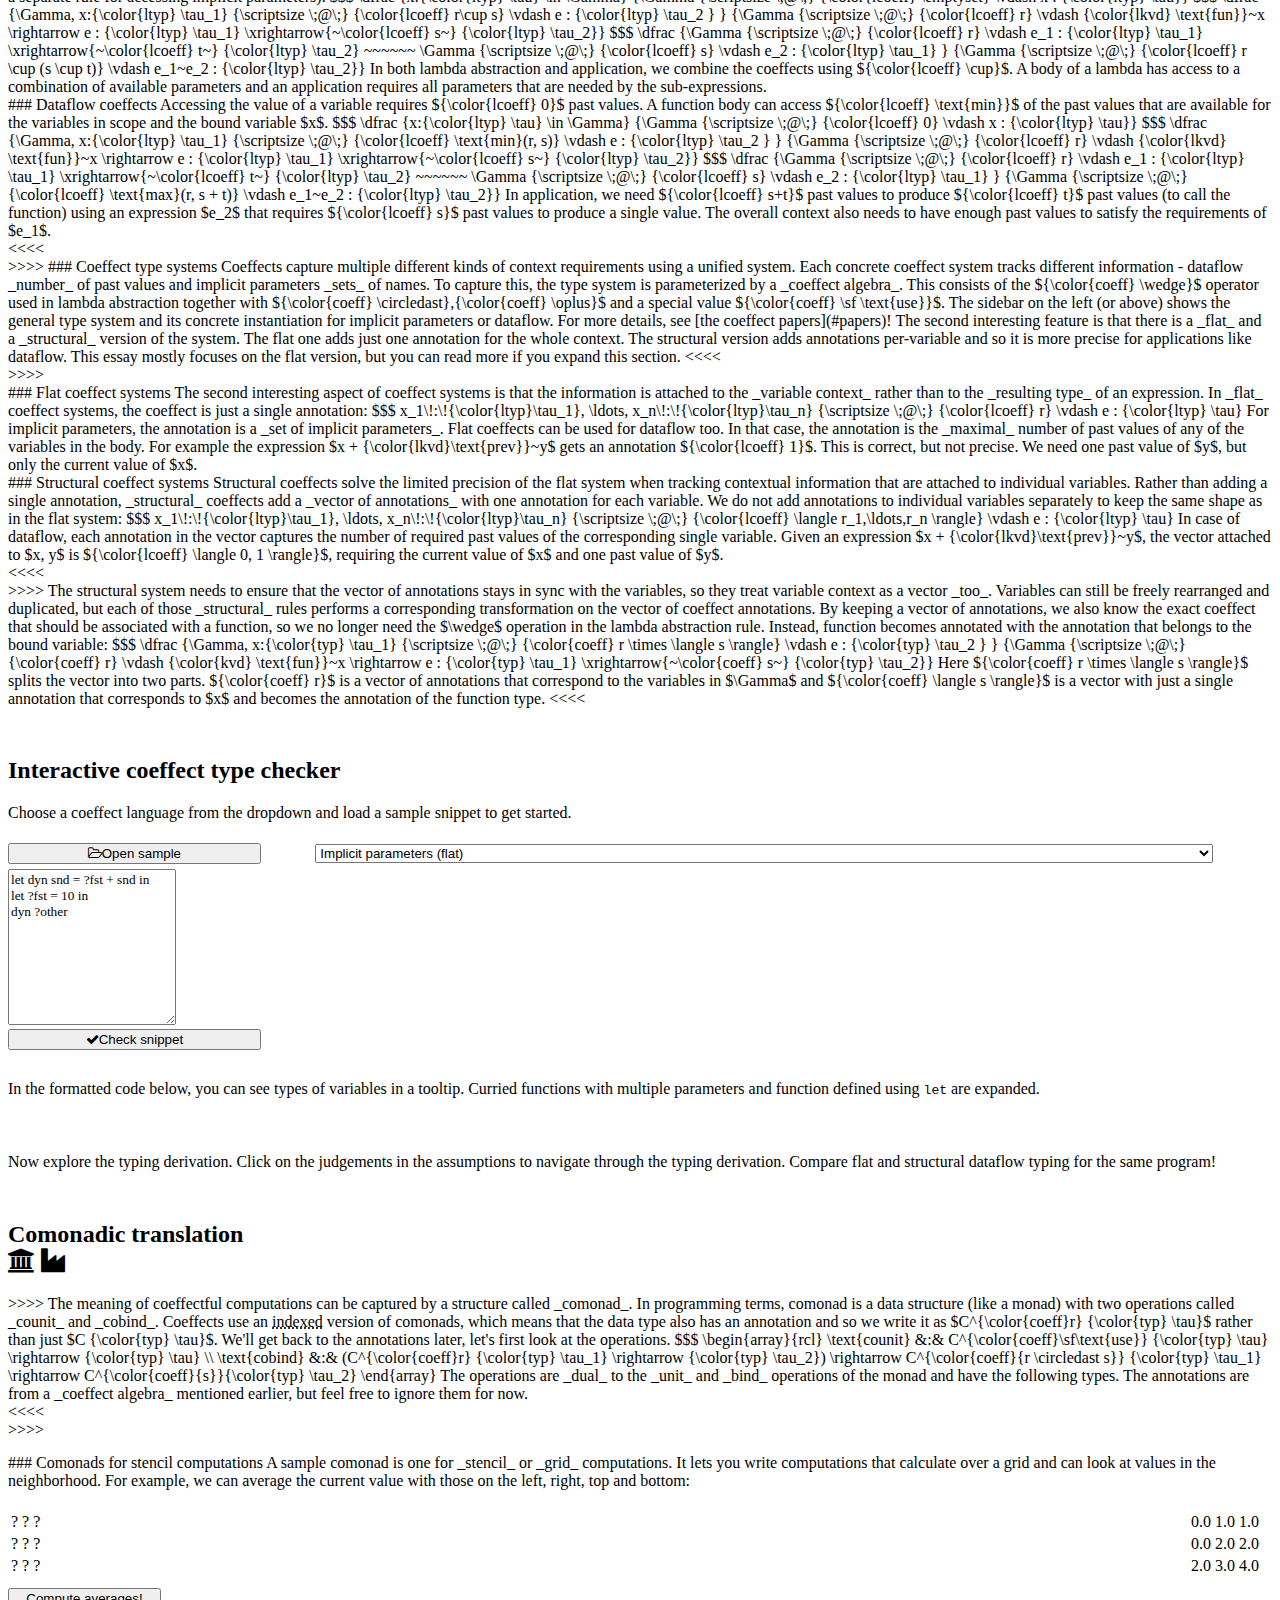
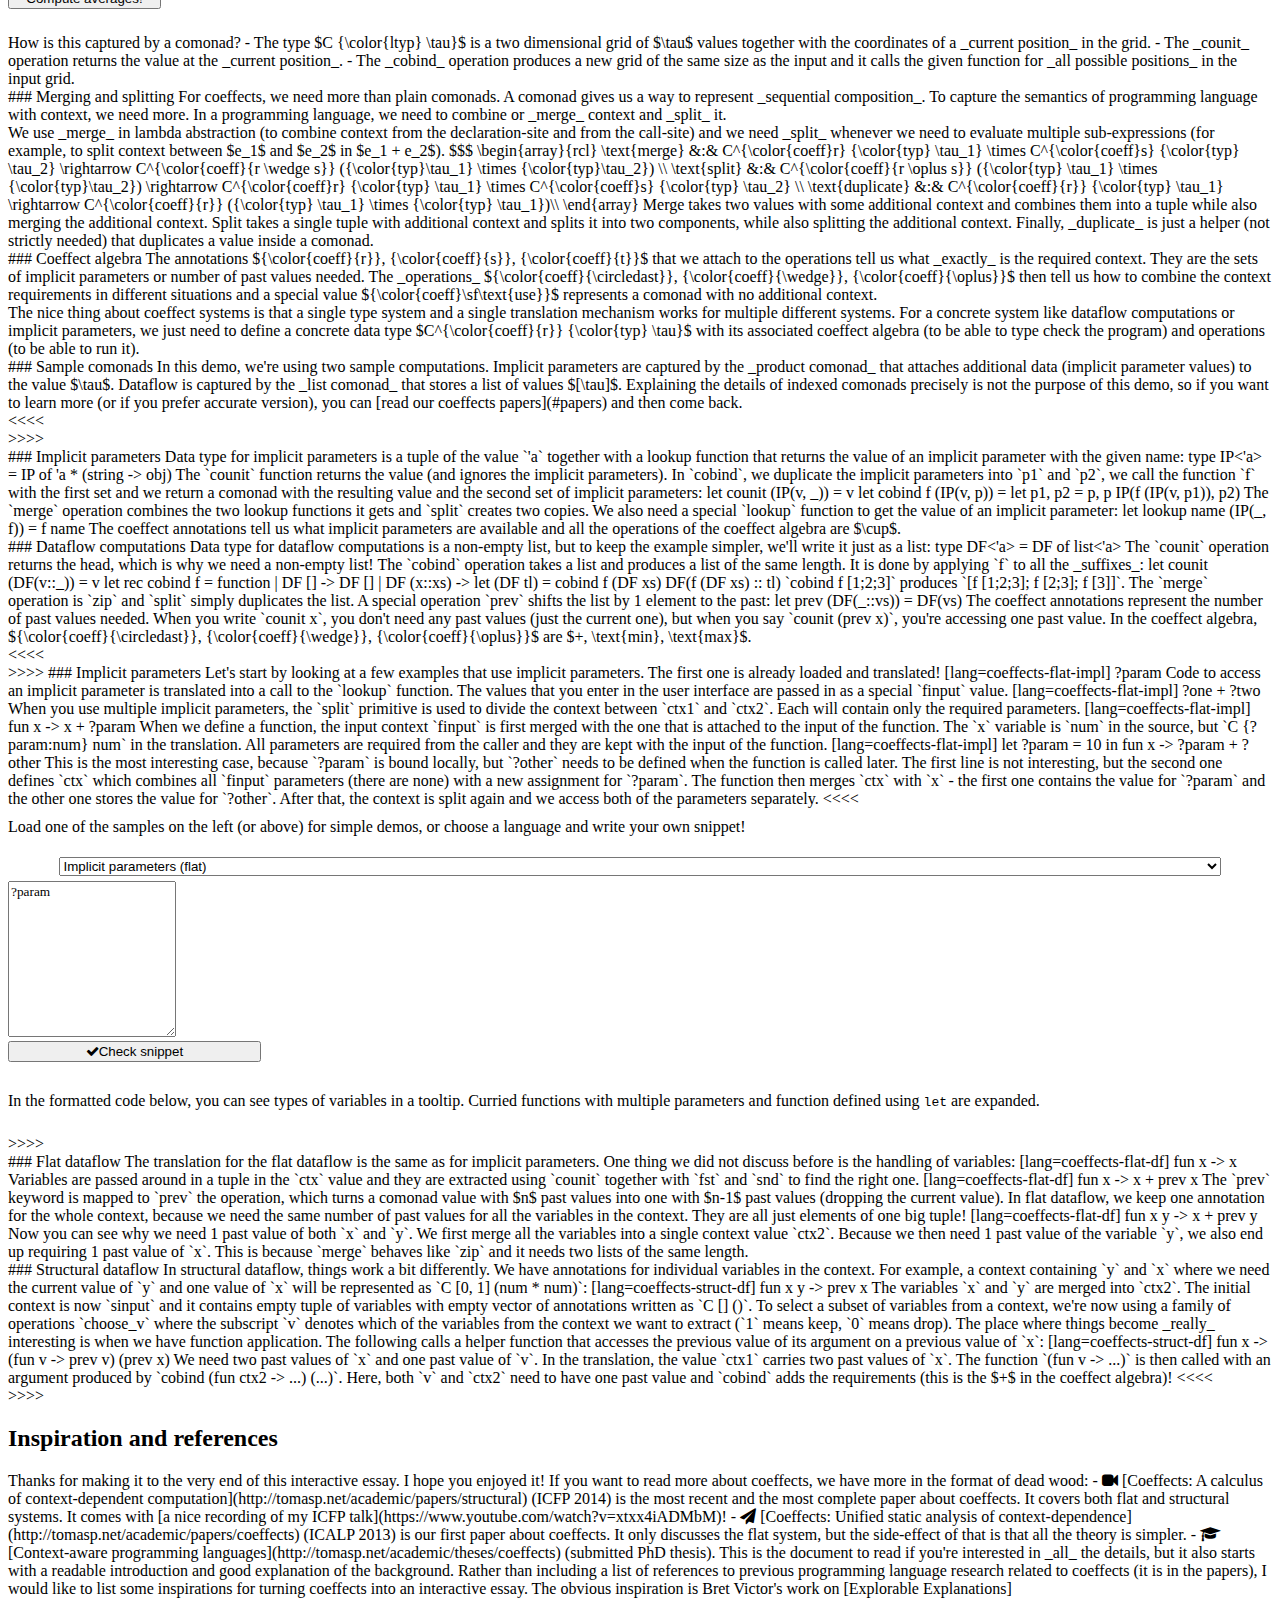
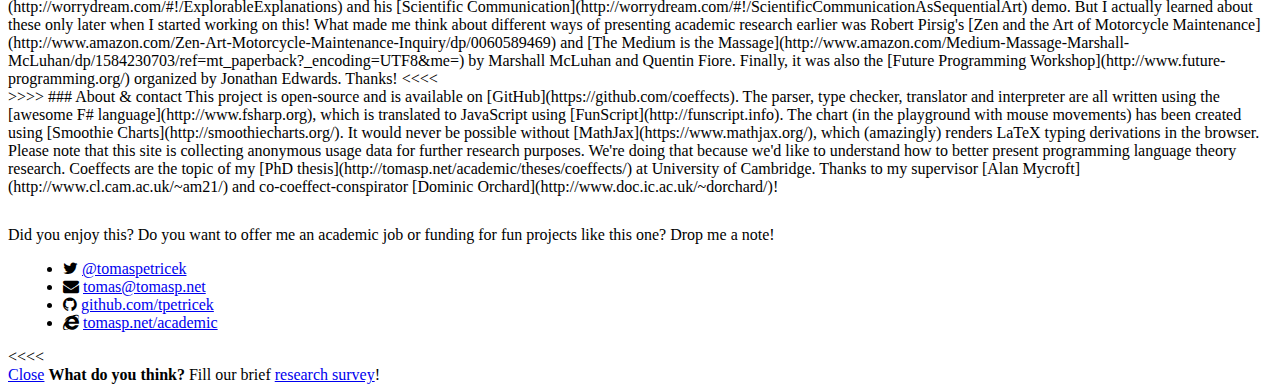
==== commit 40dd0619: "zap exta article" ====
--- a/content/index.html
+++ b/content/index.html
@@ -338,7 +338,7 @@
 
       </td><td>
 
-      Coeffect systems say more about the context. Given a variables in $\Gamma$
+      Coeffect systems say more about the context. Given variables in $\Gamma$
       and additional context ${\color{lcoeff} r}$ an expression $e$ has a type ${\color{ltyp} \tau}$:
 
       </td></tr></table>
@@ -1017,8 +1017,8 @@
 
        **Translation.** We translate the source program to a target language
        and insert calls to a few special comonadically-inspired functions. Just like _bind_
-       and _return_ in Haskell's do notation, those function define how the concrete
-       contextual information are passed around and used.
+       and _return_ in Haskell's do notation, those functions define how the concrete
+       contextual information is passed around and used.
 
     </div>
     <<<<
